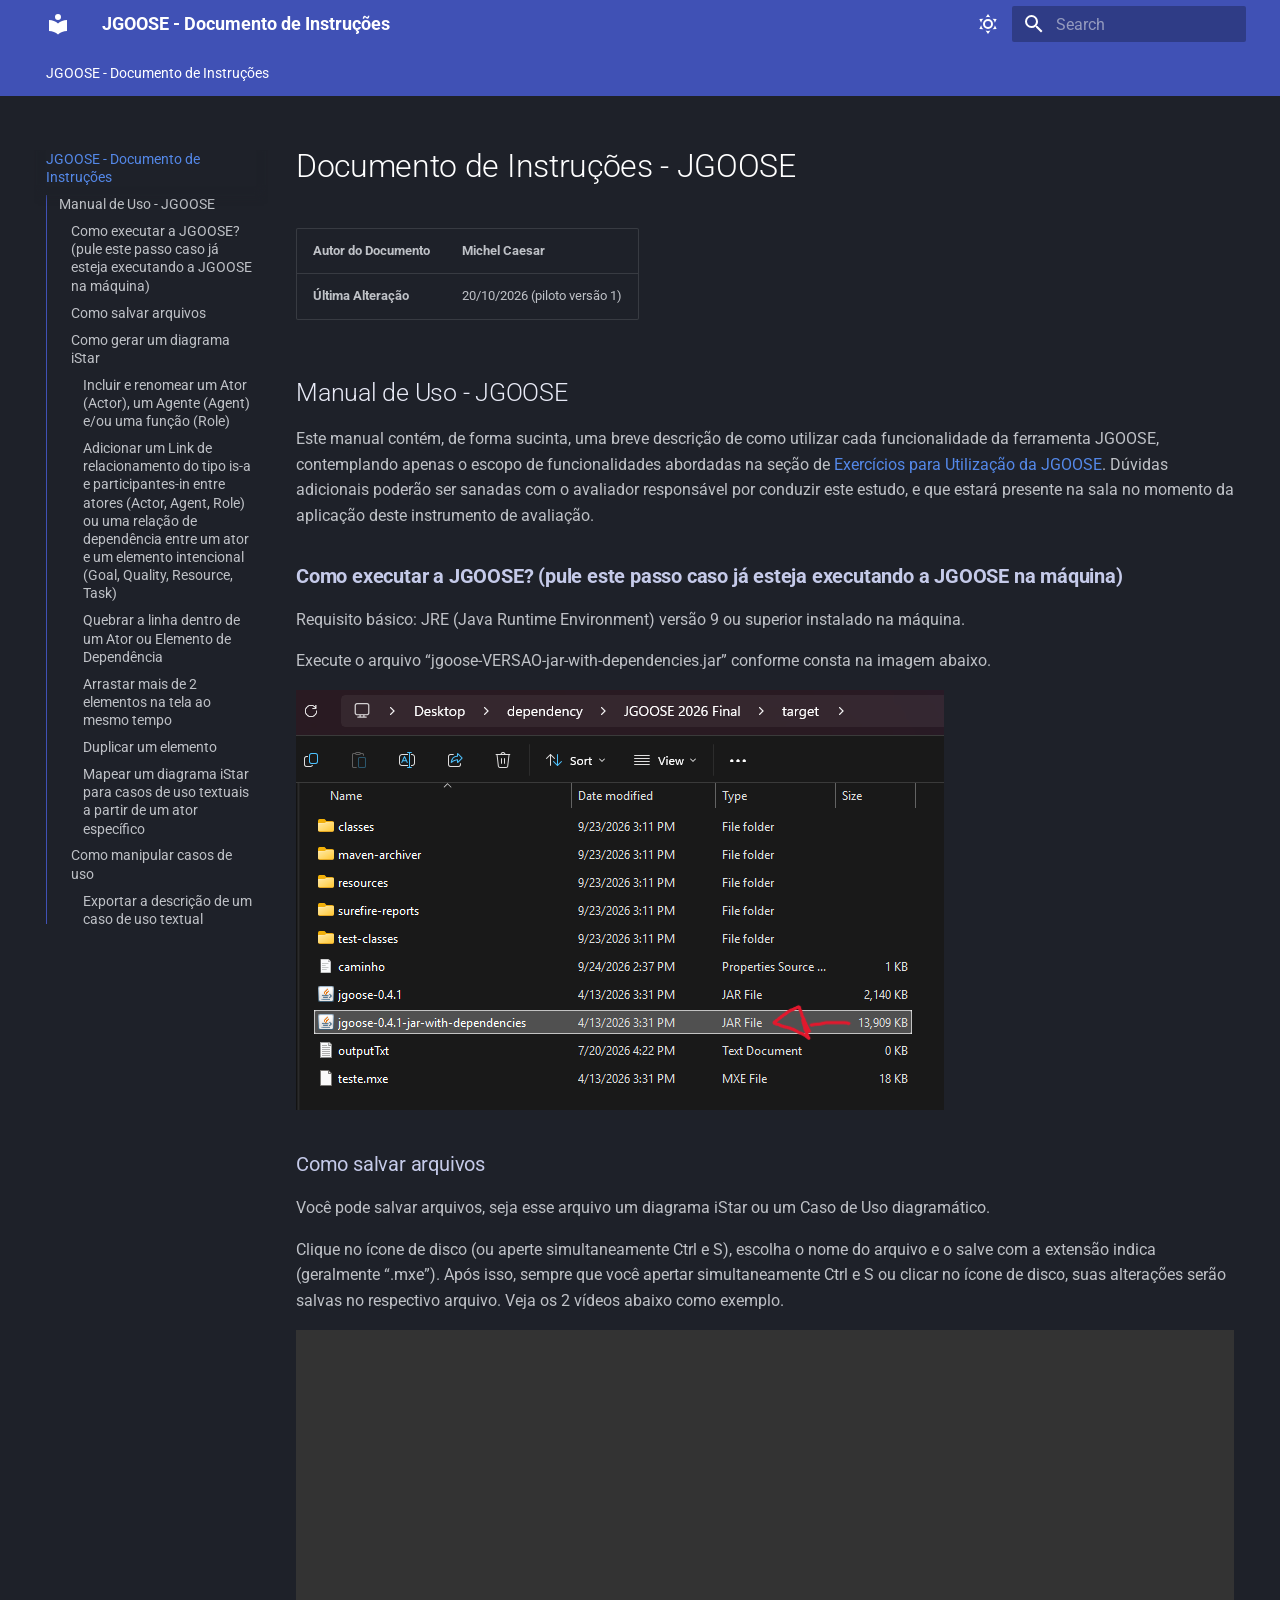
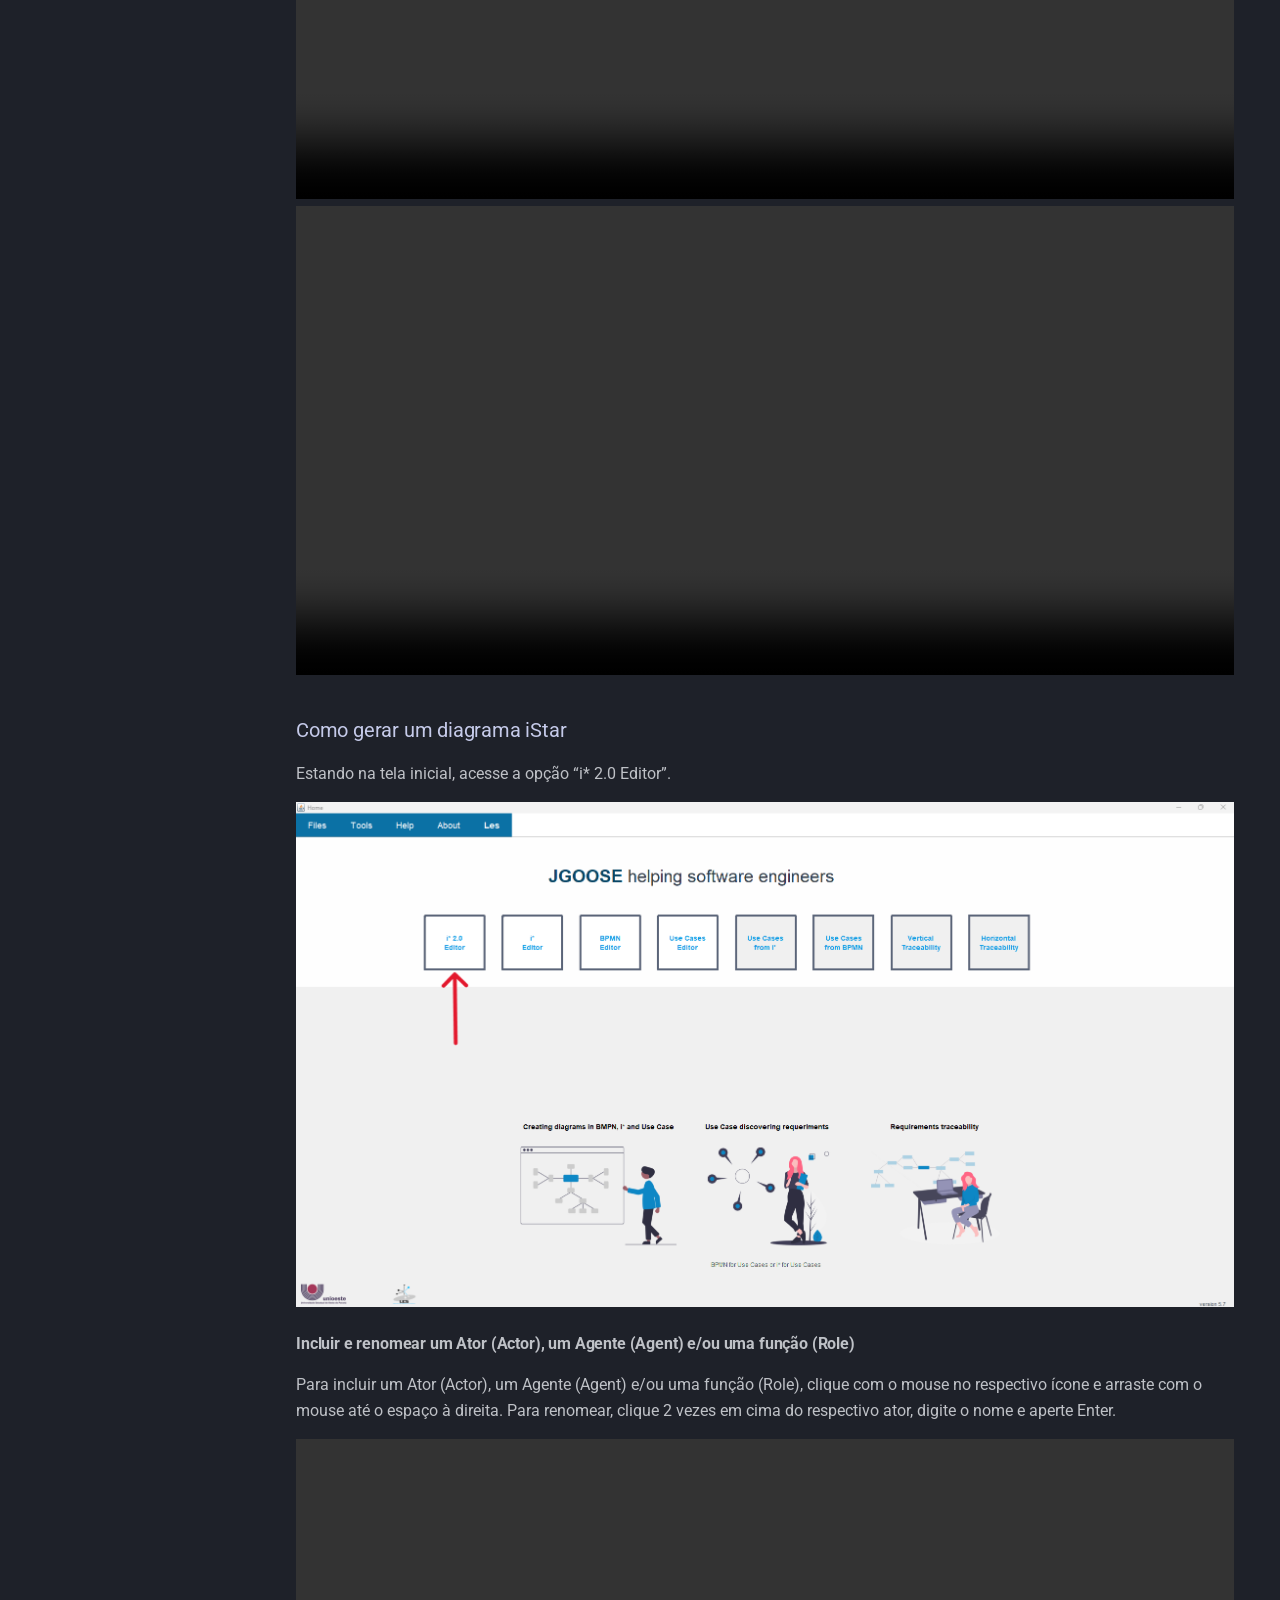
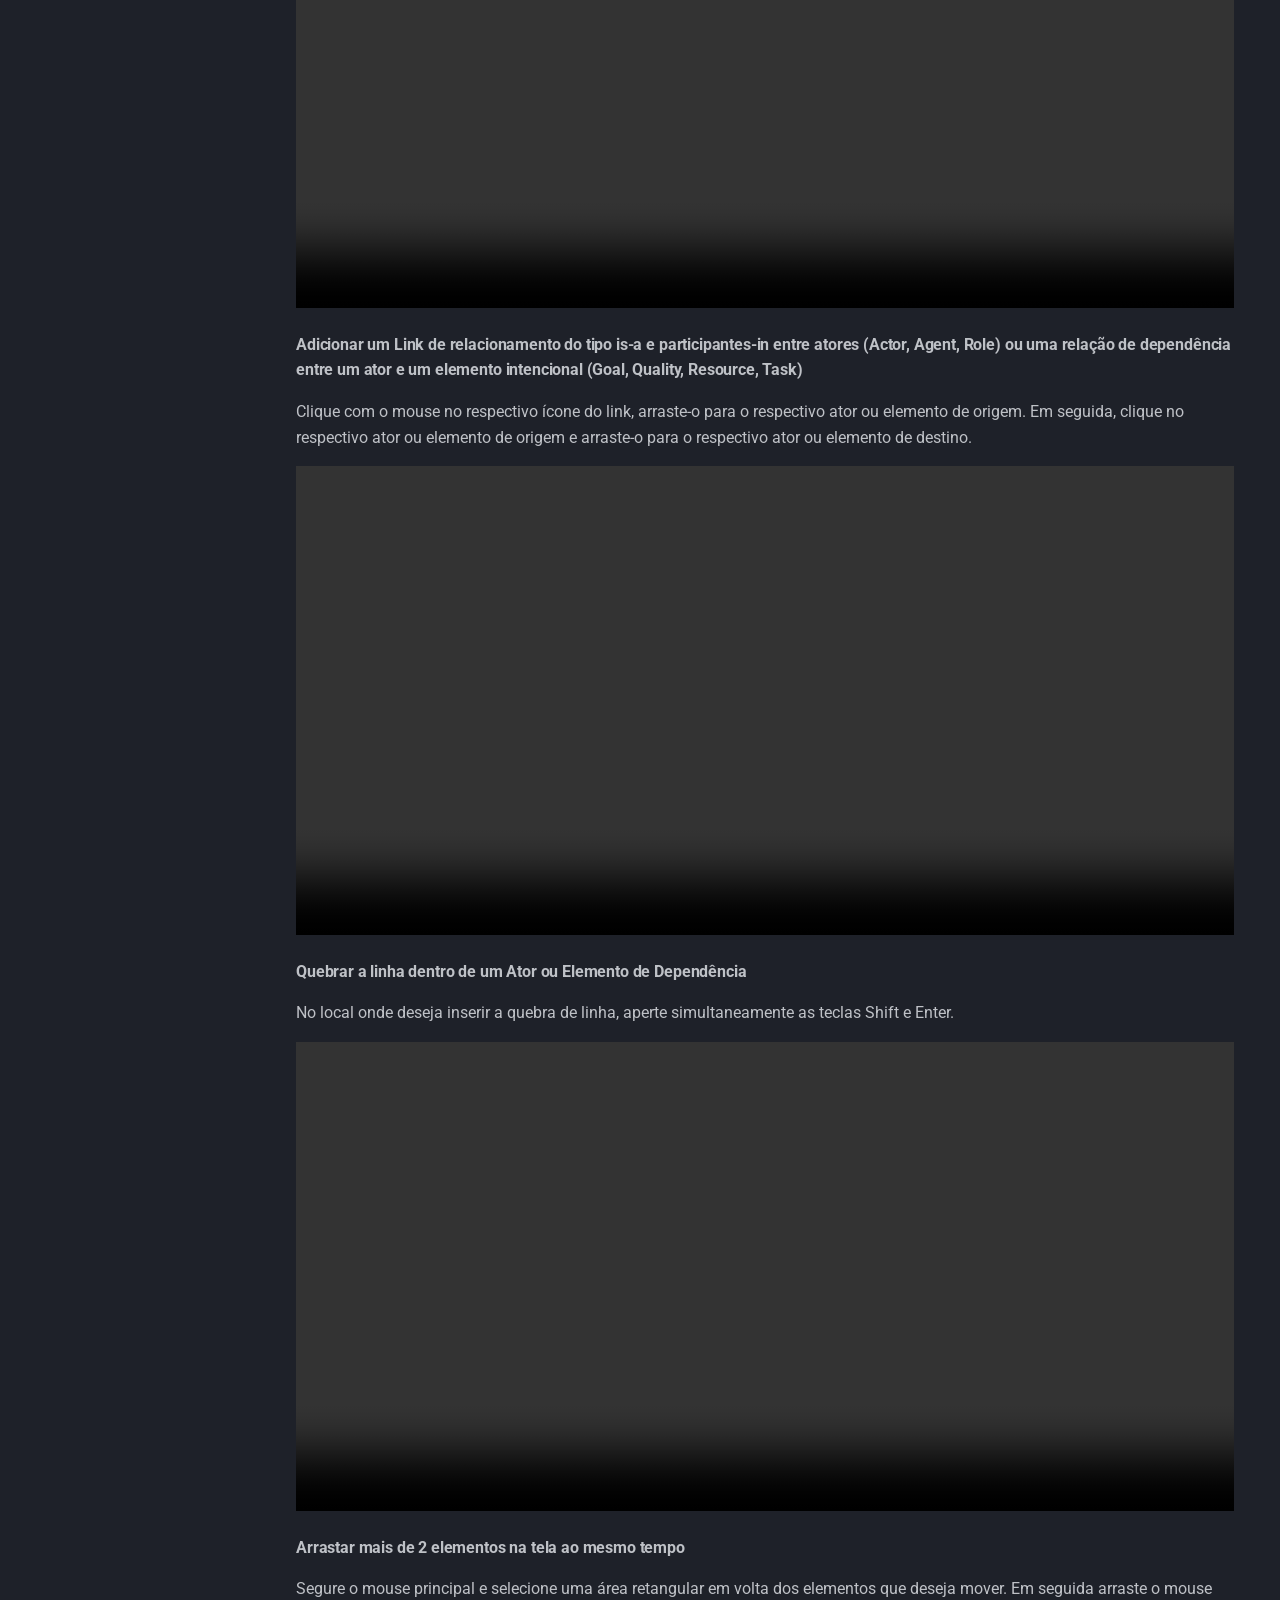
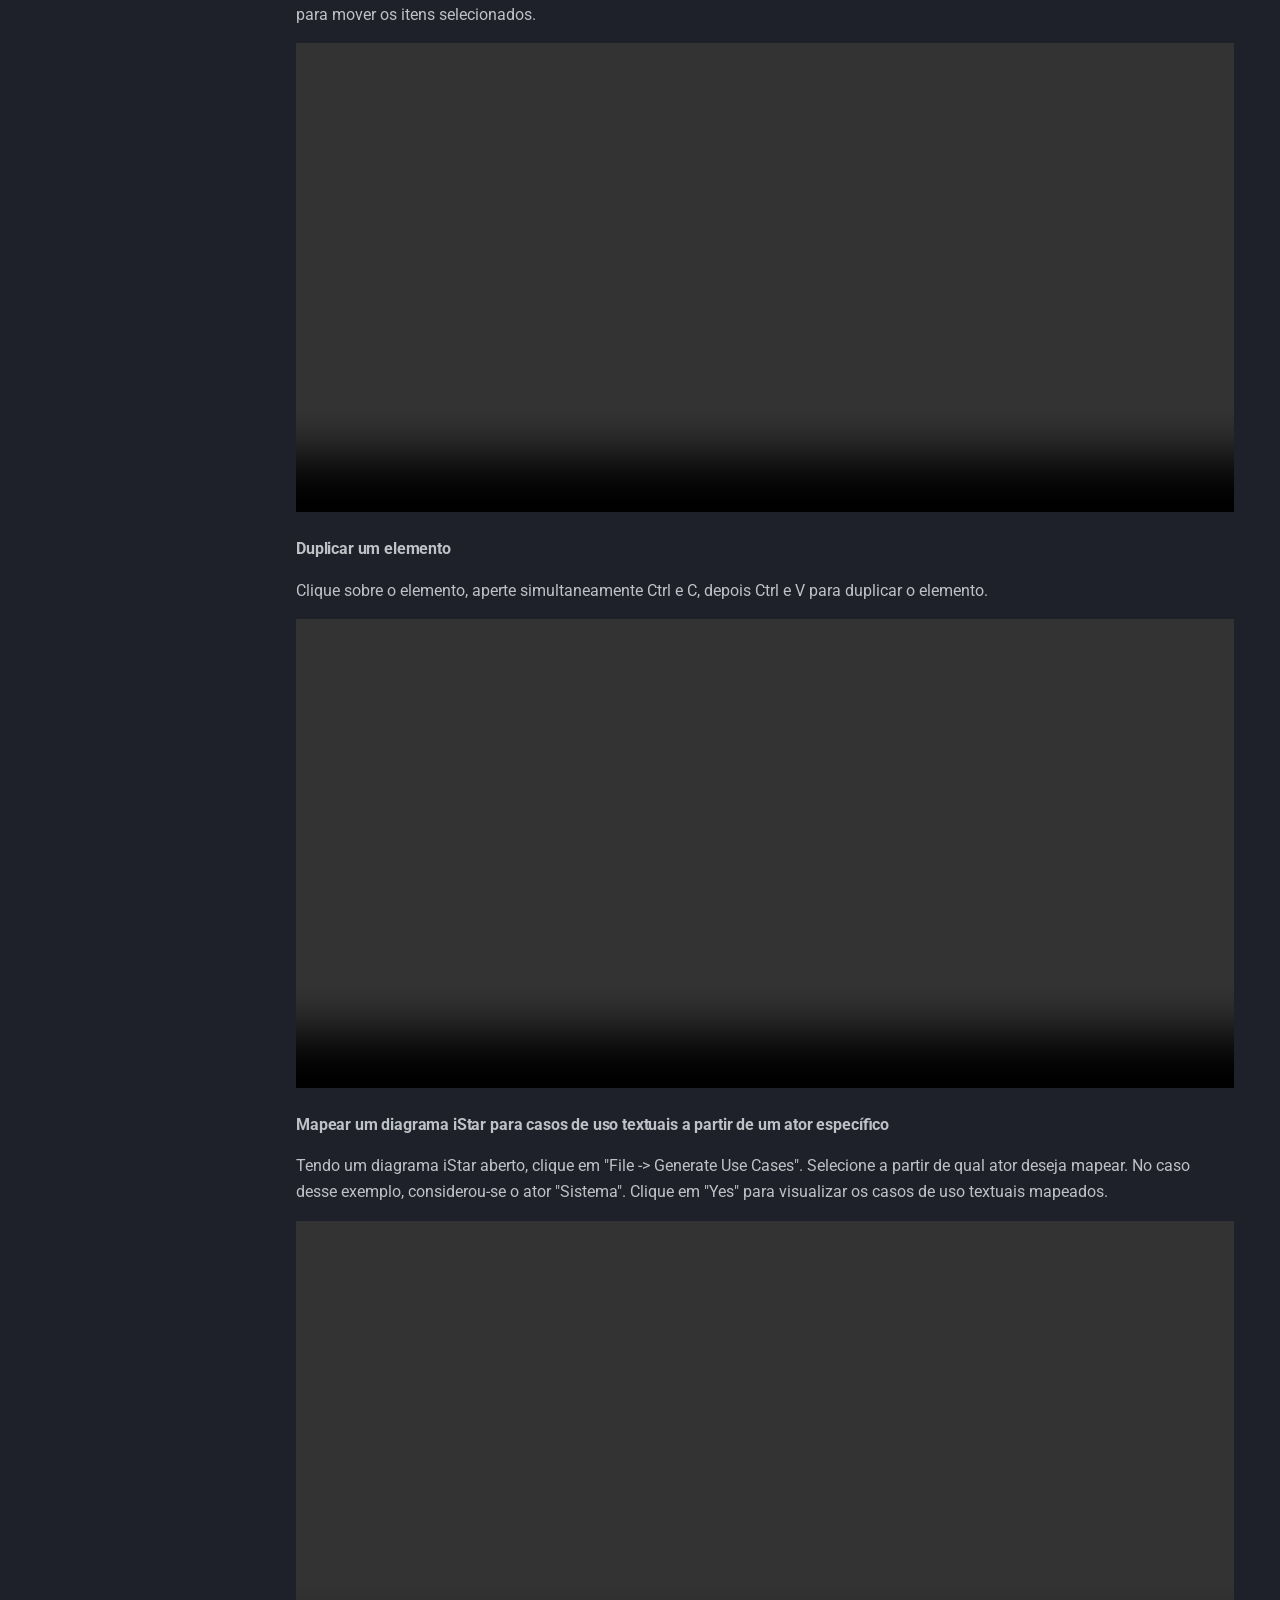
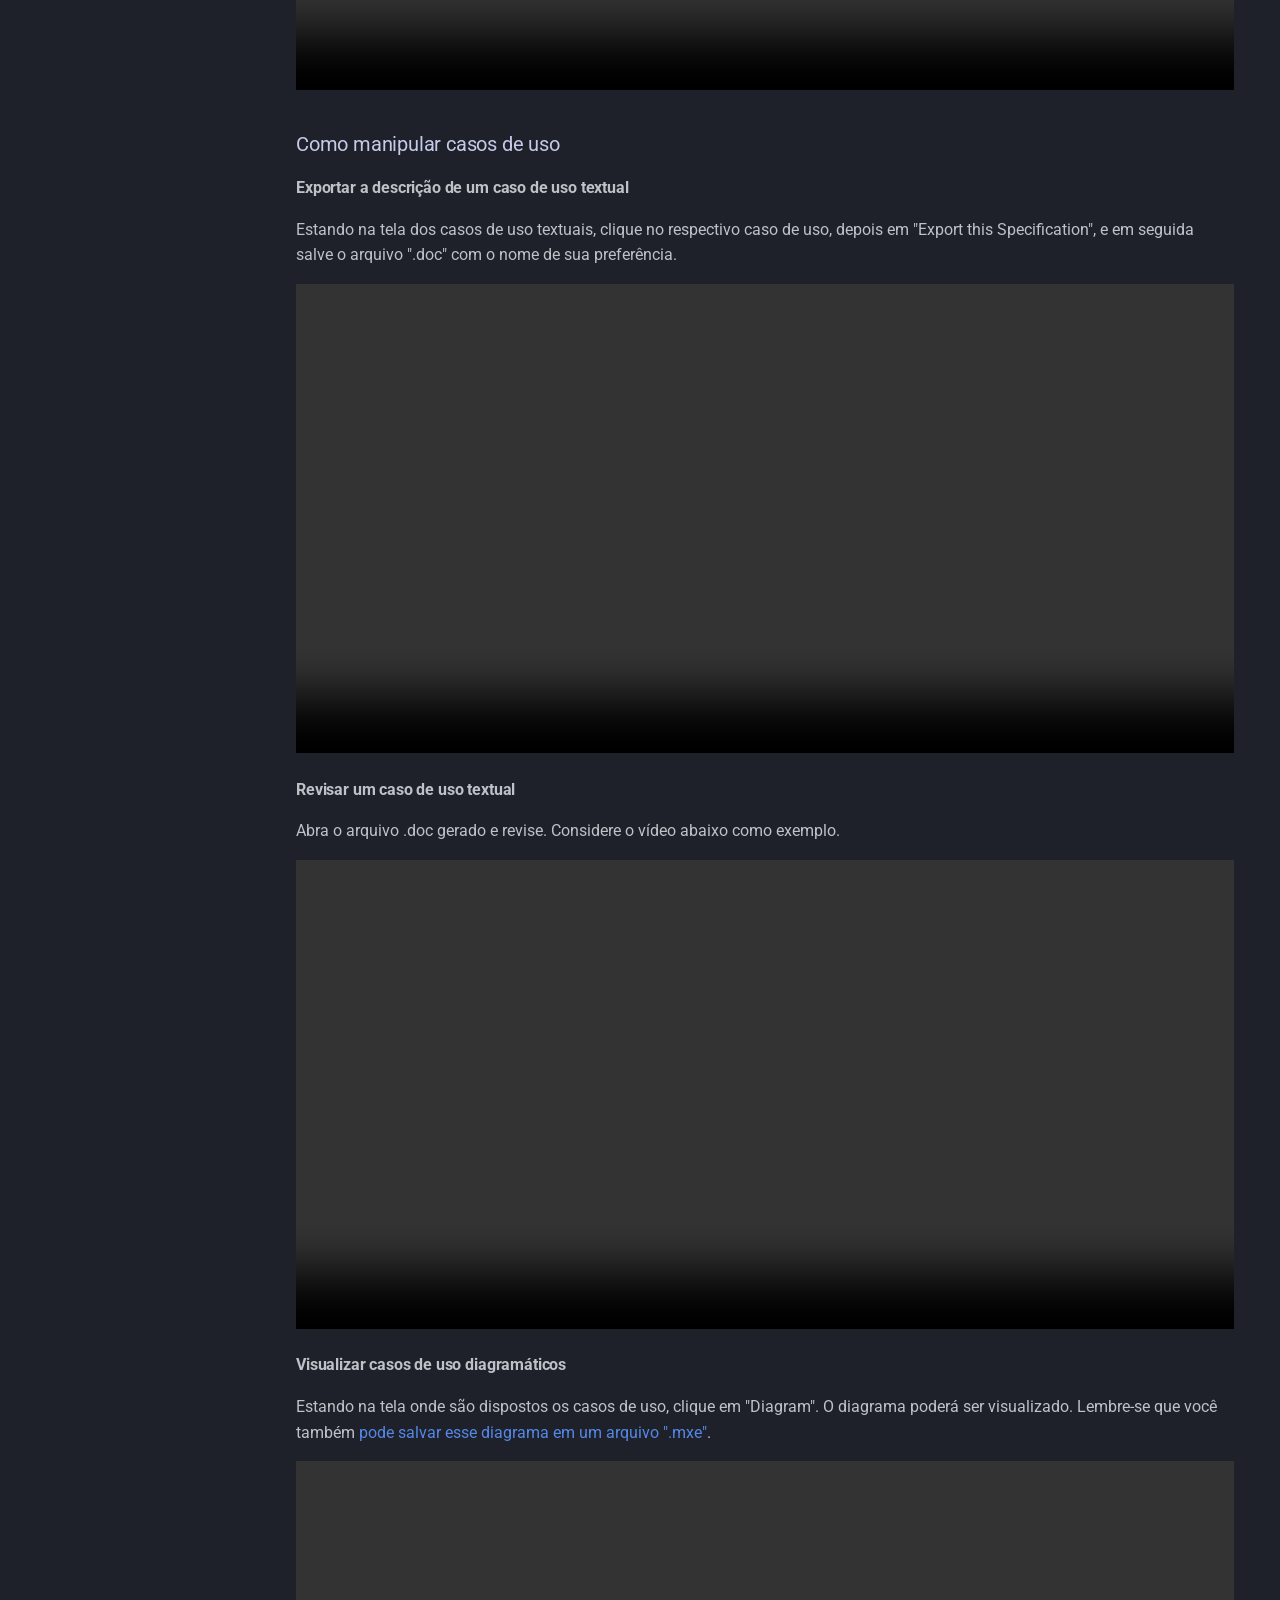
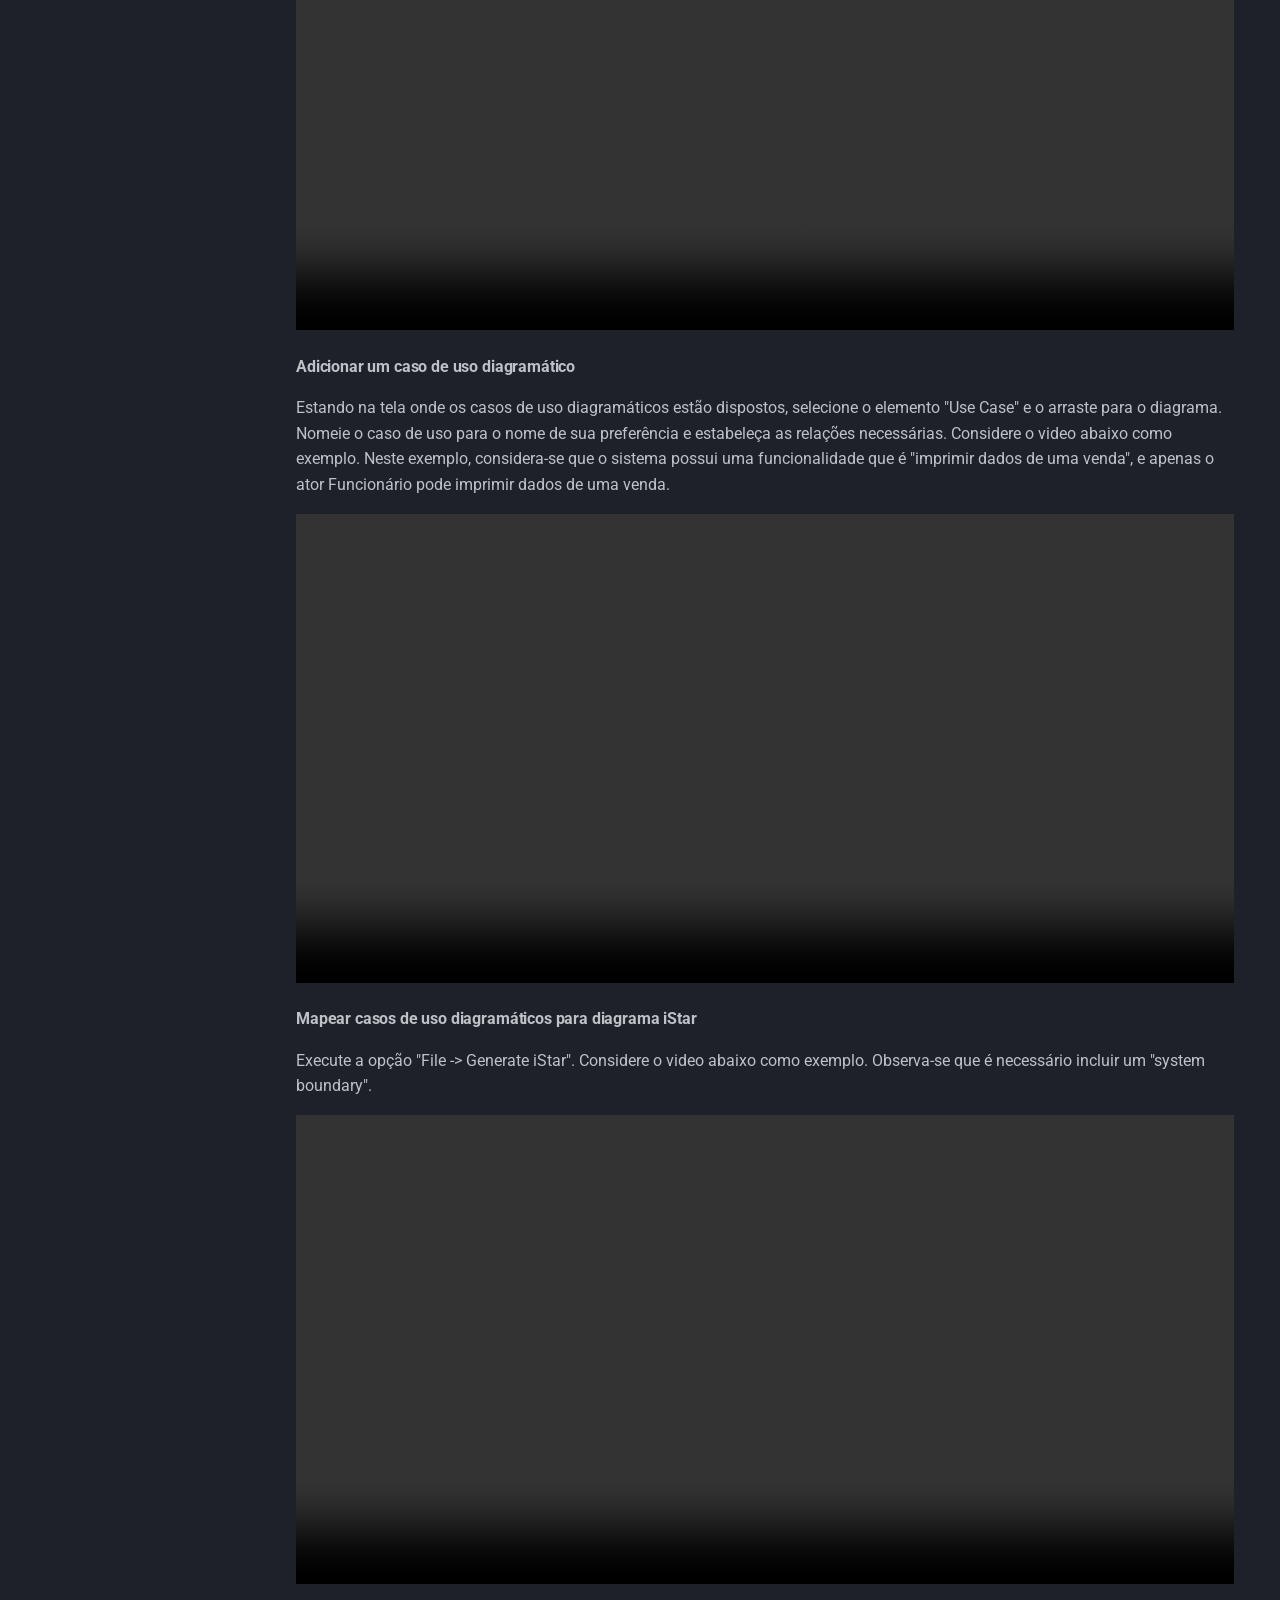
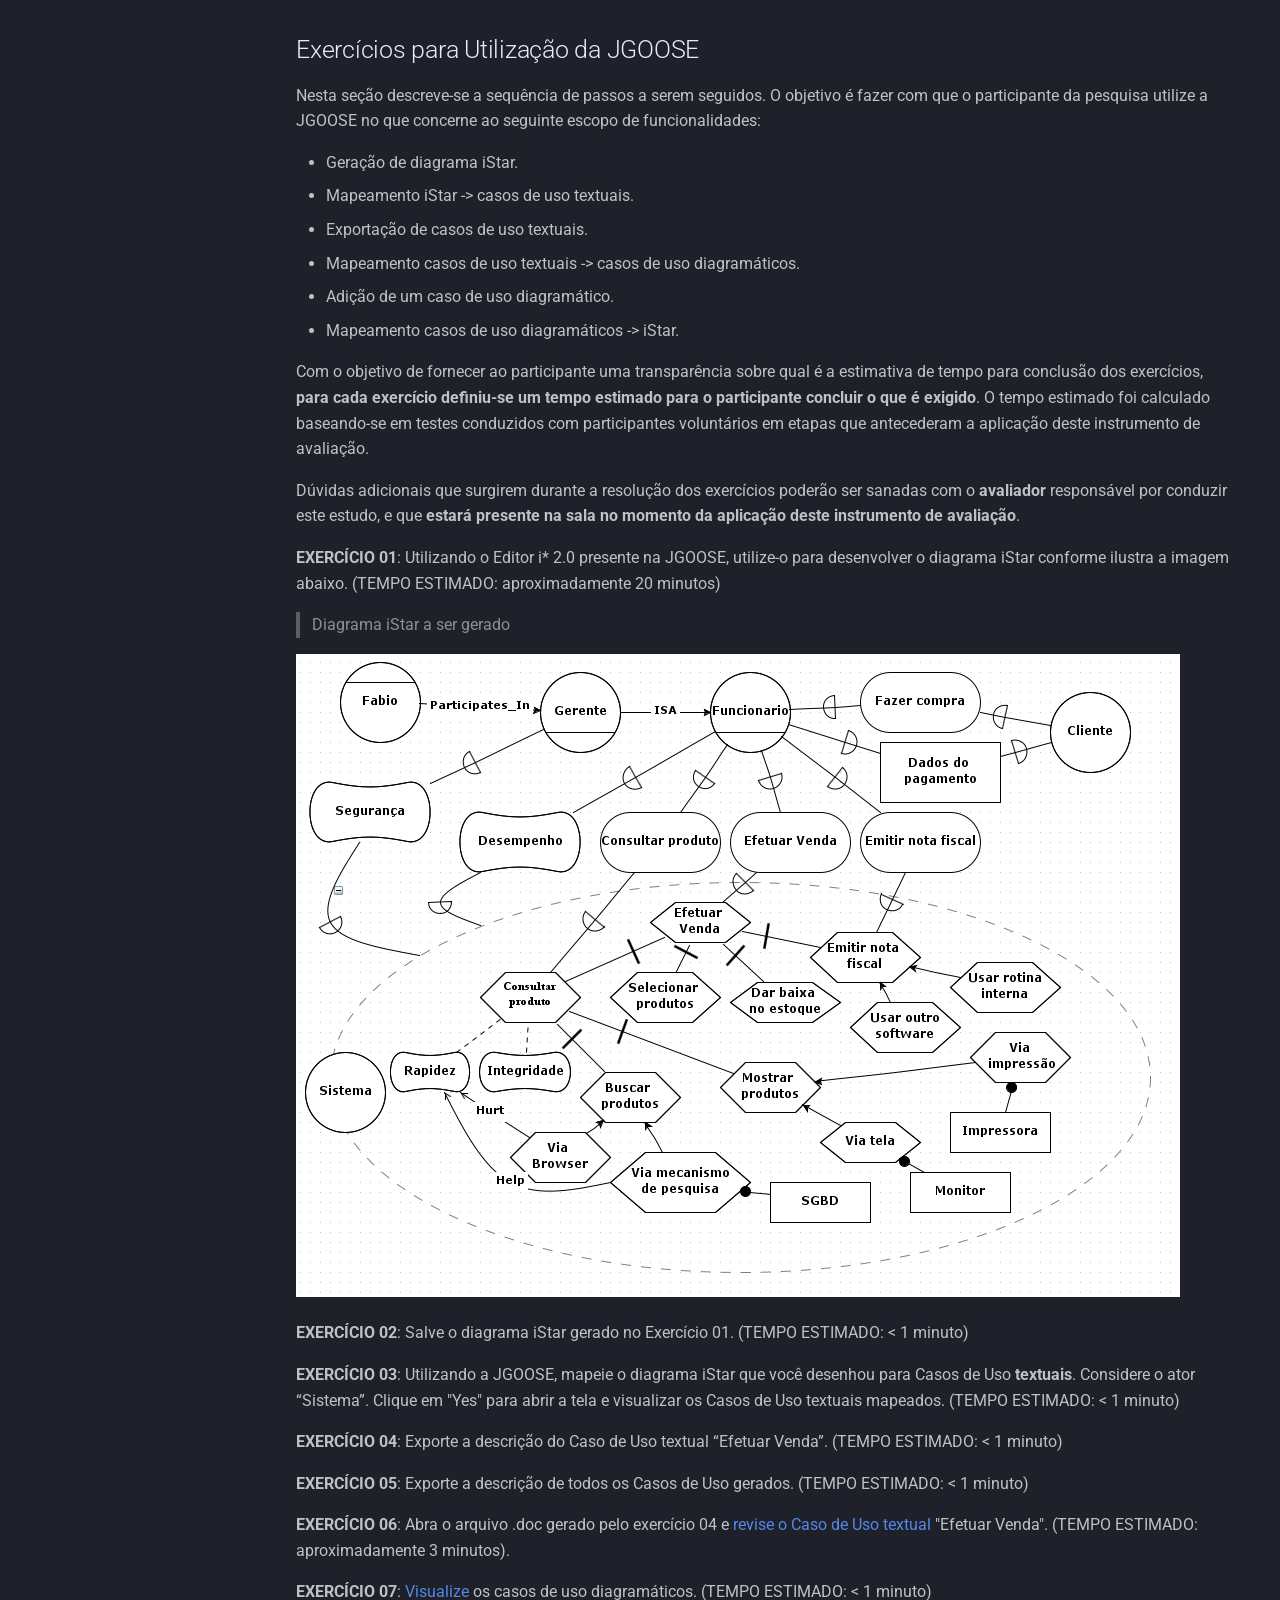
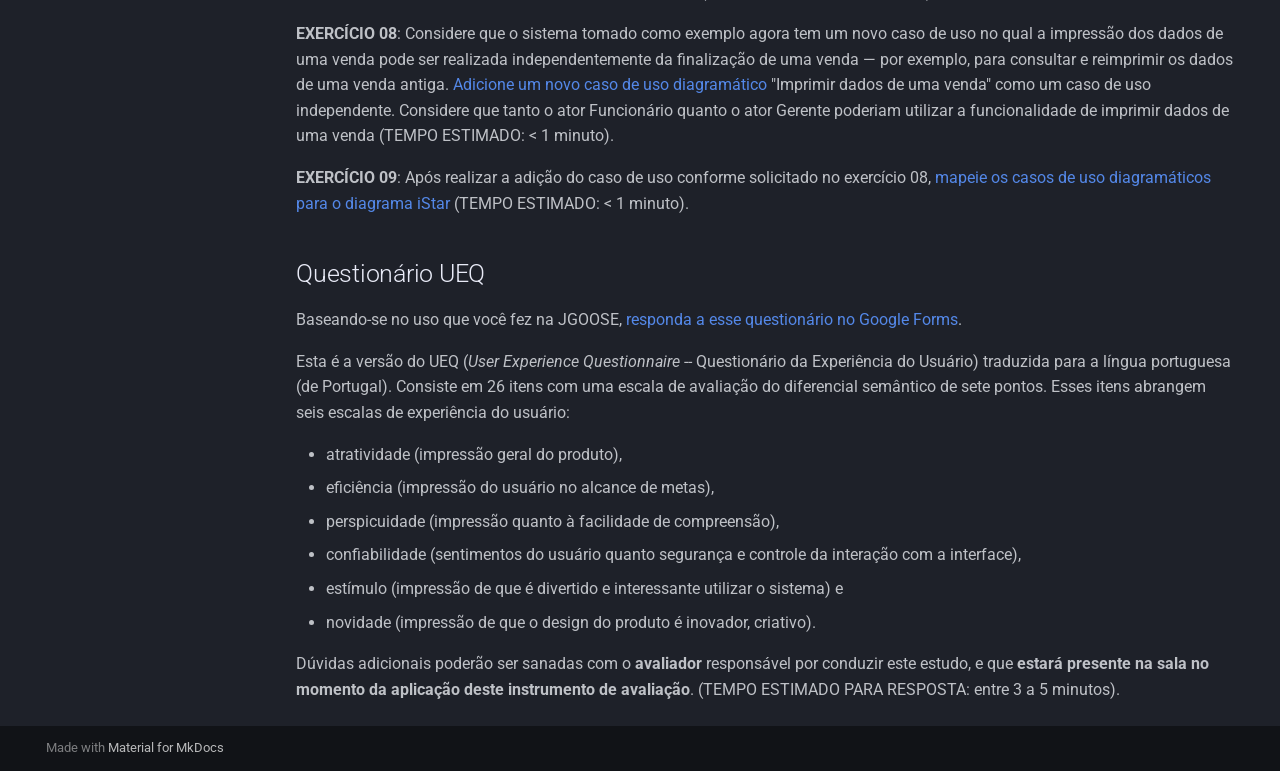
==== doc-instrucoes/index.html @ d8782385 "Deployed fa9f1da with MkDocs version: 1.6.1" ====
<!doctype html>
<html lang="en" class="no-js">
  <head>
    
      <meta charset="utf-8">
      <meta name="viewport" content="width=device-width,initial-scale=1">
      
      
      
        <link rel="canonical" href="https://michelc345business.github.io/jgoose-docs/doc-instrucoes/">
      
      
      
      
        
      
      
      <link rel="icon" href="../assets/images/favicon.png">
      <meta name="generator" content="mkdocs-1.6.1, mkdocs-material-9.7.7">
    
    
      
        <title>JGOOSE - Documento de Instruções - JGOOSE - Documento de Instruções</title>
      
    
    
      <link rel="stylesheet" href="../assets/stylesheets/main.ec1eaa64.min.css">
      
        
        <link rel="stylesheet" href="../assets/stylesheets/palette.ab4e12ef.min.css">
      
      


    
    
      
    
    
      
        
        
        <link rel="preconnect" href="https://fonts.gstatic.com" crossorigin>
        <link rel="stylesheet" href="https://fonts.googleapis.com/css?family=Roboto:300,300i,400,400i,700,700i%7CRoboto+Mono:400,400i,700,700i&display=fallback">
        <style>:root{--md-text-font:"Roboto";--md-code-font:"Roboto Mono"}</style>
      
    
    
      <link rel="stylesheet" href="../stylesheets/style.css">
    
    <script>__md_scope=new URL("..",location),__md_hash=e=>[...e].reduce(((e,_)=>(e<<5)-e+_.charCodeAt(0)),0),__md_get=(e,_=localStorage,t=__md_scope)=>JSON.parse(_.getItem(t.pathname+"."+e)),__md_set=(e,_,t=localStorage,a=__md_scope)=>{try{t.setItem(a.pathname+"."+e,JSON.stringify(_))}catch(e){}}</script>
    
      

    
    
  </head>
  
  
    
    
      
    
    
    
    
    <body dir="ltr" data-md-color-scheme="slate" data-md-color-primary="indigo" data-md-color-accent="blue">
  
    
    <input class="md-toggle" data-md-toggle="drawer" type="checkbox" id="__drawer" autocomplete="off">
    <input class="md-toggle" data-md-toggle="search" type="checkbox" id="__search" autocomplete="off">
    <label class="md-overlay" for="__drawer"></label>
    <div data-md-component="skip">
      
        
        <a href="#documento-de-instrucoes-jgoose" class="md-skip">
          Skip to content
        </a>
      
    </div>
    <div data-md-component="announce">
      
    </div>
    
    
      

<header class="md-header" data-md-component="header">
  <nav class="md-header__inner md-grid" aria-label="Header">
    <a href=".." title="JGOOSE - Documento de Instruções" class="md-header__button md-logo" aria-label="JGOOSE - Documento de Instruções" data-md-component="logo">
      
  
  <svg xmlns="http://www.w3.org/2000/svg" viewBox="0 0 24 24"><path d="M12 8a3 3 0 0 0 3-3 3 3 0 0 0-3-3 3 3 0 0 0-3 3 3 3 0 0 0 3 3m0 3.54C9.64 9.35 6.5 8 3 8v11c3.5 0 6.64 1.35 9 3.54 2.36-2.19 5.5-3.54 9-3.54V8c-3.5 0-6.64 1.35-9 3.54"/></svg>

    </a>
    <label class="md-header__button md-icon" for="__drawer">
      
      <svg xmlns="http://www.w3.org/2000/svg" viewBox="0 0 24 24"><path d="M3 6h18v2H3zm0 5h18v2H3zm0 5h18v2H3z"/></svg>
    </label>
    <div class="md-header__title" data-md-component="header-title">
      <div class="md-header__ellipsis">
        <div class="md-header__topic">
          <span class="md-ellipsis">
            JGOOSE - Documento de Instruções
          </span>
        </div>
        <div class="md-header__topic" data-md-component="header-topic">
          <span class="md-ellipsis">
            
              JGOOSE - Documento de Instruções
            
          </span>
        </div>
      </div>
    </div>
    
      
        <form class="md-header__option" data-md-component="palette">
  
    
    
    
    <input class="md-option" data-md-color-media="" data-md-color-scheme="slate" data-md-color-primary="indigo" data-md-color-accent="blue"  aria-label="Modo claro"  type="radio" name="__palette" id="__palette_0">
    
      <label class="md-header__button md-icon" title="Modo claro" for="__palette_1" hidden>
        <svg xmlns="http://www.w3.org/2000/svg" viewBox="0 0 24 24"><path d="M12 7a5 5 0 0 1 5 5 5 5 0 0 1-5 5 5 5 0 0 1-5-5 5 5 0 0 1 5-5m0 2a3 3 0 0 0-3 3 3 3 0 0 0 3 3 3 3 0 0 0 3-3 3 3 0 0 0-3-3m0-7 2.39 3.42C13.65 5.15 12.84 5 12 5s-1.65.15-2.39.42zM3.34 7l4.16-.35A7.2 7.2 0 0 0 5.94 8.5c-.44.74-.69 1.5-.83 2.29zm.02 10 1.76-3.77a7.131 7.131 0 0 0 2.38 4.14zM20.65 7l-1.77 3.79a7.02 7.02 0 0 0-2.38-4.15zm-.01 10-4.14.36c.59-.51 1.12-1.14 1.54-1.86.42-.73.69-1.5.83-2.29zM12 22l-2.41-3.44c.74.27 1.55.44 2.41.44.82 0 1.63-.17 2.37-.44z"/></svg>
      </label>
    
  
    
    
    
    <input class="md-option" data-md-color-media="" data-md-color-scheme="default" data-md-color-primary="indigo" data-md-color-accent="blue"  aria-label="Modo escuro"  type="radio" name="__palette" id="__palette_1">
    
      <label class="md-header__button md-icon" title="Modo escuro" for="__palette_0" hidden>
        <svg xmlns="http://www.w3.org/2000/svg" viewBox="0 0 24 24"><path d="m17.75 4.09-2.53 1.94.91 3.06-2.63-1.81-2.63 1.81.91-3.06-2.53-1.94L12.44 4l1.06-3 1.06 3zm3.5 6.91-1.64 1.25.59 1.98-1.7-1.17-1.7 1.17.59-1.98L15.75 11l2.06-.05L18.5 9l.69 1.95zm-2.28 4.95c.83-.08 1.72 1.1 1.19 1.85-.32.45-.66.87-1.08 1.27C15.17 23 8.84 23 4.94 19.07c-3.91-3.9-3.91-10.24 0-14.14.4-.4.82-.76 1.27-1.08.75-.53 1.93.36 1.85 1.19-.27 2.86.69 5.83 2.89 8.02a9.96 9.96 0 0 0 8.02 2.89m-1.64 2.02a12.08 12.08 0 0 1-7.8-3.47c-2.17-2.19-3.33-5-3.49-7.82-2.81 3.14-2.7 7.96.31 10.98 3.02 3.01 7.84 3.12 10.98.31"/></svg>
      </label>
    
  
</form>
      
    
    
      <script>var palette=__md_get("__palette");if(palette&&palette.color){if("(prefers-color-scheme)"===palette.color.media){var media=matchMedia("(prefers-color-scheme: light)"),input=document.querySelector(media.matches?"[data-md-color-media='(prefers-color-scheme: light)']":"[data-md-color-media='(prefers-color-scheme: dark)']");palette.color.media=input.getAttribute("data-md-color-media"),palette.color.scheme=input.getAttribute("data-md-color-scheme"),palette.color.primary=input.getAttribute("data-md-color-primary"),palette.color.accent=input.getAttribute("data-md-color-accent")}for(var[key,value]of Object.entries(palette.color))document.body.setAttribute("data-md-color-"+key,value)}</script>
    
    
    
      
      
        <label class="md-header__button md-icon" for="__search">
          
          <svg xmlns="http://www.w3.org/2000/svg" viewBox="0 0 24 24"><path d="M9.5 3A6.5 6.5 0 0 1 16 9.5c0 1.61-.59 3.09-1.56 4.23l.27.27h.79l5 5-1.5 1.5-5-5v-.79l-.27-.27A6.52 6.52 0 0 1 9.5 16 6.5 6.5 0 0 1 3 9.5 6.5 6.5 0 0 1 9.5 3m0 2C7 5 5 7 5 9.5S7 14 9.5 14 14 12 14 9.5 12 5 9.5 5"/></svg>
        </label>
        <div class="md-search" data-md-component="search" role="dialog">
  <label class="md-search__overlay" for="__search"></label>
  <div class="md-search__inner" role="search">
    <form class="md-search__form" name="search">
      <input type="text" class="md-search__input" name="query" aria-label="Search" placeholder="Search" autocapitalize="off" autocorrect="off" autocomplete="off" spellcheck="false" data-md-component="search-query" required>
      <label class="md-search__icon md-icon" for="__search">
        
        <svg xmlns="http://www.w3.org/2000/svg" viewBox="0 0 24 24"><path d="M9.5 3A6.5 6.5 0 0 1 16 9.5c0 1.61-.59 3.09-1.56 4.23l.27.27h.79l5 5-1.5 1.5-5-5v-.79l-.27-.27A6.52 6.52 0 0 1 9.5 16 6.5 6.5 0 0 1 3 9.5 6.5 6.5 0 0 1 9.5 3m0 2C7 5 5 7 5 9.5S7 14 9.5 14 14 12 14 9.5 12 5 9.5 5"/></svg>
        
        <svg xmlns="http://www.w3.org/2000/svg" viewBox="0 0 24 24"><path d="M20 11v2H8l5.5 5.5-1.42 1.42L4.16 12l7.92-7.92L13.5 5.5 8 11z"/></svg>
      </label>
      <nav class="md-search__options" aria-label="Search">
        
        <button type="reset" class="md-search__icon md-icon" title="Clear" aria-label="Clear" tabindex="-1">
          
          <svg xmlns="http://www.w3.org/2000/svg" viewBox="0 0 24 24"><path d="M19 6.41 17.59 5 12 10.59 6.41 5 5 6.41 10.59 12 5 17.59 6.41 19 12 13.41 17.59 19 19 17.59 13.41 12z"/></svg>
        </button>
      </nav>
      
    </form>
    <div class="md-search__output">
      <div class="md-search__scrollwrap" tabindex="0" data-md-scrollfix>
        <div class="md-search-result" data-md-component="search-result">
          <div class="md-search-result__meta">
            Initializing search
          </div>
          <ol class="md-search-result__list" role="presentation"></ol>
        </div>
      </div>
    </div>
  </div>
</div>
      
    
    
  </nav>
  
</header>
    
    <div class="md-container" data-md-component="container">
      
      
        
          
            
<nav class="md-tabs" aria-label="Tabs" data-md-component="tabs">
  <div class="md-grid">
    <ul class="md-tabs__list">
      
        
  
  
  
    
  
  
    <li class="md-tabs__item md-tabs__item--active">
      <a href="./" class="md-tabs__link">
        
  
  
    
  
  JGOOSE - Documento de Instruções

      </a>
    </li>
  

      
    </ul>
  </div>
</nav>
          
        
      
      <main class="md-main" data-md-component="main">
        <div class="md-main__inner md-grid">
          
            
              
              <div class="md-sidebar md-sidebar--primary" data-md-component="sidebar" data-md-type="navigation" >
                <div class="md-sidebar__scrollwrap">
                  <div class="md-sidebar__inner">
                    


  


  

<nav class="md-nav md-nav--primary md-nav--lifted md-nav--integrated" aria-label="Navigation" data-md-level="0">
  <label class="md-nav__title" for="__drawer">
    <a href=".." title="JGOOSE - Documento de Instruções" class="md-nav__button md-logo" aria-label="JGOOSE - Documento de Instruções" data-md-component="logo">
      
  
  <svg xmlns="http://www.w3.org/2000/svg" viewBox="0 0 24 24"><path d="M12 8a3 3 0 0 0 3-3 3 3 0 0 0-3-3 3 3 0 0 0-3 3 3 3 0 0 0 3 3m0 3.54C9.64 9.35 6.5 8 3 8v11c3.5 0 6.64 1.35 9 3.54 2.36-2.19 5.5-3.54 9-3.54V8c-3.5 0-6.64 1.35-9 3.54"/></svg>

    </a>
    JGOOSE - Documento de Instruções
  </label>
  
  <ul class="md-nav__list" data-md-scrollfix>
    
      
      
  
  
    
  
  
  
    <li class="md-nav__item md-nav__item--active">
      
      <input class="md-nav__toggle md-toggle" type="checkbox" id="__toc">
      
      
        
      
      
        <label class="md-nav__link md-nav__link--active" for="__toc">
          
  
  
  <span class="md-ellipsis">
    
  
    JGOOSE - Documento de Instruções
  

    
  </span>
  
  

          <span class="md-nav__icon md-icon"></span>
        </label>
      
      <a href="./" class="md-nav__link md-nav__link--active">
        
  
  
  <span class="md-ellipsis">
    
  
    JGOOSE - Documento de Instruções
  

    
  </span>
  
  

      </a>
      
        

<nav class="md-nav md-nav--secondary" aria-label="Table of contents">
  
  
  
    
  
  
    <label class="md-nav__title" for="__toc">
      <span class="md-nav__icon md-icon"></span>
      Table of contents
    </label>
    <ul class="md-nav__list" data-md-component="toc" data-md-scrollfix>
      
        <li class="md-nav__item">
  <a href="#manual-de-uso-jgoose" class="md-nav__link">
    <span class="md-ellipsis">
      
        Manual de Uso - JGOOSE
      
    </span>
  </a>
  
    <nav class="md-nav" aria-label="Manual de Uso - JGOOSE">
      <ul class="md-nav__list">
        
          <li class="md-nav__item">
  <a href="#como-executar-a-jgoose-pule-este-passo-caso-ja-esteja-executando-a-jgoose-na-maquina" class="md-nav__link">
    <span class="md-ellipsis">
      
        Como executar a JGOOSE? (pule este passo caso já esteja executando a JGOOSE na máquina)
      
    </span>
  </a>
  
</li>
        
          <li class="md-nav__item">
  <a href="#como-salvar-arquivos" class="md-nav__link">
    <span class="md-ellipsis">
      
        Como salvar arquivos
      
    </span>
  </a>
  
</li>
        
          <li class="md-nav__item">
  <a href="#como-gerar-um-diagrama-istar" class="md-nav__link">
    <span class="md-ellipsis">
      
        Como gerar um diagrama iStar
      
    </span>
  </a>
  
    <nav class="md-nav" aria-label="Como gerar um diagrama iStar">
      <ul class="md-nav__list">
        
          <li class="md-nav__item">
  <a href="#incluir-e-renomear-um-ator-actor-um-agente-agent-eou-uma-funcao-role" class="md-nav__link">
    <span class="md-ellipsis">
      
        Incluir e renomear um Ator (Actor), um Agente (Agent) e/ou uma função (Role)
      
    </span>
  </a>
  
</li>
        
          <li class="md-nav__item">
  <a href="#adicionar-um-link-de-relacionamento-do-tipo-is-a-e-participantes-in-entre-atores-actor-agent-role-ou-uma-relacao-de-dependencia-entre-um-ator-e-um-elemento-intencional-goal-quality-resource-task" class="md-nav__link">
    <span class="md-ellipsis">
      
        Adicionar um Link de relacionamento do tipo is-a e participantes-in entre atores (Actor, Agent, Role) ou uma relação de dependência entre um ator e um elemento intencional (Goal, Quality, Resource, Task)
      
    </span>
  </a>
  
</li>
        
          <li class="md-nav__item">
  <a href="#quebrar-a-linha-dentro-de-um-ator-ou-elemento-de-dependencia" class="md-nav__link">
    <span class="md-ellipsis">
      
        Quebrar a linha dentro de um Ator ou Elemento de Dependência
      
    </span>
  </a>
  
</li>
        
          <li class="md-nav__item">
  <a href="#arrastar-mais-de-2-elementos-na-tela-ao-mesmo-tempo" class="md-nav__link">
    <span class="md-ellipsis">
      
        Arrastar mais de 2 elementos na tela ao mesmo tempo
      
    </span>
  </a>
  
</li>
        
          <li class="md-nav__item">
  <a href="#duplicar-um-elemento" class="md-nav__link">
    <span class="md-ellipsis">
      
        Duplicar um elemento
      
    </span>
  </a>
  
</li>
        
          <li class="md-nav__item">
  <a href="#mapear-um-diagrama-istar-para-casos-de-uso-textuais-a-partir-de-um-ator-especifico" class="md-nav__link">
    <span class="md-ellipsis">
      
        Mapear um diagrama iStar para casos de uso textuais a partir de um ator específico
      
    </span>
  </a>
  
</li>
        
      </ul>
    </nav>
  
</li>
        
          <li class="md-nav__item">
  <a href="#como-manipular-casos-de-uso" class="md-nav__link">
    <span class="md-ellipsis">
      
        Como manipular casos de uso
      
    </span>
  </a>
  
    <nav class="md-nav" aria-label="Como manipular casos de uso">
      <ul class="md-nav__list">
        
          <li class="md-nav__item">
  <a href="#exportar-a-descricao-de-um-caso-de-uso-textual" class="md-nav__link">
    <span class="md-ellipsis">
      
        Exportar a descrição de um caso de uso textual
      
    </span>
  </a>
  
</li>
        
          <li class="md-nav__item">
  <a href="#revisar-casodeuso-manual" class="md-nav__link">
    <span class="md-ellipsis">
      
        Revisar um caso de uso textual
      
    </span>
  </a>
  
</li>
        
          <li class="md-nav__item">
  <a href="#visualizar-casosdeuso-diagramaticos" class="md-nav__link">
    <span class="md-ellipsis">
      
        Visualizar casos de uso diagramáticos
      
    </span>
  </a>
  
</li>
        
          <li class="md-nav__item">
  <a href="#adicionar-casodeuso-diagramatico" class="md-nav__link">
    <span class="md-ellipsis">
      
        Adicionar um caso de uso diagramático
      
    </span>
  </a>
  
</li>
        
          <li class="md-nav__item">
  <a href="#mapear-casodeuso-diagramatico-istar" class="md-nav__link">
    <span class="md-ellipsis">
      
        Mapear casos de uso diagramáticos para diagrama iStar
      
    </span>
  </a>
  
</li>
        
      </ul>
    </nav>
  
</li>
        
      </ul>
    </nav>
  
</li>
      
        <li class="md-nav__item">
  <a href="#exercicios" class="md-nav__link">
    <span class="md-ellipsis">
      
        Exercícios para Utilização da JGOOSE
      
    </span>
  </a>
  
</li>
      
        <li class="md-nav__item">
  <a href="#questionario-ueq" class="md-nav__link">
    <span class="md-ellipsis">
      
        Questionário UEQ
      
    </span>
  </a>
  
</li>
      
    </ul>
  
</nav>
      
    </li>
  

    
  </ul>
</nav>
                  </div>
                </div>
              </div>
            
            
          
          
            <div class="md-content" data-md-component="content">
              
              <article class="md-content__inner md-typeset">
                
                  



<h1 id="documento-de-instrucoes-jgoose">Documento de Instruções - JGOOSE<a class="headerlink" href="#documento-de-instrucoes-jgoose" title="Permanent link">&para;</a></h1>
<table>
<thead>
<tr>
<th><strong>Autor do Documento</strong></th>
<th>Michel Caesar</th>
</tr>
</thead>
<tbody>
<tr>
<td><strong>Última Alteração</strong></td>
<td>20/10/2026 (piloto versão 1)</td>
</tr>
</tbody>
</table>
<h2 id="manual-de-uso-jgoose">Manual de Uso - JGOOSE<a class="headerlink" href="#manual-de-uso-jgoose" title="Permanent link">&para;</a></h2>
<p>Este manual contém, de forma sucinta, uma breve descrição de como utilizar cada funcionalidade da ferramenta JGOOSE, contemplando apenas o escopo de funcionalidades abordadas na seção de <a href="#exercicios">Exercícios para Utilização da JGOOSE</a>. Dúvidas adicionais poderão ser sanadas com o avaliador responsável por conduzir este estudo, e que estará presente na sala no momento da aplicação deste instrumento de avaliação.</p>
<h3 id="como-executar-a-jgoose-pule-este-passo-caso-ja-esteja-executando-a-jgoose-na-maquina"><strong>Como executar a JGOOSE? (pule este passo caso já esteja executando a JGOOSE na máquina)</strong><a class="headerlink" href="#como-executar-a-jgoose-pule-este-passo-caso-ja-esteja-executando-a-jgoose-na-maquina" title="Permanent link">&para;</a></h3>
<p>Requisito básico: JRE (Java Runtime Environment) versão 9 ou superior instalado na máquina.</p>
<p>Execute o arquivo “jgoose-VERSAO-jar-with-dependencies.jar” conforme consta na imagem abaixo.</p>
<p><img alt="Screenshot 2026-09-24 172340.png" src="../assets/images/Screenshot_2026-09-24_172340.png" /></p>
<h3 id="como-salvar-arquivos">Como salvar arquivos<a class="headerlink" href="#como-salvar-arquivos" title="Permanent link">&para;</a></h3>
<p>Você pode salvar arquivos, seja esse arquivo um diagrama iStar ou um Caso de Uso diagramático.</p>
<p>Clique no ícone de disco (ou aperte simultaneamente Ctrl e S), escolha o nome do arquivo e o salve com a extensão indica (geralmente “.mxe”). Após isso, sempre que você apertar simultaneamente Ctrl e S ou clicar no ícone de disco, suas alterações serão salvas no respectivo arquivo. Veja os 2 vídeos abaixo como exemplo.</p>
<video width="100%" controls>
  <source src="../assets/videos/salvar-istar-edit.mp4" type="video/mp4">
</video>

<video width="100%" controls>
  <source src="../assets/videos/salvar-casodeuso-diagramatico.mp4" type="video/mp4">
</video>

<h3 id="como-gerar-um-diagrama-istar">Como gerar um diagrama iStar<a class="headerlink" href="#como-gerar-um-diagrama-istar" title="Permanent link">&para;</a></h3>
<p>Estando na tela inicial, acesse a opção “i* 2.0 Editor”.</p>
<p><img alt="Screenshot 2026-09-24 190854.png" src="../assets/images/Screenshot_2026-09-24_190854.png" /></p>
<h4 id="incluir-e-renomear-um-ator-actor-um-agente-agent-eou-uma-funcao-role">Incluir e renomear um Ator (Actor), um Agente (Agent) e/ou uma função (Role)<a class="headerlink" href="#incluir-e-renomear-um-ator-actor-um-agente-agent-eou-uma-funcao-role" title="Permanent link">&para;</a></h4>
<p>Para incluir um Ator (Actor), um Agente (Agent) e/ou uma função (Role), clique com o mouse no respectivo ícone e arraste com o mouse até o espaço à direita. Para renomear, clique 2 vezes em cima do respectivo ator, digite o nome e aperte Enter.</p>
<video width="100%" controls>
  <source src="../assets/videos/Recording_2026-09-28_150814.mp4" type="video/mp4">
  Seu navegador não suporta vídeo HTML5.
</video>

<h4 id="adicionar-um-link-de-relacionamento-do-tipo-is-a-e-participantes-in-entre-atores-actor-agent-role-ou-uma-relacao-de-dependencia-entre-um-ator-e-um-elemento-intencional-goal-quality-resource-task">Adicionar um Link de relacionamento do tipo is-a e participantes-in entre atores (Actor, Agent, Role) ou uma relação de dependência entre um ator e um elemento intencional (Goal, Quality, Resource, Task)<a class="headerlink" href="#adicionar-um-link-de-relacionamento-do-tipo-is-a-e-participantes-in-entre-atores-actor-agent-role-ou-uma-relacao-de-dependencia-entre-um-ator-e-um-elemento-intencional-goal-quality-resource-task" title="Permanent link">&para;</a></h4>
<p>Clique com o mouse no respectivo ícone do link, arraste-o para o respectivo ator ou elemento de origem. Em seguida, clique no respectivo ator ou elemento de origem e arraste-o para o respectivo ator ou elemento de destino.  </p>
<video width="100%" controls>
  <source src="../assets/videos/links-jgoose.mp4" type="video/mp4">
</video>

<h4 id="quebrar-a-linha-dentro-de-um-ator-ou-elemento-de-dependencia">Quebrar a linha dentro de um Ator ou Elemento de Dependência<a class="headerlink" href="#quebrar-a-linha-dentro-de-um-ator-ou-elemento-de-dependencia" title="Permanent link">&para;</a></h4>
<p>No local onde deseja inserir a quebra de linha, aperte simultaneamente as teclas Shift e Enter.</p>
<video width="100%" controls>
  <source src="../assets/videos/quebra-linha-jgoose-edit.mp4" type="video/mp4">
</video>

<h4 id="arrastar-mais-de-2-elementos-na-tela-ao-mesmo-tempo">Arrastar mais de 2 elementos na tela ao mesmo tempo<a class="headerlink" href="#arrastar-mais-de-2-elementos-na-tela-ao-mesmo-tempo" title="Permanent link">&para;</a></h4>
<p>Segure o mouse principal e selecione uma área retangular em volta dos elementos que deseja mover. Em seguida arraste o mouse para mover os itens selecionados.</p>
<video width="100%" controls>
  <source src="../assets/videos/Recording_2026-09-28_140833.mp4" type="video/mp4">
</video>

<h4 id="duplicar-um-elemento">Duplicar um elemento<a class="headerlink" href="#duplicar-um-elemento" title="Permanent link">&para;</a></h4>
<p>Clique sobre o elemento, aperte simultaneamente Ctrl e C, depois Ctrl e V para duplicar o elemento.</p>
<video width="100%" controls>
  <source src="../assets/videos/duplicar-elemento-jgoose.mp4" type="video/mp4">
</video>

<h4 id="mapear-um-diagrama-istar-para-casos-de-uso-textuais-a-partir-de-um-ator-especifico">Mapear um diagrama iStar para casos de uso textuais a partir de um ator específico<a class="headerlink" href="#mapear-um-diagrama-istar-para-casos-de-uso-textuais-a-partir-de-um-ator-especifico" title="Permanent link">&para;</a></h4>
<p>Tendo um diagrama iStar aberto, clique em "File -&gt; Generate Use Cases". Selecione a partir de qual ator deseja mapear. No caso desse exemplo, considerou-se o ator "Sistema". Clique em "Yes" para visualizar os casos de uso textuais mapeados.</p>
<video width="100%" controls>
  <source src="../assets/videos/mapear-istar-casodeuso.mp4" type="video/mp4">
</video>

<h3 id="como-manipular-casos-de-uso">Como manipular casos de uso<a class="headerlink" href="#como-manipular-casos-de-uso" title="Permanent link">&para;</a></h3>
<h4 id="exportar-a-descricao-de-um-caso-de-uso-textual">Exportar a descrição de um caso de uso textual<a class="headerlink" href="#exportar-a-descricao-de-um-caso-de-uso-textual" title="Permanent link">&para;</a></h4>
<p>Estando na tela dos casos de uso textuais, clique no respectivo caso de uso, depois em "Export this Specification", e em seguida salve o arquivo ".doc" com o nome de sua preferência.</p>
<video width="100%" controls>
  <source src="../assets/videos/exportar-casodeuso-textual.mp4" type="video/mp4">
</video>

<h4 id="revisar-casodeuso-manual">Revisar um caso de uso textual<a class="headerlink" href="#revisar-casodeuso-manual" title="Permanent link">&para;</a></h4>
<p>Abra o arquivo .doc gerado e revise. Considere o vídeo abaixo como exemplo.</p>
<video width="100%" controls>
  <source src="../assets/videos/revisar-casodeuso-manual.mp4" type="video/mp4">
</video>

<h4 id="visualizar-casosdeuso-diagramaticos">Visualizar casos de uso diagramáticos<a class="headerlink" href="#visualizar-casosdeuso-diagramaticos" title="Permanent link">&para;</a></h4>
<p>Estando na tela onde são dispostos os casos de uso, clique em "Diagram". O diagrama poderá ser visualizado. Lembre-se que você também <a href="#como-salvar-arquivos">pode salvar esse diagrama em um arquivo ".mxe"</a>.</p>
<video width="100%" controls>
  <source src="../assets/videos/mapear-casodeuso-diagrama.mp4" type="video/mp4">
</video>

<h4 id="adicionar-casodeuso-diagramatico">Adicionar um caso de uso diagramático<a class="headerlink" href="#adicionar-casodeuso-diagramatico" title="Permanent link">&para;</a></h4>
<p>Estando na tela onde os casos de uso diagramáticos estão dispostos, selecione o elemento "Use Case" e o arraste para o diagrama. Nomeie o caso de uso para o nome de sua preferência e estabeleça as relações necessárias. Considere o video abaixo como exemplo. Neste exemplo, considera-se que o sistema possui uma funcionalidade que é "imprimir dados de uma venda", e apenas o ator Funcionário pode imprimir dados de uma venda.</p>
<video width="100%" controls>
  <source src="../assets/videos/adicionar-casodeuso-diagramatico.mp4" type="video/mp4">
</video>

<h4 id="mapear-casodeuso-diagramatico-istar">Mapear casos de uso diagramáticos para diagrama iStar<a class="headerlink" href="#mapear-casodeuso-diagramatico-istar" title="Permanent link">&para;</a></h4>
<p>Execute a opção "File -&gt; Generate iStar". Considere o video abaixo como exemplo. Observa-se que é necessário incluir um "system boundary".</p>
<video width="100%" controls>
  <source src="../assets/videos/mapear-casodeuso-diagramatico-istar.mp4" type="video/mp4">
</video>

<h2 id="exercicios">Exercícios para Utilização da JGOOSE<a class="headerlink" href="#exercicios" title="Permanent link">&para;</a></h2>
<p>Nesta seção descreve-se a sequência de passos a serem seguidos. O objetivo é fazer com que o participante da pesquisa utilize a JGOOSE no que concerne ao seguinte escopo de funcionalidades:</p>
<ul>
<li>Geração de diagrama iStar.</li>
<li>Mapeamento iStar -&gt; casos de uso textuais.</li>
<li>Exportação de casos de uso textuais.</li>
<li>Mapeamento casos de uso textuais -&gt; casos de uso diagramáticos.</li>
<li>Adição de um caso de uso diagramático.</li>
<li>Mapeamento casos de uso diagramáticos -&gt; iStar.</li>
</ul>
<p>Com o objetivo de fornecer ao participante uma transparência sobre qual é a estimativa de tempo para conclusão dos exercícios, <strong>para cada exercício definiu-se um tempo estimado para o participante concluir o que é exigido</strong>. O tempo estimado foi calculado baseando-se em testes conduzidos com participantes voluntários em etapas que antecederam a aplicação deste instrumento de avaliação.</p>
<p>Dúvidas adicionais que surgirem durante a resolução dos exercícios poderão ser sanadas com o <strong>avaliador</strong> responsável por conduzir este estudo, e que <strong>estará presente na sala no momento da aplicação deste instrumento de avaliação</strong>.</p>
<p><strong>EXERCÍCIO 01</strong>: Utilizando o Editor i* 2.0 presente na JGOOSE, utilize-o para desenvolver o diagrama iStar conforme ilustra a imagem abaixo. (TEMPO ESTIMADO: aproximadamente 20 minutos)</p>
<blockquote>
<p>Diagrama iStar a ser gerado</p>
</blockquote>
<p><img alt="Screenshot 2026-09-24 142433.png" src="../assets/images/Screenshot_2026-09-24_142433.png" /></p>
<p><strong>EXERCÍCIO 02</strong>: Salve o diagrama iStar gerado no Exercício 01. (TEMPO ESTIMADO: &lt; 1 minuto)</p>
<p><strong>EXERCÍCIO 03</strong>: Utilizando a JGOOSE, mapeie o diagrama iStar que você desenhou para Casos de Uso <strong>textuais</strong>. Considere o ator “Sistema”. Clique em "Yes" para abrir a tela e visualizar os Casos de Uso textuais mapeados. (TEMPO ESTIMADO: &lt; 1 minuto)</p>
<p><strong>EXERCÍCIO 04</strong>: Exporte a descrição do Caso de Uso textual “Efetuar Venda”. (TEMPO ESTIMADO: &lt; 1 minuto)</p>
<p><strong>EXERCÍCIO 05</strong>: Exporte a descrição de todos os Casos de Uso gerados. (TEMPO ESTIMADO: &lt; 1 minuto)</p>
<p><strong>EXERCÍCIO 06</strong>: Abra o arquivo .doc gerado pelo exercício 04 e <a href="#revisar-casodeuso-manual">revise o Caso de Uso textual</a> "Efetuar Venda". (TEMPO ESTIMADO: aproximadamente 3 minutos).</p>
<p><strong>EXERCÍCIO 07</strong>: <a href="#visualizar-casosdeuso-diagramaticos">Visualize</a> os casos de uso diagramáticos. (TEMPO ESTIMADO: &lt; 1 minuto)</p>
<p><strong>EXERCÍCIO 08</strong>: Considere que o sistema tomado como exemplo agora tem um novo caso de uso no qual a impressão dos dados de uma venda pode ser realizada independentemente da finalização de uma venda — por exemplo, para consultar e reimprimir os dados de uma venda antiga. <a href="#adicionar-casodeuso-diagramatico">Adicione um novo caso de uso diagramático</a> "Imprimir dados de uma venda" como um caso de uso independente. Considere que tanto o ator Funcionário quanto o ator Gerente poderiam utilizar a funcionalidade de imprimir dados de uma venda (TEMPO ESTIMADO: &lt; 1 minuto).</p>
<p><strong>EXERCÍCIO 09</strong>: Após realizar a adição do caso de uso conforme solicitado no exercício 08, <a href="#mapear-casodeuso-diagramatico-istar">mapeie os casos de uso diagramáticos para o diagrama iStar</a> (TEMPO ESTIMADO: &lt; 1 minuto).</p>
<h2 id="questionario-ueq">Questionário UEQ<a class="headerlink" href="#questionario-ueq" title="Permanent link">&para;</a></h2>
<p>Baseando-se no uso que você fez na JGOOSE, <a href="https://forms.gle/ww6ZWWwDq4SCMQV5A">responda a esse questionário no Google Forms</a>.</p>
<p>Esta é a versão do UEQ (<em>User Experience Questionnaire</em> -- Questionário da Experiência do Usuário) traduzida para a língua portuguesa (de Portugal). Consiste em 26 itens com uma escala de avaliação do diferencial semântico de sete pontos. Esses itens abrangem seis escalas de experiência do usuário: </p>
<ul>
<li>atratividade (impressão geral do produto), </li>
<li>eficiência (impressão do usuário no alcance de metas), </li>
<li>perspicuidade (impressão quanto à facilidade de compreensão), </li>
<li>confiabilidade (sentimentos do usuário quanto segurança e controle da interação com a interface), </li>
<li>estímulo (impressão de que é divertido e interessante utilizar o sistema) e </li>
<li>novidade (impressão de que o design do produto é inovador, criativo). </li>
</ul>
<p>Dúvidas adicionais poderão ser sanadas com o <strong>avaliador</strong> responsável por conduzir este estudo, e que <strong>estará presente na sala no momento da aplicação deste instrumento de avaliação</strong>. (TEMPO ESTIMADO PARA RESPOSTA: entre 3 a 5 minutos).</p>












                
              </article>
            </div>
          
          
<script>var target=document.getElementById(location.hash.slice(1));target&&target.name&&(target.checked=target.name.startsWith("__tabbed_"))</script>
        </div>
        
          <button type="button" class="md-top md-icon" data-md-component="top" hidden>
  
  <svg xmlns="http://www.w3.org/2000/svg" viewBox="0 0 24 24"><path d="M13 20h-2V8l-5.5 5.5-1.42-1.42L12 4.16l7.92 7.92-1.42 1.42L13 8z"/></svg>
  Back to top
</button>
        
      </main>
      
        <footer class="md-footer">
  
  <div class="md-footer-meta md-typeset">
    <div class="md-footer-meta__inner md-grid">
      <div class="md-copyright">
  
  
    Made with
    <a href="https://squidfunk.github.io/mkdocs-material/" target="_blank" rel="noopener">
      Material for MkDocs
    </a>
  
</div>
      
    </div>
  </div>
</footer>
      
    </div>
    <div class="md-dialog" data-md-component="dialog">
      <div class="md-dialog__inner md-typeset"></div>
    </div>
    
    
    
      
      
      <script id="__config" type="application/json">{"annotate": null, "base": "..", "features": ["navigation.tabs", "navigation.sections", "toc.integrate", "navigation.top"], "search": "../assets/javascripts/workers/search.2c215733.min.js", "tags": null, "translations": {"clipboard.copied": "Copied to clipboard", "clipboard.copy": "Copy to clipboard", "search.result.more.one": "1 more on this page", "search.result.more.other": "# more on this page", "search.result.none": "No matching documents", "search.result.one": "1 matching document", "search.result.other": "# matching documents", "search.result.placeholder": "Type to start searching", "search.result.term.missing": "Missing", "select.version": "Select version"}, "version": null}</script>
    
    
      <script src="../assets/javascripts/bundle.d7400e89.min.js"></script>
      
    
  </body>
</html>
---- assets/stylesheets/main.ec1eaa64.min.css ----
@charset "UTF-8";html{-webkit-text-size-adjust:none;-moz-text-size-adjust:none;text-size-adjust:none;box-sizing:border-box}*,:after,:before{box-sizing:inherit}@media (prefers-reduced-motion){*,:after,:before{transition:none!important}}body{margin:0}a,button,input,label{-webkit-tap-highlight-color:transparent}a{color:inherit;text-decoration:none}hr{border:0;box-sizing:initial;display:block;height:.05rem;overflow:visible;padding:0}small{font-size:80%}sub,sup{line-height:1em}img{border-style:none}table{border-collapse:initial;border-spacing:0}td,th{font-weight:400;vertical-align:top}button{background:#0000;border:0;font-family:inherit;font-size:inherit;margin:0;padding:0}input{border:0;outline:none}:root{--md-primary-fg-color:#4051b5;--md-primary-fg-color--light:#5d6cc0;--md-primary-fg-color--dark:#303fa1;--md-primary-bg-color:#fff;--md-primary-bg-color--light:#ffffffb3;--md-accent-fg-color:#526cfe;--md-accent-fg-color--transparent:#526cfe1a;--md-accent-bg-color:#fff;--md-accent-bg-color--light:#ffffffb3}[data-md-color-scheme=default]{color-scheme:light}[data-md-color-scheme=default] img[src$="#gh-dark-mode-only"],[data-md-color-scheme=default] img[src$="#only-dark"]{display:none}:root,[data-md-color-scheme=default]{--md-hue:225deg;--md-default-fg-color:#000000de;--md-default-fg-color--light:#0000008a;--md-default-fg-color--lighter:#00000052;--md-default-fg-color--lightest:#00000012;--md-default-bg-color:#fff;--md-default-bg-color--light:#ffffffb3;--md-default-bg-color--lighter:#ffffff4d;--md-default-bg-color--lightest:#ffffff1f;--md-code-fg-color:#36464e;--md-code-bg-color:#f5f5f5;--md-code-bg-color--light:#f5f5f5b3;--md-code-bg-color--lighter:#f5f5f54d;--md-code-hl-color:#4287ff;--md-code-hl-color--light:#4287ff1a;--md-code-hl-number-color:#d52a2a;--md-code-hl-special-color:#db1457;--md-code-hl-function-color:#a846b9;--md-code-hl-constant-color:#6e59d9;--md-code-hl-keyword-color:#3f6ec6;--md-code-hl-string-color:#1c7d4d;--md-code-hl-name-color:var(--md-code-fg-color);--md-code-hl-operator-color:var(--md-default-fg-color--light);--md-code-hl-punctuation-color:var(--md-default-fg-color--light);--md-code-hl-comment-color:var(--md-default-fg-color--light);--md-code-hl-generic-color:var(--md-default-fg-color--light);--md-code-hl-variable-color:var(--md-default-fg-color--light);--md-typeset-color:var(--md-default-fg-color);--md-typeset-a-color:var(--md-primary-fg-color);--md-typeset-del-color:#f5503d26;--md-typeset-ins-color:#0bd57026;--md-typeset-kbd-color:#fafafa;--md-typeset-kbd-accent-color:#fff;--md-typeset-kbd-border-color:#b8b8b8;--md-typeset-mark-color:#ffff0080;--md-typeset-table-color:#0000001f;--md-typeset-table-color--light:rgba(0,0,0,.035);--md-admonition-fg-color:var(--md-default-fg-color);--md-admonition-bg-color:var(--md-default-bg-color);--md-warning-fg-color:#000000de;--md-warning-bg-color:#ff9;--md-footer-fg-color:#fff;--md-footer-fg-color--light:#ffffffb3;--md-footer-fg-color--lighter:#ffffff73;--md-footer-bg-color:#000000de;--md-footer-bg-color--dark:#00000052;--md-shadow-z1:0 0.2rem 0.5rem #0000000d,0 0 0.05rem #0000001a;--md-shadow-z2:0 0.2rem 0.5rem #0000001a,0 0 0.05rem #00000040;--md-shadow-z3:0 0.2rem 0.5rem #0003,0 0 0.05rem #00000059}.md-icon svg{fill:currentcolor;display:block;height:1.2rem;width:1.2rem}body{-webkit-font-smoothing:antialiased;-moz-osx-font-smoothing:grayscale;--md-text-font-family:var(--md-text-font,_),-apple-system,BlinkMacSystemFont,Helvetica,Arial,sans-serif;--md-code-font-family:var(--md-code-font,_),SFMono-Regular,Consolas,Menlo,monospace}aside,body,input{font-feature-settings:"kern","liga";color:var(--md-typeset-color);font-family:var(--md-text-font-family)}code,kbd,pre{font-feature-settings:"kern";font-family:var(--md-code-font-family)}:root{--md-typeset-table-sort-icon:url('data:image/svg+xml;charset=utf-8,<svg xmlns="http://www.w3.org/2000/svg" viewBox="0 0 24 24"><path d="m18 21-4-4h3V7h-3l4-4 4 4h-3v10h3M2 19v-2h10v2M2 13v-2h7v2M2 7V5h4v2z"/></svg>');--md-typeset-table-sort-icon--asc:url('data:image/svg+xml;charset=utf-8,<svg xmlns="http://www.w3.org/2000/svg" viewBox="0 0 24 24"><path d="M19 17h3l-4 4-4-4h3V3h2M2 17h10v2H2M6 5v2H2V5m0 6h7v2H2z"/></svg>');--md-typeset-table-sort-icon--desc:url('data:image/svg+xml;charset=utf-8,<svg xmlns="http://www.w3.org/2000/svg" viewBox="0 0 24 24"><path d="M19 7h3l-4-4-4 4h3v14h2M2 17h10v2H2M6 5v2H2V5m0 6h7v2H2z"/></svg>')}.md-typeset{-webkit-print-color-adjust:exact;color-adjust:exact;font-size:.8rem;line-height:1.6;overflow-wrap:break-word}@media print{.md-typeset{font-size:.68rem}}.md-typeset blockquote,.md-typeset dl,.md-typeset figure,.md-typeset ol,.md-typeset pre,.md-typeset ul{margin-bottom:1em;margin-top:1em}.md-typeset h1{color:var(--md-default-fg-color--light);font-size:2em;line-height:1.3;margin:0 0 1.25em}.md-typeset h1,.md-typeset h2{font-weight:300;letter-spacing:-.01em}.md-typeset h2{font-size:1.5625em;line-height:1.4;margin:1.6em 0 .64em}.md-typeset h3{font-size:1.25em;font-weight:400;letter-spacing:-.01em;line-height:1.5;margin:1.6em 0 .8em}.md-typeset h2+h3{margin-top:.8em}.md-typeset h4{font-weight:700;letter-spacing:-.01em;margin:1em 0}.md-typeset h5,.md-typeset h6{color:var(--md-default-fg-color--light);font-size:.8em;font-weight:700;letter-spacing:-.01em;margin:1.25em 0}.md-typeset h5{text-transform:uppercase}.md-typeset h5 code{text-transform:none}.md-typeset hr{border-bottom:.05rem solid var(--md-default-fg-color--lightest);display:flow-root;margin:1.5em 0}.md-typeset a{color:var(--md-typeset-a-color);word-break:break-word}.md-typeset a,.md-typeset a:before{transition:color 125ms}.md-typeset a:focus,.md-typeset a:hover{color:var(--md-accent-fg-color)}.md-typeset a:focus code,.md-typeset a:hover code{background-color:var(--md-accent-fg-color--transparent);color:var(--md-accent-fg-color)}.md-typeset a code{color:var(--md-typeset-a-color)}.md-typeset a.focus-visible{outline-color:var(--md-accent-fg-color);outline-offset:.2rem}.md-typeset code,.md-typeset kbd,.md-typeset pre{color:var(--md-code-fg-color);direction:ltr;font-variant-ligatures:none;transition:background-color 125ms}@media print{.md-typeset code,.md-typeset kbd,.md-typeset pre{white-space:pre-wrap}}.md-typeset code{background-color:var(--md-code-bg-color);border-radius:.1rem;-webkit-box-decoration-break:clone;box-decoration-break:clone;font-size:.85em;padding:0 .2941176471em;transition:color 125ms,background-color 125ms;word-break:break-word}.md-typeset code:not(.focus-visible){-webkit-tap-highlight-color:transparent;outline:none}.md-typeset pre{display:flow-root;line-height:1.4;position:relative}.md-typeset pre>code{-webkit-box-decoration-break:slice;box-decoration-break:slice;box-shadow:none;display:block;margin:0;outline-color:var(--md-accent-fg-color);overflow:auto;padding:.7720588235em 1.1764705882em;scrollbar-color:var(--md-default-fg-color--lighter) #0000;scrollbar-width:thin;touch-action:auto;word-break:normal}.md-typeset pre>code:hover{scrollbar-color:var(--md-accent-fg-color) #0000}.md-typeset pre>code::-webkit-scrollbar{height:.2rem;width:.2rem}.md-typeset pre>code::-webkit-scrollbar-thumb{background-color:var(--md-default-fg-color--lighter)}.md-typeset pre>code::-webkit-scrollbar-thumb:hover{background-color:var(--md-accent-fg-color)}.md-typeset kbd{background-color:var(--md-typeset-kbd-color);border-radius:.1rem;box-shadow:0 .1rem 0 .05rem var(--md-typeset-kbd-border-color),0 .1rem 0 var(--md-typeset-kbd-border-color),0 -.1rem .2rem var(--md-typeset-kbd-accent-color) inset;color:var(--md-default-fg-color);display:inline-block;font-size:.75em;padding:0 .6666666667em;vertical-align:text-top;word-break:break-word}.md-typeset mark{background-color:var(--md-typeset-mark-color);-webkit-box-decoration-break:clone;box-decoration-break:clone;color:inherit;word-break:break-word}.md-typeset abbr{cursor:help;text-decoration:none}.md-typeset [data-preview],.md-typeset abbr{border-bottom:.05rem dotted var(--md-default-fg-color--light)}.md-typeset small{opacity:.75}[dir=ltr] .md-typeset sub,[dir=ltr] .md-typeset sup{margin-left:.078125em}[dir=rtl] .md-typeset sub,[dir=rtl] .md-typeset sup{margin-right:.078125em}[dir=ltr] .md-typeset blockquote{padding-left:.6rem}[dir=rtl] .md-typeset blockquote{padding-right:.6rem}[dir=ltr] .md-typeset blockquote{border-left:.2rem solid var(--md-default-fg-color--lighter)}[dir=rtl] .md-typeset blockquote{border-right:.2rem solid var(--md-default-fg-color--lighter)}.md-typeset blockquote{color:var(--md-default-fg-color--light);margin-left:0;margin-right:0}.md-typeset ul{list-style-type:disc}.md-typeset ul[type]{list-style-type:revert-layer}[dir=ltr] .md-typeset ol,[dir=ltr] .md-typeset ul{margin-left:.625em}[dir=rtl] .md-typeset ol,[dir=rtl] .md-typeset ul{margin-right:.625em}.md-typeset ol,.md-typeset ul{padding:0}.md-typeset ol:not([hidden]),.md-typeset ul:not([hidden]){display:flow-root}.md-typeset ol ol,.md-typeset ul ol{list-style-type:lower-alpha}.md-typeset ol ol ol,.md-typeset ul ol ol{list-style-type:lower-roman}.md-typeset ol ol ol ol,.md-typeset ul ol ol ol{list-style-type:upper-alpha}.md-typeset ol ol ol ol ol,.md-typeset ul ol ol ol ol{list-style-type:upper-roman}.md-typeset ol[type],.md-typeset ul[type]{list-style-type:revert-layer}[dir=ltr] .md-typeset ol li,[dir=ltr] .md-typeset ul li{margin-left:1.25em}[dir=rtl] .md-typeset ol li,[dir=rtl] .md-typeset ul li{margin-right:1.25em}.md-typeset ol li,.md-typeset ul li{margin-bottom:.5em}.md-typeset ol li blockquote,.md-typeset ol li p,.md-typeset ul li blockquote,.md-typeset ul li p{margin:.5em 0}.md-typeset ol li:last-child,.md-typeset ul li:last-child{margin-bottom:0}[dir=ltr] .md-typeset ol li ol,[dir=ltr] .md-typeset ol li ul,[dir=ltr] .md-typeset ul li ol,[dir=ltr] .md-typeset ul li ul{margin-left:.625em}[dir=rtl] .md-typeset ol li ol,[dir=rtl] .md-typeset ol li ul,[dir=rtl] .md-typeset ul li ol,[dir=rtl] .md-typeset ul li ul{margin-right:.625em}.md-typeset ol li ol,.md-typeset ol li ul,.md-typeset ul li ol,.md-typeset ul li ul{margin-bottom:.5em;margin-top:.5em}[dir=ltr] .md-typeset dd{margin-left:1.875em}[dir=rtl] .md-typeset dd{margin-right:1.875em}.md-typeset dd{margin-bottom:1.5em;margin-top:1em}.md-typeset img,.md-typeset svg,.md-typeset video{height:auto;max-width:100%}.md-typeset img[align=left]{margin:1em 1em 1em 0}.md-typeset img[align=right]{margin:1em 0 1em 1em}.md-typeset img[align]:only-child{margin-top:0}.md-typeset figure{display:flow-root;margin:1em auto;max-width:100%;text-align:center;width:fit-content}.md-typeset figure img{display:block;margin:0 auto}.md-typeset figcaption{font-style:italic;margin:1em auto;max-width:24rem}.md-typeset iframe{max-width:100%}.md-typeset table:not([class]){background-color:var(--md-default-bg-color);border:.05rem solid var(--md-typeset-table-color);border-radius:.1rem;display:inline-block;font-size:.64rem;max-width:100%;overflow:auto;touch-action:auto}@media print{.md-typeset table:not([class]){display:table}}.md-typeset table:not([class])+*{margin-top:1.5em}.md-typeset table:not([class]) td>:first-child,.md-typeset table:not([class]) th>:first-child{margin-top:0}.md-typeset table:not([class]) td>:last-child,.md-typeset table:not([class]) th>:last-child{margin-bottom:0}.md-typeset table:not([class]) td:not([align]),.md-typeset table:not([class]) th:not([align]){text-align:left}[dir=rtl] .md-typeset table:not([class]) td:not([align]),[dir=rtl] .md-typeset table:not([class]) th:not([align]){text-align:right}.md-typeset table:not([class]) th{font-weight:700;min-width:5rem;padding:.9375em 1.25em;vertical-align:top}.md-typeset table:not([class]) td{border-top:.05rem solid var(--md-typeset-table-color);padding:.9375em 1.25em;vertical-align:top}.md-typeset table:not([class]) tbody tr{transition:background-color 125ms}.md-typeset table:not([class]) tbody tr:hover{background-color:var(--md-typeset-table-color--light);box-shadow:0 .05rem 0 var(--md-default-bg-color) inset}.md-typeset table:not([class]) a{word-break:normal}.md-typeset table th[role=columnheader]{cursor:pointer}[dir=ltr] .md-typeset table th[role=columnheader]:after{margin-left:.5em}[dir=rtl] .md-typeset table th[role=columnheader]:after{margin-right:.5em}.md-typeset table th[role=columnheader]:after{content:"";display:inline-block;height:1.2em;-webkit-mask-image:var(--md-typeset-table-sort-icon);mask-image:var(--md-typeset-table-sort-icon);-webkit-mask-repeat:no-repeat;mask-repeat:no-repeat;-webkit-mask-size:contain;mask-size:contain;transition:background-color 125ms;vertical-align:text-bottom;width:1.2em}.md-typeset table th[role=columnheader]:hover:after{background-color:var(--md-default-fg-color--lighter)}.md-typeset table th[role=columnheader][aria-sort=ascending]:after{background-color:var(--md-default-fg-color--light);-webkit-mask-image:var(--md-typeset-table-sort-icon--asc);mask-image:var(--md-typeset-table-sort-icon--asc)}.md-typeset table th[role=columnheader][aria-sort=descending]:after{background-color:var(--md-default-fg-color--light);-webkit-mask-image:var(--md-typeset-table-sort-icon--desc);mask-image:var(--md-typeset-table-sort-icon--desc)}.md-typeset__scrollwrap{margin:1em -.8rem;overflow-x:auto;touch-action:auto}.md-typeset__table{display:inline-block;margin-bottom:.5em;padding:0 .8rem}@media print{.md-typeset__table{display:block}}html .md-typeset__table table{display:table;margin:0;overflow:hidden;width:100%}@media screen and (max-width:44.984375em){.md-content__inner>pre{margin:1em -.8rem}.md-content__inner>pre code{border-radius:0}}.md-typeset .md-author{border-radius:100%;display:block;flex-shrink:0;height:1.6rem;overflow:hidden;position:relative;transition:color 125ms,transform 125ms;width:1.6rem}.md-typeset .md-author img{display:block}.md-typeset .md-author--more{background:var(--md-default-fg-color--lightest);color:var(--md-default-fg-color--lighter);font-size:.6rem;font-weight:700;line-height:1.6rem;text-align:center}.md-typeset .md-author--long{height:2.4rem;width:2.4rem}.md-typeset a.md-author{transform:scale(1)}.md-typeset a.md-author img{border-radius:100%;filter:grayscale(100%) opacity(75%);transition:filter 125ms}.md-typeset a.md-author:focus,.md-typeset a.md-author:hover{transform:scale(1.1);z-index:1}.md-typeset a.md-author:focus img,.md-typeset a.md-author:hover img{filter:grayscale(0)}.md-banner{background-color:var(--md-footer-bg-color);color:var(--md-footer-fg-color);overflow:auto}@media print{.md-banner{display:none}}.md-banner--warning{background-color:var(--md-warning-bg-color);color:var(--md-warning-fg-color)}.md-banner__inner{font-size:.7rem;margin:.6rem auto;padding:0 .8rem}[dir=ltr] .md-banner__button{float:right}[dir=rtl] .md-banner__button{float:left}.md-banner__button{color:inherit;cursor:pointer;transition:opacity .25s}.no-js .md-banner__button{display:none}.md-banner__button:hover{opacity:.7}html{font-size:125%;height:100%;overflow-x:hidden}@media screen and (min-width:100em){html{font-size:137.5%}}@media screen and (min-width:125em){html{font-size:150%}}body{background-color:var(--md-default-bg-color);display:flex;flex-direction:column;font-size:.5rem;min-height:100%;position:relative;width:100%}@media print{body{display:block}}@media screen and (max-width:59.984375em){body[data-md-scrolllock]{position:fixed}}.md-grid{margin-left:auto;margin-right:auto;max-width:61rem}.md-container{display:flex;flex-direction:column;flex-grow:1}@media print{.md-container{display:block}}.md-main{flex-grow:1}.md-main__inner{display:flex;height:100%;margin-top:1.5rem}.md-ellipsis{overflow:hidden;text-overflow:ellipsis}.md-toggle{display:none}.md-option{height:0;opacity:0;position:absolute;width:0}.md-option:checked+label:not([hidden]){display:block}.md-option.focus-visible+label{outline-color:var(--md-accent-fg-color);outline-style:auto}.md-skip{background-color:var(--md-default-fg-color);border-radius:.1rem;color:var(--md-default-bg-color);font-size:.64rem;margin:.5rem;opacity:0;outline-color:var(--md-accent-fg-color);padding:.3rem .5rem;position:fixed;transform:translateY(.4rem);z-index:-1}.md-skip:focus{opacity:1;transform:translateY(0);transition:transform .25s cubic-bezier(.4,0,.2,1),opacity 175ms 75ms;z-index:10}@page{margin:25mm}:root{--md-clipboard-icon:url('data:image/svg+xml;charset=utf-8,<svg xmlns="http://www.w3.org/2000/svg" viewBox="0 0 24 24"><path d="M19 21H8V7h11m0-2H8a2 2 0 0 0-2 2v14a2 2 0 0 0 2 2h11a2 2 0 0 0 2-2V7a2 2 0 0 0-2-2m-3-4H4a2 2 0 0 0-2 2v14h2V3h12z"/></svg>')}.md-clipboard{border-radius:.1rem;color:var(--md-default-fg-color--lightest);cursor:pointer;height:1.5em;outline-color:var(--md-accent-fg-color);outline-offset:.1rem;transition:color .25s;width:1.5em;z-index:1}@media print{.md-clipboard{display:none}}.md-clipboard:not(.focus-visible){-webkit-tap-highlight-color:transparent;outline:none}:hover>.md-clipboard{color:var(--md-default-fg-color--light)}.md-clipboard:focus,.md-clipboard:hover{color:var(--md-accent-fg-color)}.md-clipboard:after{background-color:currentcolor;content:"";display:block;height:1.125em;margin:0 auto;-webkit-mask-image:var(--md-clipboard-icon);mask-image:var(--md-clipboard-icon);-webkit-mask-position:center;mask-position:center;-webkit-mask-repeat:no-repeat;mask-repeat:no-repeat;-webkit-mask-size:contain;mask-size:contain;width:1.125em}.md-clipboard--inline{cursor:pointer}.md-clipboard--inline code{transition:color .25s,background-color .25s}.md-clipboard--inline:focus code,.md-clipboard--inline:hover code{background-color:var(--md-accent-fg-color--transparent);color:var(--md-accent-fg-color)}:root{--md-code-select-icon:url('data:image/svg+xml;charset=utf-8,<svg xmlns="http://www.w3.org/2000/svg" viewBox="0 0 24 24"><path d="M19 19h-4v2h4c1.1 0 2-.9 2-2v-4h-2m0-12h-4v2h4v4h2V5c0-1.1-.9-2-2-2M5 5h4V3H5c-1.1 0-2 .9-2 2v4h2m0 6H3v4c0 1.1.9 2 2 2h4v-2H5zm2-4h2v2H7zm4 0h2v2h-2zm4 0h2v2h-2zM7 7h2v2H7zm4 0h2v2h-2zm4 0h2v2h-2zm-8 8h2v2H7zm4 0h2v2h-2zm4 0h2v2h-2z"/></svg>');--md-code-copy-icon:url('data:image/svg+xml;charset=utf-8,<svg xmlns="http://www.w3.org/2000/svg" viewBox="0 0 24 24"><path d="M19 21H8V7h11m0-2H8a2 2 0 0 0-2 2v14a2 2 0 0 0 2 2h11a2 2 0 0 0 2-2V7a2 2 0 0 0-2-2m-3-4H4a2 2 0 0 0-2 2v14h2V3h12z"/></svg>')}.md-typeset .md-code__content{display:grid}.md-code__nav{background-color:var(--md-code-bg-color--lighter);border-radius:.1rem;display:flex;gap:.2rem;padding:.2rem;position:absolute;right:.25em;top:.25em;transition:background-color .25s;z-index:1}:hover>.md-code__nav{background-color:var(--md-code-bg-color--light)}.md-code__button{color:var(--md-default-fg-color--lightest);cursor:pointer;display:block;height:1.5em;outline-color:var(--md-accent-fg-color);outline-offset:.1rem;transition:color .25s;width:1.5em}:hover>*>.md-code__button{color:var(--md-default-fg-color--light)}.md-code__button.focus-visible,.md-code__button:hover{color:var(--md-accent-fg-color)}.md-code__button--active{color:var(--md-default-fg-color)!important}.md-code__button:after{background-color:currentcolor;content:"";display:block;height:1.125em;margin:0 auto;-webkit-mask-position:center;mask-position:center;-webkit-mask-repeat:no-repeat;mask-repeat:no-repeat;-webkit-mask-size:contain;mask-size:contain;width:1.125em}.md-code__button[data-md-type=select]:after{-webkit-mask-image:var(--md-code-select-icon);mask-image:var(--md-code-select-icon)}.md-code__button[data-md-type=copy]:after{-webkit-mask-image:var(--md-code-copy-icon);mask-image:var(--md-code-copy-icon)}@keyframes consent{0%{opacity:0;transform:translateY(100%)}to{opacity:1;transform:translateY(0)}}@keyframes overlay{0%{opacity:0}to{opacity:1}}.md-consent__overlay{animation:overlay .25s both;-webkit-backdrop-filter:blur(.1rem);backdrop-filter:blur(.1rem);background-color:#0000008a;height:100%;opacity:1;position:fixed;top:0;width:100%;z-index:5}.md-consent__inner{animation:consent .5s cubic-bezier(.1,.7,.1,1) both;background-color:var(--md-default-bg-color);border:0;border-radius:.1rem;bottom:0;box-shadow:0 0 .2rem #0000001a,0 .2rem .4rem #0003;max-height:100%;overflow:auto;padding:0;position:fixed;width:100%;z-index:5}.md-consent__form{padding:.8rem}.md-consent__settings{display:none;margin:1em 0}input:checked+.md-consent__settings{display:block}.md-consent__controls{margin-bottom:.8rem}.md-typeset .md-consent__controls .md-button{display:inline}@media screen and (max-width:44.984375em){.md-typeset .md-consent__controls .md-button{display:block;margin-top:.4rem;text-align:center;width:100%}}.md-consent label{cursor:pointer}.md-content{flex-grow:1;min-width:0}.md-content__inner{margin:0 .8rem 1.2rem;padding-top:.6rem}@media screen and (min-width:76.25em){[dir=ltr] .md-sidebar--primary:not([hidden])~.md-content>.md-content__inner{margin-left:1.2rem}[dir=ltr] .md-sidebar--secondary:not([hidden])~.md-content>.md-content__inner,[dir=rtl] .md-sidebar--primary:not([hidden])~.md-content>.md-content__inner{margin-right:1.2rem}[dir=rtl] .md-sidebar--secondary:not([hidden])~.md-content>.md-content__inner{margin-left:1.2rem}}.md-content__inner:before{content:"";display:block;height:.4rem}.md-content__inner>:last-child{margin-bottom:0}[dir=ltr] .md-content__button{float:right}[dir=rtl] .md-content__button{float:left}[dir=ltr] .md-content__button{margin-left:.4rem}[dir=rtl] .md-content__button{margin-right:.4rem}.md-content__button{margin:.4rem 0;padding:0}@media print{.md-content__button{display:none}}.md-typeset .md-content__button{color:var(--md-default-fg-color--lighter)}.md-content__button svg{display:inline;vertical-align:top}[dir=rtl] .md-content__button svg{transform:scaleX(-1)}[dir=ltr] .md-dialog{right:.8rem}[dir=rtl] .md-dialog{left:.8rem}.md-dialog{background-color:var(--md-default-fg-color);border-radius:.1rem;bottom:.8rem;box-shadow:var(--md-shadow-z3);min-width:11.1rem;opacity:0;padding:.4rem .6rem;pointer-events:none;position:fixed;transform:translateY(100%);transition:transform 0ms .4s,opacity .4s;z-index:4}@media print{.md-dialog{display:none}}.md-dialog--active{opacity:1;pointer-events:auto;transform:translateY(0);transition:transform .4s cubic-bezier(.075,.85,.175,1),opacity .4s}.md-dialog__inner{color:var(--md-default-bg-color);font-size:.7rem}.md-feedback{margin:2em 0 1em;text-align:center}.md-feedback fieldset{border:none;margin:0;padding:0}.md-feedback__title{font-weight:700;margin:1em auto}.md-feedback__inner{position:relative}.md-feedback__list{display:flex;flex-wrap:wrap;place-content:baseline center;position:relative}.md-feedback__list:hover .md-icon:not(:disabled){color:var(--md-default-fg-color--lighter)}:disabled .md-feedback__list{min-height:1.8rem}.md-feedback__icon{color:var(--md-default-fg-color--light);cursor:pointer;flex-shrink:0;margin:0 .1rem;transition:color 125ms}.md-feedback__icon:not(:disabled).md-icon:hover{color:var(--md-accent-fg-color)}.md-feedback__icon:disabled{color:var(--md-default-fg-color--lightest);pointer-events:none}.md-feedback__note{opacity:0;position:relative;transform:translateY(.4rem);transition:transform .4s cubic-bezier(.1,.7,.1,1),opacity .15s}.md-feedback__note>*{margin:0 auto;max-width:16rem}:disabled .md-feedback__note{opacity:1;transform:translateY(0)}@media print{.md-feedback{display:none}}.md-footer{background-color:var(--md-footer-bg-color);color:var(--md-footer-fg-color)}@media print{.md-footer{display:none}}.md-footer__inner{justify-content:space-between;overflow:auto;padding:.2rem}.md-footer__inner:not([hidden]){display:flex}.md-footer__link{align-items:end;display:flex;flex-grow:0.01;margin-bottom:.4rem;margin-top:1rem;max-width:100%;outline-color:var(--md-accent-fg-color);overflow:hidden;transition:opacity .25s}.md-footer__link:focus,.md-footer__link:hover{opacity:.7}[dir=rtl] .md-footer__link svg{transform:scaleX(-1)}@media screen and (max-width:44.984375em){.md-footer__link--prev{flex-shrink:0}.md-footer__link--prev .md-footer__title{display:none}}[dir=ltr] .md-footer__link--next{margin-left:auto}[dir=rtl] .md-footer__link--next{margin-right:auto}.md-footer__link--next{text-align:right}[dir=rtl] .md-footer__link--next{text-align:left}.md-footer__title{flex-grow:1;font-size:.9rem;margin-bottom:.7rem;max-width:calc(100% - 2.4rem);padding:0 1rem;white-space:nowrap}.md-footer__button{margin:.2rem;padding:.4rem}.md-footer__direction{font-size:.64rem;opacity:.7}.md-footer-meta{background-color:var(--md-footer-bg-color--dark)}.md-footer-meta__inner{display:flex;flex-wrap:wrap;justify-content:space-between;padding:.2rem}html .md-footer-meta.md-typeset a{color:var(--md-footer-fg-color--light)}html .md-footer-meta.md-typeset a:focus,html .md-footer-meta.md-typeset a:hover{color:var(--md-footer-fg-color)}.md-copyright{color:var(--md-footer-fg-color--lighter);font-size:.64rem;margin:auto .6rem;padding:.4rem 0;width:100%}@media screen and (min-width:45em){.md-copyright{width:auto}}.md-copyright__highlight{color:var(--md-footer-fg-color--light)}.md-social{display:inline-flex;gap:.2rem;margin:0 .4rem;padding:.2rem 0 .6rem}@media screen and (min-width:45em){.md-social{padding:.6rem 0}}.md-social__link{display:inline-block;height:1.6rem;text-align:center;width:1.6rem}.md-social__link:before{line-height:1.9}.md-social__link svg{fill:currentcolor;max-height:.8rem;vertical-align:-25%}.md-typeset .md-button{border:.1rem solid;border-radius:.1rem;color:var(--md-primary-fg-color);cursor:pointer;display:inline-block;font-weight:700;padding:.625em 2em;transition:color 125ms,background-color 125ms,border-color 125ms}.md-typeset .md-button--primary{background-color:var(--md-primary-fg-color);border-color:var(--md-primary-fg-color);color:var(--md-primary-bg-color)}.md-typeset .md-button:focus,.md-typeset .md-button:hover{background-color:var(--md-accent-fg-color);border-color:var(--md-accent-fg-color);color:var(--md-accent-bg-color)}[dir=ltr] .md-typeset .md-input{border-top-left-radius:.1rem}[dir=ltr] .md-typeset .md-input,[dir=rtl] .md-typeset .md-input{border-top-right-radius:.1rem}[dir=rtl] .md-typeset .md-input{border-top-left-radius:.1rem}.md-typeset .md-input{border-bottom:.1rem solid var(--md-default-fg-color--lighter);box-shadow:var(--md-shadow-z1);font-size:.8rem;height:1.8rem;padding:0 .6rem;transition:border .25s,box-shadow .25s}.md-typeset .md-input:focus,.md-typeset .md-input:hover{border-bottom-color:var(--md-accent-fg-color);box-shadow:var(--md-shadow-z2)}.md-typeset .md-input--stretch{width:100%}.md-header{background-color:var(--md-primary-fg-color);box-shadow:0 0 .2rem #0000,0 .2rem .4rem #0000;color:var(--md-primary-bg-color);display:block;left:0;position:sticky;right:0;top:0;z-index:4}@media print{.md-header{display:none}}.md-header[hidden]{transform:translateY(-100%);transition:transform .25s cubic-bezier(.8,0,.6,1),box-shadow .25s}.md-header--shadow{box-shadow:0 0 .2rem #0000001a,0 .2rem .4rem #0003;transition:transform .25s cubic-bezier(.1,.7,.1,1),box-shadow .25s}.md-header__inner{align-items:center;display:flex;padding:0 .2rem}.md-header__button{color:currentcolor;cursor:pointer;margin:.2rem;outline-color:var(--md-accent-fg-color);padding:.4rem;position:relative;transition:opacity .25s;vertical-align:middle;z-index:1}.md-header__button:hover{opacity:.7}.md-header__button:not([hidden]){display:inline-block}.md-header__button:not(.focus-visible){-webkit-tap-highlight-color:transparent;outline:none}.md-header__button.md-logo{margin:.2rem;padding:.4rem}@media screen and (max-width:76.234375em){.md-header__button.md-logo{display:none}}.md-header__button.md-logo img,.md-header__button.md-logo svg{fill:currentcolor;display:block;height:1.2rem;width:auto}@media screen and (min-width:60em){.md-header__button[for=__search]{display:none}}.no-js .md-header__button[for=__search]{display:none}[dir=rtl] .md-header__button[for=__search] svg{transform:scaleX(-1)}@media screen and (min-width:76.25em){.md-header__button[for=__drawer]{display:none}}.md-header__topic{display:flex;max-width:100%;position:absolute;transition:transform .4s cubic-bezier(.1,.7,.1,1),opacity .15s;white-space:nowrap}.md-header__topic+.md-header__topic{opacity:0;pointer-events:none;transform:translateX(1.25rem);transition:transform .4s cubic-bezier(1,.7,.1,.1),opacity .15s;z-index:-1}[dir=rtl] .md-header__topic+.md-header__topic{transform:translateX(-1.25rem)}.md-header__topic:first-child{font-weight:700}[dir=ltr] .md-header__title{margin-left:1rem;margin-right:.4rem}[dir=rtl] .md-header__title{margin-left:.4rem;margin-right:1rem}.md-header__title{flex-grow:1;font-size:.9rem;height:2.4rem;line-height:2.4rem}.md-header__title--active .md-header__topic{opacity:0;pointer-events:none;transform:translateX(-1.25rem);transition:transform .4s cubic-bezier(1,.7,.1,.1),opacity .15s;z-index:-1}[dir=rtl] .md-header__title--active .md-header__topic{transform:translateX(1.25rem)}.md-header__title--active .md-header__topic+.md-header__topic{opacity:1;pointer-events:auto;transform:translateX(0);transition:transform .4s cubic-bezier(.1,.7,.1,1),opacity .15s;z-index:0}.md-header__title>.md-header__ellipsis{height:100%;position:relative;width:100%}.md-header__option{display:flex;flex-shrink:0;max-width:100%;transition:max-width 0ms .25s,opacity .25s .25s;white-space:nowrap}[data-md-toggle=search]:checked~.md-header .md-header__option{max-width:0;opacity:0;transition:max-width 0ms,opacity 0ms}.md-header__option>input{bottom:0}.md-header__source{display:none}@media screen and (min-width:60em){[dir=ltr] .md-header__source{margin-left:1rem}[dir=rtl] .md-header__source{margin-right:1rem}.md-header__source{display:block;max-width:11.7rem;width:11.7rem}}@media screen and (min-width:76.25em){[dir=ltr] .md-header__source{margin-left:1.4rem}[dir=rtl] .md-header__source{margin-right:1.4rem}}.md-meta{color:var(--md-default-fg-color--light);font-size:.7rem;line-height:1.3}.md-meta__list{display:inline-flex;flex-wrap:wrap;list-style:none;margin:0;padding:0}.md-meta__item:not(:last-child):after{content:"·";margin-left:.2rem;margin-right:.2rem}.md-meta__link{color:var(--md-typeset-a-color)}.md-meta__link:focus,.md-meta__link:hover{color:var(--md-accent-fg-color)}.md-draft{background-color:#ff1744;border-radius:.125em;color:#fff;display:inline-block;font-weight:700;padding-left:.5714285714em;padding-right:.5714285714em}:root{--md-nav-icon--prev:url('data:image/svg+xml;charset=utf-8,<svg xmlns="http://www.w3.org/2000/svg" viewBox="0 0 24 24"><path d="M20 11v2H8l5.5 5.5-1.42 1.42L4.16 12l7.92-7.92L13.5 5.5 8 11z"/></svg>');--md-nav-icon--next:url('data:image/svg+xml;charset=utf-8,<svg xmlns="http://www.w3.org/2000/svg" viewBox="0 0 24 24"><path d="M8.59 16.58 13.17 12 8.59 7.41 10 6l6 6-6 6z"/></svg>');--md-toc-icon:url('data:image/svg+xml;charset=utf-8,<svg xmlns="http://www.w3.org/2000/svg" viewBox="0 0 24 24"><path d="M3 9h14V7H3zm0 4h14v-2H3zm0 4h14v-2H3zm16 0h2v-2h-2zm0-10v2h2V7zm0 6h2v-2h-2z"/></svg>')}.md-nav{font-size:.7rem;line-height:1.3}.md-nav__title{color:var(--md-default-fg-color--light);display:block;font-weight:700;overflow:hidden;padding:0 .6rem;text-overflow:ellipsis}.md-nav__title .md-nav__button{display:none}.md-nav__title .md-nav__button img{height:100%;width:auto}.md-nav__title .md-nav__button.md-logo img,.md-nav__title .md-nav__button.md-logo svg{fill:currentcolor;display:block;height:2.4rem;max-width:100%;object-fit:contain;width:auto}.md-nav__list{list-style:none;margin:0;padding:0}.md-nav__link{align-items:flex-start;display:flex;gap:.4rem;margin-top:.625em;scroll-snap-align:start;transition:color 125ms}.md-nav__link--passed,.md-nav__link--passed code{color:var(--md-default-fg-color--light)}.md-nav__item .md-nav__link--active,.md-nav__item .md-nav__link--active code{color:var(--md-typeset-a-color)}.md-nav__link .md-ellipsis{position:relative}.md-nav__link .md-ellipsis code{word-break:normal}[dir=ltr] .md-nav__link .md-icon:last-child{margin-left:auto}[dir=rtl] .md-nav__link .md-icon:last-child{margin-right:auto}.md-nav__link .md-typeset{font-size:.7rem;line-height:1.3}.md-nav__link svg{fill:currentcolor;flex-shrink:0;height:1.3em;position:relative}.md-nav__link[for]:focus,.md-nav__link[for]:hover,.md-nav__link[href]:focus,.md-nav__link[href]:hover{color:var(--md-accent-fg-color);cursor:pointer}.md-nav__link[for]:focus code,.md-nav__link[for]:hover code,.md-nav__link[href]:focus code,.md-nav__link[href]:hover code{background-color:var(--md-accent-fg-color--transparent);color:var(--md-accent-fg-color)}.md-nav__link.focus-visible{outline-color:var(--md-accent-fg-color);outline-offset:.2rem}.md-nav--primary .md-nav__link[for=__toc]{display:none}.md-nav--primary .md-nav__link[for=__toc] .md-icon:after{background-color:currentcolor;display:block;height:100%;-webkit-mask-image:var(--md-toc-icon);mask-image:var(--md-toc-icon);width:100%}.md-nav--primary .md-nav__link[for=__toc]~.md-nav{display:none}.md-nav__container>.md-nav__link{margin-top:0}.md-nav__container>.md-nav__link:first-child{flex-grow:1;min-width:0}.md-nav__icon{flex-shrink:0}.md-nav__source{display:none}@media screen and (max-width:76.234375em){.md-nav--primary,.md-nav--primary .md-nav{background-color:var(--md-default-bg-color);display:flex;flex-direction:column;height:100%;left:0;position:absolute;right:0;top:0;z-index:1}.md-nav--primary .md-nav__item,.md-nav--primary .md-nav__title{font-size:.8rem;line-height:1.5}.md-nav--primary .md-nav__title{background-color:var(--md-default-fg-color--lightest);color:var(--md-default-fg-color--light);cursor:pointer;height:5.6rem;line-height:2.4rem;padding:3rem .8rem .2rem;position:relative;white-space:nowrap}[dir=ltr] .md-nav--primary .md-nav__title .md-nav__icon{left:.4rem}[dir=rtl] .md-nav--primary .md-nav__title .md-nav__icon{right:.4rem}.md-nav--primary .md-nav__title .md-nav__icon{display:block;height:1.2rem;margin:.2rem;position:absolute;top:.4rem;width:1.2rem}.md-nav--primary .md-nav__title .md-nav__icon:after{background-color:currentcolor;content:"";display:block;height:100%;-webkit-mask-image:var(--md-nav-icon--prev);mask-image:var(--md-nav-icon--prev);-webkit-mask-position:center;mask-position:center;-webkit-mask-repeat:no-repeat;mask-repeat:no-repeat;-webkit-mask-size:contain;mask-size:contain;width:100%}.md-nav--primary .md-nav__title~.md-nav__list{background-color:var(--md-default-bg-color);box-shadow:0 .05rem 0 var(--md-default-fg-color--lightest) inset;overflow-y:auto;scroll-snap-type:y mandatory;touch-action:pan-y}.md-nav--primary .md-nav__title~.md-nav__list>:first-child{border-top:0}.md-nav--primary .md-nav__title[for=__drawer]{background-color:var(--md-primary-fg-color);color:var(--md-primary-bg-color);font-weight:700}.md-nav--primary .md-nav__title .md-logo{display:block;left:.2rem;margin:.2rem;padding:.4rem;position:absolute;right:.2rem;top:.2rem}.md-nav--primary .md-nav__list{flex:1}.md-nav--primary .md-nav__item{border-top:.05rem solid var(--md-default-fg-color--lightest)}.md-nav--primary .md-nav__item--active>.md-nav__link{color:var(--md-typeset-a-color)}.md-nav--primary .md-nav__item--active>.md-nav__link:focus,.md-nav--primary .md-nav__item--active>.md-nav__link:hover{color:var(--md-accent-fg-color)}.md-nav--primary .md-nav__link{margin-top:0;padding:.6rem .8rem}.md-nav--primary .md-nav__link svg{margin-top:.1em}.md-nav--primary .md-nav__link>.md-nav__link{padding:0}[dir=ltr] .md-nav--primary .md-nav__link .md-nav__icon{margin-right:-.2rem}[dir=rtl] .md-nav--primary .md-nav__link .md-nav__icon{margin-left:-.2rem}.md-nav--primary .md-nav__link .md-nav__icon{font-size:1.2rem;height:1.2rem;width:1.2rem}.md-nav--primary .md-nav__link .md-nav__icon:after{background-color:currentcolor;content:"";display:block;height:100%;-webkit-mask-image:var(--md-nav-icon--next);mask-image:var(--md-nav-icon--next);-webkit-mask-position:center;mask-position:center;-webkit-mask-repeat:no-repeat;mask-repeat:no-repeat;-webkit-mask-size:contain;mask-size:contain;width:100%}[dir=rtl] .md-nav--primary .md-nav__icon:after{transform:scale(-1)}.md-nav--primary .md-nav--secondary .md-nav{background-color:initial;position:static}[dir=ltr] .md-nav--primary .md-nav--secondary .md-nav .md-nav__link{padding-left:1.4rem}[dir=rtl] .md-nav--primary .md-nav--secondary .md-nav .md-nav__link{padding-right:1.4rem}[dir=ltr] .md-nav--primary .md-nav--secondary .md-nav .md-nav .md-nav__link{padding-left:2rem}[dir=rtl] .md-nav--primary .md-nav--secondary .md-nav .md-nav .md-nav__link{padding-right:2rem}[dir=ltr] .md-nav--primary .md-nav--secondary .md-nav .md-nav .md-nav .md-nav__link{padding-left:2.6rem}[dir=rtl] .md-nav--primary .md-nav--secondary .md-nav .md-nav .md-nav .md-nav__link{padding-right:2.6rem}[dir=ltr] .md-nav--primary .md-nav--secondary .md-nav .md-nav .md-nav .md-nav .md-nav__link{padding-left:3.2rem}[dir=rtl] .md-nav--primary .md-nav--secondary .md-nav .md-nav .md-nav .md-nav .md-nav__link{padding-right:3.2rem}.md-nav--secondary{background-color:initial}.md-nav__toggle~.md-nav{display:flex;opacity:0;transform:translateX(100%);transition:transform .25s cubic-bezier(.8,0,.6,1),opacity 125ms 50ms}[dir=rtl] .md-nav__toggle~.md-nav{transform:translateX(-100%)}.md-nav__toggle:checked~.md-nav{opacity:1;transform:translateX(0);transition:transform .25s cubic-bezier(.4,0,.2,1),opacity 125ms 125ms}.md-nav__toggle:checked~.md-nav>.md-nav__list{backface-visibility:hidden}}@media screen and (max-width:59.984375em){.md-nav--primary .md-nav__link[for=__toc]{display:flex}.md-nav--primary .md-nav__link[for=__toc] .md-icon:after{content:""}.md-nav--primary .md-nav__link[for=__toc]+.md-nav__link{display:none}.md-nav--primary .md-nav__link[for=__toc]~.md-nav{display:flex}.md-nav__source{background-color:var(--md-primary-fg-color--dark);color:var(--md-primary-bg-color);display:block;padding:0 .2rem}}@media screen and (min-width:60em) and (max-width:76.234375em){.md-nav--integrated .md-nav__link[for=__toc]{display:flex}.md-nav--integrated .md-nav__link[for=__toc] .md-icon:after{content:""}.md-nav--integrated .md-nav__link[for=__toc]+.md-nav__link{display:none}.md-nav--integrated .md-nav__link[for=__toc]~.md-nav{display:flex}}@media screen and (min-width:60em){.md-nav{margin-bottom:-.4rem}.md-nav--secondary .md-nav__title{background:var(--md-default-bg-color);box-shadow:0 0 .4rem .4rem var(--md-default-bg-color);position:sticky;top:0;z-index:1}.md-nav--secondary .md-nav__title[for=__toc]{scroll-snap-align:start}.md-nav--secondary .md-nav__title .md-nav__icon{display:none}[dir=ltr] .md-nav--secondary .md-nav__list{padding-left:.6rem}[dir=rtl] .md-nav--secondary .md-nav__list{padding-right:.6rem}.md-nav--secondary .md-nav__list{padding-bottom:.4rem}[dir=ltr] .md-nav--secondary .md-nav__item>.md-nav__link{margin-right:.4rem}[dir=rtl] .md-nav--secondary .md-nav__item>.md-nav__link{margin-left:.4rem}}@media screen and (min-width:76.25em){.md-nav{margin-bottom:-.4rem;transition:max-height .25s cubic-bezier(.86,0,.07,1)}.md-nav--primary .md-nav__title{background:var(--md-default-bg-color);box-shadow:0 0 .4rem .4rem var(--md-default-bg-color);position:sticky;top:0;z-index:1}.md-nav--primary .md-nav__title[for=__drawer]{scroll-snap-align:start}.md-nav--primary .md-nav__title .md-nav__icon{display:none}[dir=ltr] .md-nav--primary .md-nav__list{padding-left:.6rem}[dir=rtl] .md-nav--primary .md-nav__list{padding-right:.6rem}.md-nav--primary .md-nav__list{padding-bottom:.4rem}[dir=ltr] .md-nav--primary .md-nav__item>.md-nav__link{margin-right:.4rem}[dir=rtl] .md-nav--primary .md-nav__item>.md-nav__link{margin-left:.4rem}.md-nav__toggle~.md-nav{display:grid;grid-template-rows:minmax(.4rem,0fr);opacity:0;transition:grid-template-rows .25s cubic-bezier(.86,0,.07,1),opacity .25s,visibility 0ms .25s;visibility:collapse}.md-nav__toggle~.md-nav>.md-nav__list{overflow:hidden}.md-nav__toggle.md-toggle--indeterminate~.md-nav,.md-nav__toggle:checked~.md-nav{grid-template-rows:minmax(.4rem,1fr);opacity:1;transition:grid-template-rows .25s cubic-bezier(.86,0,.07,1),opacity .15s .1s,visibility 0ms;visibility:visible}.md-nav__toggle.md-toggle--indeterminate~.md-nav{transition:none}.md-nav__item--nested>.md-nav>.md-nav__title{display:none}.md-nav__item--section{display:block;margin:1.25em 0}.md-nav__item--section:last-child{margin-bottom:0}.md-nav__item--section>.md-nav__link{font-weight:700}.md-nav__item--section>.md-nav__link[for]{color:var(--md-default-fg-color--light)}.md-nav__item--section>.md-nav__link:not(.md-nav__container){pointer-events:none}.md-nav__item--section>.md-nav__link .md-icon,.md-nav__item--section>.md-nav__link>[for]{display:none}[dir=ltr] .md-nav__item--section>.md-nav{margin-left:-.6rem}[dir=rtl] .md-nav__item--section>.md-nav{margin-right:-.6rem}.md-nav__item--section>.md-nav{display:block;opacity:1;visibility:visible}.md-nav__item--section>.md-nav>.md-nav__list>.md-nav__item{padding:0}.md-nav__icon{border-radius:100%;height:.9rem;transition:background-color .25s;width:.9rem}.md-nav__icon:hover{background-color:var(--md-accent-fg-color--transparent)}.md-nav__icon:after{background-color:currentcolor;border-radius:100%;content:"";display:inline-block;height:100%;-webkit-mask-image:var(--md-nav-icon--next);mask-image:var(--md-nav-icon--next);-webkit-mask-position:center;mask-position:center;-webkit-mask-repeat:no-repeat;mask-repeat:no-repeat;-webkit-mask-size:contain;mask-size:contain;transition:transform .25s;vertical-align:-.1rem;width:100%}[dir=rtl] .md-nav__icon:after{transform:rotate(180deg)}.md-nav__item--nested .md-nav__toggle:checked~.md-nav__link .md-nav__icon:after,.md-nav__item--nested .md-toggle--indeterminate~.md-nav__link .md-nav__icon:after{transform:rotate(90deg)}.md-nav--lifted>.md-nav__list>.md-nav__item,.md-nav--lifted>.md-nav__title{display:none}.md-nav--lifted>.md-nav__list>.md-nav__item--active{display:block}.md-nav--lifted>.md-nav__list>.md-nav__item--active>.md-nav__link{background:var(--md-default-bg-color);box-shadow:0 0 .4rem .4rem var(--md-default-bg-color);margin-top:0;position:sticky;top:0;z-index:1}.md-nav--lifted>.md-nav__list>.md-nav__item--active>.md-nav__link:not(.md-nav__container){pointer-events:none}.md-nav--lifted>.md-nav__list>.md-nav__item--active.md-nav__item--section{margin:0}[dir=ltr] .md-nav--lifted>.md-nav__list>.md-nav__item>.md-nav:not(.md-nav--secondary){margin-left:-.6rem}[dir=rtl] .md-nav--lifted>.md-nav__list>.md-nav__item>.md-nav:not(.md-nav--secondary){margin-right:-.6rem}.md-nav--lifted>.md-nav__list>.md-nav__item>[for]{color:var(--md-default-fg-color--light)}.md-nav--lifted .md-nav[data-md-level="1"]{grid-template-rows:minmax(.4rem,1fr);opacity:1;visibility:visible}[dir=ltr] .md-nav--integrated>.md-nav__list>.md-nav__item--active .md-nav--secondary{border-left:.05rem solid var(--md-primary-fg-color)}[dir=rtl] .md-nav--integrated>.md-nav__list>.md-nav__item--active .md-nav--secondary{border-right:.05rem solid var(--md-primary-fg-color)}.md-nav--integrated>.md-nav__list>.md-nav__item--active .md-nav--secondary{display:block;margin-bottom:1.25em;opacity:1;visibility:visible}.md-nav--integrated>.md-nav__list>.md-nav__item--active .md-nav--secondary>.md-nav__list{overflow:visible;padding-bottom:0}.md-nav--integrated>.md-nav__list>.md-nav__item--active .md-nav--secondary>.md-nav__title{display:none}}.md-pagination{font-size:.8rem;font-weight:700;gap:.4rem}.md-pagination,.md-pagination>*{align-items:center;display:flex;justify-content:center}.md-pagination>*{border-radius:.2rem;height:1.8rem;min-width:1.8rem;text-align:center}.md-pagination__current{background-color:var(--md-default-fg-color--lightest);color:var(--md-default-fg-color--light)}.md-pagination__link{transition:color 125ms,background-color 125ms}.md-pagination__link:focus,.md-pagination__link:hover{background-color:var(--md-accent-fg-color--transparent);color:var(--md-accent-fg-color)}.md-pagination__link:focus svg,.md-pagination__link:hover svg{color:var(--md-accent-fg-color)}.md-pagination__link.focus-visible{outline-color:var(--md-accent-fg-color);outline-offset:.2rem}.md-pagination__link svg{fill:currentcolor;color:var(--md-default-fg-color--lighter);display:block;max-height:100%;width:1.2rem}:root{--md-path-icon:url('data:image/svg+xml;charset=utf-8,<svg xmlns="http://www.w3.org/2000/svg" viewBox="0 0 24 24"><path d="M8.59 16.58 13.17 12 8.59 7.41 10 6l6 6-6 6z"/></svg>')}.md-path{font-size:.7rem;margin:0 .8rem;overflow:auto;padding-top:1.2rem}.md-path:not([hidden]){display:block}@media screen and (min-width:76.25em){.md-path{margin:0 1.2rem}}.md-path__list{align-items:center;display:flex;gap:.2rem;list-style:none;margin:0;padding:0}.md-path__item:not(:first-child){display:inline-flex;gap:.2rem;white-space:nowrap}.md-path__item:not(:first-child):before{background-color:var(--md-default-fg-color--lighter);content:"";display:inline;height:.8rem;-webkit-mask-image:var(--md-path-icon);mask-image:var(--md-path-icon);width:.8rem}.md-path__link{align-items:center;color:var(--md-default-fg-color--light);display:flex}.md-path__link:focus,.md-path__link:hover{color:var(--md-accent-fg-color)}:root{--md-post-pin-icon:url('data:image/svg+xml;charset=utf-8,<svg xmlns="http://www.w3.org/2000/svg" viewBox="0 0 24 24"><path d="M16 12V4h1V2H7v2h1v8l-2 2v2h5.2v6h1.6v-6H18v-2z"/></svg>')}.md-post__back{border-bottom:.05rem solid var(--md-default-fg-color--lightest);margin-bottom:1.2rem;padding-bottom:1.2rem}@media screen and (max-width:76.234375em){.md-post__back{display:none}}[dir=rtl] .md-post__back svg{transform:scaleX(-1)}.md-post__authors{display:flex;flex-direction:column;gap:.6rem;margin:0 .6rem 1.2rem}.md-post .md-post__meta a{transition:color 125ms}.md-post .md-post__meta a:focus,.md-post .md-post__meta a:hover{color:var(--md-accent-fg-color)}.md-post__title{color:var(--md-default-fg-color--light);font-weight:700}.md-post--excerpt{margin-bottom:3.2rem}.md-post--excerpt .md-post__header{align-items:center;display:flex;gap:.6rem;min-height:1.6rem}.md-post--excerpt .md-post__authors{align-items:center;display:inline-flex;flex-direction:row;gap:.2rem;margin:0;min-height:2.4rem}[dir=ltr] .md-post--excerpt .md-post__meta .md-meta__list{margin-right:.4rem}[dir=rtl] .md-post--excerpt .md-post__meta .md-meta__list{margin-left:.4rem}.md-post--excerpt .md-post__content>:first-child{--md-scroll-margin:6rem;margin-top:0}.md-post>.md-nav--secondary{margin:1em 0}.md-pin{background:var(--md-default-fg-color--lightest);border-radius:1rem;margin-top:-.05rem;padding:.2rem}.md-pin:after{background-color:currentcolor;content:"";display:block;height:.6rem;margin:0 auto;-webkit-mask-image:var(--md-post-pin-icon);mask-image:var(--md-post-pin-icon);-webkit-mask-position:center;mask-position:center;-webkit-mask-repeat:no-repeat;mask-repeat:no-repeat;-webkit-mask-size:contain;mask-size:contain;width:.6rem}.md-profile{align-items:center;display:flex;font-size:.7rem;gap:.6rem;line-height:1.4;width:100%}.md-profile__description{flex-grow:1}.md-content--post{display:flex}@media screen and (max-width:76.234375em){.md-content--post{flex-flow:column-reverse}}.md-content--post>.md-content__inner{flex-grow:1;min-width:0}@media screen and (min-width:76.25em){[dir=ltr] .md-content--post>.md-content__inner{margin-left:1.2rem}[dir=rtl] .md-content--post>.md-content__inner{margin-right:1.2rem}}@media screen and (max-width:76.234375em){.md-sidebar.md-sidebar--post{padding:0;position:static;width:100%}.md-sidebar.md-sidebar--post .md-sidebar__scrollwrap{overflow:visible}.md-sidebar.md-sidebar--post .md-sidebar__inner{padding:0}.md-sidebar.md-sidebar--post .md-post__meta{margin-left:.6rem;margin-right:.6rem}.md-sidebar.md-sidebar--post .md-nav__item{border:none;display:inline}.md-sidebar.md-sidebar--post .md-nav__list{display:inline-flex;flex-wrap:wrap;gap:.6rem;padding-bottom:.6rem;padding-top:.6rem}.md-sidebar.md-sidebar--post .md-nav__link{padding:0}.md-sidebar.md-sidebar--post .md-nav{height:auto;margin-bottom:0;position:static}}:root{--md-progress-value:0;--md-progress-delay:400ms}.md-progress{background:var(--md-primary-bg-color);height:.075rem;opacity:min(clamp(0,var(--md-progress-value),1),clamp(0,100 - var(--md-progress-value),1));position:fixed;top:0;transform:scaleX(calc(var(--md-progress-value)*1%));transform-origin:left;transition:transform .5s cubic-bezier(.19,1,.22,1),opacity .25s var(--md-progress-delay);width:100%;z-index:4}:root{--md-search-result-icon:url('data:image/svg+xml;charset=utf-8,<svg xmlns="http://www.w3.org/2000/svg" viewBox="0 0 24 24"><path d="M14 2H6a2 2 0 0 0-2 2v16a2 2 0 0 0 2 2h7c-.41-.25-.8-.56-1.14-.9-.33-.33-.61-.7-.86-1.1H6V4h7v5h5v1.18c.71.16 1.39.43 2 .82V8zm6.31 16.9c1.33-2.11.69-4.9-1.4-6.22-2.11-1.33-4.91-.68-6.22 1.4-1.34 2.11-.69 4.89 1.4 6.22 1.46.93 3.32.93 4.79.02L22 23.39 23.39 22zm-3.81.1a2.5 2.5 0 0 1-2.5-2.5 2.5 2.5 0 0 1 2.5-2.5 2.5 2.5 0 0 1 2.5 2.5 2.5 2.5 0 0 1-2.5 2.5"/></svg>')}.md-search{position:relative}@media screen and (min-width:60em){.md-search{padding:.2rem 0}}.no-js .md-search{display:none}.md-search__overlay{opacity:0;z-index:1}@media screen and (max-width:59.984375em){[dir=ltr] .md-search__overlay{left:-2.2rem}[dir=rtl] .md-search__overlay{right:-2.2rem}.md-search__overlay{background-color:var(--md-default-bg-color);border-radius:1rem;height:2rem;overflow:hidden;pointer-events:none;position:absolute;top:-1rem;transform-origin:center;transition:transform .3s .1s,opacity .2s .2s;width:2rem}[data-md-toggle=search]:checked~.md-header .md-search__overlay{opacity:1;transition:transform .4s,opacity .1s}}@media screen and (min-width:60em){[dir=ltr] .md-search__overlay{left:0}[dir=rtl] .md-search__overlay{right:0}.md-search__overlay{background-color:#0000008a;cursor:pointer;height:0;position:fixed;top:0;transition:width 0ms .25s,height 0ms .25s,opacity .25s;width:0}[data-md-toggle=search]:checked~.md-header .md-search__overlay{height:200vh;opacity:1;transition:width 0ms,height 0ms,opacity .25s;width:100%}}@media screen and (max-width:29.984375em){[data-md-toggle=search]:checked~.md-header .md-search__overlay{transform:scale(45)}}@media screen and (min-width:30em) and (max-width:44.984375em){[data-md-toggle=search]:checked~.md-header .md-search__overlay{transform:scale(60)}}@media screen and (min-width:45em) and (max-width:59.984375em){[data-md-toggle=search]:checked~.md-header .md-search__overlay{transform:scale(75)}}.md-search__inner{backface-visibility:hidden}@media screen and (max-width:59.984375em){[dir=ltr] .md-search__inner{left:0}[dir=rtl] .md-search__inner{right:0}.md-search__inner{height:0;opacity:0;overflow:hidden;position:fixed;top:0;transform:translateX(5%);transition:width 0ms .3s,height 0ms .3s,transform .15s cubic-bezier(.4,0,.2,1) .15s,opacity .15s .15s;width:0;z-index:2}[dir=rtl] .md-search__inner{transform:translateX(-5%)}[data-md-toggle=search]:checked~.md-header .md-search__inner{height:100%;opacity:1;transform:translateX(0);transition:width 0ms 0ms,height 0ms 0ms,transform .15s cubic-bezier(.1,.7,.1,1) .15s,opacity .15s .15s;width:100%}}@media screen and (min-width:60em){[dir=ltr] .md-search__inner{float:right}[dir=rtl] .md-search__inner{float:left}.md-search__inner{padding:.1rem 0;position:relative;transition:width .25s cubic-bezier(.1,.7,.1,1);width:11.7rem}}@media screen and (min-width:60em) and (max-width:76.234375em){[data-md-toggle=search]:checked~.md-header .md-search__inner{width:23.4rem}}@media screen and (min-width:76.25em){[data-md-toggle=search]:checked~.md-header .md-search__inner{width:34.4rem}}.md-search__form{background-color:var(--md-default-bg-color);box-shadow:0 0 .6rem #0000;height:2.4rem;position:relative;transition:color .25s,background-color .25s;z-index:2}@media screen and (min-width:60em){.md-search__form{background-color:#00000042;border-radius:.1rem;height:1.8rem}.md-search__form:hover{background-color:#ffffff1f}}[data-md-toggle=search]:checked~.md-header .md-search__form{background-color:var(--md-default-bg-color);border-radius:.1rem .1rem 0 0;box-shadow:0 0 .6rem #00000012;color:var(--md-default-fg-color)}[dir=ltr] .md-search__input{padding-left:3.6rem;padding-right:2.2rem}[dir=rtl] .md-search__input{padding-left:2.2rem;padding-right:3.6rem}.md-search__input{background:#0000;font-size:.9rem;height:100%;position:relative;text-overflow:ellipsis;width:100%;z-index:2}.md-search__input::placeholder{transition:color .25s}.md-search__input::placeholder,.md-search__input~.md-search__icon{color:var(--md-default-fg-color--light)}.md-search__input::-ms-clear{display:none}@media screen and (max-width:59.984375em){.md-search__input{font-size:.9rem;height:2.4rem;width:100%}}@media screen and (min-width:60em){[dir=ltr] .md-search__input{padding-left:2.2rem}[dir=rtl] .md-search__input{padding-right:2.2rem}.md-search__input{color:inherit;font-size:.8rem}.md-search__input::placeholder{color:var(--md-primary-bg-color--light)}.md-search__input+.md-search__icon{color:var(--md-primary-bg-color)}[data-md-toggle=search]:checked~.md-header .md-search__input{text-overflow:clip}[data-md-toggle=search]:checked~.md-header .md-search__input+.md-search__icon{color:var(--md-default-fg-color--light)}[data-md-toggle=search]:checked~.md-header .md-search__input::placeholder{color:#0000}}.md-search__icon{cursor:pointer;display:inline-block;height:1.2rem;transition:color .25s,opacity .25s;width:1.2rem}.md-search__icon:hover{opacity:.7}[dir=ltr] .md-search__icon[for=__search]{left:.5rem}[dir=rtl] .md-search__icon[for=__search]{right:.5rem}.md-search__icon[for=__search]{position:absolute;top:.3rem;z-index:2}[dir=rtl] .md-search__icon[for=__search] svg{transform:scaleX(-1)}@media screen and (max-width:59.984375em){[dir=ltr] .md-search__icon[for=__search]{left:.8rem}[dir=rtl] .md-search__icon[for=__search]{right:.8rem}.md-search__icon[for=__search]{top:.6rem}.md-search__icon[for=__search] svg:first-child{display:none}}@media screen and (min-width:60em){.md-search__icon[for=__search]{pointer-events:none}.md-search__icon[for=__search] svg:last-child{display:none}}[dir=ltr] .md-search__options{right:.5rem}[dir=rtl] .md-search__options{left:.5rem}.md-search__options{pointer-events:none;position:absolute;top:.3rem;z-index:2}@media screen and (max-width:59.984375em){[dir=ltr] .md-search__options{right:.8rem}[dir=rtl] .md-search__options{left:.8rem}.md-search__options{top:.6rem}}[dir=ltr] .md-search__options>.md-icon{margin-left:.2rem}[dir=rtl] .md-search__options>.md-icon{margin-right:.2rem}.md-search__options>.md-icon{color:var(--md-default-fg-color--light);opacity:0;transform:scale(.75);transition:transform .15s cubic-bezier(.1,.7,.1,1),opacity .15s}.md-search__options>.md-icon:not(.focus-visible){-webkit-tap-highlight-color:transparent;outline:none}[data-md-toggle=search]:checked~.md-header .md-search__input:valid~.md-search__options>.md-icon{opacity:1;pointer-events:auto;transform:scale(1)}[data-md-toggle=search]:checked~.md-header .md-search__input:valid~.md-search__options>.md-icon:hover{opacity:.7}[dir=ltr] .md-search__suggest{padding-left:3.6rem;padding-right:2.2rem}[dir=rtl] .md-search__suggest{padding-left:2.2rem;padding-right:3.6rem}.md-search__suggest{align-items:center;color:var(--md-default-fg-color--lighter);display:flex;font-size:.9rem;height:100%;opacity:0;position:absolute;top:0;transition:opacity 50ms;white-space:pre;width:100%}@media screen and (min-width:60em){[dir=ltr] .md-search__suggest{padding-left:2.2rem}[dir=rtl] .md-search__suggest{padding-right:2.2rem}.md-search__suggest{font-size:.8rem}}[data-md-toggle=search]:checked~.md-header .md-search__suggest{opacity:1;transition:opacity .3s .1s}[dir=ltr] .md-search__output{border-bottom-left-radius:.1rem}[dir=ltr] .md-search__output,[dir=rtl] .md-search__output{border-bottom-right-radius:.1rem}[dir=rtl] .md-search__output{border-bottom-left-radius:.1rem}.md-search__output{overflow:hidden;position:absolute;width:100%;z-index:1}@media screen and (max-width:59.984375em){.md-search__output{bottom:0;top:2.4rem}}@media screen and (min-width:60em){.md-search__output{opacity:0;top:1.9rem;transition:opacity .4s}[data-md-toggle=search]:checked~.md-header .md-search__output{box-shadow:var(--md-shadow-z3);opacity:1}}.md-search__scrollwrap{backface-visibility:hidden;background-color:var(--md-default-bg-color);height:100%;overflow-y:auto;touch-action:pan-y}@media (-webkit-max-device-pixel-ratio:1),(max-resolution:1dppx){.md-search__scrollwrap{transform:translateZ(0)}}@media screen and (min-width:60em) and (max-width:76.234375em){.md-search__scrollwrap{width:23.4rem}}@media screen and (min-width:76.25em){.md-search__scrollwrap{width:34.4rem}}@media screen and (min-width:60em){.md-search__scrollwrap{max-height:0;scrollbar-color:var(--md-default-fg-color--lighter) #0000;scrollbar-width:thin}[data-md-toggle=search]:checked~.md-header .md-search__scrollwrap{max-height:75vh}.md-search__scrollwrap:hover{scrollbar-color:var(--md-accent-fg-color) #0000}.md-search__scrollwrap::-webkit-scrollbar{height:.2rem;width:.2rem}.md-search__scrollwrap::-webkit-scrollbar-thumb{background-color:var(--md-default-fg-color--lighter)}.md-search__scrollwrap::-webkit-scrollbar-thumb:hover{background-color:var(--md-accent-fg-color)}}.md-search-result{color:var(--md-default-fg-color);word-break:break-word}.md-search-result__meta{background-color:var(--md-default-fg-color--lightest);color:var(--md-default-fg-color--light);font-size:.64rem;line-height:1.8rem;padding:0 .8rem;scroll-snap-align:start}@media screen and (min-width:60em){[dir=ltr] .md-search-result__meta{padding-left:2.2rem}[dir=rtl] .md-search-result__meta{padding-right:2.2rem}}.md-search-result__list{list-style:none;margin:0;padding:0;-webkit-user-select:none;user-select:none}.md-search-result__item{box-shadow:0 -.05rem var(--md-default-fg-color--lightest)}.md-search-result__item:first-child{box-shadow:none}.md-search-result__link{display:block;outline:none;scroll-snap-align:start;transition:background-color .25s}.md-search-result__link:focus,.md-search-result__link:hover{background-color:var(--md-accent-fg-color--transparent)}.md-search-result__link:last-child p:last-child{margin-bottom:.6rem}.md-search-result__more>summary{cursor:pointer;display:block;outline:none;position:sticky;scroll-snap-align:start;top:0;z-index:1}.md-search-result__more>summary::marker{display:none}.md-search-result__more>summary::-webkit-details-marker{display:none}.md-search-result__more>summary>div{color:var(--md-typeset-a-color);font-size:.64rem;padding:.75em .8rem;transition:color .25s,background-color .25s}@media screen and (min-width:60em){[dir=ltr] .md-search-result__more>summary>div{padding-left:2.2rem}[dir=rtl] .md-search-result__more>summary>div{padding-right:2.2rem}}.md-search-result__more>summary:focus>div,.md-search-result__more>summary:hover>div{background-color:var(--md-accent-fg-color--transparent);color:var(--md-accent-fg-color)}.md-search-result__more[open]>summary{background-color:var(--md-default-bg-color)}.md-search-result__article{overflow:hidden;padding:0 .8rem;position:relative}@media screen and (min-width:60em){[dir=ltr] .md-search-result__article{padding-left:2.2rem}[dir=rtl] .md-search-result__article{padding-right:2.2rem}}[dir=ltr] .md-search-result__icon{left:0}[dir=rtl] .md-search-result__icon{right:0}.md-search-result__icon{color:var(--md-default-fg-color--light);height:1.2rem;margin:.5rem;position:absolute;width:1.2rem}@media screen and (max-width:59.984375em){.md-search-result__icon{display:none}}.md-search-result__icon:after{background-color:currentcolor;content:"";display:inline-block;height:100%;-webkit-mask-image:var(--md-search-result-icon);mask-image:var(--md-search-result-icon);-webkit-mask-position:center;mask-position:center;-webkit-mask-repeat:no-repeat;mask-repeat:no-repeat;-webkit-mask-size:contain;mask-size:contain;width:100%}[dir=rtl] .md-search-result__icon:after{transform:scaleX(-1)}.md-search-result .md-typeset{color:var(--md-default-fg-color--light);font-size:.64rem;line-height:1.6}.md-search-result .md-typeset h1{color:var(--md-default-fg-color);font-size:.8rem;font-weight:400;line-height:1.4;margin:.55rem 0}.md-search-result .md-typeset h1 mark{text-decoration:none}.md-search-result .md-typeset h2{color:var(--md-default-fg-color);font-size:.64rem;font-weight:700;line-height:1.6;margin:.5em 0}.md-search-result .md-typeset h2 mark{text-decoration:none}.md-search-result__terms{color:var(--md-default-fg-color);display:block;font-size:.64rem;font-style:italic;margin:.5em 0}.md-search-result mark{background-color:initial;color:var(--md-accent-fg-color);text-decoration:underline}.md-select{position:relative;z-index:1}.md-select__inner{background-color:var(--md-default-bg-color);border-radius:.1rem;box-shadow:var(--md-shadow-z2);color:var(--md-default-fg-color);left:50%;margin-top:.2rem;max-height:0;opacity:0;position:absolute;top:calc(100% - .2rem);transform:translate3d(-50%,.3rem,0);transition:transform .25s 375ms,opacity .25s .25s,max-height 0ms .5s}.md-select:focus-within .md-select__inner,.md-select:hover .md-select__inner{max-height:10rem;opacity:1;transform:translate3d(-50%,0,0);transition:transform .25s cubic-bezier(.1,.7,.1,1),opacity .25s,max-height 0ms}.md-select__inner:after{border-bottom:.2rem solid #0000;border-bottom-color:var(--md-default-bg-color);border-left:.2rem solid #0000;border-right:.2rem solid #0000;border-top:0;content:"";height:0;left:50%;margin-left:-.2rem;margin-top:-.2rem;position:absolute;top:0;width:0}.md-select__list{border-radius:.1rem;font-size:.8rem;list-style-type:none;margin:0;max-height:inherit;overflow:auto;padding:0}.md-select__item{line-height:1.8rem}[dir=ltr] .md-select__link{padding-left:.6rem;padding-right:1.2rem}[dir=rtl] .md-select__link{padding-left:1.2rem;padding-right:.6rem}.md-select__link{cursor:pointer;display:block;outline:none;scroll-snap-align:start;transition:background-color .25s,color .25s;width:100%}.md-select__link:focus,.md-select__link:hover{color:var(--md-accent-fg-color)}.md-select__link:focus{background-color:var(--md-default-fg-color--lightest)}.md-sidebar{align-self:flex-start;flex-shrink:0;padding:1.2rem 0;position:sticky;top:2.4rem;width:12.1rem}@media print{.md-sidebar{display:none}}@media screen and (max-width:76.234375em){[dir=ltr] .md-sidebar--primary{left:-12.1rem}[dir=rtl] .md-sidebar--primary{right:-12.1rem}.md-sidebar--primary{background-color:var(--md-default-bg-color);display:block;height:100%;position:fixed;top:0;transform:translateX(0);transition:transform .25s cubic-bezier(.4,0,.2,1),box-shadow .25s;width:12.1rem;z-index:5}[data-md-toggle=drawer]:checked~.md-container .md-sidebar--primary{box-shadow:var(--md-shadow-z3);transform:translateX(12.1rem)}[dir=rtl] [data-md-toggle=drawer]:checked~.md-container .md-sidebar--primary{transform:translateX(-12.1rem)}.md-sidebar--primary .md-sidebar__scrollwrap{bottom:0;left:0;margin:0;overflow:hidden;position:absolute;right:0;scroll-snap-type:none;top:0}}@media screen and (min-width:76.25em){.md-sidebar{height:0}.no-js .md-sidebar{height:auto}.md-header--lifted~.md-container .md-sidebar{top:4.8rem}}.md-sidebar--secondary{display:none;order:2}@media screen and (min-width:60em){.md-sidebar--secondary{height:0}.no-js .md-sidebar--secondary{height:auto}.md-sidebar--secondary:not([hidden]){display:block}.md-sidebar--secondary .md-sidebar__scrollwrap{touch-action:pan-y}}.md-sidebar__scrollwrap{backface-visibility:hidden;margin:0 .2rem;overflow-y:auto;scrollbar-color:var(--md-default-fg-color--lighter) #0000}@media screen and (min-width:60em){.md-sidebar__scrollwrap{scrollbar-gutter:stable;scrollbar-width:thin}}.md-sidebar__scrollwrap::-webkit-scrollbar{height:.2rem;width:.2rem}.md-sidebar__scrollwrap:focus-within,.md-sidebar__scrollwrap:hover{scrollbar-color:var(--md-accent-fg-color) #0000}.md-sidebar__scrollwrap:focus-within::-webkit-scrollbar-thumb,.md-sidebar__scrollwrap:hover::-webkit-scrollbar-thumb{background-color:var(--md-default-fg-color--lighter)}.md-sidebar__scrollwrap:focus-within::-webkit-scrollbar-thumb:hover,.md-sidebar__scrollwrap:hover::-webkit-scrollbar-thumb:hover{background-color:var(--md-accent-fg-color)}@supports selector(::-webkit-scrollbar){.md-sidebar__scrollwrap{scrollbar-gutter:auto}[dir=ltr] .md-sidebar__inner{padding-right:calc(100% - 11.5rem)}[dir=rtl] .md-sidebar__inner{padding-left:calc(100% - 11.5rem)}}@media screen and (max-width:76.234375em){.md-overlay{background-color:#0000008a;height:0;opacity:0;position:fixed;top:0;transition:width 0ms .25s,height 0ms .25s,opacity .25s;width:0;z-index:5}[data-md-toggle=drawer]:checked~.md-overlay{height:100%;opacity:1;transition:width 0ms,height 0ms,opacity .25s;width:100%}}@keyframes facts{0%{height:0}to{height:.65rem}}@keyframes fact{0%{opacity:0;transform:translateY(100%)}50%{opacity:0}to{opacity:1;transform:translateY(0)}}:root{--md-source-forks-icon:url('data:image/svg+xml;charset=utf-8,<svg xmlns="http://www.w3.org/2000/svg" viewBox="0 0 16 16"><path d="M5 5.372v.878c0 .414.336.75.75.75h4.5a.75.75 0 0 0 .75-.75v-.878a2.25 2.25 0 1 1 1.5 0v.878a2.25 2.25 0 0 1-2.25 2.25h-1.5v2.128a2.251 2.251 0 1 1-1.5 0V8.5h-1.5A2.25 2.25 0 0 1 3.5 6.25v-.878a2.25 2.25 0 1 1 1.5 0M5 3.25a.75.75 0 1 0-1.5 0 .75.75 0 0 0 1.5 0m6.75.75a.75.75 0 1 0 0-1.5.75.75 0 0 0 0 1.5m-3 8.75a.75.75 0 1 0-1.5 0 .75.75 0 0 0 1.5 0"/></svg>');--md-source-repositories-icon:url('data:image/svg+xml;charset=utf-8,<svg xmlns="http://www.w3.org/2000/svg" viewBox="0 0 16 16"><path d="M2 2.5A2.5 2.5 0 0 1 4.5 0h8.75a.75.75 0 0 1 .75.75v12.5a.75.75 0 0 1-.75.75h-2.5a.75.75 0 0 1 0-1.5h1.75v-2h-8a1 1 0 0 0-.714 1.7.75.75 0 1 1-1.072 1.05A2.5 2.5 0 0 1 2 11.5Zm10.5-1h-8a1 1 0 0 0-1 1v6.708A2.5 2.5 0 0 1 4.5 9h8ZM5 12.25a.25.25 0 0 1 .25-.25h3.5a.25.25 0 0 1 .25.25v3.25a.25.25 0 0 1-.4.2l-1.45-1.087a.25.25 0 0 0-.3 0L5.4 15.7a.25.25 0 0 1-.4-.2Z"/></svg>');--md-source-stars-icon:url('data:image/svg+xml;charset=utf-8,<svg xmlns="http://www.w3.org/2000/svg" viewBox="0 0 16 16"><path d="M8 .25a.75.75 0 0 1 .673.418l1.882 3.815 4.21.612a.75.75 0 0 1 .416 1.279l-3.046 2.97.719 4.192a.751.751 0 0 1-1.088.791L8 12.347l-3.766 1.98a.75.75 0 0 1-1.088-.79l.72-4.194L.818 6.374a.75.75 0 0 1 .416-1.28l4.21-.611L7.327.668A.75.75 0 0 1 8 .25m0 2.445L6.615 5.5a.75.75 0 0 1-.564.41l-3.097.45 2.24 2.184a.75.75 0 0 1 .216.664l-.528 3.084 2.769-1.456a.75.75 0 0 1 .698 0l2.77 1.456-.53-3.084a.75.75 0 0 1 .216-.664l2.24-2.183-3.096-.45a.75.75 0 0 1-.564-.41z"/></svg>');--md-source-version-icon:url('data:image/svg+xml;charset=utf-8,<svg xmlns="http://www.w3.org/2000/svg" viewBox="0 0 16 16"><path d="M1 7.775V2.75C1 1.784 1.784 1 2.75 1h5.025c.464 0 .91.184 1.238.513l6.25 6.25a1.75 1.75 0 0 1 0 2.474l-5.026 5.026a1.75 1.75 0 0 1-2.474 0l-6.25-6.25A1.75 1.75 0 0 1 1 7.775m1.5 0c0 .066.026.13.073.177l6.25 6.25a.25.25 0 0 0 .354 0l5.025-5.025a.25.25 0 0 0 0-.354l-6.25-6.25a.25.25 0 0 0-.177-.073H2.75a.25.25 0 0 0-.25.25ZM6 5a1 1 0 1 1 0 2 1 1 0 0 1 0-2"/></svg>')}.md-source{backface-visibility:hidden;display:block;font-size:.65rem;line-height:1.2;outline-color:var(--md-accent-fg-color);transition:opacity .25s;white-space:nowrap}.md-source:hover{opacity:.7}.md-source__icon{display:inline-block;height:2.4rem;vertical-align:middle;width:2rem}[dir=ltr] .md-source__icon svg{margin-left:.6rem}[dir=rtl] .md-source__icon svg{margin-right:.6rem}.md-source__icon svg{margin-top:.6rem}[dir=ltr] .md-source__icon+.md-source__repository{padding-left:2rem}[dir=rtl] .md-source__icon+.md-source__repository{padding-right:2rem}[dir=ltr] .md-source__icon+.md-source__repository{margin-left:-2rem}[dir=rtl] .md-source__icon+.md-source__repository{margin-right:-2rem}[dir=ltr] .md-source__repository{margin-left:.6rem}[dir=rtl] .md-source__repository{margin-right:.6rem}.md-source__repository{display:inline-block;max-width:calc(100% - 1.2rem);overflow:hidden;text-overflow:ellipsis;vertical-align:middle}.md-source__facts{display:flex;font-size:.55rem;gap:.4rem;list-style-type:none;margin:.1rem 0 0;opacity:.75;overflow:hidden;padding:0;width:100%}.md-source__repository--active .md-source__facts{animation:facts .25s ease-in}.md-source__fact{overflow:hidden;text-overflow:ellipsis}.md-source__repository--active .md-source__fact{animation:fact .4s ease-out}[dir=ltr] .md-source__fact:before{margin-right:.1rem}[dir=rtl] .md-source__fact:before{margin-left:.1rem}.md-source__fact:before{background-color:currentcolor;content:"";display:inline-block;height:.6rem;-webkit-mask-position:center;mask-position:center;-webkit-mask-repeat:no-repeat;mask-repeat:no-repeat;-webkit-mask-size:contain;mask-size:contain;vertical-align:text-top;width:.6rem}.md-source__fact:nth-child(1n+2){flex-shrink:0}.md-source__fact--version:before{-webkit-mask-image:var(--md-source-version-icon);mask-image:var(--md-source-version-icon)}.md-source__fact--stars:before{-webkit-mask-image:var(--md-source-stars-icon);mask-image:var(--md-source-stars-icon)}.md-source__fact--forks:before{-webkit-mask-image:var(--md-source-forks-icon);mask-image:var(--md-source-forks-icon)}.md-source__fact--repositories:before{-webkit-mask-image:var(--md-source-repositories-icon);mask-image:var(--md-source-repositories-icon)}.md-source-file{margin:1em 0}[dir=ltr] .md-source-file__fact{margin-right:.6rem}[dir=rtl] .md-source-file__fact{margin-left:.6rem}.md-source-file__fact{align-items:center;color:var(--md-default-fg-color--light);display:inline-flex;font-size:.68rem;gap:.3rem}.md-source-file__fact .md-icon{flex-shrink:0;margin-bottom:.05rem}[dir=ltr] .md-source-file__fact .md-author{float:left}[dir=rtl] .md-source-file__fact .md-author{float:right}.md-source-file__fact .md-author{margin-right:.2rem}.md-source-file__fact svg{width:.9rem}:root{--md-status:url('data:image/svg+xml;charset=utf-8,<svg xmlns="http://www.w3.org/2000/svg" viewBox="0 0 24 24"><path d="M11 9h2V7h-2m1 13c-4.41 0-8-3.59-8-8s3.59-8 8-8 8 3.59 8 8-3.59 8-8 8m0-18A10 10 0 0 0 2 12a10 10 0 0 0 10 10 10 10 0 0 0 10-10A10 10 0 0 0 12 2m-1 15h2v-6h-2z"/></svg>');--md-status--new:url('data:image/svg+xml;charset=utf-8,<svg xmlns="http://www.w3.org/2000/svg" viewBox="0 0 24 24"><path d="m23 12-2.44-2.78.34-3.68-3.61-.82-1.89-3.18L12 3 8.6 1.54 6.71 4.72l-3.61.81.34 3.68L1 12l2.44 2.78-.34 3.69 3.61.82 1.89 3.18L12 21l3.4 1.46 1.89-3.18 3.61-.82-.34-3.68zm-10 5h-2v-2h2zm0-4h-2V7h2z"/></svg>');--md-status--deprecated:url('data:image/svg+xml;charset=utf-8,<svg xmlns="http://www.w3.org/2000/svg" viewBox="0 0 24 24"><path d="M9 3v1H4v2h1v13a2 2 0 0 0 2 2h10a2 2 0 0 0 2-2V6h1V4h-5V3zm0 5h2v9H9zm4 0h2v9h-2z"/></svg>');--md-status--encrypted:url('data:image/svg+xml;charset=utf-8,<svg xmlns="http://www.w3.org/2000/svg" viewBox="0 0 24 24"><path d="M12 1 3 5v6c0 5.55 3.84 10.74 9 12 5.16-1.26 9-6.45 9-12V5zm0 6c1.4 0 2.8 1.1 2.8 2.5V11c.6 0 1.2.6 1.2 1.3v3.5c0 .6-.6 1.2-1.3 1.2H9.2c-.6 0-1.2-.6-1.2-1.3v-3.5c0-.6.6-1.2 1.2-1.2V9.5C9.2 8.1 10.6 7 12 7m0 1.2c-.8 0-1.5.5-1.5 1.3V11h3V9.5c0-.8-.7-1.3-1.5-1.3"/></svg>')}.md-status:after{background-color:var(--md-default-fg-color--light);content:"";display:inline-block;height:1.125em;-webkit-mask-image:var(--md-status);mask-image:var(--md-status);-webkit-mask-position:center;mask-position:center;-webkit-mask-repeat:no-repeat;mask-repeat:no-repeat;-webkit-mask-size:contain;mask-size:contain;vertical-align:text-bottom;width:1.125em}.md-status:hover:after{background-color:currentcolor}.md-status--new:after{-webkit-mask-image:var(--md-status--new);mask-image:var(--md-status--new)}.md-status--deprecated:after{-webkit-mask-image:var(--md-status--deprecated);mask-image:var(--md-status--deprecated)}.md-status--encrypted:after{-webkit-mask-image:var(--md-status--encrypted);mask-image:var(--md-status--encrypted)}.md-tabs{background-color:var(--md-primary-fg-color);color:var(--md-primary-bg-color);display:block;line-height:1.3;overflow:auto;width:100%;z-index:3}@media print{.md-tabs{display:none}}@media screen and (max-width:76.234375em){.md-tabs{display:none}}.md-tabs[hidden]{pointer-events:none}[dir=ltr] .md-tabs__list{margin-left:.2rem}[dir=rtl] .md-tabs__list{margin-right:.2rem}.md-tabs__list{contain:content;display:flex;list-style:none;margin:0;overflow:auto;padding:0;scrollbar-width:none;white-space:nowrap}.md-tabs__list::-webkit-scrollbar{display:none}.md-tabs__item{height:2.4rem;padding-left:.6rem;padding-right:.6rem}.md-tabs__item--active .md-tabs__link{color:inherit;opacity:1}.md-tabs__link{backface-visibility:hidden;display:flex;font-size:.7rem;margin-top:.8rem;opacity:.7;outline-color:var(--md-accent-fg-color);outline-offset:.2rem;transition:transform .4s cubic-bezier(.1,.7,.1,1),opacity .25s}.md-tabs__link:focus,.md-tabs__link:hover{color:inherit;opacity:1}[dir=ltr] .md-tabs__link svg{margin-right:.4rem}[dir=rtl] .md-tabs__link svg{margin-left:.4rem}.md-tabs__link svg{fill:currentcolor;height:1.3em}.md-tabs__item:nth-child(2) .md-tabs__link{transition-delay:20ms}.md-tabs__item:nth-child(3) .md-tabs__link{transition-delay:40ms}.md-tabs__item:nth-child(4) .md-tabs__link{transition-delay:60ms}.md-tabs__item:nth-child(5) .md-tabs__link{transition-delay:80ms}.md-tabs__item:nth-child(6) .md-tabs__link{transition-delay:.1s}.md-tabs__item:nth-child(7) .md-tabs__link{transition-delay:.12s}.md-tabs__item:nth-child(8) .md-tabs__link{transition-delay:.14s}.md-tabs__item:nth-child(9) .md-tabs__link{transition-delay:.16s}.md-tabs__item:nth-child(10) .md-tabs__link{transition-delay:.18s}.md-tabs__item:nth-child(11) .md-tabs__link{transition-delay:.2s}.md-tabs__item:nth-child(12) .md-tabs__link{transition-delay:.22s}.md-tabs__item:nth-child(13) .md-tabs__link{transition-delay:.24s}.md-tabs__item:nth-child(14) .md-tabs__link{transition-delay:.26s}.md-tabs__item:nth-child(15) .md-tabs__link{transition-delay:.28s}.md-tabs__item:nth-child(16) .md-tabs__link{transition-delay:.3s}.md-tabs[hidden] .md-tabs__link{opacity:0;transform:translateY(50%);transition:transform 0ms .1s,opacity .1s}:root{--md-tag-icon:url('data:image/svg+xml;charset=utf-8,<svg xmlns="http://www.w3.org/2000/svg" viewBox="0 0 24 24"><path d="m5.41 21 .71-4h-4l.35-2h4l1.06-6h-4l.35-2h4l.71-4h2l-.71 4h6l.71-4h2l-.71 4h4l-.35 2h-4l-1.06 6h4l-.35 2h-4l-.71 4h-2l.71-4h-6l-.71 4zM9.53 9l-1.06 6h6l1.06-6z"/></svg>')}.md-typeset .md-tags:not([hidden]){display:inline-flex;flex-wrap:wrap;gap:.5em;margin-bottom:.75em;margin-top:-.125em}.md-typeset .md-tag{align-items:center;background:var(--md-default-fg-color--lightest);border-radius:2.4rem;display:inline-flex;font-size:.64rem;font-size:min(.8em,.64rem);font-weight:700;gap:.5em;letter-spacing:normal;line-height:1.6;padding:.3125em .78125em}.md-typeset .md-tag[href]{-webkit-tap-highlight-color:transparent;color:inherit;outline:none;transition:color 125ms,background-color 125ms}.md-typeset .md-tag[href]:focus,.md-typeset .md-tag[href]:hover{background-color:var(--md-accent-fg-color);color:var(--md-accent-bg-color)}[id]>.md-typeset .md-tag{vertical-align:text-top}.md-typeset .md-tag-shadow{opacity:.5}.md-typeset .md-tag-icon:before{background-color:var(--md-default-fg-color--lighter);content:"";display:inline-block;height:1.2em;-webkit-mask-image:var(--md-tag-icon);mask-image:var(--md-tag-icon);-webkit-mask-position:center;mask-position:center;-webkit-mask-repeat:no-repeat;mask-repeat:no-repeat;-webkit-mask-size:contain;mask-size:contain;transition:background-color 125ms;vertical-align:text-bottom;width:1.2em}.md-typeset .md-tag-icon[href]:focus:before,.md-typeset .md-tag-icon[href]:hover:before{background-color:var(--md-accent-bg-color)}@keyframes pulse{0%{transform:scale(.95)}75%{transform:scale(1)}to{transform:scale(.95)}}:root{--md-annotation-bg-icon:url('data:image/svg+xml;charset=utf-8,<svg xmlns="http://www.w3.org/2000/svg" viewBox="0 0 24 24"><path d="M12 2A10 10 0 0 0 2 12a10 10 0 0 0 10 10 10 10 0 0 0 10-10A10 10 0 0 0 12 2"/></svg>');--md-annotation-icon:url('data:image/svg+xml;charset=utf-8,<svg xmlns="http://www.w3.org/2000/svg" viewBox="0 0 24 24"><path d="M17 13h-4v4h-2v-4H7v-2h4V7h2v4h4m-5-9A10 10 0 0 0 2 12a10 10 0 0 0 10 10 10 10 0 0 0 10-10A10 10 0 0 0 12 2"/></svg>')}.md-tooltip{backface-visibility:hidden;background-color:var(--md-default-bg-color);border-radius:.1rem;box-shadow:var(--md-shadow-z2);color:var(--md-default-fg-color);font-family:var(--md-text-font-family);left:clamp(var(--md-tooltip-0,0rem) + .8rem,var(--md-tooltip-x),100vw + var(--md-tooltip-0,0rem) + .8rem - var(--md-tooltip-width) - 2 * .8rem);max-width:calc(100vw - 1.6rem);opacity:0;position:absolute;top:var(--md-tooltip-y);transform:translateY(-.4rem);transition:transform 0ms .25s,opacity .25s,z-index .25s;width:var(--md-tooltip-width);z-index:0}.md-tooltip--active{opacity:1;transform:translateY(0);transition:transform .25s cubic-bezier(.1,.7,.1,1),opacity .25s,z-index 0ms;z-index:2}.md-tooltip--inline{font-weight:700;-webkit-user-select:none;user-select:none;width:auto}.md-tooltip--inline:not(.md-tooltip--active){transform:translateY(.2rem) scale(.9)}.md-tooltip--inline .md-tooltip__inner{font-size:.5rem;padding:.2rem .4rem}[hidden]+.md-tooltip--inline{display:none}.focus-visible>.md-tooltip,.md-tooltip:target{outline:var(--md-accent-fg-color) auto}.md-tooltip__inner{font-size:.64rem;padding:.8rem}.md-tooltip__inner.md-typeset>:first-child{margin-top:0}.md-tooltip__inner.md-typeset>:last-child{margin-bottom:0}.md-annotation{font-style:normal;font-weight:400;outline:none;text-align:initial;vertical-align:text-bottom;white-space:normal}[dir=rtl] .md-annotation{direction:rtl}code .md-annotation{font-family:var(--md-code-font-family);font-size:inherit}.md-annotation:not([hidden]){display:inline-block;line-height:1.25}.md-annotation__index{border-radius:.01px;cursor:pointer;display:inline-block;margin-left:.4ch;margin-right:.4ch;outline:none;overflow:hidden;position:relative;-webkit-user-select:none;user-select:none;vertical-align:text-top;z-index:0}.md-annotation .md-annotation__index{transition:z-index .25s}@media screen{.md-annotation__index{width:2.2ch}[data-md-visible]>.md-annotation__index{animation:pulse 2s infinite}.md-annotation__index:before{background:var(--md-default-bg-color);-webkit-mask-image:var(--md-annotation-bg-icon);mask-image:var(--md-annotation-bg-icon)}.md-annotation__index:after,.md-annotation__index:before{content:"";height:2.2ch;-webkit-mask-position:center;mask-position:center;-webkit-mask-repeat:no-repeat;mask-repeat:no-repeat;-webkit-mask-size:contain;mask-size:contain;position:absolute;top:-.1ch;width:2.2ch;z-index:-1}.md-annotation__index:after{background-color:var(--md-default-fg-color--lighter);-webkit-mask-image:var(--md-annotation-icon);mask-image:var(--md-annotation-icon);transform:scale(1.0001);transition:background-color .25s,transform .25s}.md-tooltip--active+.md-annotation__index:after{transform:rotate(45deg)}.md-tooltip--active+.md-annotation__index:after,:hover>.md-annotation__index:after{background-color:var(--md-accent-fg-color)}}.md-tooltip--active+.md-annotation__index{animation-play-state:paused;transition-duration:0ms;z-index:2}.md-annotation__index [data-md-annotation-id]{display:inline-block}@media print{.md-annotation__index [data-md-annotation-id]{background:var(--md-default-fg-color--lighter);border-radius:2ch;color:var(--md-default-bg-color);font-weight:700;padding:0 .6ch;white-space:nowrap}.md-annotation__index [data-md-annotation-id]:after{content:attr(data-md-annotation-id)}}.md-typeset .md-annotation-list{counter-reset:annotation;list-style:none!important}.md-typeset .md-annotation-list li{position:relative}[dir=ltr] .md-typeset .md-annotation-list li:before{left:-2.125em}[dir=rtl] .md-typeset .md-annotation-list li:before{right:-2.125em}.md-typeset .md-annotation-list li:before{background:var(--md-default-fg-color--lighter);border-radius:2ch;color:var(--md-default-bg-color);content:counter(annotation);counter-increment:annotation;font-size:.8875em;font-weight:700;height:2ch;line-height:1.25;min-width:2ch;padding:0 .6ch;position:absolute;text-align:center;top:.25em}:root{--md-tooltip-width:20rem;--md-tooltip-tail:0.3rem}.md-tooltip2{backface-visibility:hidden;color:var(--md-default-fg-color);font-family:var(--md-text-font-family);opacity:0;pointer-events:none;position:absolute;top:calc(var(--md-tooltip-host-y) + var(--md-tooltip-y));transform:translateY(-.4rem);transform-origin:calc(var(--md-tooltip-host-x) + var(--md-tooltip-x)) 0;transition:transform 0ms .25s,opacity .25s,z-index .25s;width:100%;z-index:0}.md-tooltip2:before{border-left:var(--md-tooltip-tail) solid #0000;border-right:var(--md-tooltip-tail) solid #0000;content:"";display:block;left:clamp(1.5 * .8rem,var(--md-tooltip-host-x) + var(--md-tooltip-x) - var(--md-tooltip-tail),100vw - 2 * var(--md-tooltip-tail) - 1.5 * .8rem);position:absolute;z-index:1}.md-tooltip2--top:before{border-top:var(--md-tooltip-tail) solid var(--md-default-bg-color);bottom:calc(var(--md-tooltip-tail)*-1 + .025rem);filter:drop-shadow(0 1px 0 hsla(0,0%,0%,.05))}.md-tooltip2--bottom:before{border-bottom:var(--md-tooltip-tail) solid var(--md-default-bg-color);filter:drop-shadow(0 -1px 0 hsla(0,0%,0%,.05));top:calc(var(--md-tooltip-tail)*-1 + .025rem)}.md-tooltip2--active{opacity:1;transform:translateY(0);transition:transform .4s cubic-bezier(0,1,.5,1),opacity .25s,z-index 0ms;z-index:2}.md-tooltip2__inner{scrollbar-gutter:stable;background-color:var(--md-default-bg-color);border-radius:.1rem;box-shadow:var(--md-shadow-z2);left:clamp(.8rem,var(--md-tooltip-host-x) - .8rem,100vw - var(--md-tooltip-width) - .8rem);max-height:40vh;max-width:calc(100vw - 1.6rem);position:relative;scrollbar-width:thin}.md-tooltip2__inner::-webkit-scrollbar{height:.2rem;width:.2rem}.md-tooltip2__inner::-webkit-scrollbar-thumb{background-color:var(--md-default-fg-color--lighter)}.md-tooltip2__inner::-webkit-scrollbar-thumb:hover{background-color:var(--md-accent-fg-color)}[role=dialog]>.md-tooltip2__inner{font-size:.64rem;overflow:auto;padding:0 .8rem;pointer-events:auto;width:var(--md-tooltip-width)}[role=dialog]>.md-tooltip2__inner:after,[role=dialog]>.md-tooltip2__inner:before{content:"";display:block;height:.8rem;position:sticky;width:100%;z-index:10}[role=dialog]>.md-tooltip2__inner:before{background:linear-gradient(var(--md-default-bg-color),#0000 75%);top:0}[role=dialog]>.md-tooltip2__inner:after{background:linear-gradient(#0000,var(--md-default-bg-color) 75%);bottom:0}[role=tooltip]>.md-tooltip2__inner{font-size:.5rem;font-weight:700;left:clamp(.8rem,var(--md-tooltip-host-x) + var(--md-tooltip-x) - var(--md-tooltip-width)/2,100vw - var(--md-tooltip-width) - .8rem);max-width:min(100vw - 2 * .8rem,400px);padding:.2rem .4rem;-webkit-user-select:none;user-select:none;width:fit-content}.md-tooltip2__inner.md-typeset>:first-child{margin-top:0}.md-tooltip2__inner.md-typeset>:last-child{margin-bottom:0}[dir=ltr] .md-top{margin-left:50%}[dir=rtl] .md-top{margin-right:50%}.md-top{background-color:var(--md-default-bg-color);border-radius:1.6rem;box-shadow:var(--md-shadow-z2);color:var(--md-default-fg-color--light);cursor:pointer;display:block;font-size:.7rem;outline:none;padding:.4rem .8rem;position:fixed;top:3.2rem;transform:translate(-50%);transition:color 125ms,background-color 125ms,transform 125ms cubic-bezier(.4,0,.2,1),opacity 125ms;z-index:2}@media print{.md-top{display:none}}[dir=rtl] .md-top{transform:translate(50%)}.md-top[hidden]{opacity:0;pointer-events:none;transform:translate(-50%,.2rem);transition-duration:0ms}[dir=rtl] .md-top[hidden]{transform:translate(50%,.2rem)}.md-top:focus,.md-top:hover{background-color:var(--md-accent-fg-color);color:var(--md-accent-bg-color)}.md-top svg{display:inline-block;vertical-align:-.5em}@keyframes hoverfix{0%{pointer-events:none}}:root{--md-version-icon:url('data:image/svg+xml;charset=utf-8,<svg xmlns="http://www.w3.org/2000/svg" viewBox="0 0 320 512"><!--! Font Awesome Free 7.1.0 by @fontawesome - https://fontawesome.com License - https://fontawesome.com/license/free (Icons: CC BY 4.0, Fonts: SIL OFL 1.1, Code: MIT License) Copyright 2025 Fonticons, Inc.--><path d="M140.3 376.8c12.6 10.2 31.1 9.5 42.8-2.2l128-128c9.2-9.2 11.9-22.9 6.9-34.9S301.4 192 288.5 192h-256c-12.9 0-24.6 7.8-29.6 19.8s-2.2 25.7 7 34.8l128 128z"/></svg>')}.md-version{flex-shrink:0;font-size:.8rem;height:2.4rem}[dir=ltr] .md-version__current{margin-left:1.4rem;margin-right:.4rem}[dir=rtl] .md-version__current{margin-left:.4rem;margin-right:1.4rem}.md-version__current{color:inherit;cursor:pointer;outline:none;position:relative;top:.05rem}[dir=ltr] .md-version__current:after{margin-left:.4rem}[dir=rtl] .md-version__current:after{margin-right:.4rem}.md-version__current:after{background-color:currentcolor;content:"";display:inline-block;height:.6rem;-webkit-mask-image:var(--md-version-icon);mask-image:var(--md-version-icon);-webkit-mask-position:center;mask-position:center;-webkit-mask-repeat:no-repeat;mask-repeat:no-repeat;-webkit-mask-size:contain;mask-size:contain;width:.4rem}.md-version__alias{margin-left:.3rem;opacity:.7}.md-version__list{background-color:var(--md-default-bg-color);border-radius:.1rem;box-shadow:var(--md-shadow-z2);color:var(--md-default-fg-color);list-style-type:none;margin:.2rem .8rem;max-height:0;opacity:0;overflow:auto;padding:0;position:absolute;scroll-snap-type:y mandatory;top:.15rem;transition:max-height 0ms .5s,opacity .25s .25s;z-index:3}.md-version:focus-within .md-version__list,.md-version:hover .md-version__list{max-height:10rem;opacity:1;transition:max-height 0ms,opacity .25s}@media (hover:none),(pointer:coarse){.md-version:hover .md-version__list{animation:hoverfix .25s forwards}.md-version:focus-within .md-version__list{animation:none}}.md-version__item{line-height:1.8rem}[dir=ltr] .md-version__link{padding-left:.6rem;padding-right:1.2rem}[dir=rtl] .md-version__link{padding-left:1.2rem;padding-right:.6rem}.md-version__link{cursor:pointer;display:block;outline:none;scroll-snap-align:start;transition:color .25s,background-color .25s;white-space:nowrap;width:100%}.md-version__link:focus,.md-version__link:hover{color:var(--md-accent-fg-color)}.md-version__link:focus{background-color:var(--md-default-fg-color--lightest)}:root{--md-admonition-icon--note:url('data:image/svg+xml;charset=utf-8,<svg xmlns="http://www.w3.org/2000/svg" viewBox="0 0 24 24"><path d="M12 2C6.47 2 2 6.47 2 12s4.47 10 10 10 10-4.47 10-10S17.53 2 12 2m3.1 5.07c.14 0 .28.05.4.16l1.27 1.27c.23.22.23.57 0 .78l-1 1-2.05-2.05 1-1c.1-.11.24-.16.38-.16m-1.97 1.74 2.06 2.06-6.06 6.06H7.07v-2.06z"/></svg>');--md-admonition-icon--abstract:url('data:image/svg+xml;charset=utf-8,<svg xmlns="http://www.w3.org/2000/svg" viewBox="0 0 24 24"><path d="M17 9H7V7h10m0 6H7v-2h10m-3 6H7v-2h7M12 3a1 1 0 0 1 1 1 1 1 0 0 1-1 1 1 1 0 0 1-1-1 1 1 0 0 1 1-1m7 0h-4.18C14.4 1.84 13.3 1 12 1s-2.4.84-2.82 2H5a2 2 0 0 0-2 2v14a2 2 0 0 0 2 2h14a2 2 0 0 0 2-2V5a2 2 0 0 0-2-2"/></svg>');--md-admonition-icon--info:url('data:image/svg+xml;charset=utf-8,<svg xmlns="http://www.w3.org/2000/svg" viewBox="0 0 24 24"><path d="M13 9h-2V7h2m0 10h-2v-6h2m-1-9A10 10 0 0 0 2 12a10 10 0 0 0 10 10 10 10 0 0 0 10-10A10 10 0 0 0 12 2"/></svg>');--md-admonition-icon--tip:url('data:image/svg+xml;charset=utf-8,<svg xmlns="http://www.w3.org/2000/svg" viewBox="0 0 24 24"><path d="M17.66 11.2c-.23-.3-.51-.56-.77-.82-.67-.6-1.43-1.03-2.07-1.66C13.33 7.26 13 4.85 13.95 3c-.95.23-1.78.75-2.49 1.32-2.59 2.08-3.61 5.75-2.39 8.9.04.1.08.2.08.33 0 .22-.15.42-.35.5-.23.1-.47.04-.66-.12a.6.6 0 0 1-.14-.17c-1.13-1.43-1.31-3.48-.55-5.12C5.78 10 4.87 12.3 5 14.47c.06.5.12 1 .29 1.5.14.6.41 1.2.71 1.73 1.08 1.73 2.95 2.97 4.96 3.22 2.14.27 4.43-.12 6.07-1.6 1.83-1.66 2.47-4.32 1.53-6.6l-.13-.26c-.21-.46-.77-1.26-.77-1.26m-3.16 6.3c-.28.24-.74.5-1.1.6-1.12.4-2.24-.16-2.9-.82 1.19-.28 1.9-1.16 2.11-2.05.17-.8-.15-1.46-.28-2.23-.12-.74-.1-1.37.17-2.06.19.38.39.76.63 1.06.77 1 1.98 1.44 2.24 2.8.04.14.06.28.06.43.03.82-.33 1.72-.93 2.27"/></svg>');--md-admonition-icon--success:url('data:image/svg+xml;charset=utf-8,<svg xmlns="http://www.w3.org/2000/svg" viewBox="0 0 24 24"><path d="M21 7 9 19l-5.5-5.5 1.41-1.41L9 16.17 19.59 5.59z"/></svg>');--md-admonition-icon--question:url('data:image/svg+xml;charset=utf-8,<svg xmlns="http://www.w3.org/2000/svg" viewBox="0 0 24 24"><path d="m15.07 11.25-.9.92C13.45 12.89 13 13.5 13 15h-2v-.5c0-1.11.45-2.11 1.17-2.83l1.24-1.26c.37-.36.59-.86.59-1.41a2 2 0 0 0-2-2 2 2 0 0 0-2 2H8a4 4 0 0 1 4-4 4 4 0 0 1 4 4 3.2 3.2 0 0 1-.93 2.25M13 19h-2v-2h2M12 2A10 10 0 0 0 2 12a10 10 0 0 0 10 10 10 10 0 0 0 10-10c0-5.53-4.5-10-10-10"/></svg>');--md-admonition-icon--warning:url('data:image/svg+xml;charset=utf-8,<svg xmlns="http://www.w3.org/2000/svg" viewBox="0 0 24 24"><path d="M13 14h-2V9h2m0 9h-2v-2h2M1 21h22L12 2z"/></svg>');--md-admonition-icon--failure:url('data:image/svg+xml;charset=utf-8,<svg xmlns="http://www.w3.org/2000/svg" viewBox="0 0 24 24"><path d="M19 6.41 17.59 5 12 10.59 6.41 5 5 6.41 10.59 12 5 17.59 6.41 19 12 13.41 17.59 19 19 17.59 13.41 12z"/></svg>');--md-admonition-icon--danger:url('data:image/svg+xml;charset=utf-8,<svg xmlns="http://www.w3.org/2000/svg" viewBox="0 0 24 24"><path d="m11.5 20 4.86-9.73H13V4l-5 9.73h3.5zM12 2c2.75 0 5.1 1 7.05 2.95S22 9.25 22 12s-1 5.1-2.95 7.05S14.75 22 12 22s-5.1-1-7.05-2.95S2 14.75 2 12s1-5.1 2.95-7.05S9.25 2 12 2"/></svg>');--md-admonition-icon--bug:url('data:image/svg+xml;charset=utf-8,<svg xmlns="http://www.w3.org/2000/svg" viewBox="0 0 24 24"><path d="M11 13h2v1h-2zm10-8v6c0 5.5-3.8 10.7-9 12-5.2-1.3-9-6.5-9-12V5l9-4zm-4 5h-2.2c-.2-.6-.6-1.1-1.1-1.5l1.2-1.2-.7-.7L12.8 8H12c-.2 0-.5 0-.7.1L9.9 6.6l-.8.8 1.2 1.2c-.5.3-.9.8-1.1 1.4H7v1h2v1H7v1h2v1H7v1h2.2c.4 1.2 1.5 2 2.8 2s2.4-.8 2.8-2H17v-1h-2v-1h2v-1h-2v-1h2zm-6 2h2v-1h-2z"/></svg>');--md-admonition-icon--example:url('data:image/svg+xml;charset=utf-8,<svg xmlns="http://www.w3.org/2000/svg" viewBox="0 0 24 24"><path d="M7 2v2h1v14a4 4 0 0 0 4 4 4 4 0 0 0 4-4V4h1V2zm4 14c-.6 0-1-.4-1-1s.4-1 1-1 1 .4 1 1-.4 1-1 1m2-4c-.6 0-1-.4-1-1s.4-1 1-1 1 .4 1 1-.4 1-1 1m1-5h-4V4h4z"/></svg>');--md-admonition-icon--quote:url('data:image/svg+xml;charset=utf-8,<svg xmlns="http://www.w3.org/2000/svg" viewBox="0 0 24 24"><path d="M14 17h3l2-4V7h-6v6h3M6 17h3l2-4V7H5v6h3z"/></svg>')}.md-typeset .admonition,.md-typeset details{background-color:var(--md-admonition-bg-color);border:.075rem solid #448aff;border-radius:.2rem;box-shadow:var(--md-shadow-z1);color:var(--md-admonition-fg-color);display:flow-root;font-size:.64rem;margin:1.5625em 0;padding:0 .6rem;page-break-inside:avoid;transition:box-shadow 125ms}@media print{.md-typeset .admonition,.md-typeset details{box-shadow:none}}.md-typeset .admonition:focus-within,.md-typeset details:focus-within{box-shadow:0 0 0 .2rem #448aff1a}.md-typeset .admonition>*,.md-typeset details>*{box-sizing:border-box}.md-typeset .admonition .admonition,.md-typeset .admonition details,.md-typeset details .admonition,.md-typeset details details{margin-bottom:1em;margin-top:1em}.md-typeset .admonition .md-typeset__scrollwrap,.md-typeset details .md-typeset__scrollwrap{margin:1em -.6rem}.md-typeset .admonition .md-typeset__table,.md-typeset details .md-typeset__table{padding:0 .6rem}.md-typeset .admonition>.tabbed-set:only-child,.md-typeset details>.tabbed-set:only-child{margin-top:0}html .md-typeset .admonition>:last-child,html .md-typeset details>:last-child{margin-bottom:.6rem}[dir=ltr] .md-typeset .admonition-title,[dir=ltr] .md-typeset summary{padding-left:2rem;padding-right:.6rem}[dir=rtl] .md-typeset .admonition-title,[dir=rtl] .md-typeset summary{padding-left:.6rem;padding-right:2rem}[dir=ltr] .md-typeset .admonition-title,[dir=ltr] .md-typeset summary{border-left-width:.2rem}[dir=rtl] .md-typeset .admonition-title,[dir=rtl] .md-typeset summary{border-right-width:.2rem}[dir=ltr] .md-typeset .admonition-title,[dir=ltr] .md-typeset summary{border-top-left-radius:.1rem}[dir=ltr] .md-typeset .admonition-title,[dir=ltr] .md-typeset summary,[dir=rtl] .md-typeset .admonition-title,[dir=rtl] .md-typeset summary{border-top-right-radius:.1rem}[dir=rtl] .md-typeset .admonition-title,[dir=rtl] .md-typeset summary{border-top-left-radius:.1rem}.md-typeset .admonition-title,.md-typeset summary{background-color:#448aff1a;border:none;font-weight:700;margin:0 -.6rem;padding-bottom:.4rem;padding-top:.4rem;position:relative}html .md-typeset .admonition-title:last-child,html .md-typeset summary:last-child{margin-bottom:0}[dir=ltr] .md-typeset .admonition-title:before,[dir=ltr] .md-typeset summary:before{left:.6rem}[dir=rtl] .md-typeset .admonition-title:before,[dir=rtl] .md-typeset summary:before{right:.6rem}.md-typeset .admonition-title:before,.md-typeset summary:before{background-color:#448aff;content:"";height:1rem;-webkit-mask-image:var(--md-admonition-icon--note);mask-image:var(--md-admonition-icon--note);-webkit-mask-position:center;mask-position:center;-webkit-mask-repeat:no-repeat;mask-repeat:no-repeat;-webkit-mask-size:contain;mask-size:contain;position:absolute;top:.625em;width:1rem}.md-typeset .admonition-title code,.md-typeset summary code{box-shadow:0 0 0 .05rem var(--md-default-fg-color--lightest)}.md-typeset .admonition.note,.md-typeset details.note{border-color:#448aff}.md-typeset .admonition.note:focus-within,.md-typeset details.note:focus-within{box-shadow:0 0 0 .2rem #448aff1a}.md-typeset .note>.admonition-title,.md-typeset .note>summary{background-color:#448aff1a}.md-typeset .note>.admonition-title:before,.md-typeset .note>summary:before{background-color:#448aff;-webkit-mask-image:var(--md-admonition-icon--note);mask-image:var(--md-admonition-icon--note)}.md-typeset .note>.admonition-title:after,.md-typeset .note>summary:after{color:#448aff}.md-typeset .admonition.abstract,.md-typeset details.abstract{border-color:#00b0ff}.md-typeset .admonition.abstract:focus-within,.md-typeset details.abstract:focus-within{box-shadow:0 0 0 .2rem #00b0ff1a}.md-typeset .abstract>.admonition-title,.md-typeset .abstract>summary{background-color:#00b0ff1a}.md-typeset .abstract>.admonition-title:before,.md-typeset .abstract>summary:before{background-color:#00b0ff;-webkit-mask-image:var(--md-admonition-icon--abstract);mask-image:var(--md-admonition-icon--abstract)}.md-typeset .abstract>.admonition-title:after,.md-typeset .abstract>summary:after{color:#00b0ff}.md-typeset .admonition.info,.md-typeset details.info{border-color:#00b8d4}.md-typeset .admonition.info:focus-within,.md-typeset details.info:focus-within{box-shadow:0 0 0 .2rem #00b8d41a}.md-typeset .info>.admonition-title,.md-typeset .info>summary{background-color:#00b8d41a}.md-typeset .info>.admonition-title:before,.md-typeset .info>summary:before{background-color:#00b8d4;-webkit-mask-image:var(--md-admonition-icon--info);mask-image:var(--md-admonition-icon--info)}.md-typeset .info>.admonition-title:after,.md-typeset .info>summary:after{color:#00b8d4}.md-typeset .admonition.tip,.md-typeset details.tip{border-color:#00bfa5}.md-typeset .admonition.tip:focus-within,.md-typeset details.tip:focus-within{box-shadow:0 0 0 .2rem #00bfa51a}.md-typeset .tip>.admonition-title,.md-typeset .tip>summary{background-color:#00bfa51a}.md-typeset .tip>.admonition-title:before,.md-typeset .tip>summary:before{background-color:#00bfa5;-webkit-mask-image:var(--md-admonition-icon--tip);mask-image:var(--md-admonition-icon--tip)}.md-typeset .tip>.admonition-title:after,.md-typeset .tip>summary:after{color:#00bfa5}.md-typeset .admonition.success,.md-typeset details.success{border-color:#00c853}.md-typeset .admonition.success:focus-within,.md-typeset details.success:focus-within{box-shadow:0 0 0 .2rem #00c8531a}.md-typeset .success>.admonition-title,.md-typeset .success>summary{background-color:#00c8531a}.md-typeset .success>.admonition-title:before,.md-typeset .success>summary:before{background-color:#00c853;-webkit-mask-image:var(--md-admonition-icon--success);mask-image:var(--md-admonition-icon--success)}.md-typeset .success>.admonition-title:after,.md-typeset .success>summary:after{color:#00c853}.md-typeset .admonition.question,.md-typeset details.question{border-color:#64dd17}.md-typeset .admonition.question:focus-within,.md-typeset details.question:focus-within{box-shadow:0 0 0 .2rem #64dd171a}.md-typeset .question>.admonition-title,.md-typeset .question>summary{background-color:#64dd171a}.md-typeset .question>.admonition-title:before,.md-typeset .question>summary:before{background-color:#64dd17;-webkit-mask-image:var(--md-admonition-icon--question);mask-image:var(--md-admonition-icon--question)}.md-typeset .question>.admonition-title:after,.md-typeset .question>summary:after{color:#64dd17}.md-typeset .admonition.warning,.md-typeset details.warning{border-color:#ff9100}.md-typeset .admonition.warning:focus-within,.md-typeset details.warning:focus-within{box-shadow:0 0 0 .2rem #ff91001a}.md-typeset .warning>.admonition-title,.md-typeset .warning>summary{background-color:#ff91001a}.md-typeset .warning>.admonition-title:before,.md-typeset .warning>summary:before{background-color:#ff9100;-webkit-mask-image:var(--md-admonition-icon--warning);mask-image:var(--md-admonition-icon--warning)}.md-typeset .warning>.admonition-title:after,.md-typeset .warning>summary:after{color:#ff9100}.md-typeset .admonition.failure,.md-typeset details.failure{border-color:#ff5252}.md-typeset .admonition.failure:focus-within,.md-typeset details.failure:focus-within{box-shadow:0 0 0 .2rem #ff52521a}.md-typeset .failure>.admonition-title,.md-typeset .failure>summary{background-color:#ff52521a}.md-typeset .failure>.admonition-title:before,.md-typeset .failure>summary:before{background-color:#ff5252;-webkit-mask-image:var(--md-admonition-icon--failure);mask-image:var(--md-admonition-icon--failure)}.md-typeset .failure>.admonition-title:after,.md-typeset .failure>summary:after{color:#ff5252}.md-typeset .admonition.danger,.md-typeset details.danger{border-color:#ff1744}.md-typeset .admonition.danger:focus-within,.md-typeset details.danger:focus-within{box-shadow:0 0 0 .2rem #ff17441a}.md-typeset .danger>.admonition-title,.md-typeset .danger>summary{background-color:#ff17441a}.md-typeset .danger>.admonition-title:before,.md-typeset .danger>summary:before{background-color:#ff1744;-webkit-mask-image:var(--md-admonition-icon--danger);mask-image:var(--md-admonition-icon--danger)}.md-typeset .danger>.admonition-title:after,.md-typeset .danger>summary:after{color:#ff1744}.md-typeset .admonition.bug,.md-typeset details.bug{border-color:#f50057}.md-typeset .admonition.bug:focus-within,.md-typeset details.bug:focus-within{box-shadow:0 0 0 .2rem #f500571a}.md-typeset .bug>.admonition-title,.md-typeset .bug>summary{background-color:#f500571a}.md-typeset .bug>.admonition-title:before,.md-typeset .bug>summary:before{background-color:#f50057;-webkit-mask-image:var(--md-admonition-icon--bug);mask-image:var(--md-admonition-icon--bug)}.md-typeset .bug>.admonition-title:after,.md-typeset .bug>summary:after{color:#f50057}.md-typeset .admonition.example,.md-typeset details.example{border-color:#7c4dff}.md-typeset .admonition.example:focus-within,.md-typeset details.example:focus-within{box-shadow:0 0 0 .2rem #7c4dff1a}.md-typeset .example>.admonition-title,.md-typeset .example>summary{background-color:#7c4dff1a}.md-typeset .example>.admonition-title:before,.md-typeset .example>summary:before{background-color:#7c4dff;-webkit-mask-image:var(--md-admonition-icon--example);mask-image:var(--md-admonition-icon--example)}.md-typeset .example>.admonition-title:after,.md-typeset .example>summary:after{color:#7c4dff}.md-typeset .admonition.quote,.md-typeset details.quote{border-color:#9e9e9e}.md-typeset .admonition.quote:focus-within,.md-typeset details.quote:focus-within{box-shadow:0 0 0 .2rem #9e9e9e1a}.md-typeset .quote>.admonition-title,.md-typeset .quote>summary{background-color:#9e9e9e1a}.md-typeset .quote>.admonition-title:before,.md-typeset .quote>summary:before{background-color:#9e9e9e;-webkit-mask-image:var(--md-admonition-icon--quote);mask-image:var(--md-admonition-icon--quote)}.md-typeset .quote>.admonition-title:after,.md-typeset .quote>summary:after{color:#9e9e9e}:root{--md-footnotes-icon:url('data:image/svg+xml;charset=utf-8,<svg xmlns="http://www.w3.org/2000/svg" viewBox="0 0 24 24"><path d="M19 7v4H5.83l3.58-3.59L8 6l-6 6 6 6 1.41-1.42L5.83 13H21V7z"/></svg>')}.md-typeset .footnote{color:var(--md-default-fg-color--light);font-size:.64rem}[dir=ltr] .md-typeset .footnote>ol{margin-left:0}[dir=rtl] .md-typeset .footnote>ol{margin-right:0}.md-typeset .footnote>ol>li{transition:color 125ms}.md-typeset .footnote>ol>li:target{color:var(--md-default-fg-color)}.md-typeset .footnote>ol>li:focus-within .footnote-backref{opacity:1;transform:translateX(0);transition:none}.md-typeset .footnote>ol>li:hover .footnote-backref,.md-typeset .footnote>ol>li:target .footnote-backref{opacity:1;transform:translateX(0)}.md-typeset .footnote>ol>li>:first-child{margin-top:0}.md-typeset .footnote-ref{font-size:.75em;font-weight:700}html .md-typeset .footnote-ref{outline-offset:.1rem}.md-typeset [id^="fnref:"]:target>.footnote-ref{outline:auto}.md-typeset .footnote-backref{color:var(--md-typeset-a-color);display:inline-block;font-size:0;opacity:0;transform:translateX(.25rem);transition:color .25s,transform .25s .25s,opacity 125ms .25s;vertical-align:text-bottom}@media print{.md-typeset .footnote-backref{color:var(--md-typeset-a-color);opacity:1;transform:translateX(0)}}[dir=rtl] .md-typeset .footnote-backref{transform:translateX(-.25rem)}.md-typeset .footnote-backref:hover{color:var(--md-accent-fg-color)}.md-typeset .footnote-backref:before{background-color:currentcolor;content:"";display:inline-block;height:.8rem;-webkit-mask-image:var(--md-footnotes-icon);mask-image:var(--md-footnotes-icon);-webkit-mask-position:center;mask-position:center;-webkit-mask-repeat:no-repeat;mask-repeat:no-repeat;-webkit-mask-size:contain;mask-size:contain;width:.8rem}[dir=rtl] .md-typeset .footnote-backref:before{transform:scaleX(-1)}[dir=ltr] .md-typeset .headerlink{margin-left:.5rem}[dir=rtl] .md-typeset .headerlink{margin-right:.5rem}.md-typeset .headerlink{color:var(--md-default-fg-color--lighter);display:inline-block;opacity:0;transition:color .25s,opacity 125ms}@media print{.md-typeset .headerlink{display:none}}.md-typeset .headerlink:focus,.md-typeset :hover>.headerlink,.md-typeset :target>.headerlink{opacity:1;transition:color .25s,opacity 125ms}.md-typeset .headerlink:focus,.md-typeset .headerlink:hover,.md-typeset :target>.headerlink{color:var(--md-accent-fg-color)}.md-typeset :target{--md-scroll-margin:3.6rem;--md-scroll-offset:0rem;scroll-margin-top:calc(var(--md-scroll-margin) - var(--md-scroll-offset))}@media screen and (min-width:76.25em){.md-header--lifted~.md-container .md-typeset :target{--md-scroll-margin:6rem}}.md-typeset h1:target,.md-typeset h2:target,.md-typeset h3:target{--md-scroll-offset:0.2rem}.md-typeset h4:target{--md-scroll-offset:0.15rem}.md-typeset div.arithmatex{overflow:auto}@media screen and (max-width:44.984375em){.md-typeset div.arithmatex{margin:0 -.8rem}.md-typeset div.arithmatex>*{width:min-content}}.md-typeset div.arithmatex>*{margin-left:auto!important;margin-right:auto!important;padding:0 .8rem;touch-action:auto}.md-typeset div.arithmatex>* mjx-container{margin:0!important}.md-typeset div.arithmatex mjx-assistive-mml{height:0}.md-typeset .katex-html svg{max-width:revert}.md-typeset del.critic{background-color:var(--md-typeset-del-color)}.md-typeset del.critic,.md-typeset ins.critic{-webkit-box-decoration-break:clone;box-decoration-break:clone}.md-typeset ins.critic{background-color:var(--md-typeset-ins-color)}.md-typeset .critic.comment{-webkit-box-decoration-break:clone;box-decoration-break:clone;color:var(--md-code-hl-comment-color)}.md-typeset .critic.comment:before{content:"/* "}.md-typeset .critic.comment:after{content:" */"}.md-typeset .critic.block{box-shadow:none;display:block;margin:1em 0;overflow:auto;padding-left:.8rem;padding-right:.8rem}.md-typeset .critic.block>:first-child{margin-top:.5em}.md-typeset .critic.block>:last-child{margin-bottom:.5em}:root{--md-details-icon:url('data:image/svg+xml;charset=utf-8,<svg xmlns="http://www.w3.org/2000/svg" viewBox="0 0 24 24"><path d="M8.59 16.58 13.17 12 8.59 7.41 10 6l6 6-6 6z"/></svg>')}.md-typeset details{display:flow-root;overflow:visible;padding-top:0}.md-typeset details[open]>summary:after{transform:rotate(90deg)}.md-typeset details:not([open]){box-shadow:none;padding-bottom:0}.md-typeset details:not([open])>summary{border-radius:.1rem}[dir=ltr] .md-typeset summary{padding-right:1.8rem}[dir=rtl] .md-typeset summary{padding-left:1.8rem}[dir=ltr] .md-typeset summary{border-top-left-radius:.1rem}[dir=ltr] .md-typeset summary,[dir=rtl] .md-typeset summary{border-top-right-radius:.1rem}[dir=rtl] .md-typeset summary{border-top-left-radius:.1rem}.md-typeset summary{cursor:pointer;display:block;min-height:1rem;overflow:hidden}.md-typeset summary.focus-visible{outline-color:var(--md-accent-fg-color);outline-offset:.2rem}.md-typeset summary:not(.focus-visible){-webkit-tap-highlight-color:transparent;outline:none}[dir=ltr] .md-typeset summary:after{right:.4rem}[dir=rtl] .md-typeset summary:after{left:.4rem}.md-typeset summary:after{background-color:currentcolor;content:"";height:1rem;-webkit-mask-image:var(--md-details-icon);mask-image:var(--md-details-icon);-webkit-mask-position:center;mask-position:center;-webkit-mask-repeat:no-repeat;mask-repeat:no-repeat;-webkit-mask-size:contain;mask-size:contain;position:absolute;top:.625em;transform:rotate(0deg);transition:transform .25s;width:1rem}[dir=rtl] .md-typeset summary:after{transform:rotate(180deg)}.md-typeset summary::marker{display:none}.md-typeset summary::-webkit-details-marker{display:none}.md-typeset .emojione,.md-typeset .gemoji,.md-typeset .twemoji{--md-icon-size:1.125em;display:inline-flex;height:var(--md-icon-size);vertical-align:text-top}.md-typeset .emojione svg,.md-typeset .gemoji svg,.md-typeset .twemoji svg{fill:currentcolor;max-height:100%;width:var(--md-icon-size)}.md-typeset .lg,.md-typeset .xl,.md-typeset .xxl,.md-typeset .xxxl{vertical-align:text-bottom}.md-typeset .middle{vertical-align:middle}.md-typeset .lg{--md-icon-size:1.5em}.md-typeset .xl{--md-icon-size:2.25em}.md-typeset .xxl{--md-icon-size:3em}.md-typeset .xxxl{--md-icon-size:4em}.highlight .o,.highlight .ow{color:var(--md-code-hl-operator-color)}.highlight .p{color:var(--md-code-hl-punctuation-color)}.highlight .cpf,.highlight .l,.highlight .s,.highlight .s1,.highlight .s2,.highlight .sb,.highlight .sc,.highlight .si,.highlight .ss{color:var(--md-code-hl-string-color)}.highlight .cp,.highlight .se,.highlight .sh,.highlight .sr,.highlight .sx{color:var(--md-code-hl-special-color)}.highlight .il,.highlight .m,.highlight .mb,.highlight .mf,.highlight .mh,.highlight .mi,.highlight .mo{color:var(--md-code-hl-number-color)}.highlight .k,.highlight .kd,.highlight .kn,.highlight .kp,.highlight .kr,.highlight .kt{color:var(--md-code-hl-keyword-color)}.highlight .kc,.highlight .n{color:var(--md-code-hl-name-color)}.highlight .bp,.highlight .nb,.highlight .no{color:var(--md-code-hl-constant-color)}.highlight .nc,.highlight .ne,.highlight .nf,.highlight .nn{color:var(--md-code-hl-function-color)}.highlight .nd,.highlight .ni,.highlight .nl,.highlight .nt{color:var(--md-code-hl-keyword-color)}.highlight .c,.highlight .c1,.highlight .ch,.highlight .cm,.highlight .cs,.highlight .sd{color:var(--md-code-hl-comment-color)}.highlight .na,.highlight .nv,.highlight .vc,.highlight .vg,.highlight .vi{color:var(--md-code-hl-variable-color)}.highlight .ge,.highlight .gh,.highlight .go,.highlight .gp,.highlight .gr,.highlight .gs,.highlight .gt,.highlight .gu{color:var(--md-code-hl-generic-color)}.highlight .gd,.highlight .gi{border-radius:.1rem;margin:0 -.125em;padding:0 .125em}.highlight .gd{background-color:var(--md-typeset-del-color)}.highlight .gi{background-color:var(--md-typeset-ins-color)}.highlight .hll{background-color:var(--md-code-hl-color--light);box-shadow:2px 0 0 0 var(--md-code-hl-color) inset;display:block;margin:0 -1.1764705882em;padding:0 1.1764705882em}.highlight span.filename{background-color:var(--md-code-bg-color);border-bottom:.05rem solid var(--md-default-fg-color--lightest);border-top-left-radius:.1rem;border-top-right-radius:.1rem;display:flow-root;font-size:.85em;font-weight:700;margin-top:1em;padding:.6617647059em 1.1764705882em;position:relative}.highlight span.filename+pre{margin-top:0}.highlight span.filename+pre>code{border-top-left-radius:0;border-top-right-radius:0}.highlight [data-linenos]:before{background-color:var(--md-code-bg-color);box-shadow:-.05rem 0 var(--md-default-fg-color--lightest) inset;color:var(--md-default-fg-color--light);content:attr(data-linenos);float:left;left:-1.1764705882em;margin-left:-1.1764705882em;margin-right:1.1764705882em;padding-left:1.1764705882em;position:sticky;-webkit-user-select:none;user-select:none;z-index:3}.highlight code a[id]{position:absolute;visibility:hidden}.highlight code[data-md-copying]{display:initial}.highlight code[data-md-copying] .hll{display:contents}.highlight code[data-md-copying] .md-annotation{display:none}.highlighttable{display:flow-root}.highlighttable tbody,.highlighttable td{display:block;padding:0}.highlighttable tr{display:flex}.highlighttable pre{margin:0}.highlighttable th.filename{flex-grow:1;padding:0;text-align:left}.highlighttable th.filename span.filename{margin-top:0}.highlighttable .linenos{background-color:var(--md-code-bg-color);border-bottom-left-radius:.1rem;border-top-left-radius:.1rem;font-size:.85em;padding:.7720588235em 0 .7720588235em 1.1764705882em;-webkit-user-select:none;user-select:none}.highlighttable .linenodiv{box-shadow:-.05rem 0 var(--md-default-fg-color--lightest) inset}.highlighttable .linenodiv pre{color:var(--md-default-fg-color--light);text-align:right}.highlighttable .linenodiv span[class]{padding-right:.5882352941em}.highlighttable .code{flex:1;min-width:0}.linenodiv a{color:inherit}.md-typeset .highlighttable{direction:ltr;margin:1em 0}.md-typeset .highlighttable>tbody>tr>.code>div>pre>code{border-bottom-left-radius:0;border-top-left-radius:0}.md-typeset .highlight+.result{border:.05rem solid var(--md-code-bg-color);border-bottom-left-radius:.1rem;border-bottom-right-radius:.1rem;border-top-width:.1rem;margin-top:-1.125em;overflow:visible;padding:0 1em}.md-typeset .highlight+.result:after{clear:both;content:"";display:block}@media screen and (max-width:44.984375em){.md-content__inner>.highlight{margin:1em -.8rem}.md-content__inner>.highlight>.filename,.md-content__inner>.highlight>.highlighttable>tbody>tr>.code>div>pre>code,.md-content__inner>.highlight>.highlighttable>tbody>tr>.filename span.filename,.md-content__inner>.highlight>.highlighttable>tbody>tr>.linenos,.md-content__inner>.highlight>pre>code{border-radius:0}.md-content__inner>.highlight+.result{border-left-width:0;border-radius:0;border-right-width:0;margin-left:-.8rem;margin-right:-.8rem}}.md-typeset .keys kbd:after,.md-typeset .keys kbd:before{-moz-osx-font-smoothing:initial;-webkit-font-smoothing:initial;color:inherit;margin:0;position:relative}.md-typeset .keys span{color:var(--md-default-fg-color--light);padding:0 .2em}.md-typeset .keys .key-alt:before,.md-typeset .keys .key-left-alt:before,.md-typeset .keys .key-right-alt:before{content:"⎇";padding-right:.4em}.md-typeset .keys .key-command:before,.md-typeset .keys .key-left-command:before,.md-typeset .keys .key-right-command:before{content:"⌘";padding-right:.4em}.md-typeset .keys .key-control:before,.md-typeset .keys .key-left-control:before,.md-typeset .keys .key-right-control:before{content:"⌃";padding-right:.4em}.md-typeset .keys .key-left-meta:before,.md-typeset .keys .key-meta:before,.md-typeset .keys .key-right-meta:before{content:"◆";padding-right:.4em}.md-typeset .keys .key-left-option:before,.md-typeset .keys .key-option:before,.md-typeset .keys .key-right-option:before{content:"⌥";padding-right:.4em}.md-typeset .keys .key-left-shift:before,.md-typeset .keys .key-right-shift:before,.md-typeset .keys .key-shift:before{content:"⇧";padding-right:.4em}.md-typeset .keys .key-left-super:before,.md-typeset .keys .key-right-super:before,.md-typeset .keys .key-super:before{content:"❖";padding-right:.4em}.md-typeset .keys .key-left-windows:before,.md-typeset .keys .key-right-windows:before,.md-typeset .keys .key-windows:before{content:"⊞";padding-right:.4em}.md-typeset .keys .key-arrow-down:before{content:"↓";padding-right:.4em}.md-typeset .keys .key-arrow-left:before{content:"←";padding-right:.4em}.md-typeset .keys .key-arrow-right:before{content:"→";padding-right:.4em}.md-typeset .keys .key-arrow-up:before{content:"↑";padding-right:.4em}.md-typeset .keys .key-backspace:before{content:"⌫";padding-right:.4em}.md-typeset .keys .key-backtab:before{content:"⇤";padding-right:.4em}.md-typeset .keys .key-caps-lock:before{content:"⇪";padding-right:.4em}.md-typeset .keys .key-clear:before{content:"⌧";padding-right:.4em}.md-typeset .keys .key-context-menu:before{content:"☰";padding-right:.4em}.md-typeset .keys .key-delete:before{content:"⌦";padding-right:.4em}.md-typeset .keys .key-eject:before{content:"⏏";padding-right:.4em}.md-typeset .keys .key-end:before{content:"⤓";padding-right:.4em}.md-typeset .keys .key-escape:before{content:"⎋";padding-right:.4em}.md-typeset .keys .key-home:before{content:"⤒";padding-right:.4em}.md-typeset .keys .key-insert:before{content:"⎀";padding-right:.4em}.md-typeset .keys .key-page-down:before{content:"⇟";padding-right:.4em}.md-typeset .keys .key-page-up:before{content:"⇞";padding-right:.4em}.md-typeset .keys .key-print-screen:before{content:"⎙";padding-right:.4em}.md-typeset .keys .key-tab:after{content:"⇥";padding-left:.4em}.md-typeset .keys .key-num-enter:after{content:"⌤";padding-left:.4em}.md-typeset .keys .key-enter:after{content:"⏎";padding-left:.4em}:root{--md-tabbed-icon--prev:url('data:image/svg+xml;charset=utf-8,<svg xmlns="http://www.w3.org/2000/svg" viewBox="0 0 24 24"><path d="M15.41 16.58 10.83 12l4.58-4.59L14 6l-6 6 6 6z"/></svg>');--md-tabbed-icon--next:url('data:image/svg+xml;charset=utf-8,<svg xmlns="http://www.w3.org/2000/svg" viewBox="0 0 24 24"><path d="M8.59 16.58 13.17 12 8.59 7.41 10 6l6 6-6 6z"/></svg>')}.md-typeset .tabbed-set{border-radius:.1rem;display:flex;flex-flow:column wrap;margin:1em 0;position:relative}.md-typeset .tabbed-set>input{height:0;opacity:0;position:absolute;width:0}.md-typeset .tabbed-set>input:target{--md-scroll-offset:0.625em}.md-typeset .tabbed-set>input.focus-visible~.tabbed-labels:before{background-color:var(--md-accent-fg-color)}.md-typeset .tabbed-labels{-ms-overflow-style:none;box-shadow:0 -.05rem var(--md-default-fg-color--lightest) inset;display:flex;max-width:100%;overflow:auto;scrollbar-width:none}@media print{.md-typeset .tabbed-labels{display:contents}}@media screen{.js .md-typeset .tabbed-labels{position:relative}.js .md-typeset .tabbed-labels:before{background:var(--md-default-fg-color);bottom:0;content:"";display:block;height:2px;left:0;position:absolute;transform:translateX(var(--md-indicator-x));transition:width 225ms,background-color .25s,transform .25s;transition-timing-function:cubic-bezier(.4,0,.2,1);width:var(--md-indicator-width)}}.md-typeset .tabbed-labels::-webkit-scrollbar{display:none}.md-typeset .tabbed-labels>label{border-bottom:.1rem solid #0000;border-radius:.1rem .1rem 0 0;color:var(--md-default-fg-color--light);cursor:pointer;flex-shrink:0;font-size:.64rem;font-weight:700;padding:.78125em 1.25em .625em;scroll-margin-inline-start:1rem;transition:background-color .25s,color .25s;white-space:nowrap;width:auto}@media print{.md-typeset .tabbed-labels>label:first-child{order:1}.md-typeset .tabbed-labels>label:nth-child(2){order:2}.md-typeset .tabbed-labels>label:nth-child(3){order:3}.md-typeset .tabbed-labels>label:nth-child(4){order:4}.md-typeset .tabbed-labels>label:nth-child(5){order:5}.md-typeset .tabbed-labels>label:nth-child(6){order:6}.md-typeset .tabbed-labels>label:nth-child(7){order:7}.md-typeset .tabbed-labels>label:nth-child(8){order:8}.md-typeset .tabbed-labels>label:nth-child(9){order:9}.md-typeset .tabbed-labels>label:nth-child(10){order:10}.md-typeset .tabbed-labels>label:nth-child(11){order:11}.md-typeset .tabbed-labels>label:nth-child(12){order:12}.md-typeset .tabbed-labels>label:nth-child(13){order:13}.md-typeset .tabbed-labels>label:nth-child(14){order:14}.md-typeset .tabbed-labels>label:nth-child(15){order:15}.md-typeset .tabbed-labels>label:nth-child(16){order:16}.md-typeset .tabbed-labels>label:nth-child(17){order:17}.md-typeset .tabbed-labels>label:nth-child(18){order:18}.md-typeset .tabbed-labels>label:nth-child(19){order:19}.md-typeset .tabbed-labels>label:nth-child(20){order:20}}.md-typeset .tabbed-labels>label:hover{color:var(--md-default-fg-color)}.md-typeset .tabbed-labels>label>[href]:first-child{color:inherit}.md-typeset .tabbed-labels--linked>label{padding:0}.md-typeset .tabbed-labels--linked>label>a{display:block;padding:.78125em 1.25em .625em}.md-typeset .tabbed-content{width:100%}@media print{.md-typeset .tabbed-content{display:contents}}.md-typeset .tabbed-block{display:none}@media print{.md-typeset .tabbed-block{display:block}.md-typeset .tabbed-block:first-child{order:1}.md-typeset .tabbed-block:nth-child(2){order:2}.md-typeset .tabbed-block:nth-child(3){order:3}.md-typeset .tabbed-block:nth-child(4){order:4}.md-typeset .tabbed-block:nth-child(5){order:5}.md-typeset .tabbed-block:nth-child(6){order:6}.md-typeset .tabbed-block:nth-child(7){order:7}.md-typeset .tabbed-block:nth-child(8){order:8}.md-typeset .tabbed-block:nth-child(9){order:9}.md-typeset .tabbed-block:nth-child(10){order:10}.md-typeset .tabbed-block:nth-child(11){order:11}.md-typeset .tabbed-block:nth-child(12){order:12}.md-typeset .tabbed-block:nth-child(13){order:13}.md-typeset .tabbed-block:nth-child(14){order:14}.md-typeset .tabbed-block:nth-child(15){order:15}.md-typeset .tabbed-block:nth-child(16){order:16}.md-typeset .tabbed-block:nth-child(17){order:17}.md-typeset .tabbed-block:nth-child(18){order:18}.md-typeset .tabbed-block:nth-child(19){order:19}.md-typeset .tabbed-block:nth-child(20){order:20}}.md-typeset .tabbed-block>.highlight:first-child>pre,.md-typeset .tabbed-block>pre:first-child{margin:0}.md-typeset .tabbed-block>.highlight:first-child>pre>code,.md-typeset .tabbed-block>pre:first-child>code{border-top-left-radius:0;border-top-right-radius:0}.md-typeset .tabbed-block>.highlight:first-child>.filename{border-top-left-radius:0;border-top-right-radius:0;margin:0}.md-typeset .tabbed-block>.highlight:first-child>.highlighttable{margin:0}.md-typeset .tabbed-block>.highlight:first-child>.highlighttable>tbody>tr>.filename span.filename,.md-typeset .tabbed-block>.highlight:first-child>.highlighttable>tbody>tr>.linenos{border-top-left-radius:0;border-top-right-radius:0;margin:0}.md-typeset .tabbed-block>.highlight:first-child>.highlighttable>tbody>tr>.code>div>pre>code{border-top-left-radius:0;border-top-right-radius:0}.md-typeset .tabbed-block>.highlight:first-child+.result{margin-top:-.125em}.md-typeset .tabbed-block>.tabbed-set{margin:0}.md-typeset .tabbed-button{align-self:center;border-radius:100%;color:var(--md-default-fg-color--light);cursor:pointer;display:block;height:.9rem;margin-top:.1rem;pointer-events:auto;transition:background-color .25s;width:.9rem}.md-typeset .tabbed-button:hover{background-color:var(--md-accent-fg-color--transparent);color:var(--md-accent-fg-color)}.md-typeset .tabbed-button:after{background-color:currentcolor;content:"";display:block;height:100%;-webkit-mask-image:var(--md-tabbed-icon--prev);mask-image:var(--md-tabbed-icon--prev);-webkit-mask-position:center;mask-position:center;-webkit-mask-repeat:no-repeat;mask-repeat:no-repeat;-webkit-mask-size:contain;mask-size:contain;transition:background-color .25s,transform .25s;width:100%}.md-typeset .tabbed-control{background:linear-gradient(to right,var(--md-default-bg-color) 60%,#0000);display:flex;height:1.9rem;justify-content:start;pointer-events:none;position:absolute;transition:opacity 125ms;width:1.2rem}[dir=rtl] .md-typeset .tabbed-control{transform:rotate(180deg)}.md-typeset .tabbed-control[hidden]{opacity:0}.md-typeset .tabbed-control--next{background:linear-gradient(to left,var(--md-default-bg-color) 60%,#0000);justify-content:end;right:0}.md-typeset .tabbed-control--next .tabbed-button:after{-webkit-mask-image:var(--md-tabbed-icon--next);mask-image:var(--md-tabbed-icon--next)}@media screen and (max-width:44.984375em){[dir=ltr] .md-content__inner>.tabbed-set .tabbed-labels{padding-left:.8rem}[dir=rtl] .md-content__inner>.tabbed-set .tabbed-labels{padding-right:.8rem}.md-content__inner>.tabbed-set .tabbed-labels{margin:0 -.8rem;max-width:100vw;scroll-padding-inline-start:.8rem}[dir=ltr] .md-content__inner>.tabbed-set .tabbed-labels:after{padding-right:.8rem}[dir=rtl] .md-content__inner>.tabbed-set .tabbed-labels:after{padding-left:.8rem}.md-content__inner>.tabbed-set .tabbed-labels:after{content:""}[dir=ltr] .md-content__inner>.tabbed-set .tabbed-labels~.tabbed-control--prev{padding-left:.8rem}[dir=rtl] .md-content__inner>.tabbed-set .tabbed-labels~.tabbed-control--prev{padding-right:.8rem}[dir=ltr] .md-content__inner>.tabbed-set .tabbed-labels~.tabbed-control--prev{margin-left:-.8rem}[dir=rtl] .md-content__inner>.tabbed-set .tabbed-labels~.tabbed-control--prev{margin-right:-.8rem}.md-content__inner>.tabbed-set .tabbed-labels~.tabbed-control--prev{width:2rem}[dir=ltr] .md-content__inner>.tabbed-set .tabbed-labels~.tabbed-control--next{padding-right:.8rem}[dir=rtl] .md-content__inner>.tabbed-set .tabbed-labels~.tabbed-control--next{padding-left:.8rem}[dir=ltr] .md-content__inner>.tabbed-set .tabbed-labels~.tabbed-control--next{margin-right:-.8rem}[dir=rtl] .md-content__inner>.tabbed-set .tabbed-labels~.tabbed-control--next{margin-left:-.8rem}.md-content__inner>.tabbed-set .tabbed-labels~.tabbed-control--next{width:2rem}}@media screen{.md-typeset .tabbed-set>input:first-child:checked~.tabbed-labels>:first-child,.md-typeset .tabbed-set>input:nth-child(10):checked~.tabbed-labels>:nth-child(10),.md-typeset .tabbed-set>input:nth-child(11):checked~.tabbed-labels>:nth-child(11),.md-typeset .tabbed-set>input:nth-child(12):checked~.tabbed-labels>:nth-child(12),.md-typeset .tabbed-set>input:nth-child(13):checked~.tabbed-labels>:nth-child(13),.md-typeset .tabbed-set>input:nth-child(14):checked~.tabbed-labels>:nth-child(14),.md-typeset .tabbed-set>input:nth-child(15):checked~.tabbed-labels>:nth-child(15),.md-typeset .tabbed-set>input:nth-child(16):checked~.tabbed-labels>:nth-child(16),.md-typeset .tabbed-set>input:nth-child(17):checked~.tabbed-labels>:nth-child(17),.md-typeset .tabbed-set>input:nth-child(18):checked~.tabbed-labels>:nth-child(18),.md-typeset .tabbed-set>input:nth-child(19):checked~.tabbed-labels>:nth-child(19),.md-typeset .tabbed-set>input:nth-child(2):checked~.tabbed-labels>:nth-child(2),.md-typeset .tabbed-set>input:nth-child(20):checked~.tabbed-labels>:nth-child(20),.md-typeset .tabbed-set>input:nth-child(3):checked~.tabbed-labels>:nth-child(3),.md-typeset .tabbed-set>input:nth-child(4):checked~.tabbed-labels>:nth-child(4),.md-typeset .tabbed-set>input:nth-child(5):checked~.tabbed-labels>:nth-child(5),.md-typeset .tabbed-set>input:nth-child(6):checked~.tabbed-labels>:nth-child(6),.md-typeset .tabbed-set>input:nth-child(7):checked~.tabbed-labels>:nth-child(7),.md-typeset .tabbed-set>input:nth-child(8):checked~.tabbed-labels>:nth-child(8),.md-typeset .tabbed-set>input:nth-child(9):checked~.tabbed-labels>:nth-child(9){color:var(--md-default-fg-color)}.md-typeset .no-js .tabbed-set>input:first-child:checked~.tabbed-labels>:first-child,.md-typeset .no-js .tabbed-set>input:nth-child(10):checked~.tabbed-labels>:nth-child(10),.md-typeset .no-js .tabbed-set>input:nth-child(11):checked~.tabbed-labels>:nth-child(11),.md-typeset .no-js .tabbed-set>input:nth-child(12):checked~.tabbed-labels>:nth-child(12),.md-typeset .no-js .tabbed-set>input:nth-child(13):checked~.tabbed-labels>:nth-child(13),.md-typeset .no-js .tabbed-set>input:nth-child(14):checked~.tabbed-labels>:nth-child(14),.md-typeset .no-js .tabbed-set>input:nth-child(15):checked~.tabbed-labels>:nth-child(15),.md-typeset .no-js .tabbed-set>input:nth-child(16):checked~.tabbed-labels>:nth-child(16),.md-typeset .no-js .tabbed-set>input:nth-child(17):checked~.tabbed-labels>:nth-child(17),.md-typeset .no-js .tabbed-set>input:nth-child(18):checked~.tabbed-labels>:nth-child(18),.md-typeset .no-js .tabbed-set>input:nth-child(19):checked~.tabbed-labels>:nth-child(19),.md-typeset .no-js .tabbed-set>input:nth-child(2):checked~.tabbed-labels>:nth-child(2),.md-typeset .no-js .tabbed-set>input:nth-child(20):checked~.tabbed-labels>:nth-child(20),.md-typeset .no-js .tabbed-set>input:nth-child(3):checked~.tabbed-labels>:nth-child(3),.md-typeset .no-js .tabbed-set>input:nth-child(4):checked~.tabbed-labels>:nth-child(4),.md-typeset .no-js .tabbed-set>input:nth-child(5):checked~.tabbed-labels>:nth-child(5),.md-typeset .no-js .tabbed-set>input:nth-child(6):checked~.tabbed-labels>:nth-child(6),.md-typeset .no-js .tabbed-set>input:nth-child(7):checked~.tabbed-labels>:nth-child(7),.md-typeset .no-js .tabbed-set>input:nth-child(8):checked~.tabbed-labels>:nth-child(8),.md-typeset .no-js .tabbed-set>input:nth-child(9):checked~.tabbed-labels>:nth-child(9),.md-typeset [role=dialog] .tabbed-set>input:first-child:checked~.tabbed-labels>:first-child,.md-typeset [role=dialog] .tabbed-set>input:nth-child(10):checked~.tabbed-labels>:nth-child(10),.md-typeset [role=dialog] .tabbed-set>input:nth-child(11):checked~.tabbed-labels>:nth-child(11),.md-typeset [role=dialog] .tabbed-set>input:nth-child(12):checked~.tabbed-labels>:nth-child(12),.md-typeset [role=dialog] .tabbed-set>input:nth-child(13):checked~.tabbed-labels>:nth-child(13),.md-typeset [role=dialog] .tabbed-set>input:nth-child(14):checked~.tabbed-labels>:nth-child(14),.md-typeset [role=dialog] .tabbed-set>input:nth-child(15):checked~.tabbed-labels>:nth-child(15),.md-typeset [role=dialog] .tabbed-set>input:nth-child(16):checked~.tabbed-labels>:nth-child(16),.md-typeset [role=dialog] .tabbed-set>input:nth-child(17):checked~.tabbed-labels>:nth-child(17),.md-typeset [role=dialog] .tabbed-set>input:nth-child(18):checked~.tabbed-labels>:nth-child(18),.md-typeset [role=dialog] .tabbed-set>input:nth-child(19):checked~.tabbed-labels>:nth-child(19),.md-typeset [role=dialog] .tabbed-set>input:nth-child(2):checked~.tabbed-labels>:nth-child(2),.md-typeset [role=dialog] .tabbed-set>input:nth-child(20):checked~.tabbed-labels>:nth-child(20),.md-typeset [role=dialog] .tabbed-set>input:nth-child(3):checked~.tabbed-labels>:nth-child(3),.md-typeset [role=dialog] .tabbed-set>input:nth-child(4):checked~.tabbed-labels>:nth-child(4),.md-typeset [role=dialog] .tabbed-set>input:nth-child(5):checked~.tabbed-labels>:nth-child(5),.md-typeset [role=dialog] .tabbed-set>input:nth-child(6):checked~.tabbed-labels>:nth-child(6),.md-typeset [role=dialog] .tabbed-set>input:nth-child(7):checked~.tabbed-labels>:nth-child(7),.md-typeset [role=dialog] .tabbed-set>input:nth-child(8):checked~.tabbed-labels>:nth-child(8),.md-typeset [role=dialog] .tabbed-set>input:nth-child(9):checked~.tabbed-labels>:nth-child(9),.no-js .md-typeset .tabbed-set>input:first-child:checked~.tabbed-labels>:first-child,.no-js .md-typeset .tabbed-set>input:nth-child(10):checked~.tabbed-labels>:nth-child(10),.no-js .md-typeset .tabbed-set>input:nth-child(11):checked~.tabbed-labels>:nth-child(11),.no-js .md-typeset .tabbed-set>input:nth-child(12):checked~.tabbed-labels>:nth-child(12),.no-js .md-typeset .tabbed-set>input:nth-child(13):checked~.tabbed-labels>:nth-child(13),.no-js .md-typeset .tabbed-set>input:nth-child(14):checked~.tabbed-labels>:nth-child(14),.no-js .md-typeset .tabbed-set>input:nth-child(15):checked~.tabbed-labels>:nth-child(15),.no-js .md-typeset .tabbed-set>input:nth-child(16):checked~.tabbed-labels>:nth-child(16),.no-js .md-typeset .tabbed-set>input:nth-child(17):checked~.tabbed-labels>:nth-child(17),.no-js .md-typeset .tabbed-set>input:nth-child(18):checked~.tabbed-labels>:nth-child(18),.no-js .md-typeset .tabbed-set>input:nth-child(19):checked~.tabbed-labels>:nth-child(19),.no-js .md-typeset .tabbed-set>input:nth-child(2):checked~.tabbed-labels>:nth-child(2),.no-js .md-typeset .tabbed-set>input:nth-child(20):checked~.tabbed-labels>:nth-child(20),.no-js .md-typeset .tabbed-set>input:nth-child(3):checked~.tabbed-labels>:nth-child(3),.no-js .md-typeset .tabbed-set>input:nth-child(4):checked~.tabbed-labels>:nth-child(4),.no-js .md-typeset .tabbed-set>input:nth-child(5):checked~.tabbed-labels>:nth-child(5),.no-js .md-typeset .tabbed-set>input:nth-child(6):checked~.tabbed-labels>:nth-child(6),.no-js .md-typeset .tabbed-set>input:nth-child(7):checked~.tabbed-labels>:nth-child(7),.no-js .md-typeset .tabbed-set>input:nth-child(8):checked~.tabbed-labels>:nth-child(8),.no-js .md-typeset .tabbed-set>input:nth-child(9):checked~.tabbed-labels>:nth-child(9),[role=dialog] .md-typeset .tabbed-set>input:first-child:checked~.tabbed-labels>:first-child,[role=dialog] .md-typeset .tabbed-set>input:nth-child(10):checked~.tabbed-labels>:nth-child(10),[role=dialog] .md-typeset .tabbed-set>input:nth-child(11):checked~.tabbed-labels>:nth-child(11),[role=dialog] .md-typeset .tabbed-set>input:nth-child(12):checked~.tabbed-labels>:nth-child(12),[role=dialog] .md-typeset .tabbed-set>input:nth-child(13):checked~.tabbed-labels>:nth-child(13),[role=dialog] .md-typeset .tabbed-set>input:nth-child(14):checked~.tabbed-labels>:nth-child(14),[role=dialog] .md-typeset .tabbed-set>input:nth-child(15):checked~.tabbed-labels>:nth-child(15),[role=dialog] .md-typeset .tabbed-set>input:nth-child(16):checked~.tabbed-labels>:nth-child(16),[role=dialog] .md-typeset .tabbed-set>input:nth-child(17):checked~.tabbed-labels>:nth-child(17),[role=dialog] .md-typeset .tabbed-set>input:nth-child(18):checked~.tabbed-labels>:nth-child(18),[role=dialog] .md-typeset .tabbed-set>input:nth-child(19):checked~.tabbed-labels>:nth-child(19),[role=dialog] .md-typeset .tabbed-set>input:nth-child(2):checked~.tabbed-labels>:nth-child(2),[role=dialog] .md-typeset .tabbed-set>input:nth-child(20):checked~.tabbed-labels>:nth-child(20),[role=dialog] .md-typeset .tabbed-set>input:nth-child(3):checked~.tabbed-labels>:nth-child(3),[role=dialog] .md-typeset .tabbed-set>input:nth-child(4):checked~.tabbed-labels>:nth-child(4),[role=dialog] .md-typeset .tabbed-set>input:nth-child(5):checked~.tabbed-labels>:nth-child(5),[role=dialog] .md-typeset .tabbed-set>input:nth-child(6):checked~.tabbed-labels>:nth-child(6),[role=dialog] .md-typeset .tabbed-set>input:nth-child(7):checked~.tabbed-labels>:nth-child(7),[role=dialog] .md-typeset .tabbed-set>input:nth-child(8):checked~.tabbed-labels>:nth-child(8),[role=dialog] .md-typeset .tabbed-set>input:nth-child(9):checked~.tabbed-labels>:nth-child(9){border-color:var(--md-default-fg-color)}}.md-typeset .tabbed-set>input:first-child.focus-visible~.tabbed-labels>:first-child,.md-typeset .tabbed-set>input:nth-child(10).focus-visible~.tabbed-labels>:nth-child(10),.md-typeset .tabbed-set>input:nth-child(11).focus-visible~.tabbed-labels>:nth-child(11),.md-typeset .tabbed-set>input:nth-child(12).focus-visible~.tabbed-labels>:nth-child(12),.md-typeset .tabbed-set>input:nth-child(13).focus-visible~.tabbed-labels>:nth-child(13),.md-typeset .tabbed-set>input:nth-child(14).focus-visible~.tabbed-labels>:nth-child(14),.md-typeset .tabbed-set>input:nth-child(15).focus-visible~.tabbed-labels>:nth-child(15),.md-typeset .tabbed-set>input:nth-child(16).focus-visible~.tabbed-labels>:nth-child(16),.md-typeset .tabbed-set>input:nth-child(17).focus-visible~.tabbed-labels>:nth-child(17),.md-typeset .tabbed-set>input:nth-child(18).focus-visible~.tabbed-labels>:nth-child(18),.md-typeset .tabbed-set>input:nth-child(19).focus-visible~.tabbed-labels>:nth-child(19),.md-typeset .tabbed-set>input:nth-child(2).focus-visible~.tabbed-labels>:nth-child(2),.md-typeset .tabbed-set>input:nth-child(20).focus-visible~.tabbed-labels>:nth-child(20),.md-typeset .tabbed-set>input:nth-child(3).focus-visible~.tabbed-labels>:nth-child(3),.md-typeset .tabbed-set>input:nth-child(4).focus-visible~.tabbed-labels>:nth-child(4),.md-typeset .tabbed-set>input:nth-child(5).focus-visible~.tabbed-labels>:nth-child(5),.md-typeset .tabbed-set>input:nth-child(6).focus-visible~.tabbed-labels>:nth-child(6),.md-typeset .tabbed-set>input:nth-child(7).focus-visible~.tabbed-labels>:nth-child(7),.md-typeset .tabbed-set>input:nth-child(8).focus-visible~.tabbed-labels>:nth-child(8),.md-typeset .tabbed-set>input:nth-child(9).focus-visible~.tabbed-labels>:nth-child(9){color:var(--md-accent-fg-color)}.md-typeset .tabbed-set>input:first-child:checked~.tabbed-content>:first-child,.md-typeset .tabbed-set>input:nth-child(10):checked~.tabbed-content>:nth-child(10),.md-typeset .tabbed-set>input:nth-child(11):checked~.tabbed-content>:nth-child(11),.md-typeset .tabbed-set>input:nth-child(12):checked~.tabbed-content>:nth-child(12),.md-typeset .tabbed-set>input:nth-child(13):checked~.tabbed-content>:nth-child(13),.md-typeset .tabbed-set>input:nth-child(14):checked~.tabbed-content>:nth-child(14),.md-typeset .tabbed-set>input:nth-child(15):checked~.tabbed-content>:nth-child(15),.md-typeset .tabbed-set>input:nth-child(16):checked~.tabbed-content>:nth-child(16),.md-typeset .tabbed-set>input:nth-child(17):checked~.tabbed-content>:nth-child(17),.md-typeset .tabbed-set>input:nth-child(18):checked~.tabbed-content>:nth-child(18),.md-typeset .tabbed-set>input:nth-child(19):checked~.tabbed-content>:nth-child(19),.md-typeset .tabbed-set>input:nth-child(2):checked~.tabbed-content>:nth-child(2),.md-typeset .tabbed-set>input:nth-child(20):checked~.tabbed-content>:nth-child(20),.md-typeset .tabbed-set>input:nth-child(3):checked~.tabbed-content>:nth-child(3),.md-typeset .tabbed-set>input:nth-child(4):checked~.tabbed-content>:nth-child(4),.md-typeset .tabbed-set>input:nth-child(5):checked~.tabbed-content>:nth-child(5),.md-typeset .tabbed-set>input:nth-child(6):checked~.tabbed-content>:nth-child(6),.md-typeset .tabbed-set>input:nth-child(7):checked~.tabbed-content>:nth-child(7),.md-typeset .tabbed-set>input:nth-child(8):checked~.tabbed-content>:nth-child(8),.md-typeset .tabbed-set>input:nth-child(9):checked~.tabbed-content>:nth-child(9){display:block}:root{--md-tasklist-icon:url('data:image/svg+xml;charset=utf-8,<svg xmlns="http://www.w3.org/2000/svg" viewBox="0 0 24 24"><path d="M1 12C1 5.925 5.925 1 12 1s11 4.925 11 11-4.925 11-11 11S1 18.075 1 12m16.28-2.72a.75.75 0 0 0-.018-1.042.75.75 0 0 0-1.042-.018l-5.97 5.97-2.47-2.47a.75.75 0 0 0-1.042.018.75.75 0 0 0-.018 1.042l3 3a.75.75 0 0 0 1.06 0Z"/></svg>');--md-tasklist-icon--checked:url('data:image/svg+xml;charset=utf-8,<svg xmlns="http://www.w3.org/2000/svg" viewBox="0 0 24 24"><path d="M1 12C1 5.925 5.925 1 12 1s11 4.925 11 11-4.925 11-11 11S1 18.075 1 12m16.28-2.72a.75.75 0 0 0-.018-1.042.75.75 0 0 0-1.042-.018l-5.97 5.97-2.47-2.47a.75.75 0 0 0-1.042.018.75.75 0 0 0-.018 1.042l3 3a.75.75 0 0 0 1.06 0Z"/></svg>')}.md-typeset .task-list-item{list-style-type:none;position:relative}[dir=ltr] .md-typeset .task-list-item [type=checkbox]{left:-2em}[dir=rtl] .md-typeset .task-list-item [type=checkbox]{right:-2em}.md-typeset .task-list-item [type=checkbox]{position:absolute;top:.45em}.md-typeset .task-list-control [type=checkbox]{opacity:0;z-index:-1}[dir=ltr] .md-typeset .task-list-indicator:before{left:-1.5em}[dir=rtl] .md-typeset .task-list-indicator:before{right:-1.5em}.md-typeset .task-list-indicator:before{background-color:var(--md-default-fg-color--lightest);content:"";height:1.25em;-webkit-mask-image:var(--md-tasklist-icon);mask-image:var(--md-tasklist-icon);-webkit-mask-position:center;mask-position:center;-webkit-mask-repeat:no-repeat;mask-repeat:no-repeat;-webkit-mask-size:contain;mask-size:contain;position:absolute;top:.15em;width:1.25em}.md-typeset [type=checkbox]:checked+.task-list-indicator:before{background-color:#00e676;-webkit-mask-image:var(--md-tasklist-icon--checked);mask-image:var(--md-tasklist-icon--checked)}@media print{.giscus,[id=__comments]{display:none}}:root>*{--md-mermaid-font-family:var(--md-text-font-family),sans-serif;--md-mermaid-edge-color:var(--md-code-fg-color);--md-mermaid-node-bg-color:var(--md-accent-fg-color--transparent);--md-mermaid-node-fg-color:var(--md-accent-fg-color);--md-mermaid-label-bg-color:var(--md-default-bg-color);--md-mermaid-label-fg-color:var(--md-code-fg-color);--md-mermaid-sequence-actor-bg-color:var(--md-mermaid-label-bg-color);--md-mermaid-sequence-actor-fg-color:var(--md-mermaid-label-fg-color);--md-mermaid-sequence-actor-border-color:var(--md-mermaid-node-fg-color);--md-mermaid-sequence-actor-line-color:var(--md-default-fg-color--lighter);--md-mermaid-sequence-actorman-bg-color:var(--md-mermaid-label-bg-color);--md-mermaid-sequence-actorman-line-color:var(--md-mermaid-node-fg-color);--md-mermaid-sequence-box-bg-color:var(--md-mermaid-node-bg-color);--md-mermaid-sequence-box-fg-color:var(--md-mermaid-edge-color);--md-mermaid-sequence-label-bg-color:var(--md-mermaid-node-bg-color);--md-mermaid-sequence-label-fg-color:var(--md-mermaid-node-fg-color);--md-mermaid-sequence-loop-bg-color:var(--md-mermaid-node-bg-color);--md-mermaid-sequence-loop-fg-color:var(--md-mermaid-edge-color);--md-mermaid-sequence-loop-border-color:var(--md-mermaid-node-fg-color);--md-mermaid-sequence-message-fg-color:var(--md-mermaid-edge-color);--md-mermaid-sequence-message-line-color:var(--md-mermaid-edge-color);--md-mermaid-sequence-note-bg-color:var(--md-mermaid-label-bg-color);--md-mermaid-sequence-note-fg-color:var(--md-mermaid-edge-color);--md-mermaid-sequence-note-border-color:var(--md-mermaid-label-fg-color);--md-mermaid-sequence-number-bg-color:var(--md-mermaid-node-fg-color);--md-mermaid-sequence-number-fg-color:var(--md-accent-bg-color)}.mermaid{line-height:normal;margin:1em 0}.md-typeset .grid{grid-gap:.4rem;display:grid;grid-template-columns:repeat(auto-fit,minmax(min(100%,16rem),1fr));margin:1em 0}.md-typeset .grid.cards>ol,.md-typeset .grid.cards>ul{display:contents}.md-typeset .grid.cards>ol>li,.md-typeset .grid.cards>ul>li,.md-typeset .grid>.card{border:.05rem solid var(--md-default-fg-color--lightest);border-radius:.1rem;display:block;margin:0;padding:.8rem;transition:border .25s,box-shadow .25s}.md-typeset .grid.cards>ol>li:focus-within,.md-typeset .grid.cards>ol>li:hover,.md-typeset .grid.cards>ul>li:focus-within,.md-typeset .grid.cards>ul>li:hover,.md-typeset .grid>.card:focus-within,.md-typeset .grid>.card:hover{border-color:#0000;box-shadow:var(--md-shadow-z2)}.md-typeset .grid.cards>ol>li>hr,.md-typeset .grid.cards>ul>li>hr,.md-typeset .grid>.card>hr{margin-bottom:1em;margin-top:1em}.md-typeset .grid.cards>ol>li>:first-child,.md-typeset .grid.cards>ul>li>:first-child,.md-typeset .grid>.card>:first-child{margin-top:0}.md-typeset .grid.cards>ol>li>:last-child,.md-typeset .grid.cards>ul>li>:last-child,.md-typeset .grid>.card>:last-child{margin-bottom:0}.md-typeset .grid>*,.md-typeset .grid>.admonition,.md-typeset .grid>.highlight>*,.md-typeset .grid>.highlighttable,.md-typeset .grid>.md-typeset details,.md-typeset .grid>details,.md-typeset .grid>pre{margin-bottom:0;margin-top:0}.md-typeset .grid>.highlight>pre:only-child,.md-typeset .grid>.highlight>pre>code,.md-typeset .grid>.highlighttable,.md-typeset .grid>.highlighttable>tbody,.md-typeset .grid>.highlighttable>tbody>tr,.md-typeset .grid>.highlighttable>tbody>tr>.code,.md-typeset .grid>.highlighttable>tbody>tr>.code>.highlight,.md-typeset .grid>.highlighttable>tbody>tr>.code>.highlight>pre,.md-typeset .grid>.highlighttable>tbody>tr>.code>.highlight>pre>code{height:100%}.md-typeset .grid>.tabbed-set{margin-bottom:0;margin-top:0}@media screen and (min-width:45em){[dir=ltr] .md-typeset .inline{float:left}[dir=rtl] .md-typeset .inline{float:right}[dir=ltr] .md-typeset .inline{margin-right:.8rem}[dir=rtl] .md-typeset .inline{margin-left:.8rem}.md-typeset .inline{margin-bottom:.8rem;margin-top:0;width:11.7rem}[dir=ltr] .md-typeset .inline.end{float:right}[dir=rtl] .md-typeset .inline.end{float:left}[dir=ltr] .md-typeset .inline.end{margin-left:.8rem;margin-right:0}[dir=rtl] .md-typeset .inline.end{margin-left:0;margin-right:.8rem}}
---- assets/stylesheets/palette.ab4e12ef.min.css ----
@media screen{[data-md-color-scheme=slate]{--md-default-fg-color:hsla(var(--md-hue),15%,90%,0.82);--md-default-fg-color--light:hsla(var(--md-hue),15%,90%,0.56);--md-default-fg-color--lighter:hsla(var(--md-hue),15%,90%,0.32);--md-default-fg-color--lightest:hsla(var(--md-hue),15%,90%,0.12);--md-default-bg-color:hsla(var(--md-hue),15%,14%,1);--md-default-bg-color--light:hsla(var(--md-hue),15%,14%,0.54);--md-default-bg-color--lighter:hsla(var(--md-hue),15%,14%,0.26);--md-default-bg-color--lightest:hsla(var(--md-hue),15%,14%,0.07);--md-code-fg-color:hsla(var(--md-hue),18%,86%,0.82);--md-code-bg-color:hsla(var(--md-hue),15%,18%,1);--md-code-bg-color--light:hsla(var(--md-hue),15%,18%,0.9);--md-code-bg-color--lighter:hsla(var(--md-hue),15%,18%,0.54);--md-code-hl-color:#2977ff;--md-code-hl-color--light:#2977ff1a;--md-code-hl-number-color:#e6695b;--md-code-hl-special-color:#f06090;--md-code-hl-function-color:#c973d9;--md-code-hl-constant-color:#9383e2;--md-code-hl-keyword-color:#6791e0;--md-code-hl-string-color:#2fb170;--md-code-hl-name-color:var(--md-code-fg-color);--md-code-hl-operator-color:var(--md-default-fg-color--light);--md-code-hl-punctuation-color:var(--md-default-fg-color--light);--md-code-hl-comment-color:var(--md-default-fg-color--light);--md-code-hl-generic-color:var(--md-default-fg-color--light);--md-code-hl-variable-color:var(--md-default-fg-color--light);--md-typeset-color:var(--md-default-fg-color);--md-typeset-a-color:var(--md-primary-fg-color);--md-typeset-kbd-color:hsla(var(--md-hue),15%,90%,0.12);--md-typeset-kbd-accent-color:hsla(var(--md-hue),15%,90%,0.2);--md-typeset-kbd-border-color:hsla(var(--md-hue),15%,14%,1);--md-typeset-mark-color:#4287ff4d;--md-typeset-table-color:hsla(var(--md-hue),15%,95%,0.12);--md-typeset-table-color--light:hsla(var(--md-hue),15%,95%,0.035);--md-admonition-fg-color:var(--md-default-fg-color);--md-admonition-bg-color:var(--md-default-bg-color);--md-footer-bg-color:hsla(var(--md-hue),15%,10%,0.87);--md-footer-bg-color--dark:hsla(var(--md-hue),15%,8%,1);--md-shadow-z1:0 0.2rem 0.5rem #0000000d,0 0 0.05rem #0000001a;--md-shadow-z2:0 0.2rem 0.5rem #00000040,0 0 0.05rem #00000040;--md-shadow-z3:0 0.2rem 0.5rem #0006,0 0 0.05rem #00000059;color-scheme:dark}[data-md-color-scheme=slate] img[src$="#gh-light-mode-only"],[data-md-color-scheme=slate] img[src$="#only-light"]{display:none}[data-md-color-scheme=slate][data-md-color-primary=pink]{--md-typeset-a-color:#ed5487}[data-md-color-scheme=slate][data-md-color-primary=purple]{--md-typeset-a-color:#c46fd3}[data-md-color-scheme=slate][data-md-color-primary=deep-purple]{--md-typeset-a-color:#a47bea}[data-md-color-scheme=slate][data-md-color-primary=indigo]{--md-typeset-a-color:#5488e8}[data-md-color-scheme=slate][data-md-color-primary=teal]{--md-typeset-a-color:#00ccb8}[data-md-color-scheme=slate][data-md-color-primary=green]{--md-typeset-a-color:#71c174}[data-md-color-scheme=slate][data-md-color-primary=deep-orange]{--md-typeset-a-color:#ff764d}[data-md-color-scheme=slate][data-md-color-primary=brown]{--md-typeset-a-color:#c1775c}[data-md-color-scheme=slate][data-md-color-primary=black],[data-md-color-scheme=slate][data-md-color-primary=blue-grey],[data-md-color-scheme=slate][data-md-color-primary=grey],[data-md-color-scheme=slate][data-md-color-primary=white]{--md-typeset-a-color:#5e8bde}[data-md-color-switching] *,[data-md-color-switching] :after,[data-md-color-switching] :before{transition-duration:0ms!important}}[data-md-color-accent=red]{--md-accent-fg-color:#ff1947;--md-accent-fg-color--transparent:#ff19471a;--md-accent-bg-color:#fff;--md-accent-bg-color--light:#ffffffb3}[data-md-color-accent=pink]{--md-accent-fg-color:#f50056;--md-accent-fg-color--transparent:#f500561a;--md-accent-bg-color:#fff;--md-accent-bg-color--light:#ffffffb3}[data-md-color-accent=purple]{--md-accent-fg-color:#df41fb;--md-accent-fg-color--transparent:#df41fb1a;--md-accent-bg-color:#fff;--md-accent-bg-color--light:#ffffffb3}[data-md-color-accent=deep-purple]{--md-accent-fg-color:#7c4dff;--md-accent-fg-color--transparent:#7c4dff1a;--md-accent-bg-color:#fff;--md-accent-bg-color--light:#ffffffb3}[data-md-color-accent=indigo]{--md-accent-fg-color:#526cfe;--md-accent-fg-color--transparent:#526cfe1a;--md-accent-bg-color:#fff;--md-accent-bg-color--light:#ffffffb3}[data-md-color-accent=blue]{--md-accent-fg-color:#4287ff;--md-accent-fg-color--transparent:#4287ff1a;--md-accent-bg-color:#fff;--md-accent-bg-color--light:#ffffffb3}[data-md-color-accent=light-blue]{--md-accent-fg-color:#0091eb;--md-accent-fg-color--transparent:#0091eb1a;--md-accent-bg-color:#fff;--md-accent-bg-color--light:#ffffffb3}[data-md-color-accent=cyan]{--md-accent-fg-color:#00bad6;--md-accent-fg-color--transparent:#00bad61a;--md-accent-bg-color:#fff;--md-accent-bg-color--light:#ffffffb3}[data-md-color-accent=teal]{--md-accent-fg-color:#00bda4;--md-accent-fg-color--transparent:#00bda41a;--md-accent-bg-color:#fff;--md-accent-bg-color--light:#ffffffb3}[data-md-color-accent=green]{--md-accent-fg-color:#00c753;--md-accent-fg-color--transparent:#00c7531a;--md-accent-bg-color:#fff;--md-accent-bg-color--light:#ffffffb3}[data-md-color-accent=light-green]{--md-accent-fg-color:#63de17;--md-accent-fg-color--transparent:#63de171a;--md-accent-bg-color:#fff;--md-accent-bg-color--light:#ffffffb3}[data-md-color-accent=lime]{--md-accent-fg-color:#b0eb00;--md-accent-fg-color--transparent:#b0eb001a;--md-accent-bg-color:#000000de;--md-accent-bg-color--light:#0000008a}[data-md-color-accent=yellow]{--md-accent-fg-color:#ffd500;--md-accent-fg-color--transparent:#ffd5001a;--md-accent-bg-color:#000000de;--md-accent-bg-color--light:#0000008a}[data-md-color-accent=amber]{--md-accent-fg-color:#fa0;--md-accent-fg-color--transparent:#ffaa001a;--md-accent-bg-color:#000000de;--md-accent-bg-color--light:#0000008a}[data-md-color-accent=orange]{--md-accent-fg-color:#ff9100;--md-accent-fg-color--transparent:#ff91001a;--md-accent-bg-color:#000000de;--md-accent-bg-color--light:#0000008a}[data-md-color-accent=deep-orange]{--md-accent-fg-color:#ff6e42;--md-accent-fg-color--transparent:#ff6e421a;--md-accent-bg-color:#fff;--md-accent-bg-color--light:#ffffffb3}[data-md-color-primary=red]{--md-primary-fg-color:#ef5552;--md-primary-fg-color--light:#e57171;--md-primary-fg-color--dark:#e53734;--md-primary-bg-color:#fff;--md-primary-bg-color--light:#ffffffb3}[data-md-color-primary=pink]{--md-primary-fg-color:#e92063;--md-primary-fg-color--light:#ec417a;--md-primary-fg-color--dark:#c3185d;--md-primary-bg-color:#fff;--md-primary-bg-color--light:#ffffffb3}[data-md-color-primary=purple]{--md-primary-fg-color:#ab47bd;--md-primary-fg-color--light:#bb69c9;--md-primary-fg-color--dark:#8c24a8;--md-primary-bg-color:#fff;--md-primary-bg-color--light:#ffffffb3}[data-md-color-primary=deep-purple]{--md-primary-fg-color:#7e56c2;--md-primary-fg-color--light:#9574cd;--md-primary-fg-color--dark:#673ab6;--md-primary-bg-color:#fff;--md-primary-bg-color--light:#ffffffb3}[data-md-color-primary=indigo]{--md-primary-fg-color:#4051b5;--md-primary-fg-color--light:#5d6cc0;--md-primary-fg-color--dark:#303fa1;--md-primary-bg-color:#fff;--md-primary-bg-color--light:#ffffffb3}[data-md-color-primary=blue]{--md-primary-fg-color:#2094f3;--md-primary-fg-color--light:#42a5f5;--md-primary-fg-color--dark:#1975d2;--md-primary-bg-color:#fff;--md-primary-bg-color--light:#ffffffb3}[data-md-color-primary=light-blue]{--md-primary-fg-color:#02a6f2;--md-primary-fg-color--light:#28b5f6;--md-primary-fg-color--dark:#0287cf;--md-primary-bg-color:#fff;--md-primary-bg-color--light:#ffffffb3}[data-md-color-primary=cyan]{--md-primary-fg-color:#00bdd6;--md-primary-fg-color--light:#25c5da;--md-primary-fg-color--dark:#0097a8;--md-primary-bg-color:#fff;--md-primary-bg-color--light:#ffffffb3}[data-md-color-primary=teal]{--md-primary-fg-color:#009485;--md-primary-fg-color--light:#26a699;--md-primary-fg-color--dark:#007a6c;--md-primary-bg-color:#fff;--md-primary-bg-color--light:#ffffffb3}[data-md-color-primary=green]{--md-primary-fg-color:#4cae4f;--md-primary-fg-color--light:#68bb6c;--md-primary-fg-color--dark:#398e3d;--md-primary-bg-color:#fff;--md-primary-bg-color--light:#ffffffb3}[data-md-color-primary=light-green]{--md-primary-fg-color:#8bc34b;--md-primary-fg-color--light:#9ccc66;--md-primary-fg-color--dark:#689f38;--md-primary-bg-color:#fff;--md-primary-bg-color--light:#ffffffb3}[data-md-color-primary=lime]{--md-primary-fg-color:#cbdc38;--md-primary-fg-color--light:#d3e156;--md-primary-fg-color--dark:#b0b52c;--md-primary-bg-color:#000000de;--md-primary-bg-color--light:#0000008a}[data-md-color-primary=yellow]{--md-primary-fg-color:#ffec3d;--md-primary-fg-color--light:#ffee57;--md-primary-fg-color--dark:#fbc02d;--md-primary-bg-color:#000000de;--md-primary-bg-color--light:#0000008a}[data-md-color-primary=amber]{--md-primary-fg-color:#ffc105;--md-primary-fg-color--light:#ffc929;--md-primary-fg-color--dark:#ffa200;--md-primary-bg-color:#000000de;--md-primary-bg-color--light:#0000008a}[data-md-color-primary=orange]{--md-primary-fg-color:#ffa724;--md-primary-fg-color--light:#ffa724;--md-primary-fg-color--dark:#fa8900;--md-primary-bg-color:#000000de;--md-primary-bg-color--light:#0000008a}[data-md-color-primary=deep-orange]{--md-primary-fg-color:#ff6e42;--md-primary-fg-color--light:#ff8a66;--md-primary-fg-color--dark:#f4511f;--md-primary-bg-color:#fff;--md-primary-bg-color--light:#ffffffb3}[data-md-color-primary=brown]{--md-primary-fg-color:#795649;--md-primary-fg-color--light:#8d6e62;--md-primary-fg-color--dark:#5d4037;--md-primary-bg-color:#fff;--md-primary-bg-color--light:#ffffffb3}[data-md-color-primary=grey]{--md-primary-fg-color:#757575;--md-primary-fg-color--light:#9e9e9e;--md-primary-fg-color--dark:#616161;--md-primary-bg-color:#fff;--md-primary-bg-color--light:#ffffffb3;--md-typeset-a-color:#4051b5}[data-md-color-primary=blue-grey]{--md-primary-fg-color:#546d78;--md-primary-fg-color--light:#607c8a;--md-primary-fg-color--dark:#455a63;--md-primary-bg-color:#fff;--md-primary-bg-color--light:#ffffffb3;--md-typeset-a-color:#4051b5}[data-md-color-primary=light-green]:not([data-md-color-scheme=slate]){--md-typeset-a-color:#72ad2e}[data-md-color-primary=lime]:not([data-md-color-scheme=slate]){--md-typeset-a-color:#8b990a}[data-md-color-primary=yellow]:not([data-md-color-scheme=slate]){--md-typeset-a-color:#b8a500}[data-md-color-primary=amber]:not([data-md-color-scheme=slate]){--md-typeset-a-color:#d19d00}[data-md-color-primary=orange]:not([data-md-color-scheme=slate]){--md-typeset-a-color:#e68a00}[data-md-color-primary=white]{--md-primary-fg-color:hsla(var(--md-hue),0%,100%,1);--md-primary-fg-color--light:hsla(var(--md-hue),0%,100%,0.7);--md-primary-fg-color--dark:hsla(var(--md-hue),0%,0%,0.07);--md-primary-bg-color:hsla(var(--md-hue),0%,0%,0.87);--md-primary-bg-color--light:hsla(var(--md-hue),0%,0%,0.54);--md-typeset-a-color:#4051b5}[data-md-color-primary=white] .md-button{color:var(--md-typeset-a-color)}[data-md-color-primary=white] .md-button--primary{background-color:var(--md-typeset-a-color);border-color:var(--md-typeset-a-color);color:hsla(var(--md-hue),0%,100%,1)}@media screen and (min-width:60em){[data-md-color-primary=white] .md-search__form{background-color:hsla(var(--md-hue),0%,0%,.07)}[data-md-color-primary=white] .md-search__form:hover{background-color:hsla(var(--md-hue),0%,0%,.32)}[data-md-color-primary=white] .md-search__input+.md-search__icon{color:hsla(var(--md-hue),0%,0%,.87)}}@media screen and (min-width:76.25em){[data-md-color-primary=white] .md-tabs{border-bottom:.05rem solid #00000012}}[data-md-color-primary=black]{--md-primary-fg-color:hsla(var(--md-hue),15%,9%,1);--md-primary-fg-color--light:hsla(var(--md-hue),15%,9%,0.54);--md-primary-fg-color--dark:hsla(var(--md-hue),15%,9%,1);--md-primary-bg-color:hsla(var(--md-hue),15%,100%,1);--md-primary-bg-color--light:hsla(var(--md-hue),15%,100%,0.7);--md-typeset-a-color:#4051b5}[data-md-color-primary=black] .md-button{color:var(--md-typeset-a-color)}[data-md-color-primary=black] .md-button--primary{background-color:var(--md-typeset-a-color);border-color:var(--md-typeset-a-color);color:hsla(var(--md-hue),0%,100%,1)}[data-md-color-primary=black] .md-header{background-color:hsla(var(--md-hue),15%,9%,1)}@media screen and (max-width:59.984375em){[data-md-color-primary=black] .md-nav__source{background-color:hsla(var(--md-hue),15%,11%,.87)}}@media screen and (max-width:76.234375em){html [data-md-color-primary=black] .md-nav--primary .md-nav__title[for=__drawer]{background-color:hsla(var(--md-hue),15%,9%,1)}}@media screen and (min-width:76.25em){[data-md-color-primary=black] .md-tabs{background-color:hsla(var(--md-hue),15%,9%,1)}}
---- stylesheets/style.css ----
/*.md-typeset h1 {
    color: #ffffff;
    font-weight: 700;
}

.md-typeset h2 {
    color: #e8eaf6;
    font-weight: 600;
}

.md-typeset h3 {
    color: #f1f3ff;
}*/

/*.md-typeset h1 {
    color: var(--md-default-fg-color);
    font-weight: 700;
}

.md-typeset h2 {
    color: var(--md-default-fg-color);
    font-weight: 600;
}

.md-typeset h3 {
    color: var(--md-default-fg-color);
}*/

/* Tema claro */
[data-md-color-scheme="default"] .md-typeset h1,
[data-md-color-scheme="default"] .md-typeset h2,
[data-md-color-scheme="default"] .md-typeset h3 {
    color: #212121;
}

/* Tema escuro */
[data-md-color-scheme="slate"] .md-typeset h1 {
    color: #ffffff;
}

[data-md-color-scheme="slate"] .md-typeset h2 {
    color: #e8eaf6;
}

[data-md-color-scheme="slate"] .md-typeset h3 {
    color: #c5cae9;
}
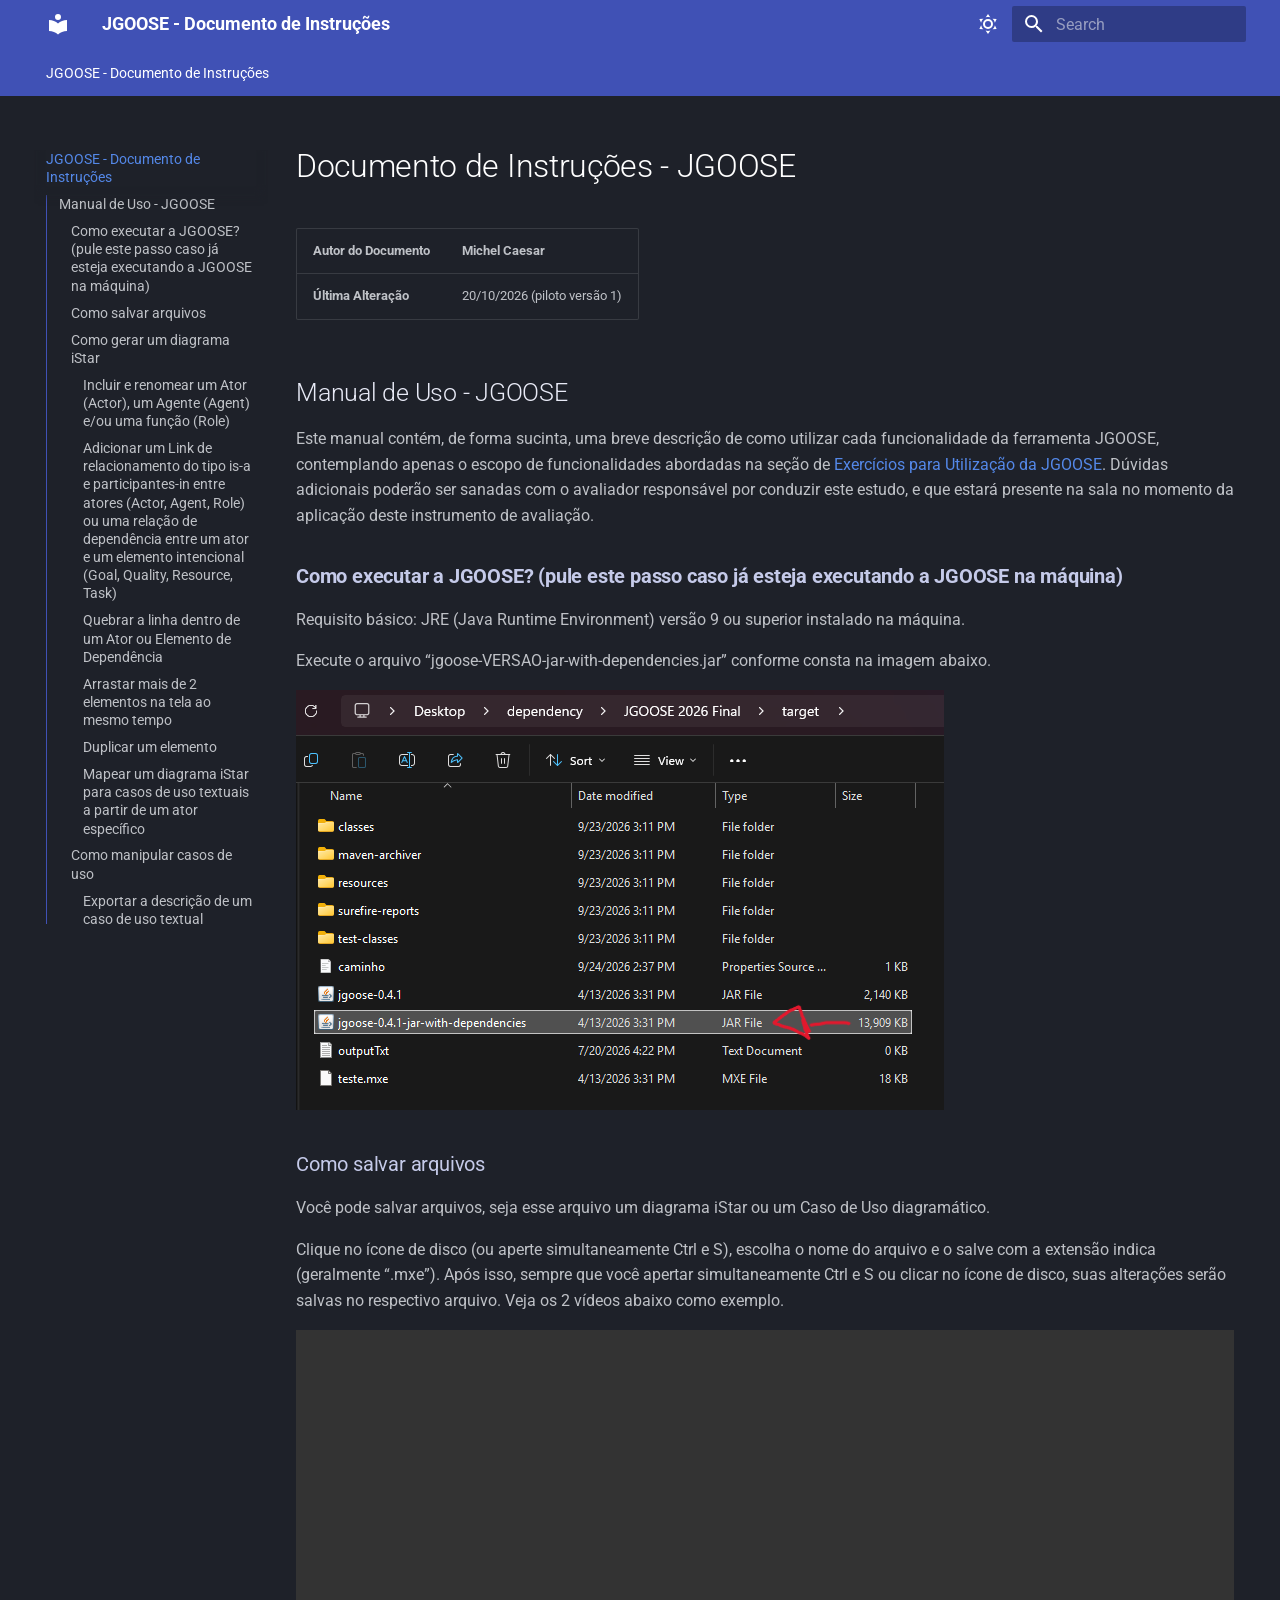
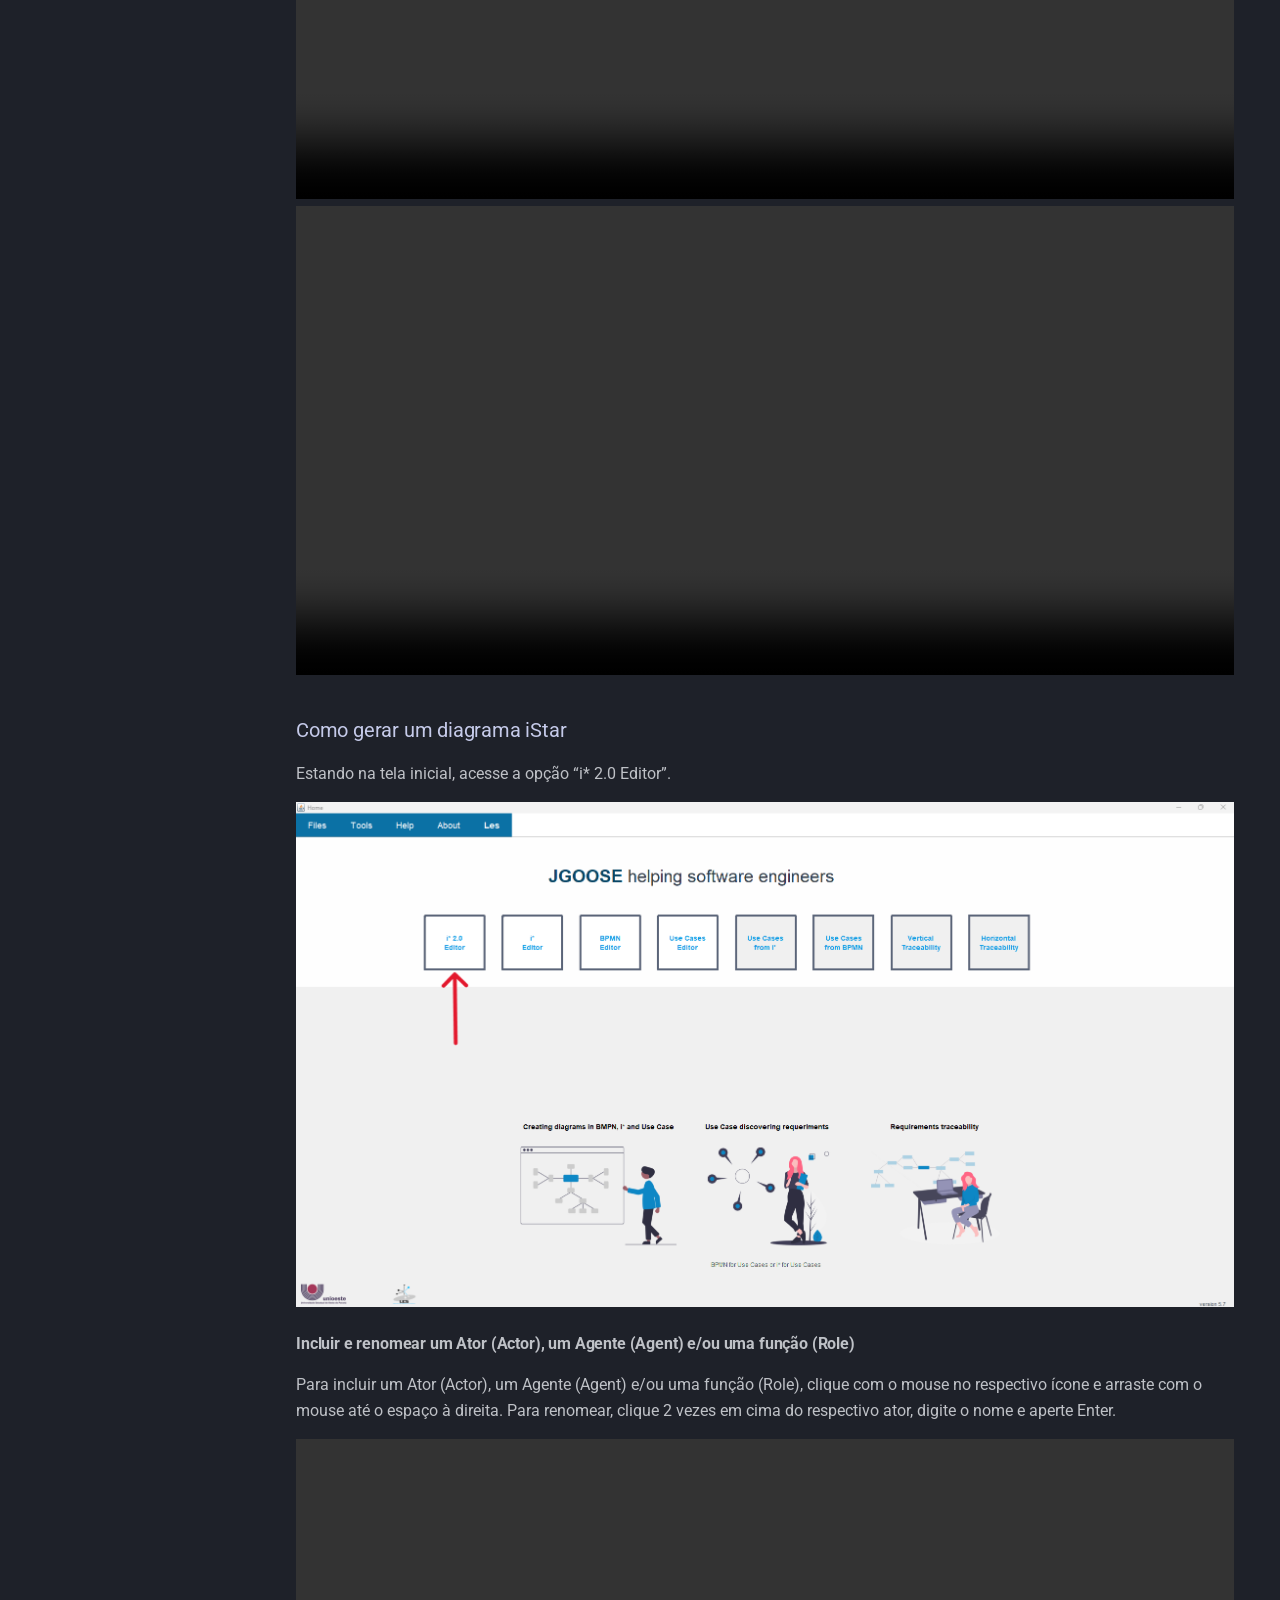
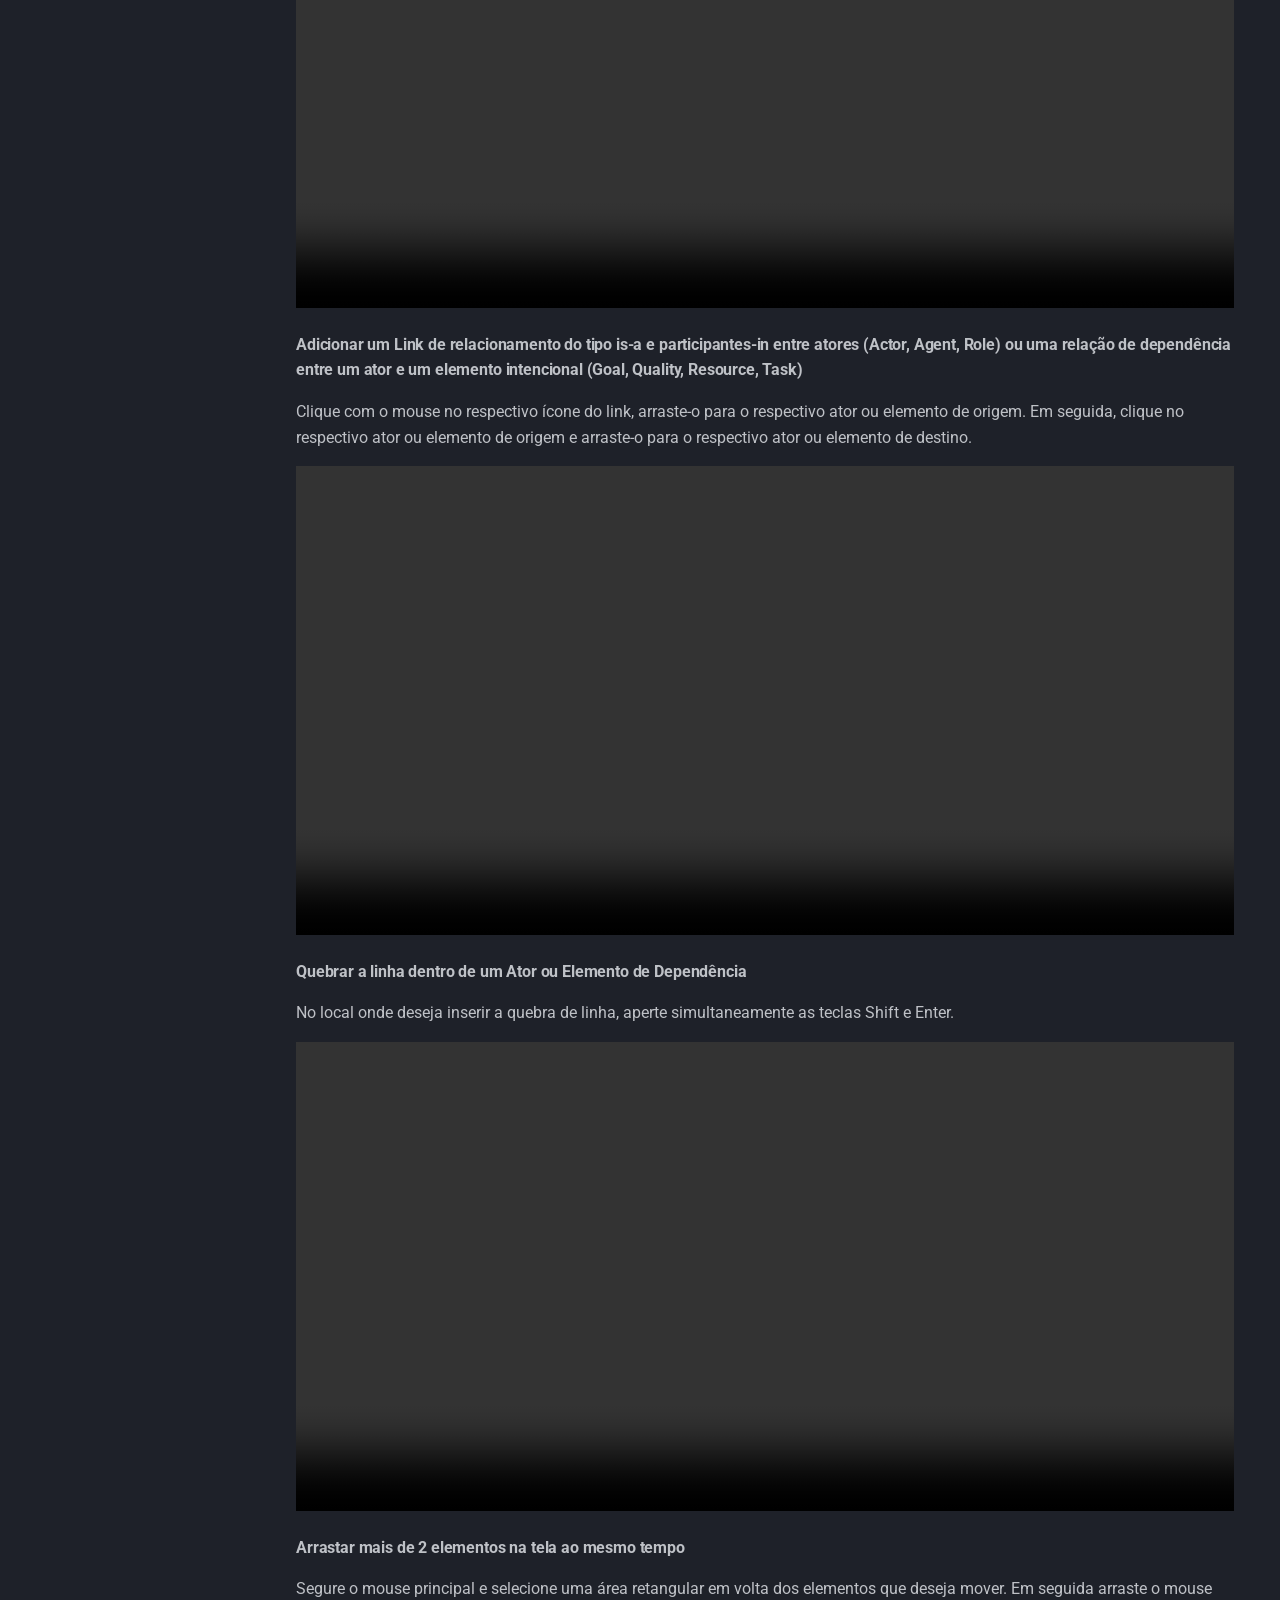
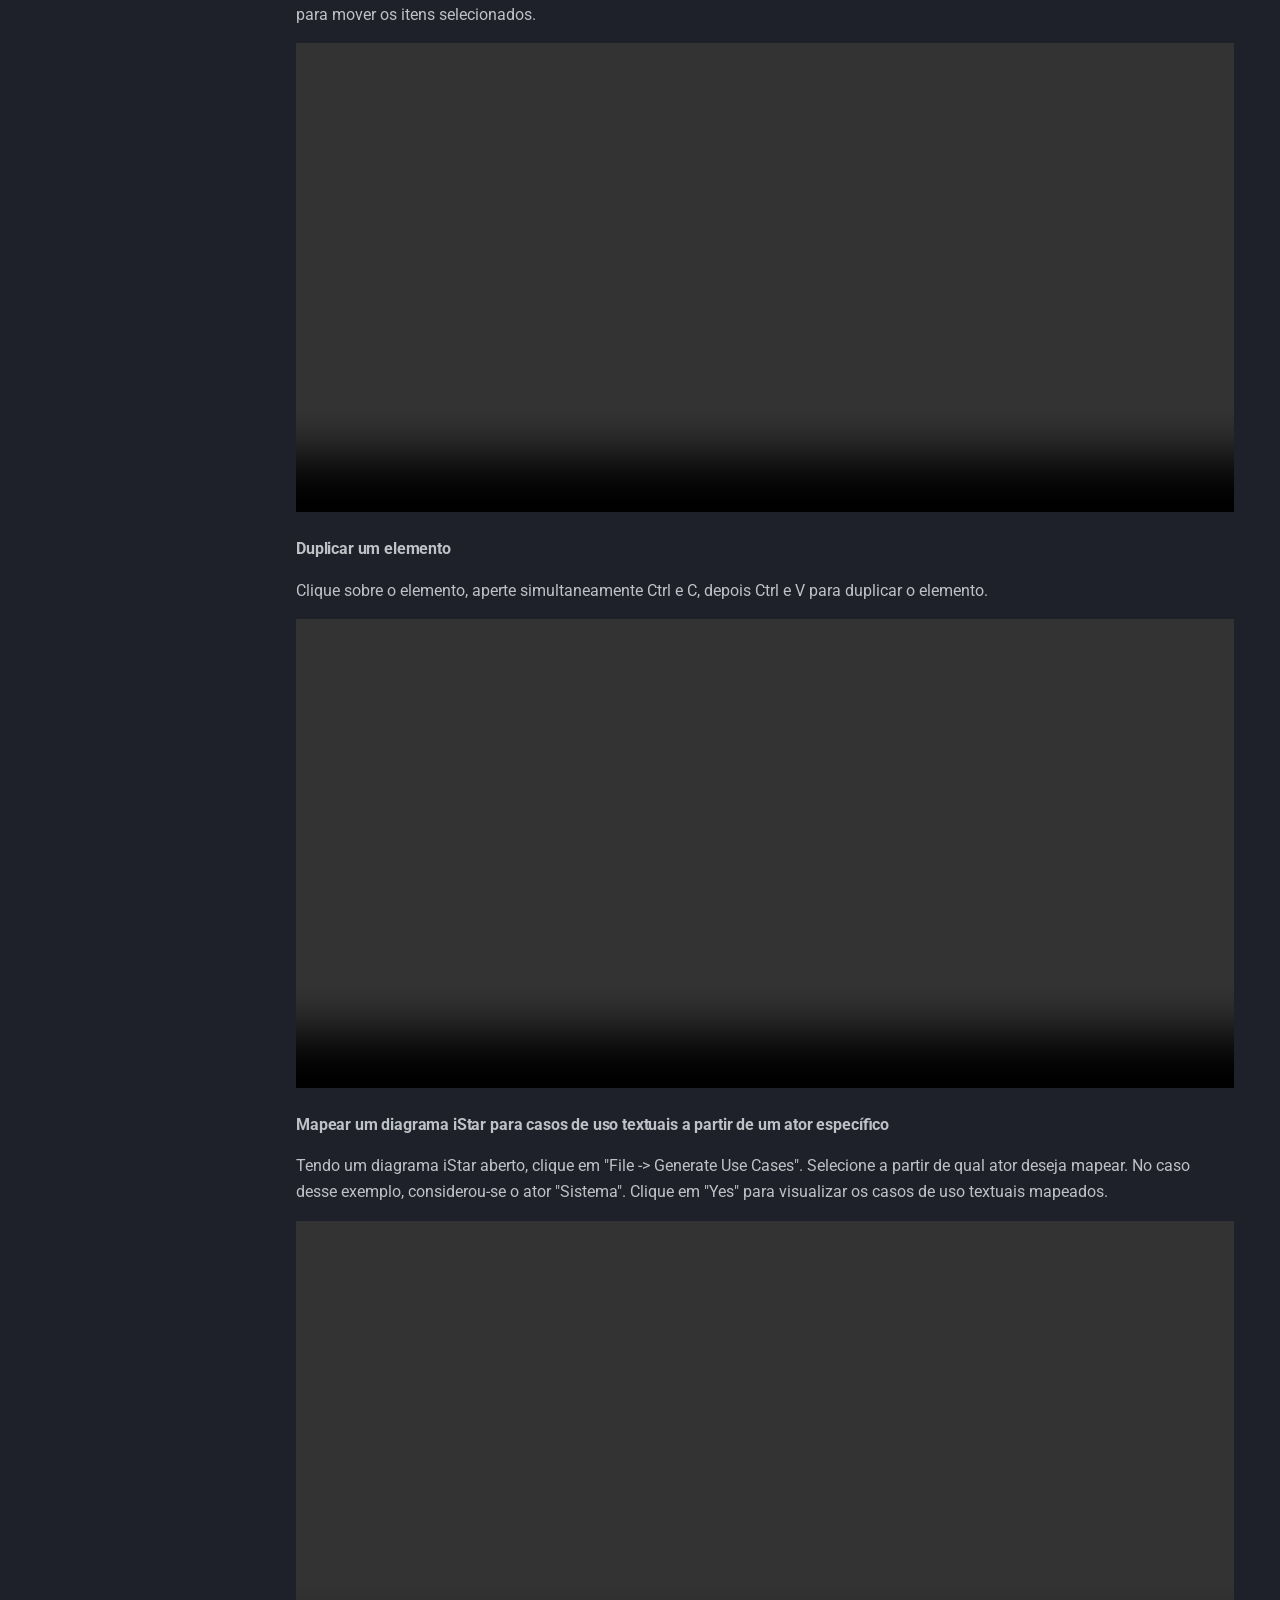
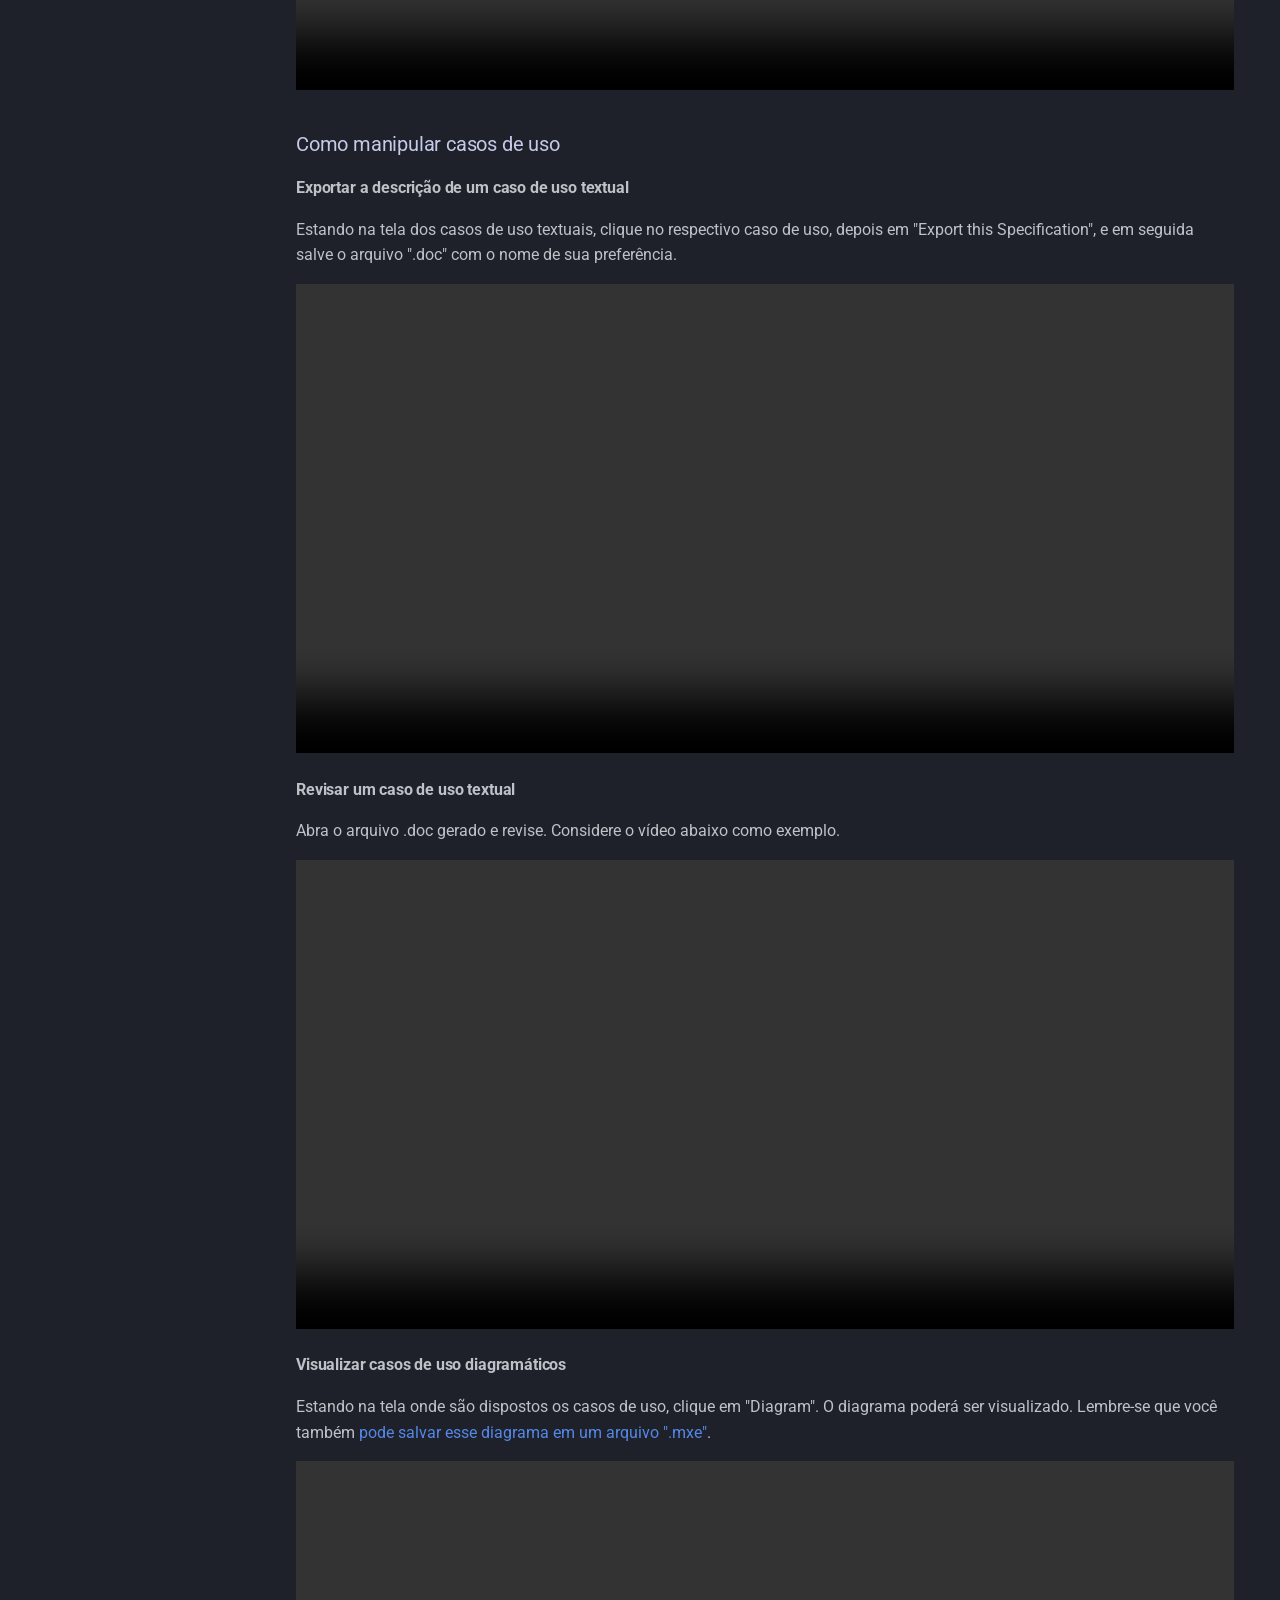
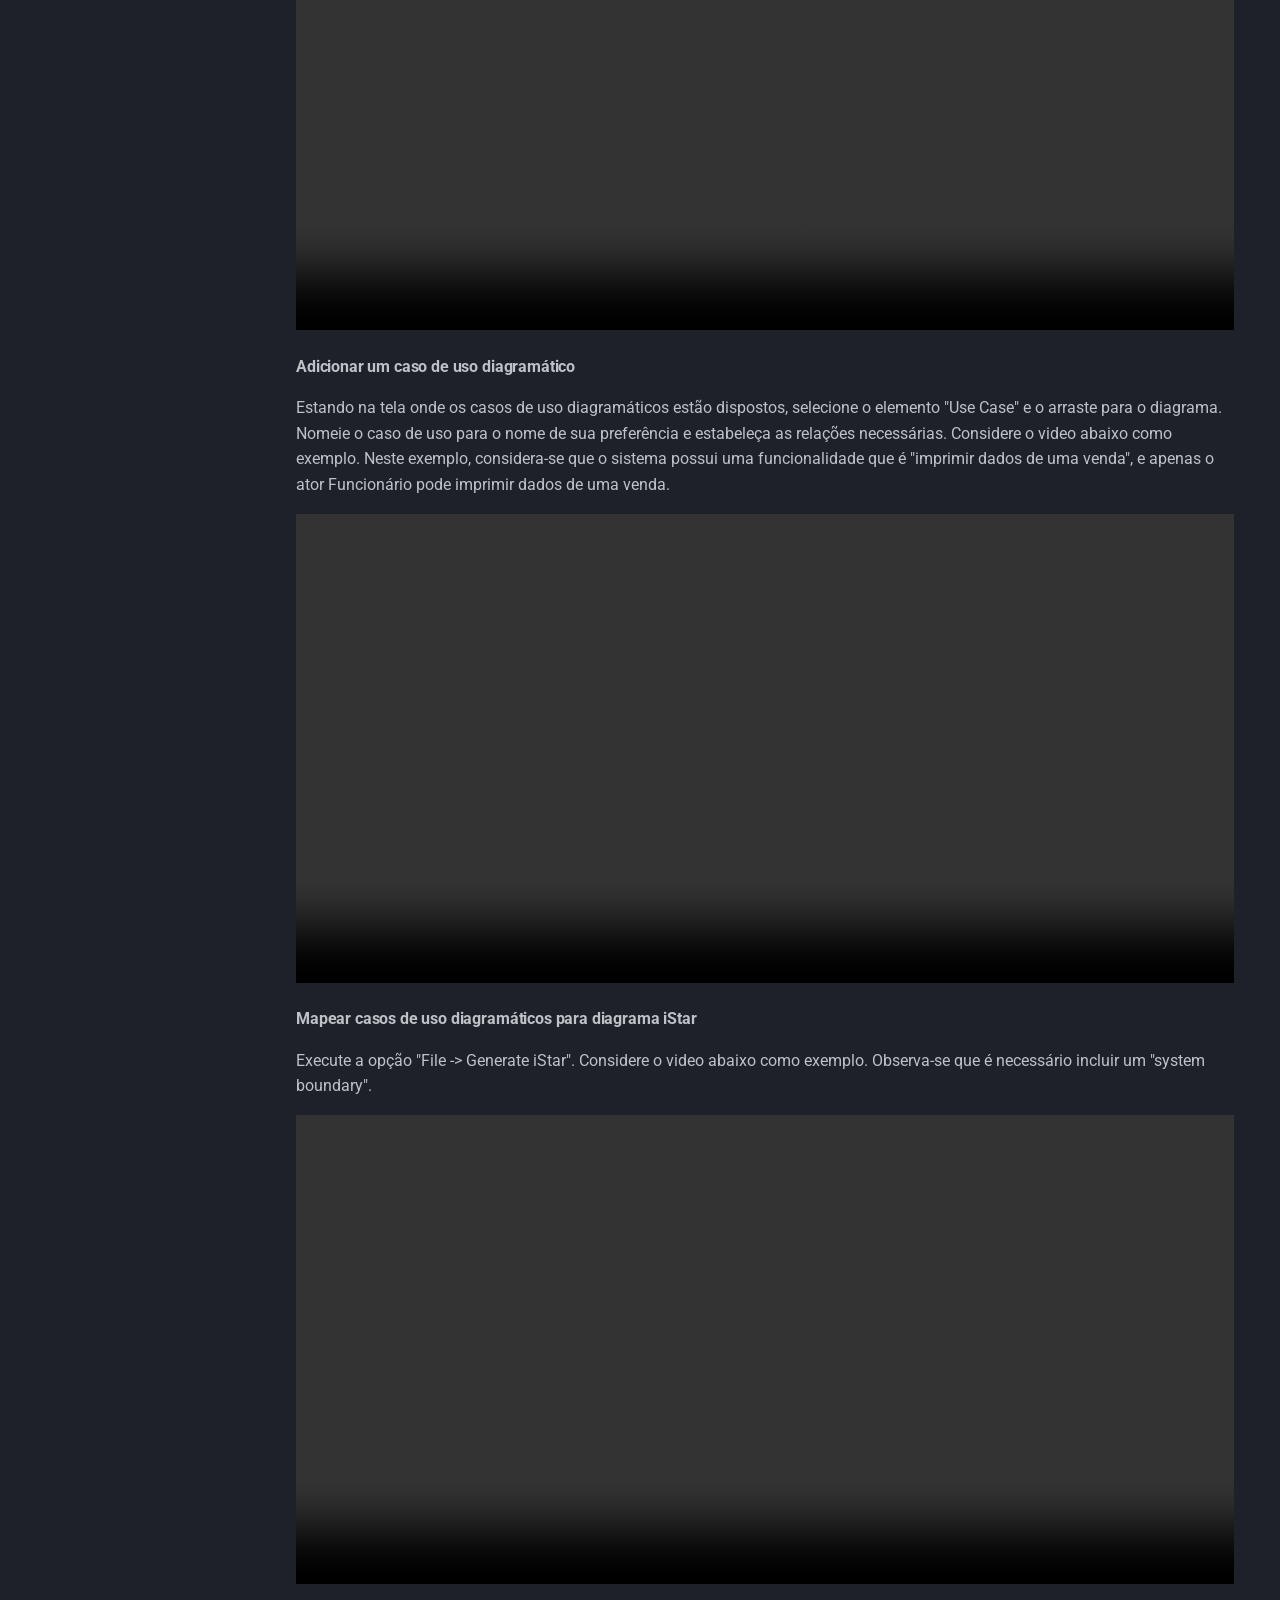
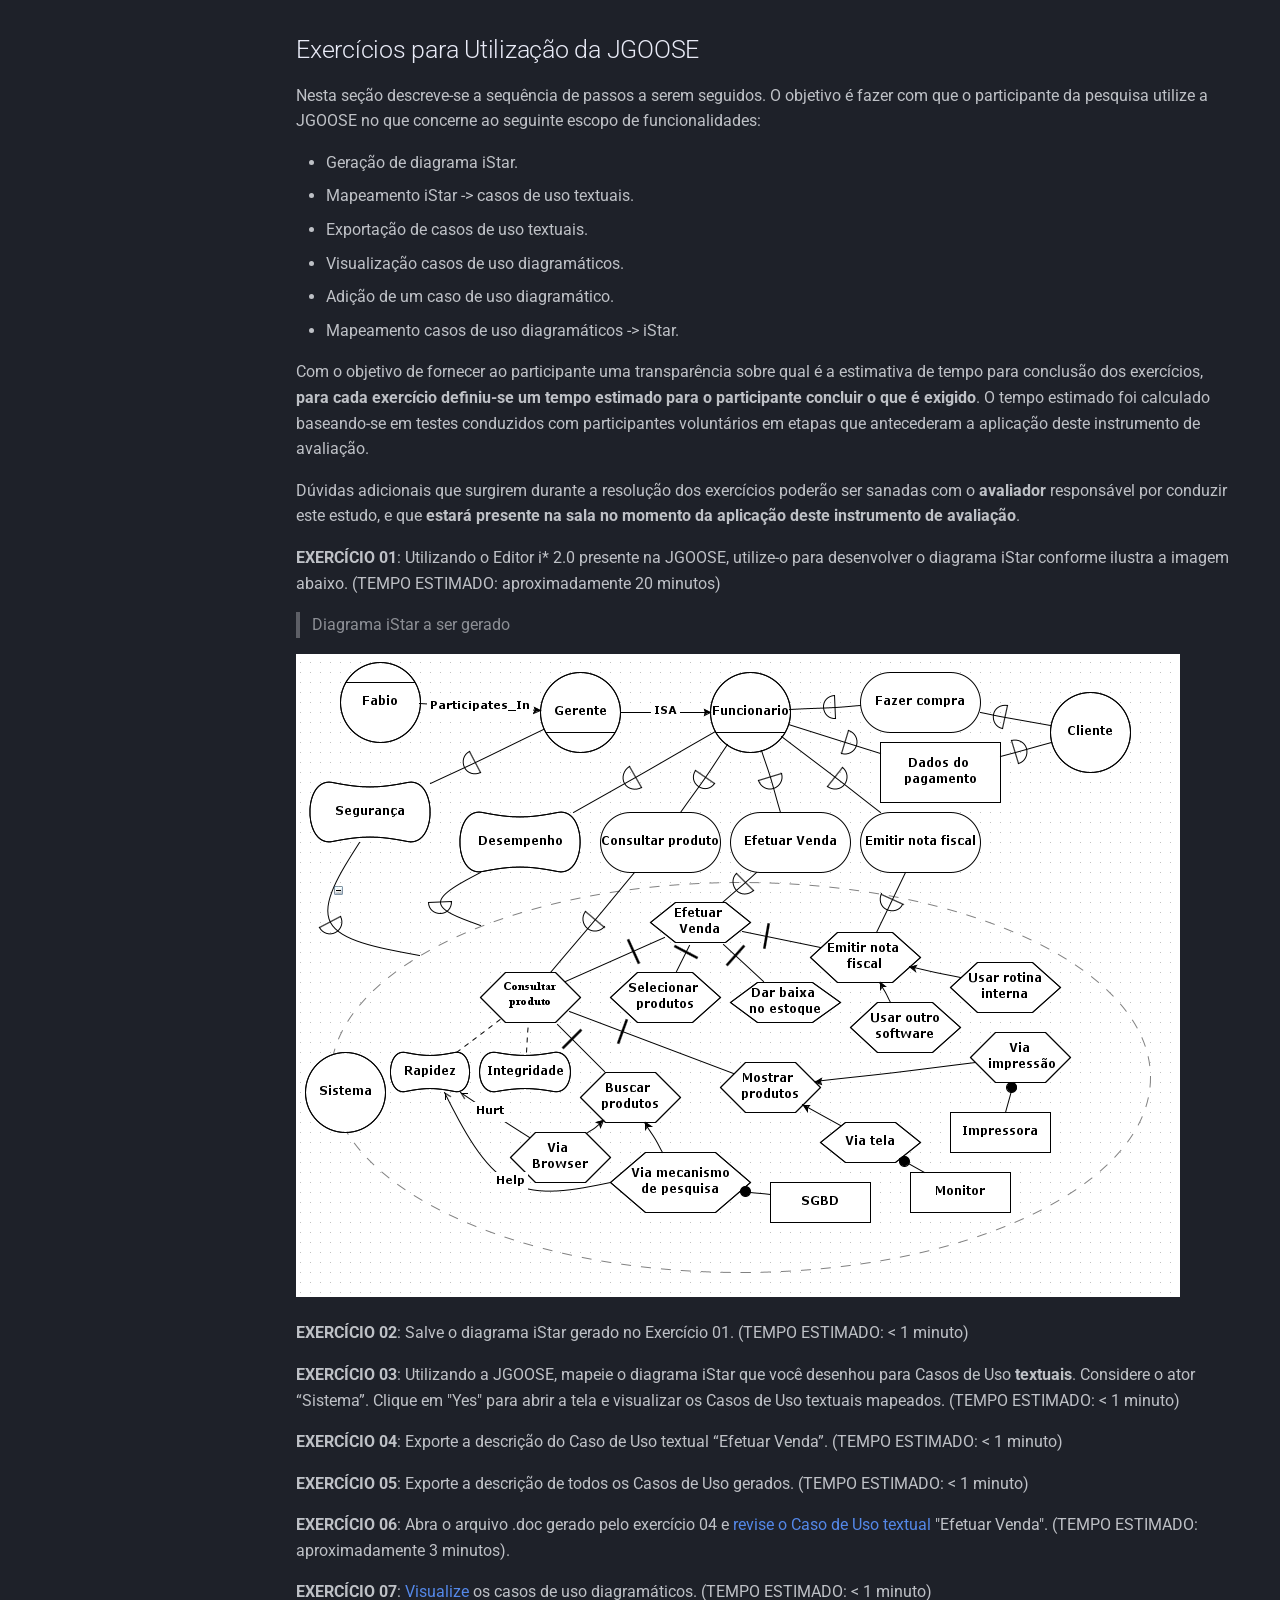
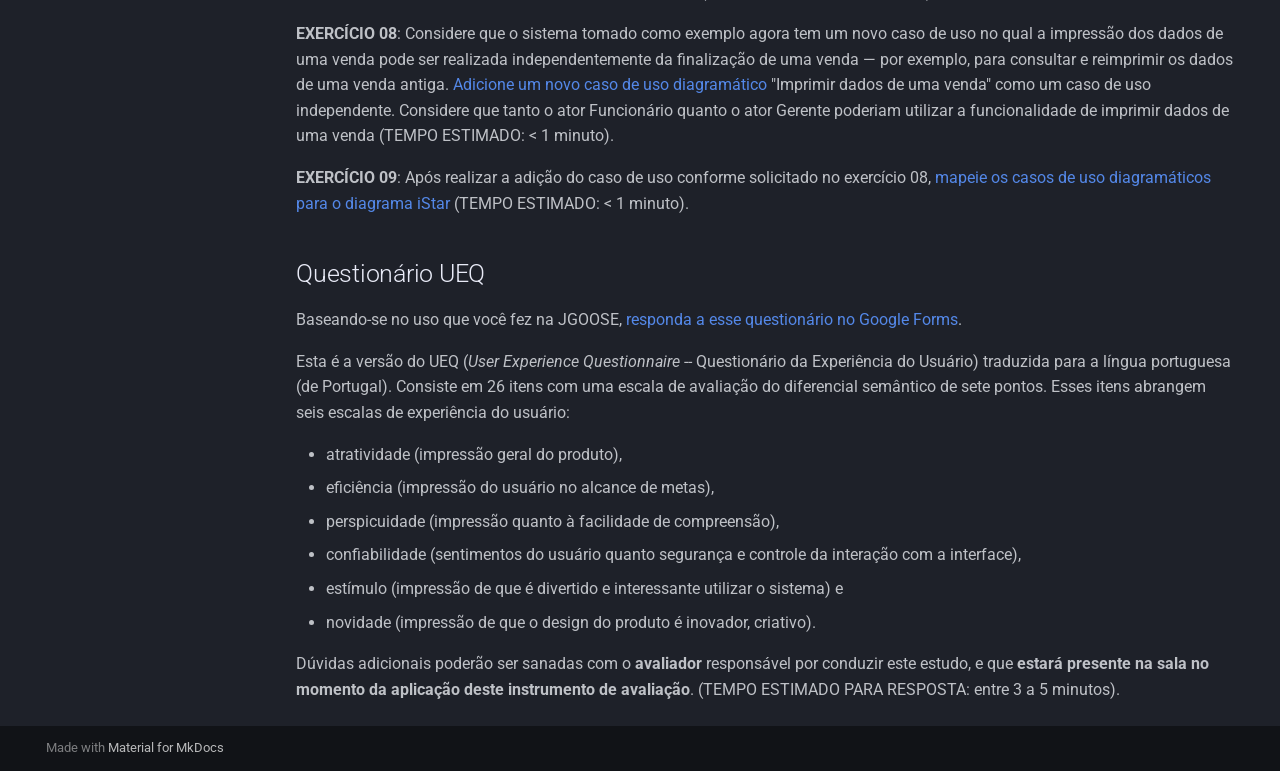
==== commit d913abfc: "Deployed fa9f1da with MkDocs version: 1.6.1" ====
--- a/doc-instrucoes/index.html
+++ b/doc-instrucoes/index.html
@@ -673,7 +673,7 @@
 <li>Geração de diagrama iStar.</li>
 <li>Mapeamento iStar -&gt; casos de uso textuais.</li>
 <li>Exportação de casos de uso textuais.</li>
-<li>Mapeamento casos de uso textuais -&gt; casos de uso diagramáticos.</li>
+<li>Visualização casos de uso diagramáticos.</li>
 <li>Adição de um caso de uso diagramático.</li>
 <li>Mapeamento casos de uso diagramáticos -&gt; iStar.</li>
 </ul>
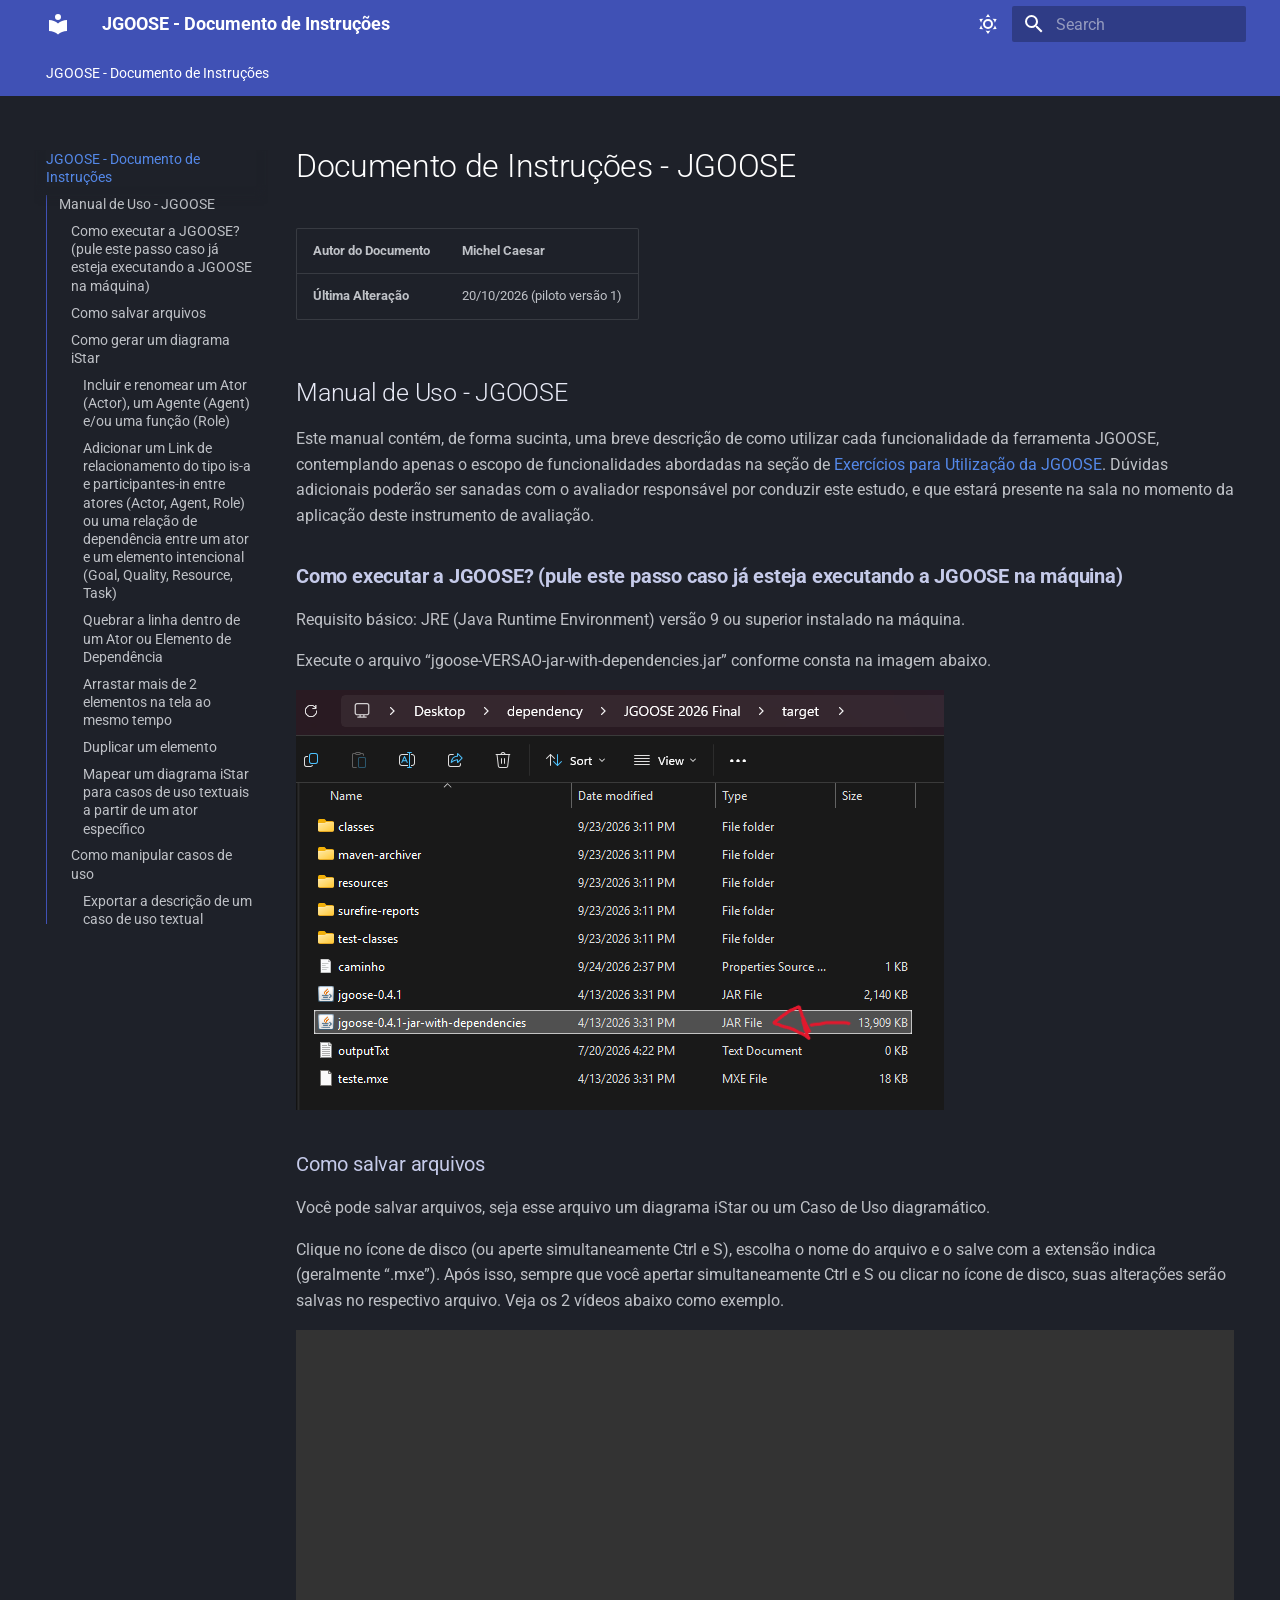
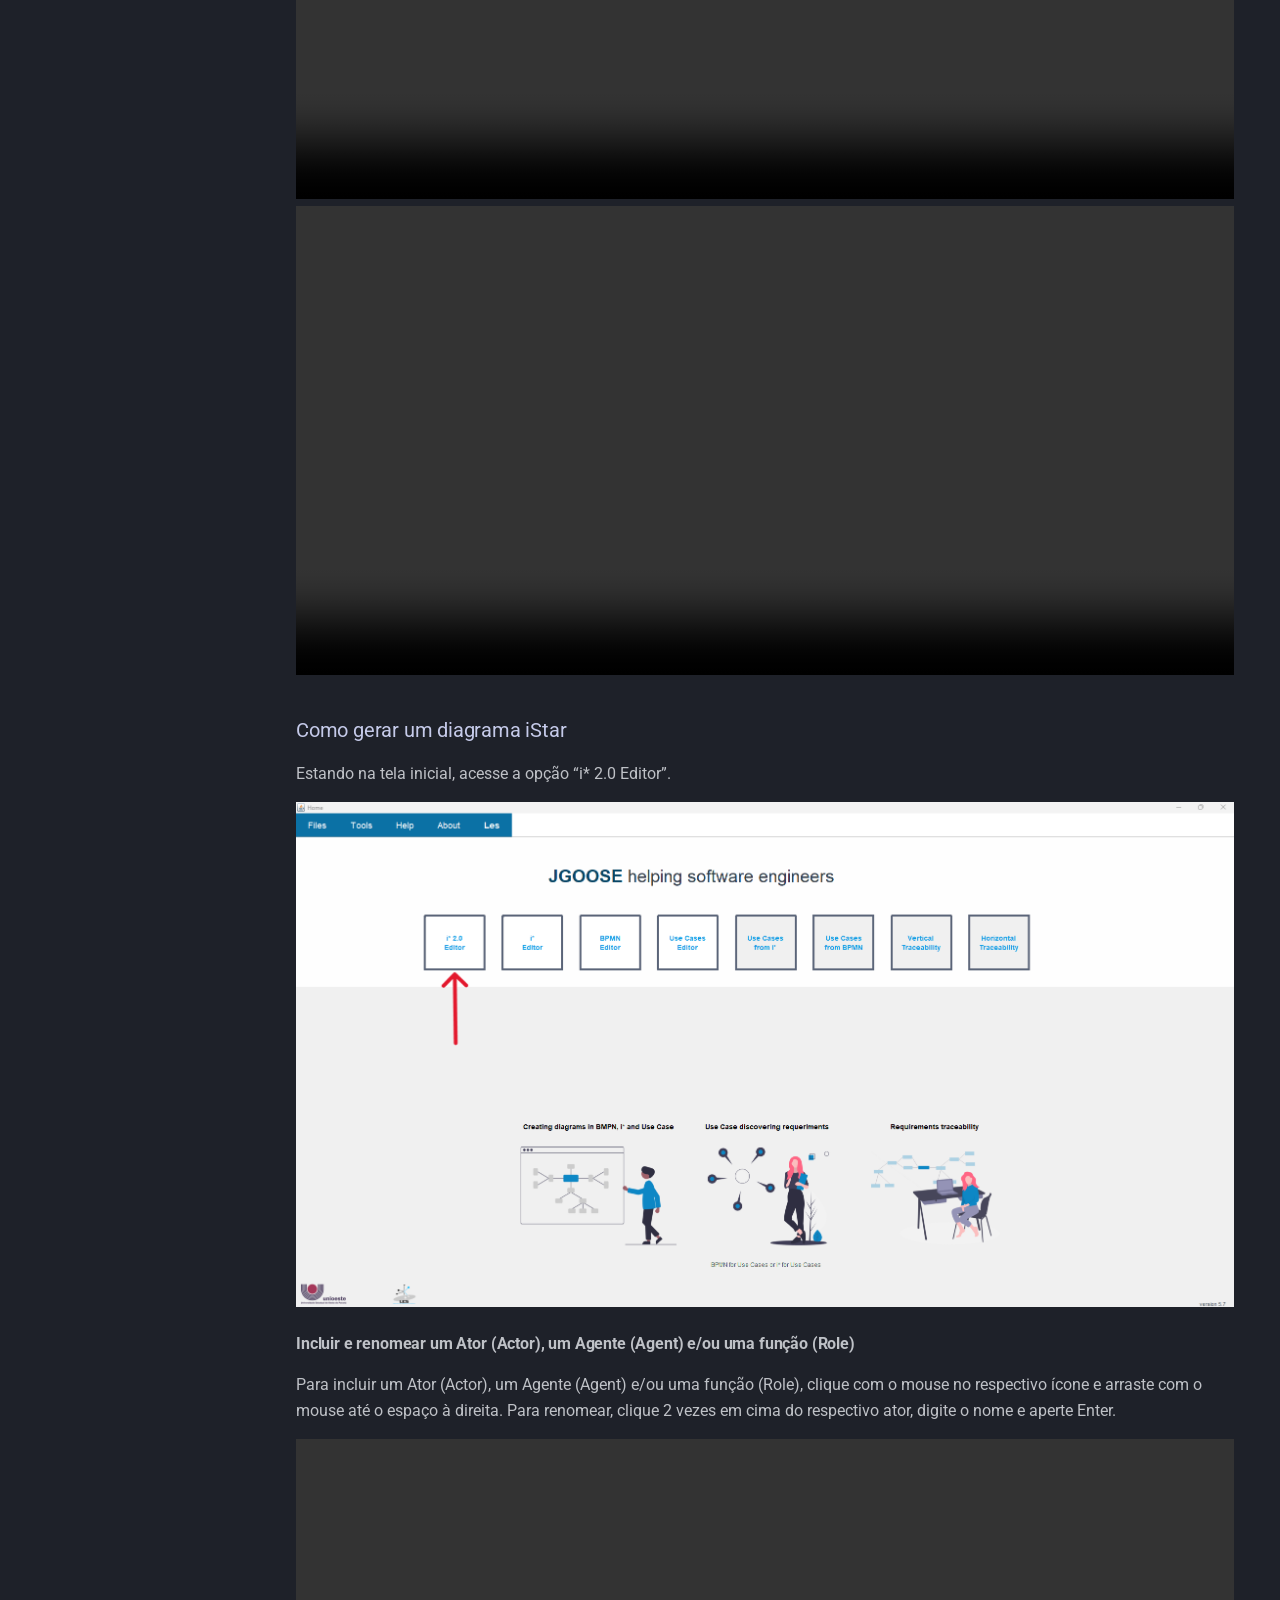
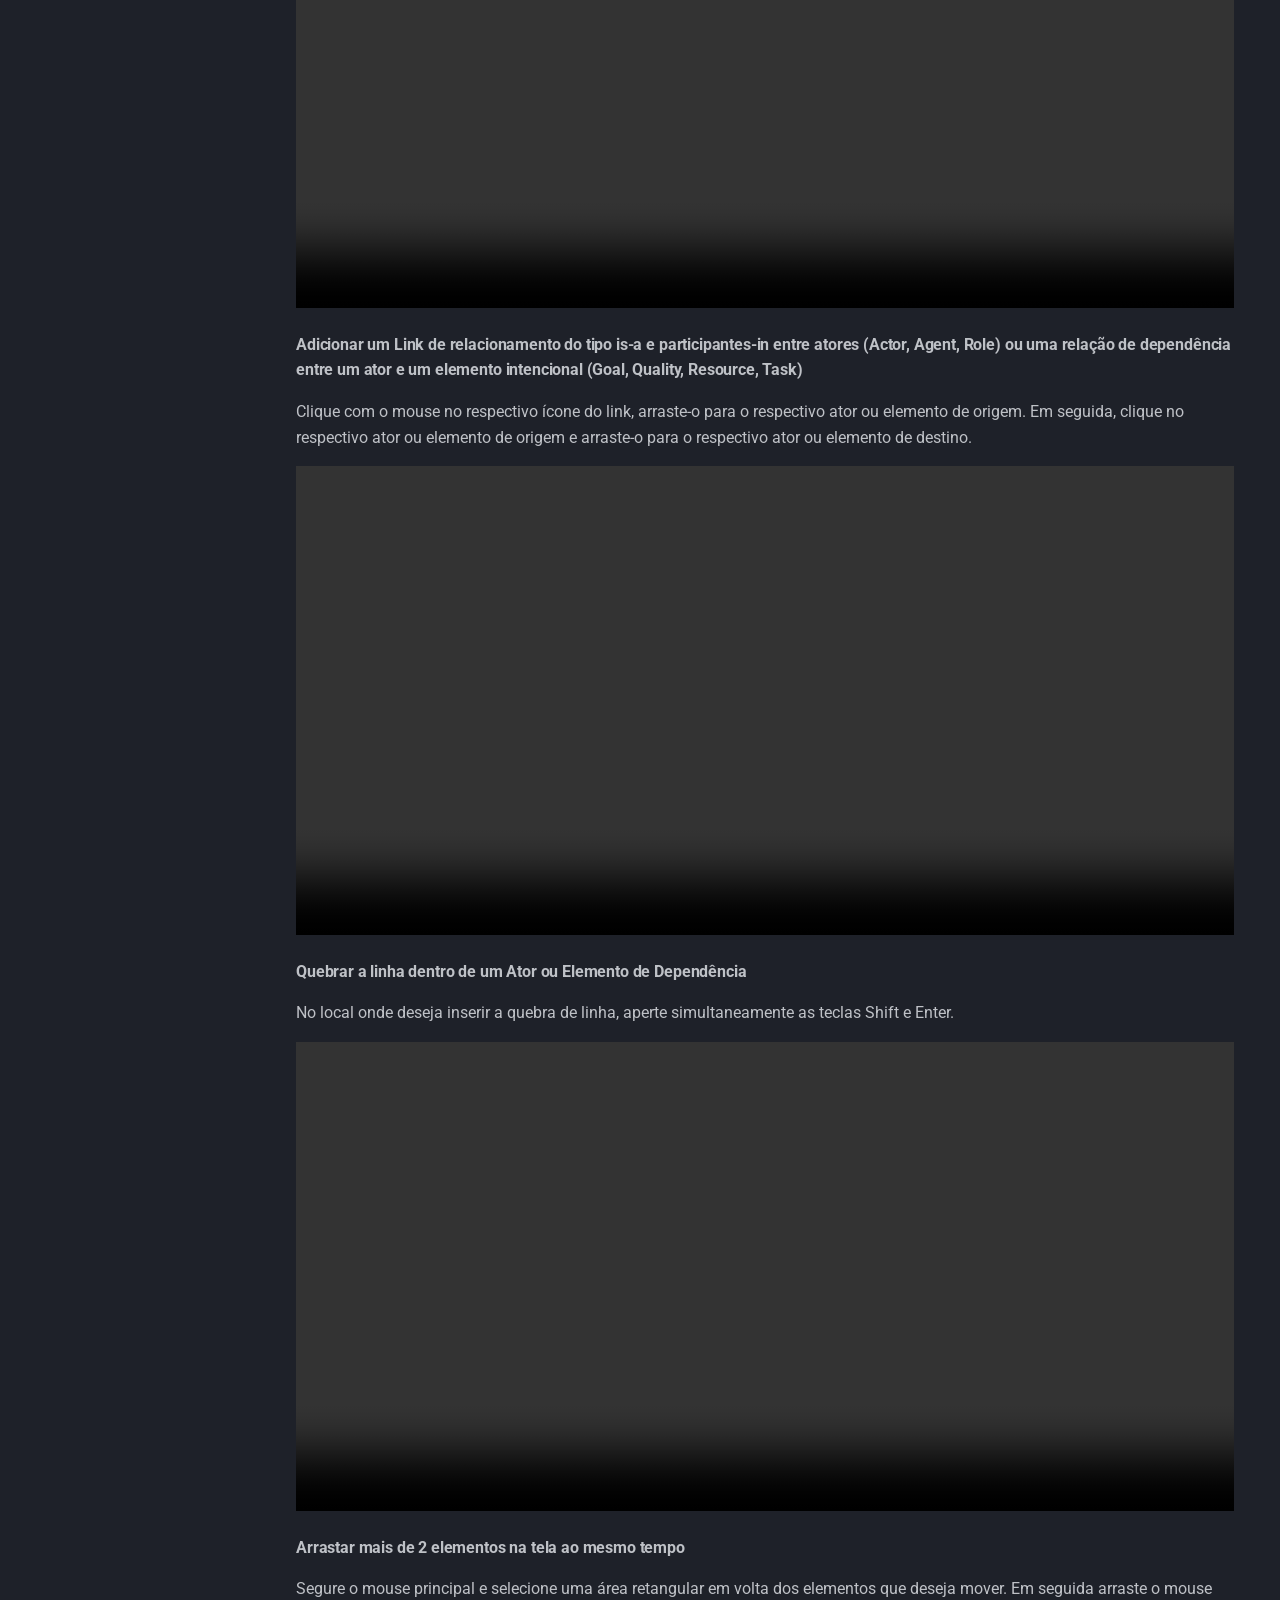
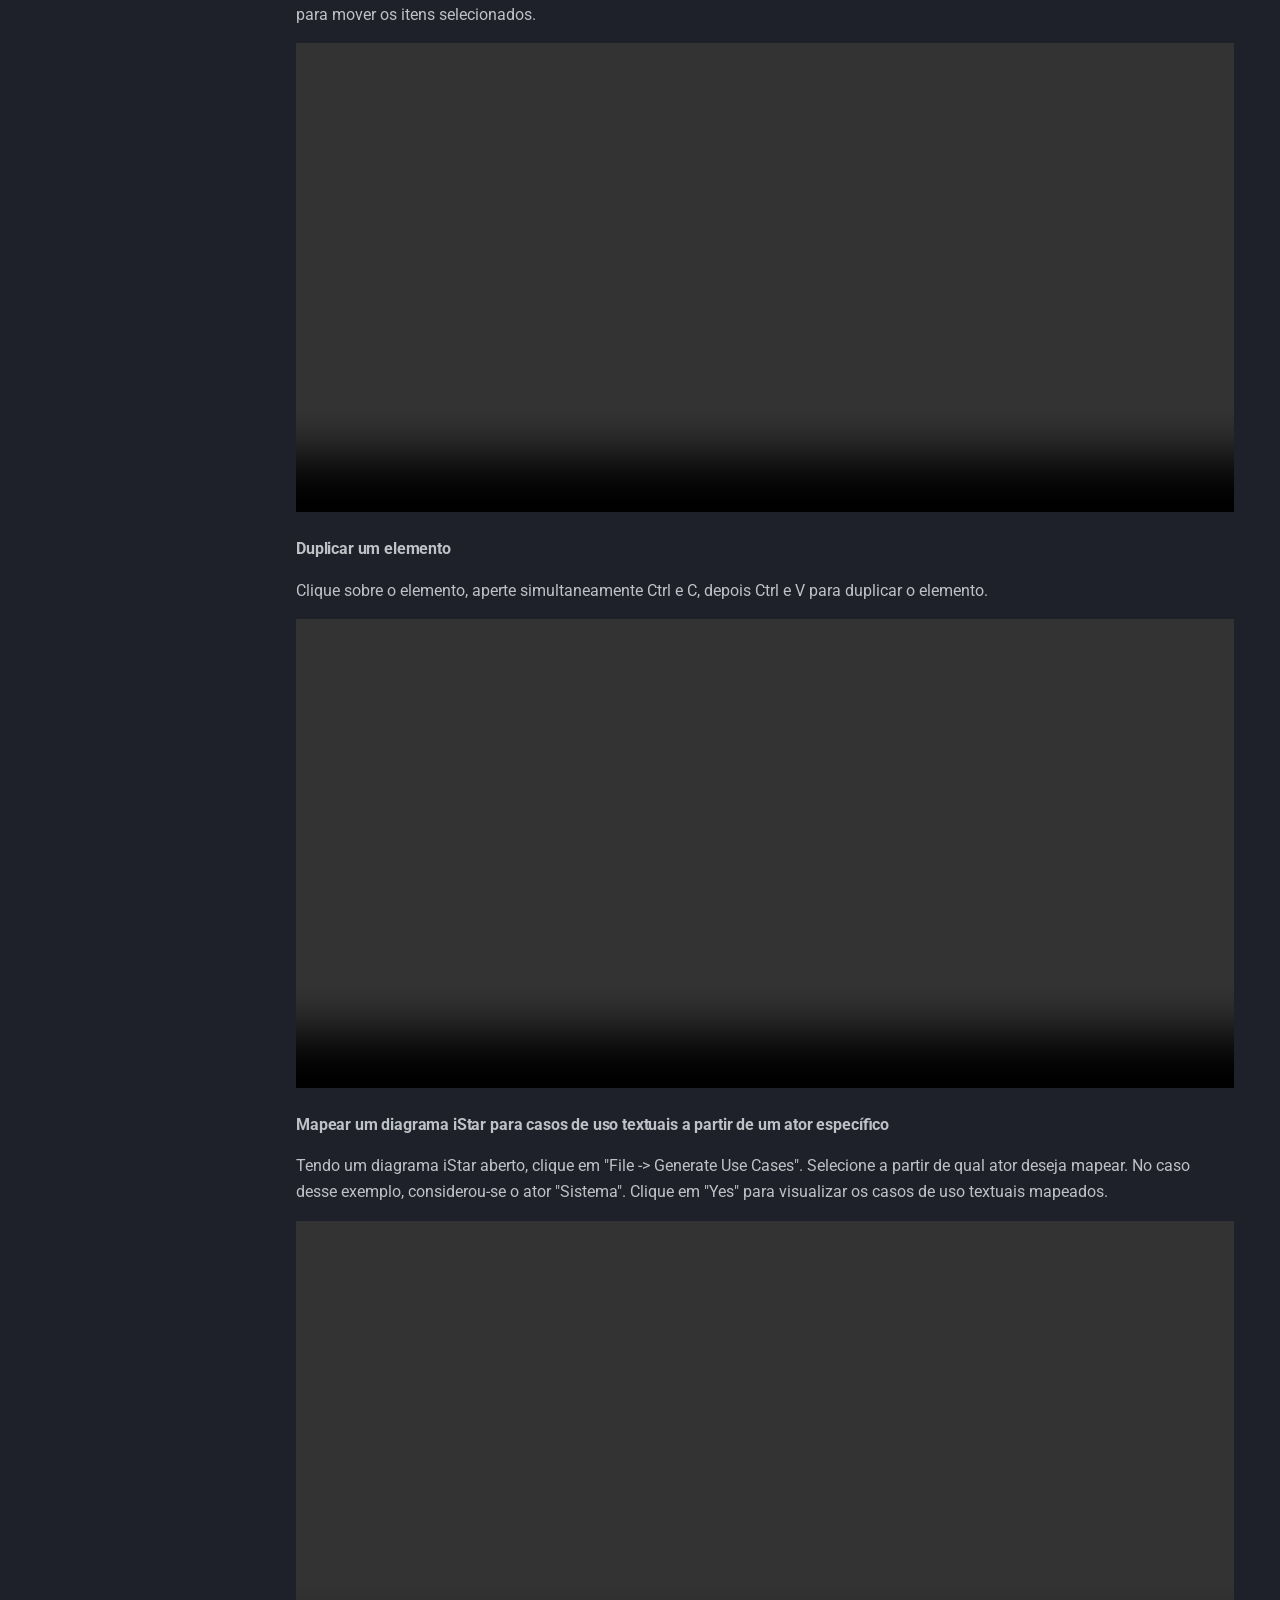
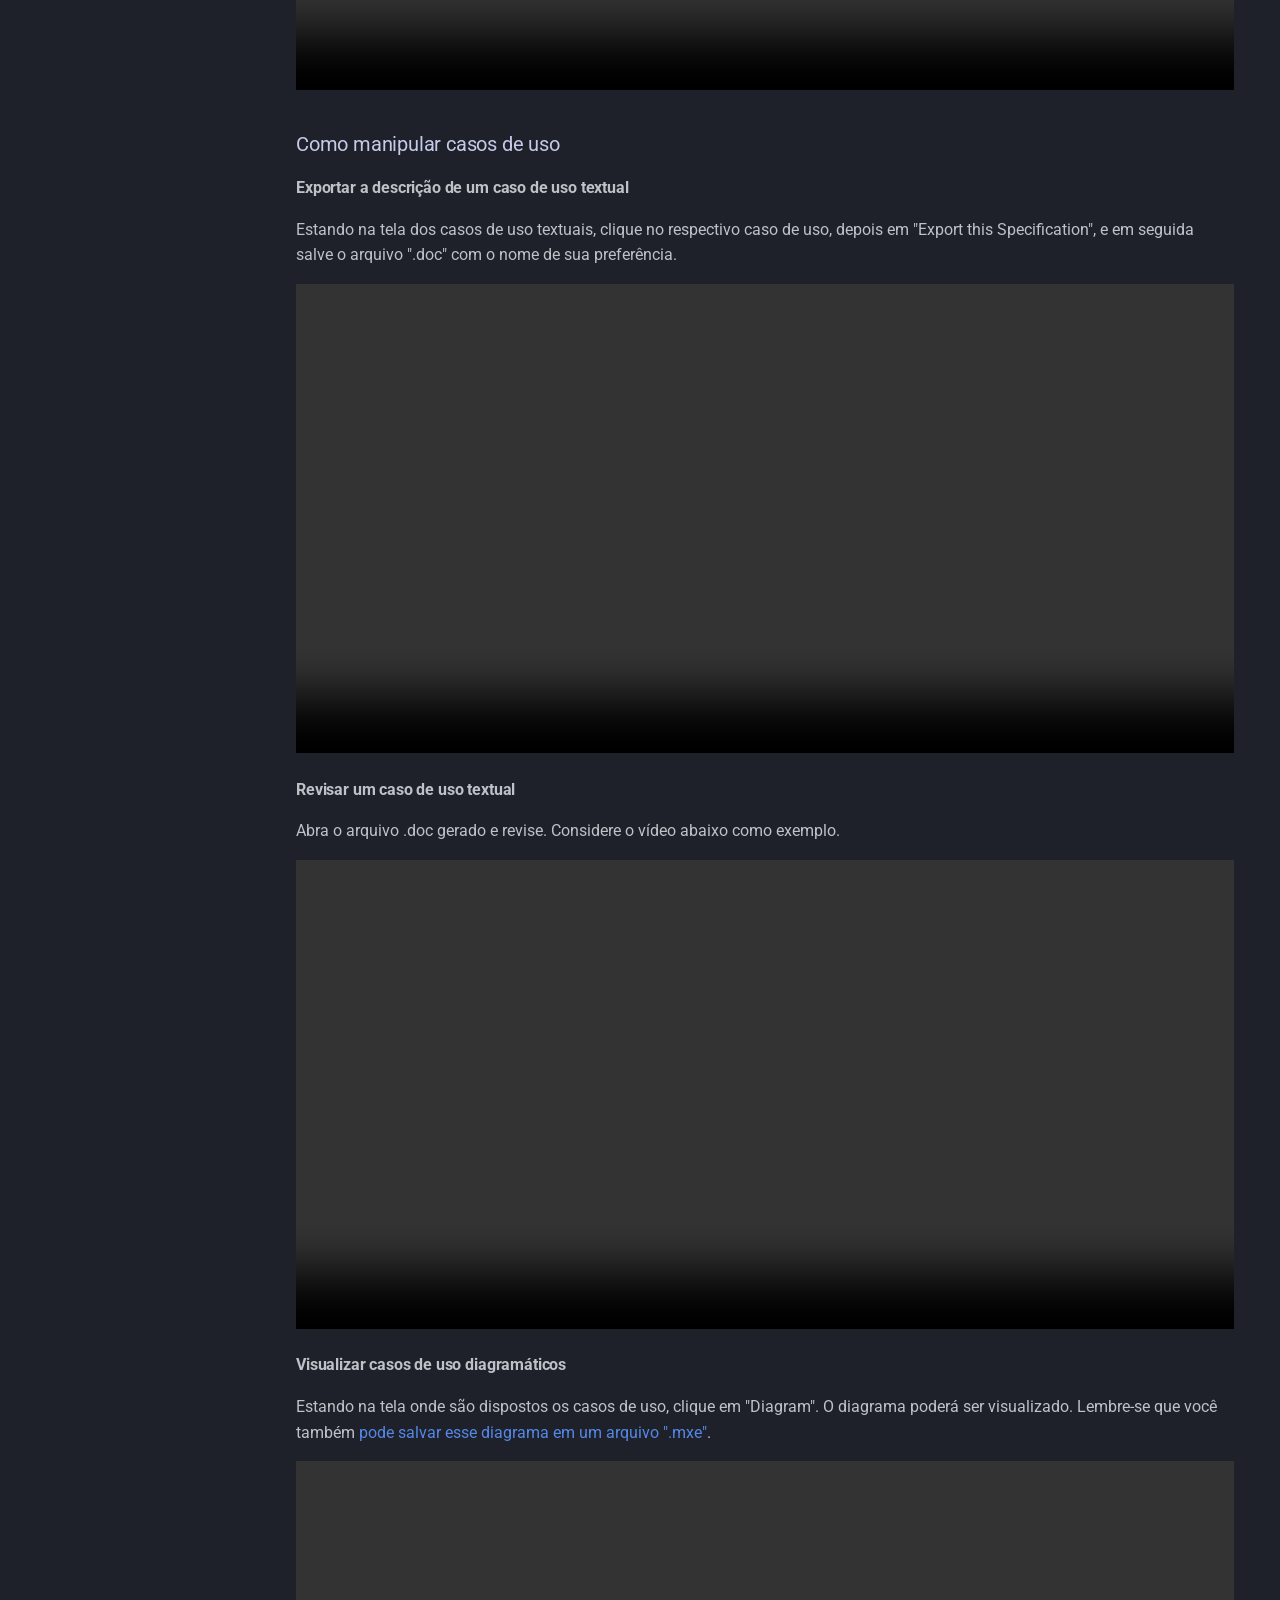
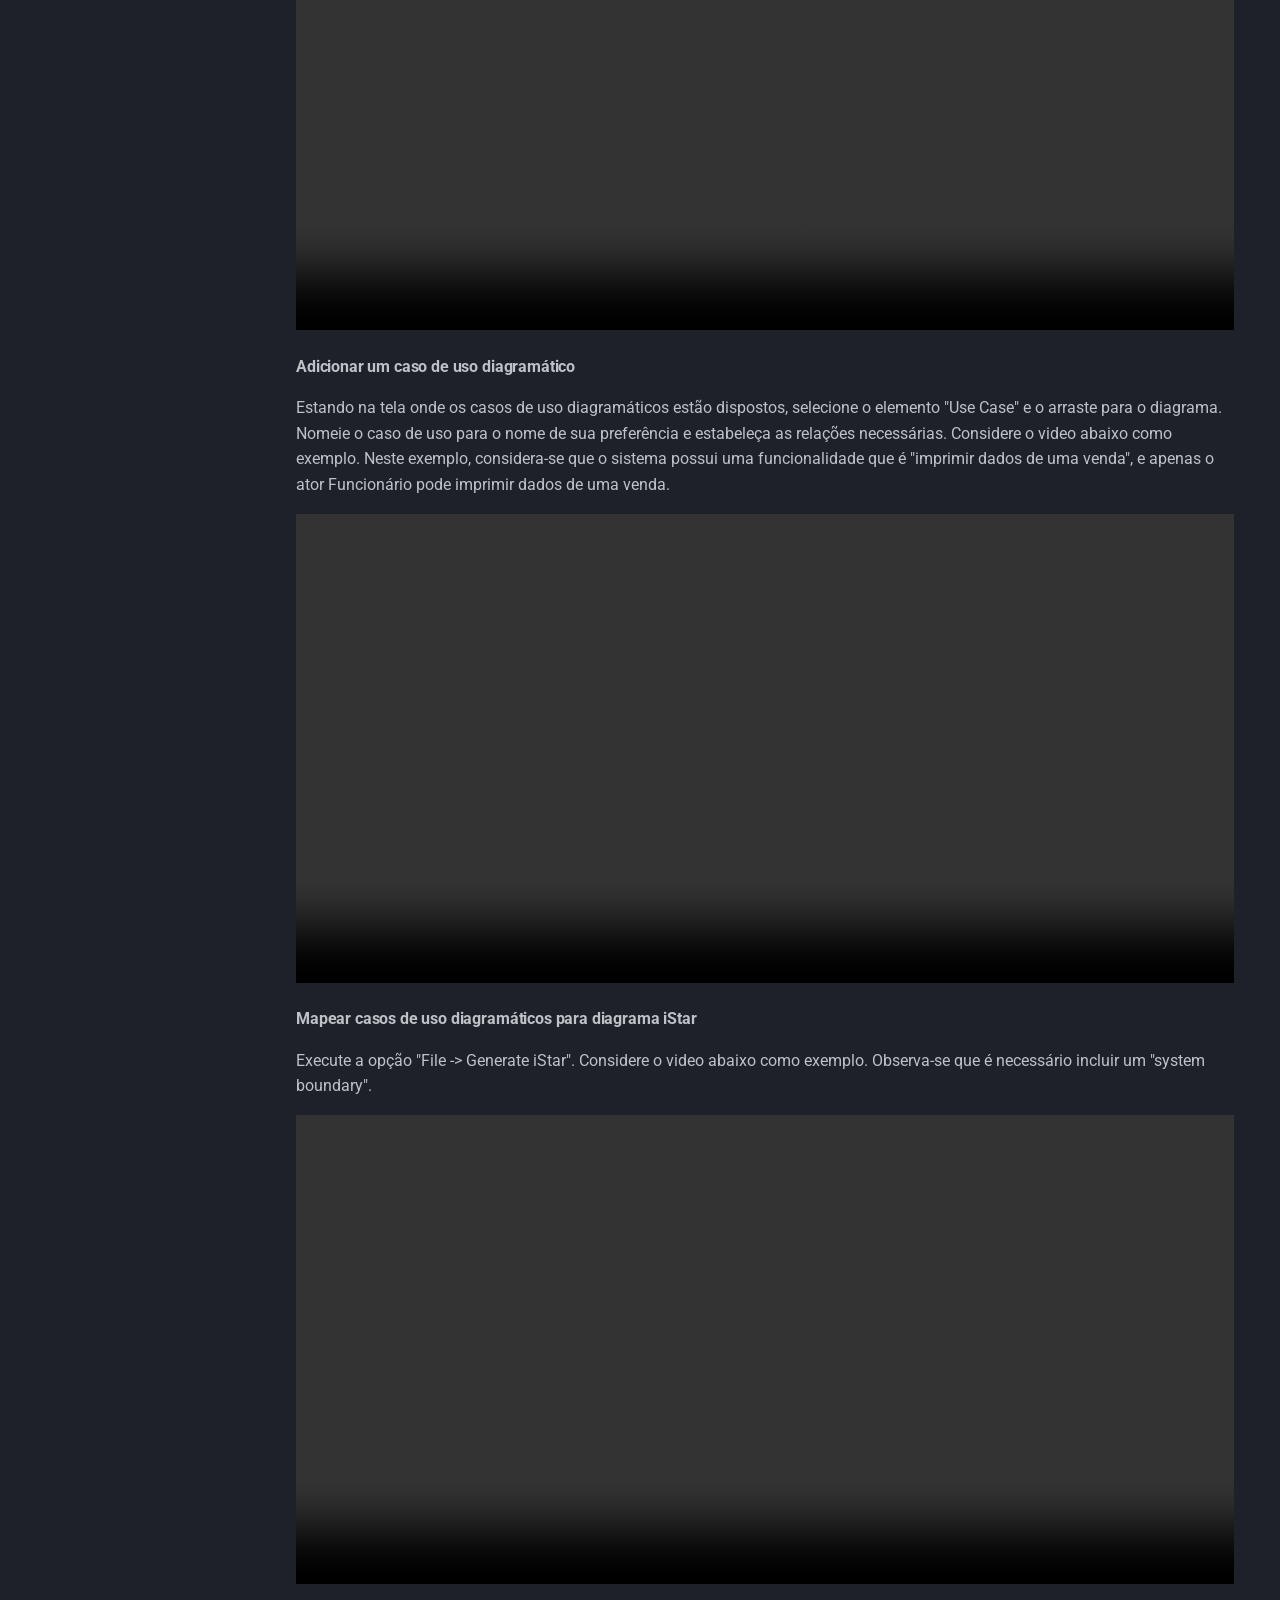
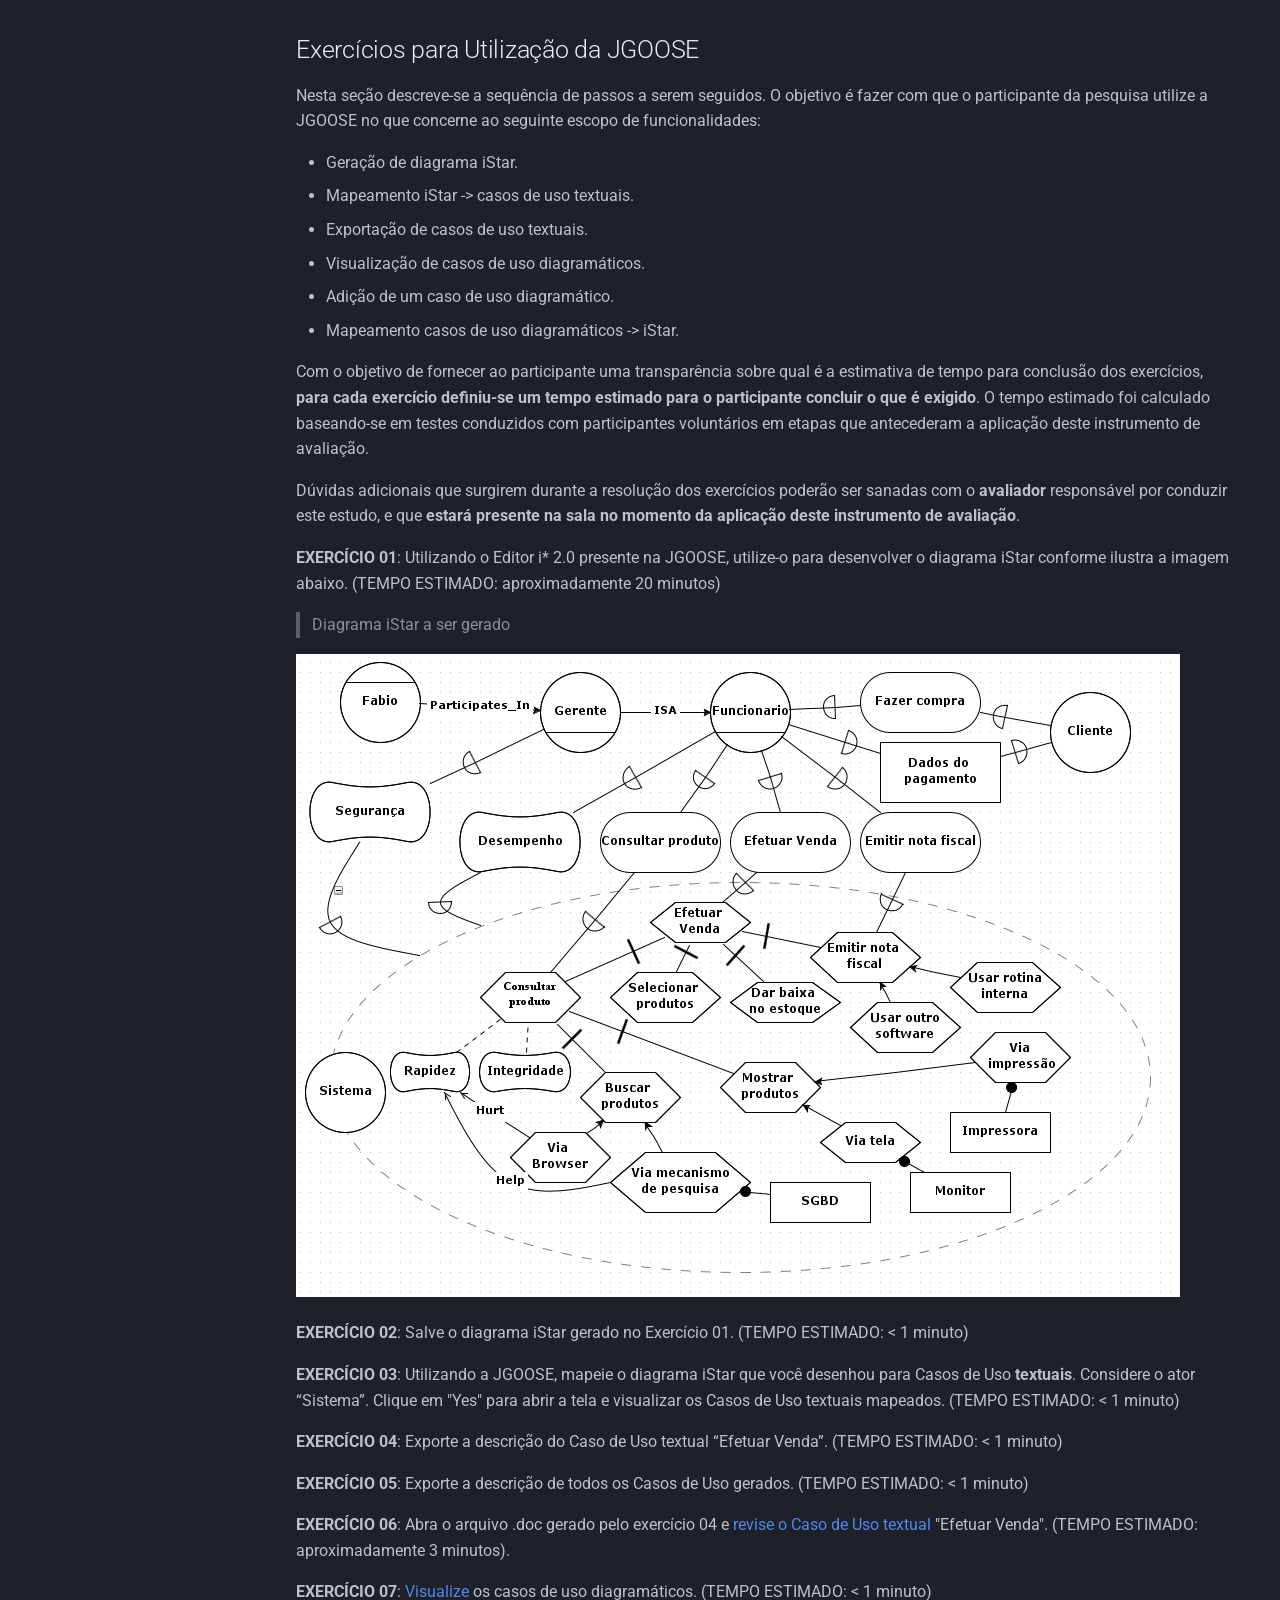
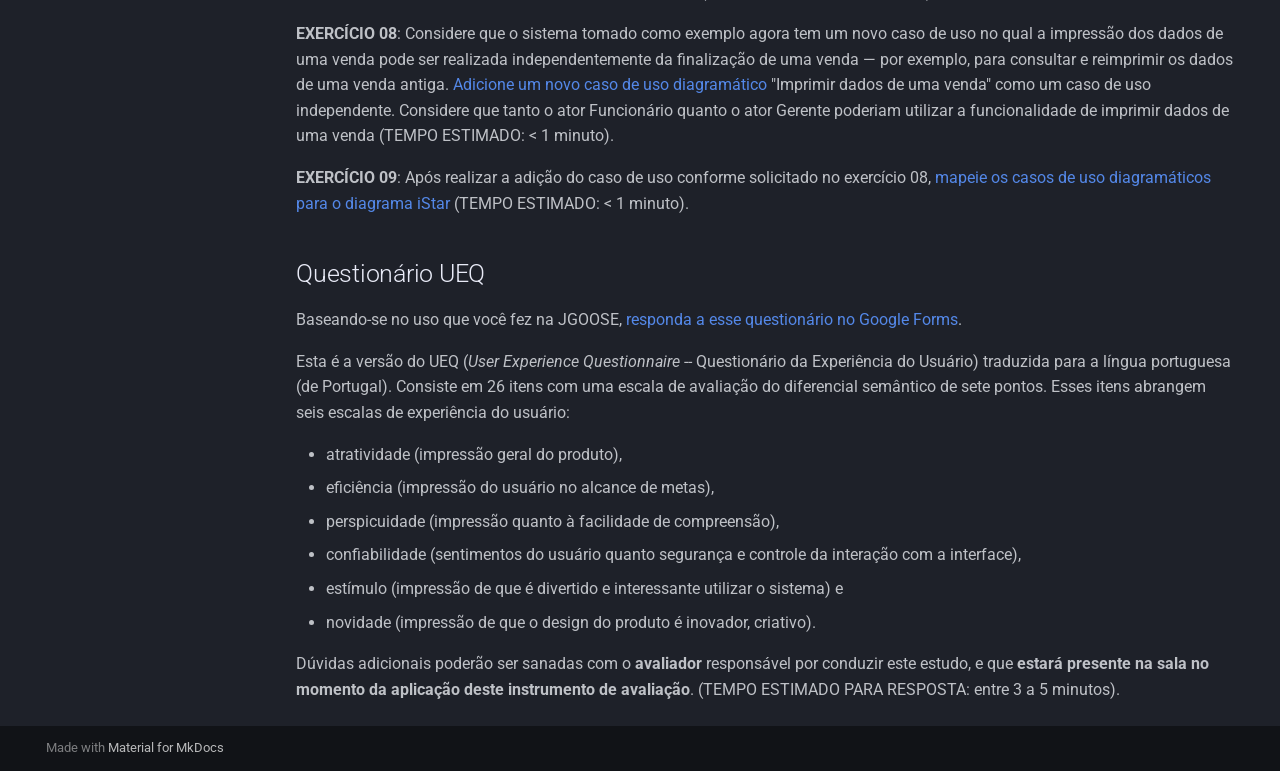
==== commit 7cdd6875: "Deployed fa9f1da with MkDocs version: 1.6.1" ====
--- a/doc-instrucoes/index.html
+++ b/doc-instrucoes/index.html
@@ -673,7 +673,7 @@
 <li>Geração de diagrama iStar.</li>
 <li>Mapeamento iStar -&gt; casos de uso textuais.</li>
 <li>Exportação de casos de uso textuais.</li>
-<li>Visualização casos de uso diagramáticos.</li>
+<li>Visualização de casos de uso diagramáticos.</li>
 <li>Adição de um caso de uso diagramático.</li>
 <li>Mapeamento casos de uso diagramáticos -&gt; iStar.</li>
 </ul>
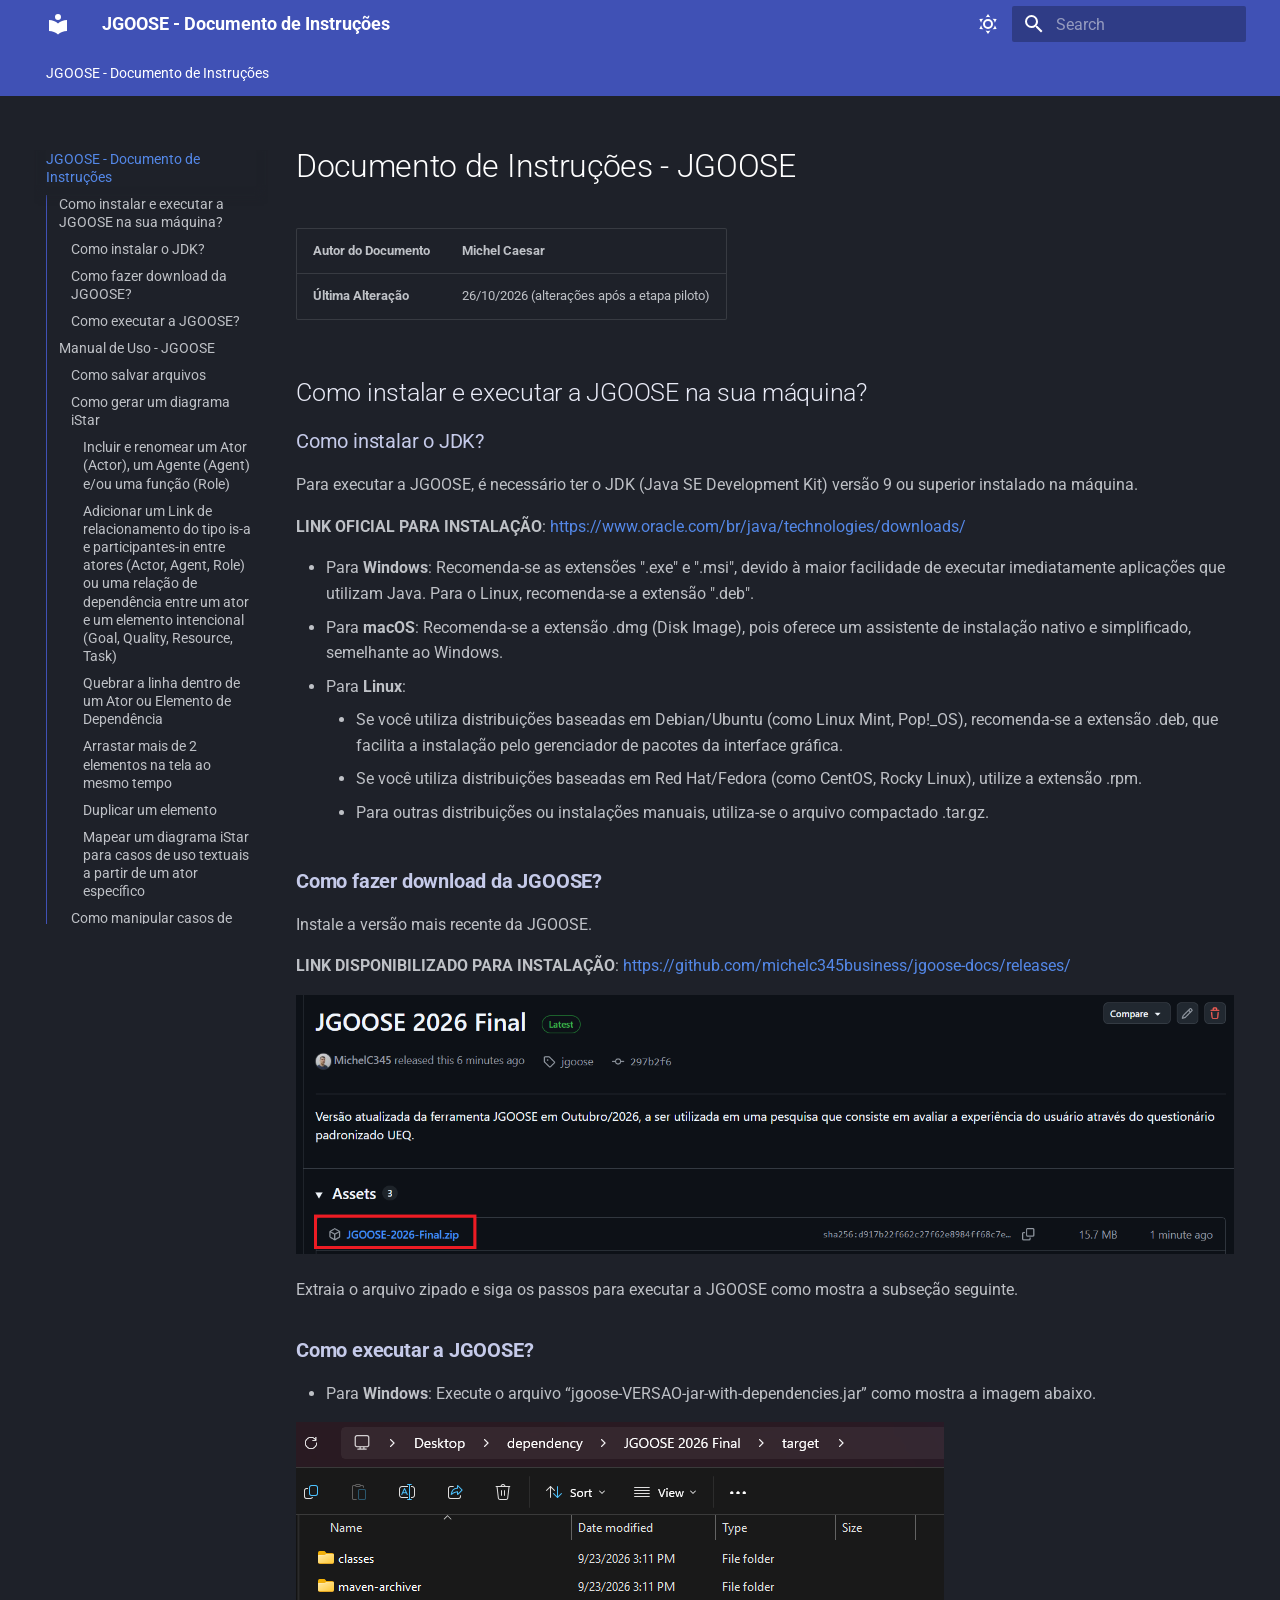
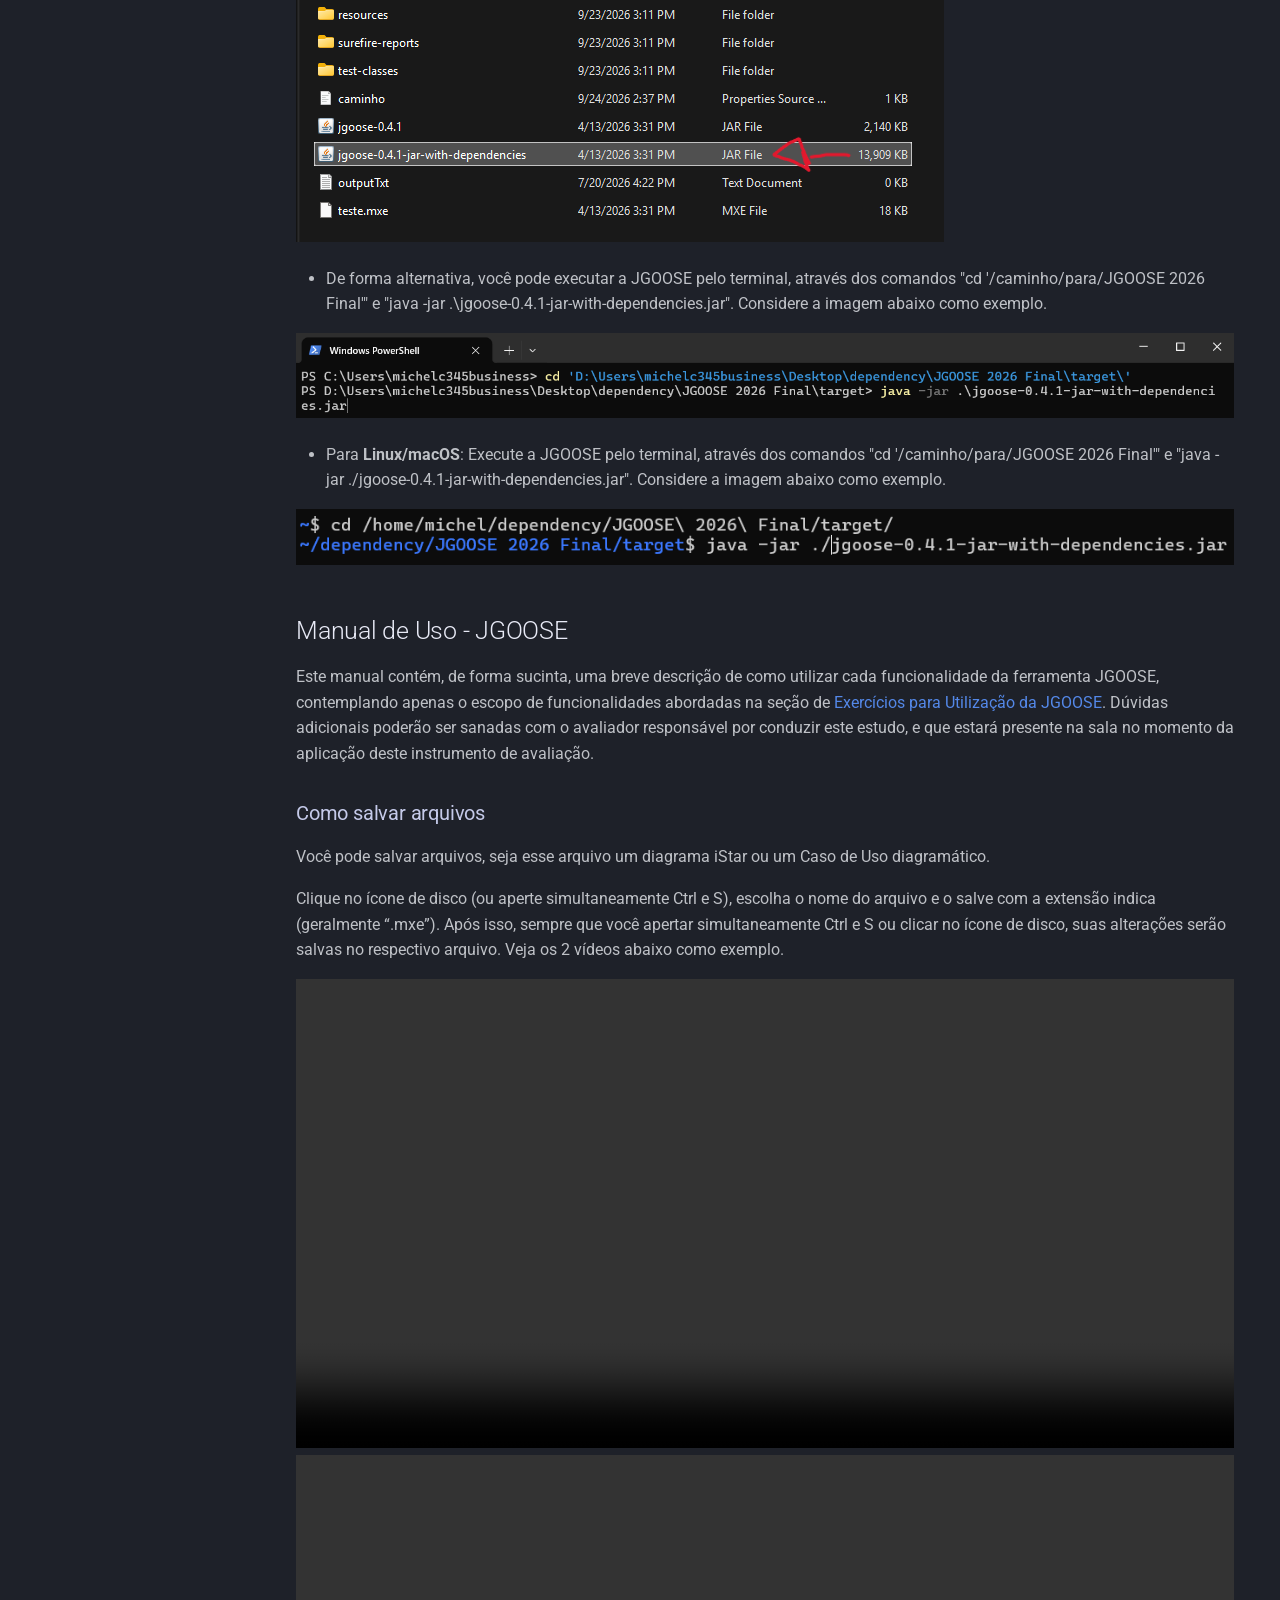
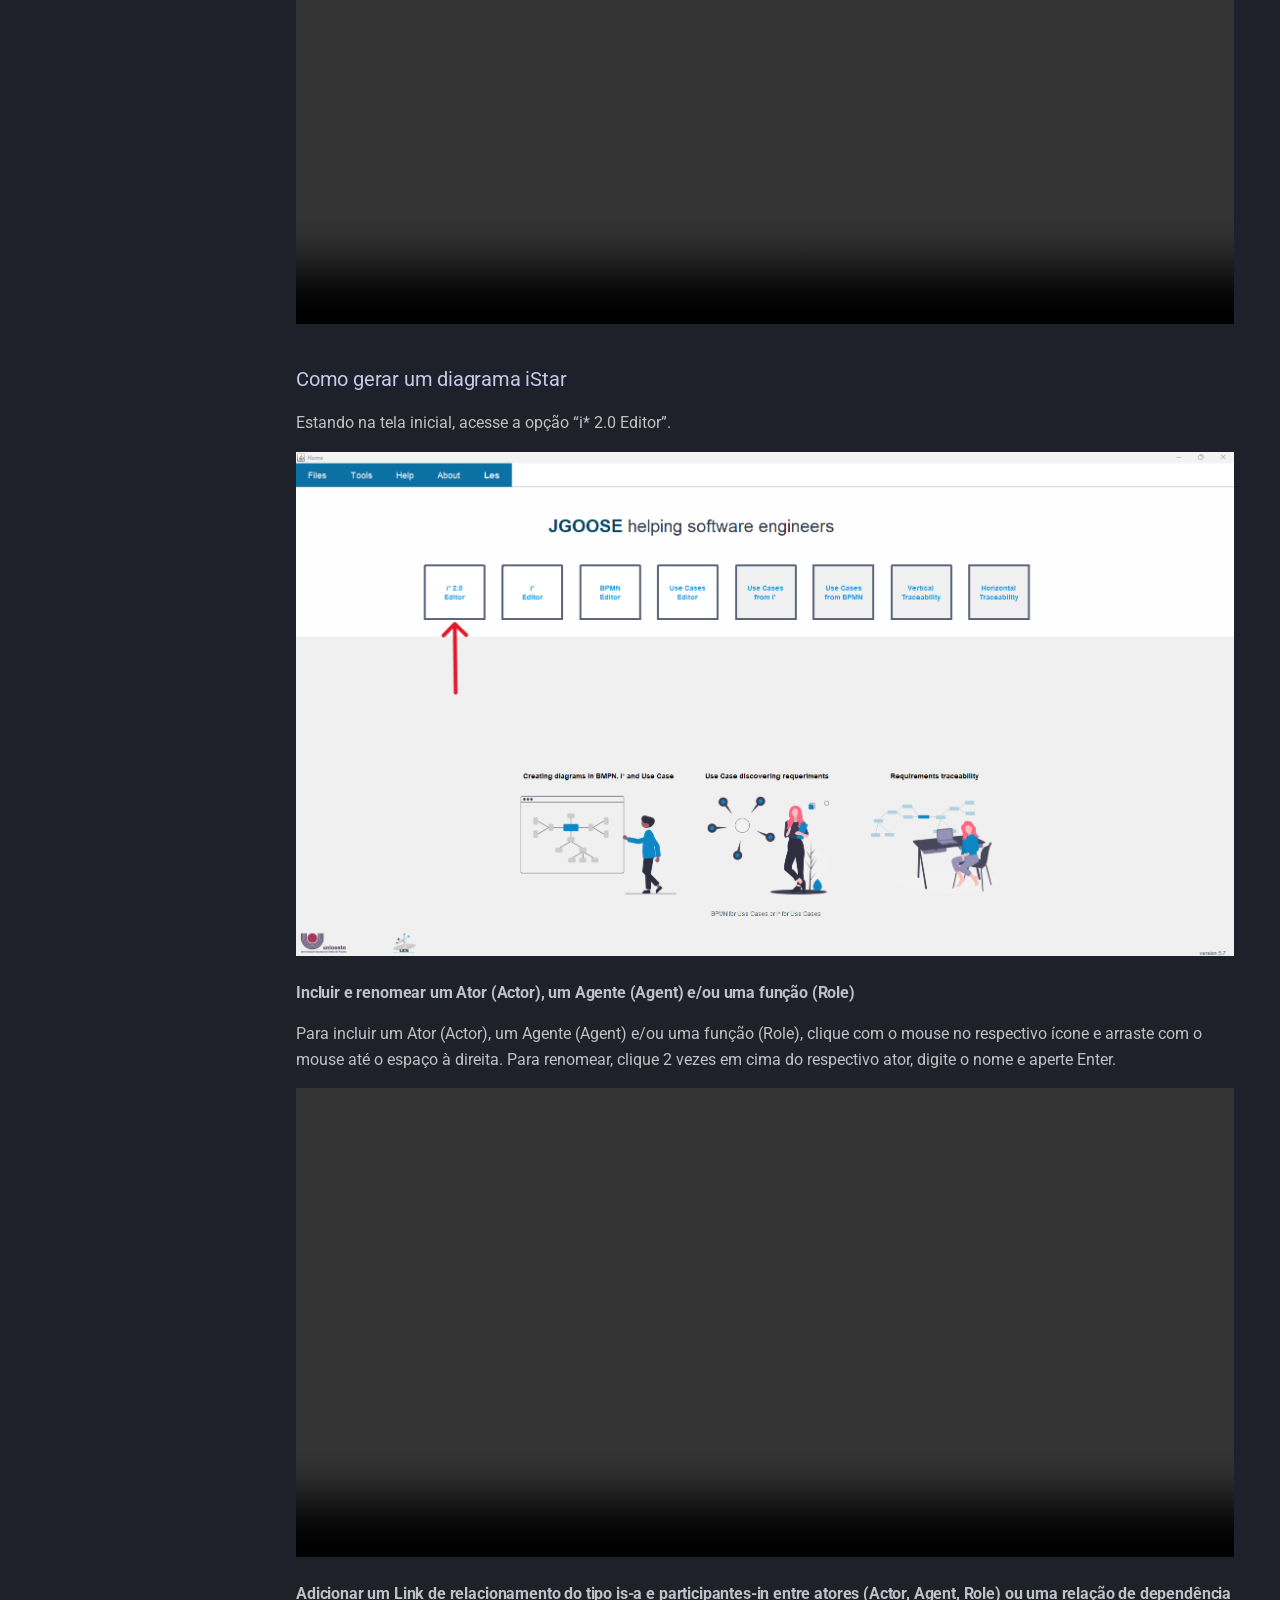
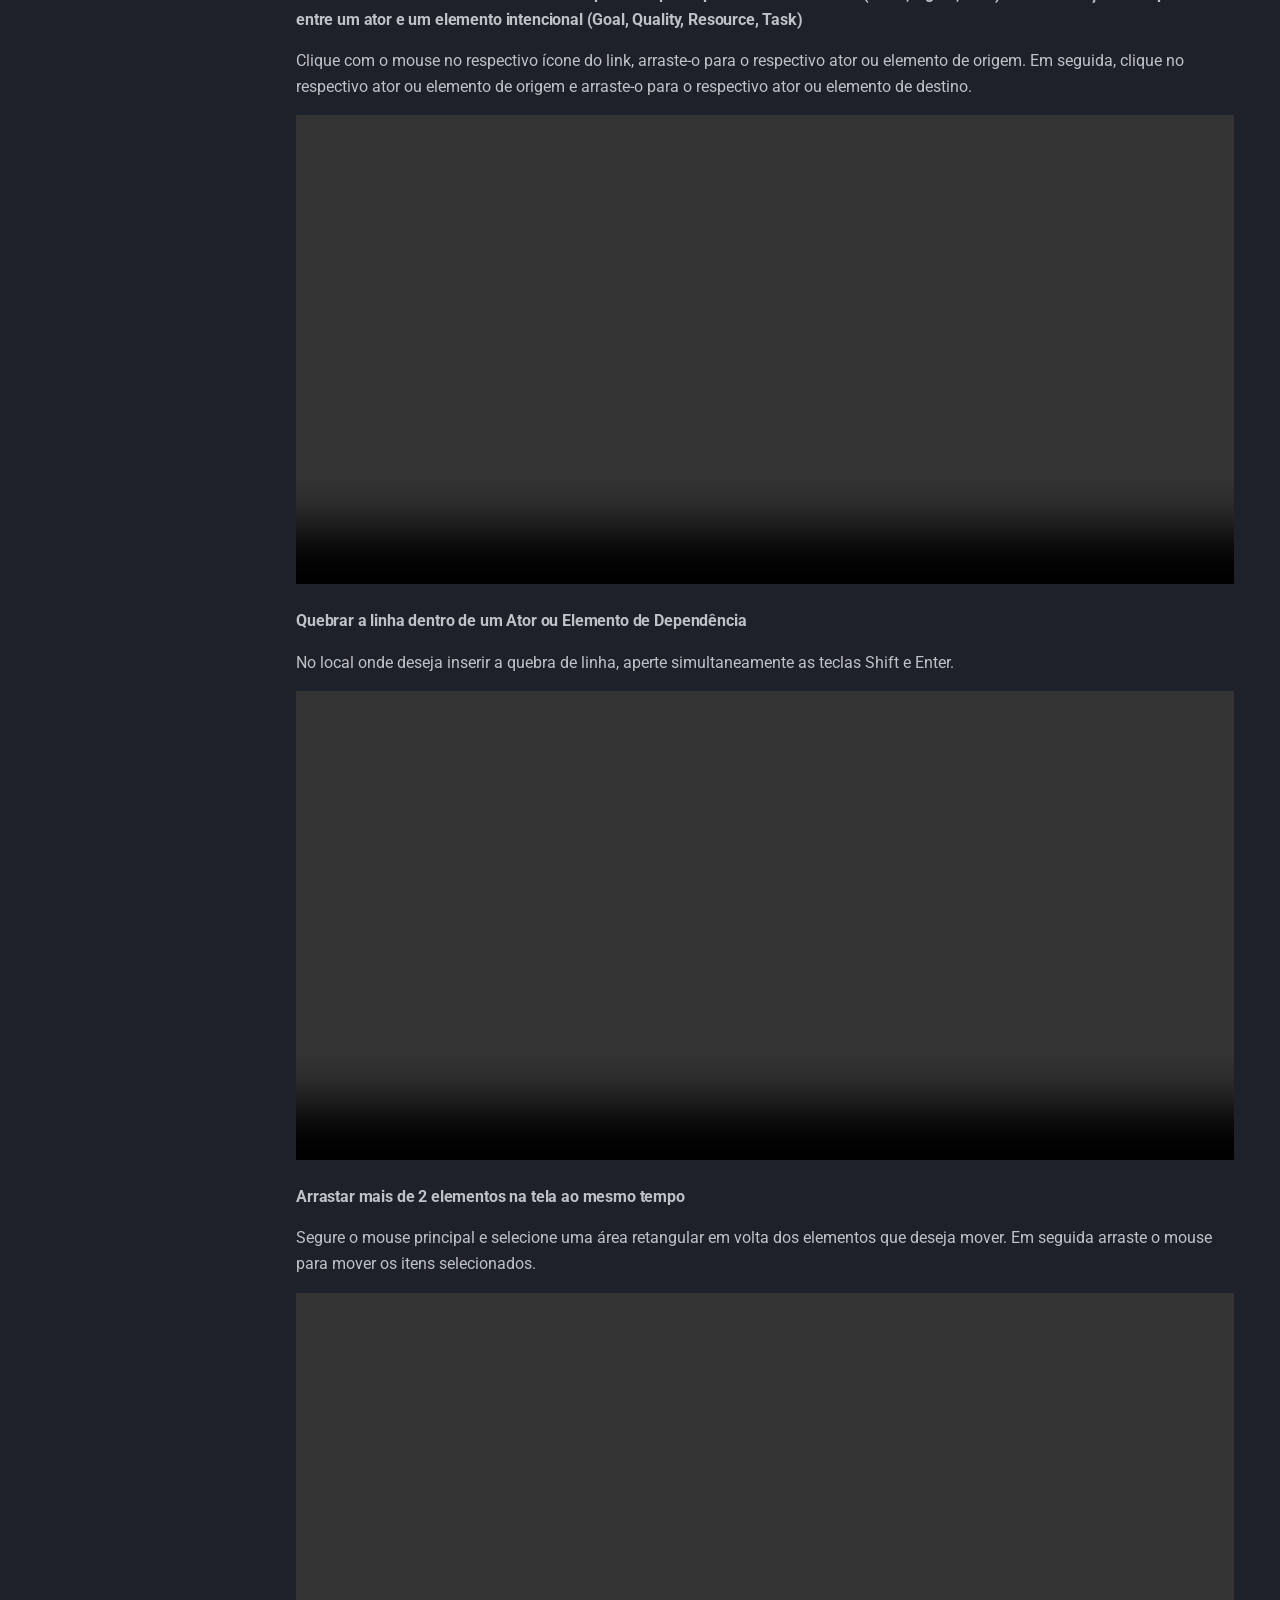
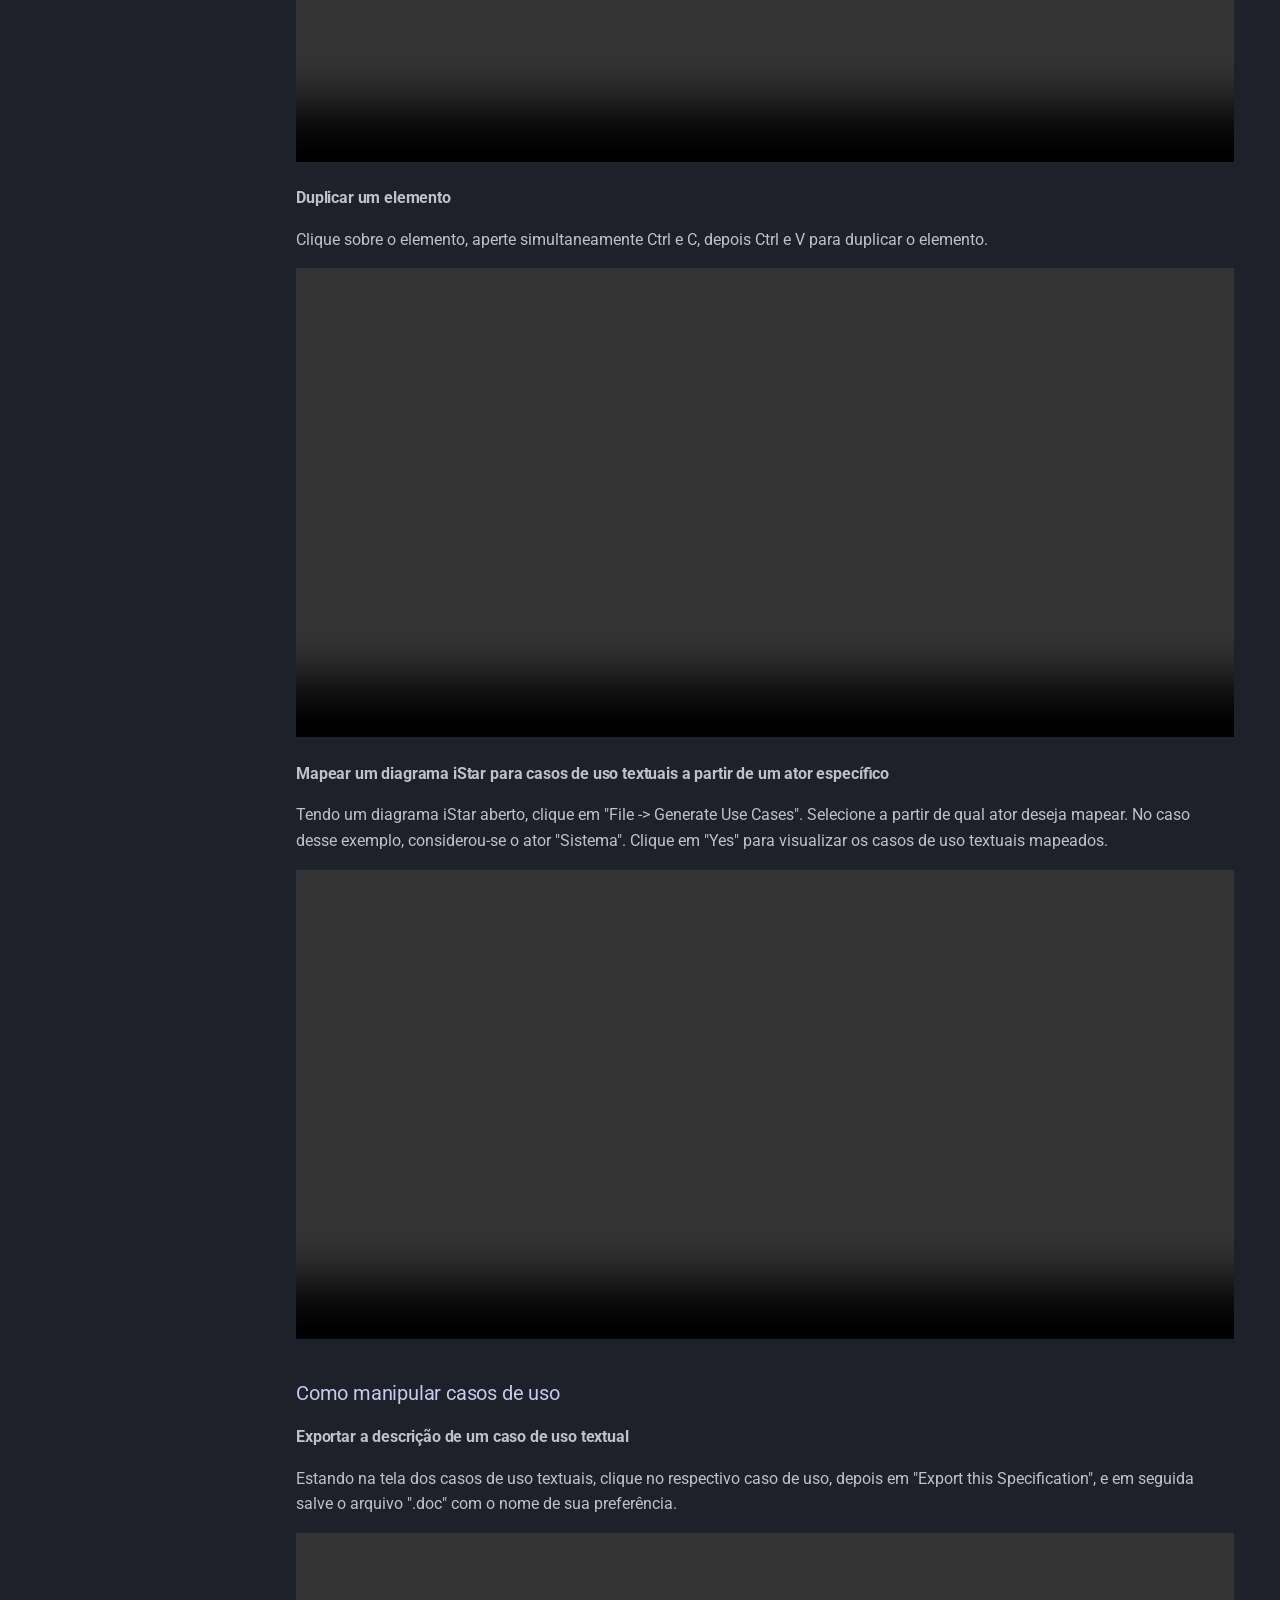
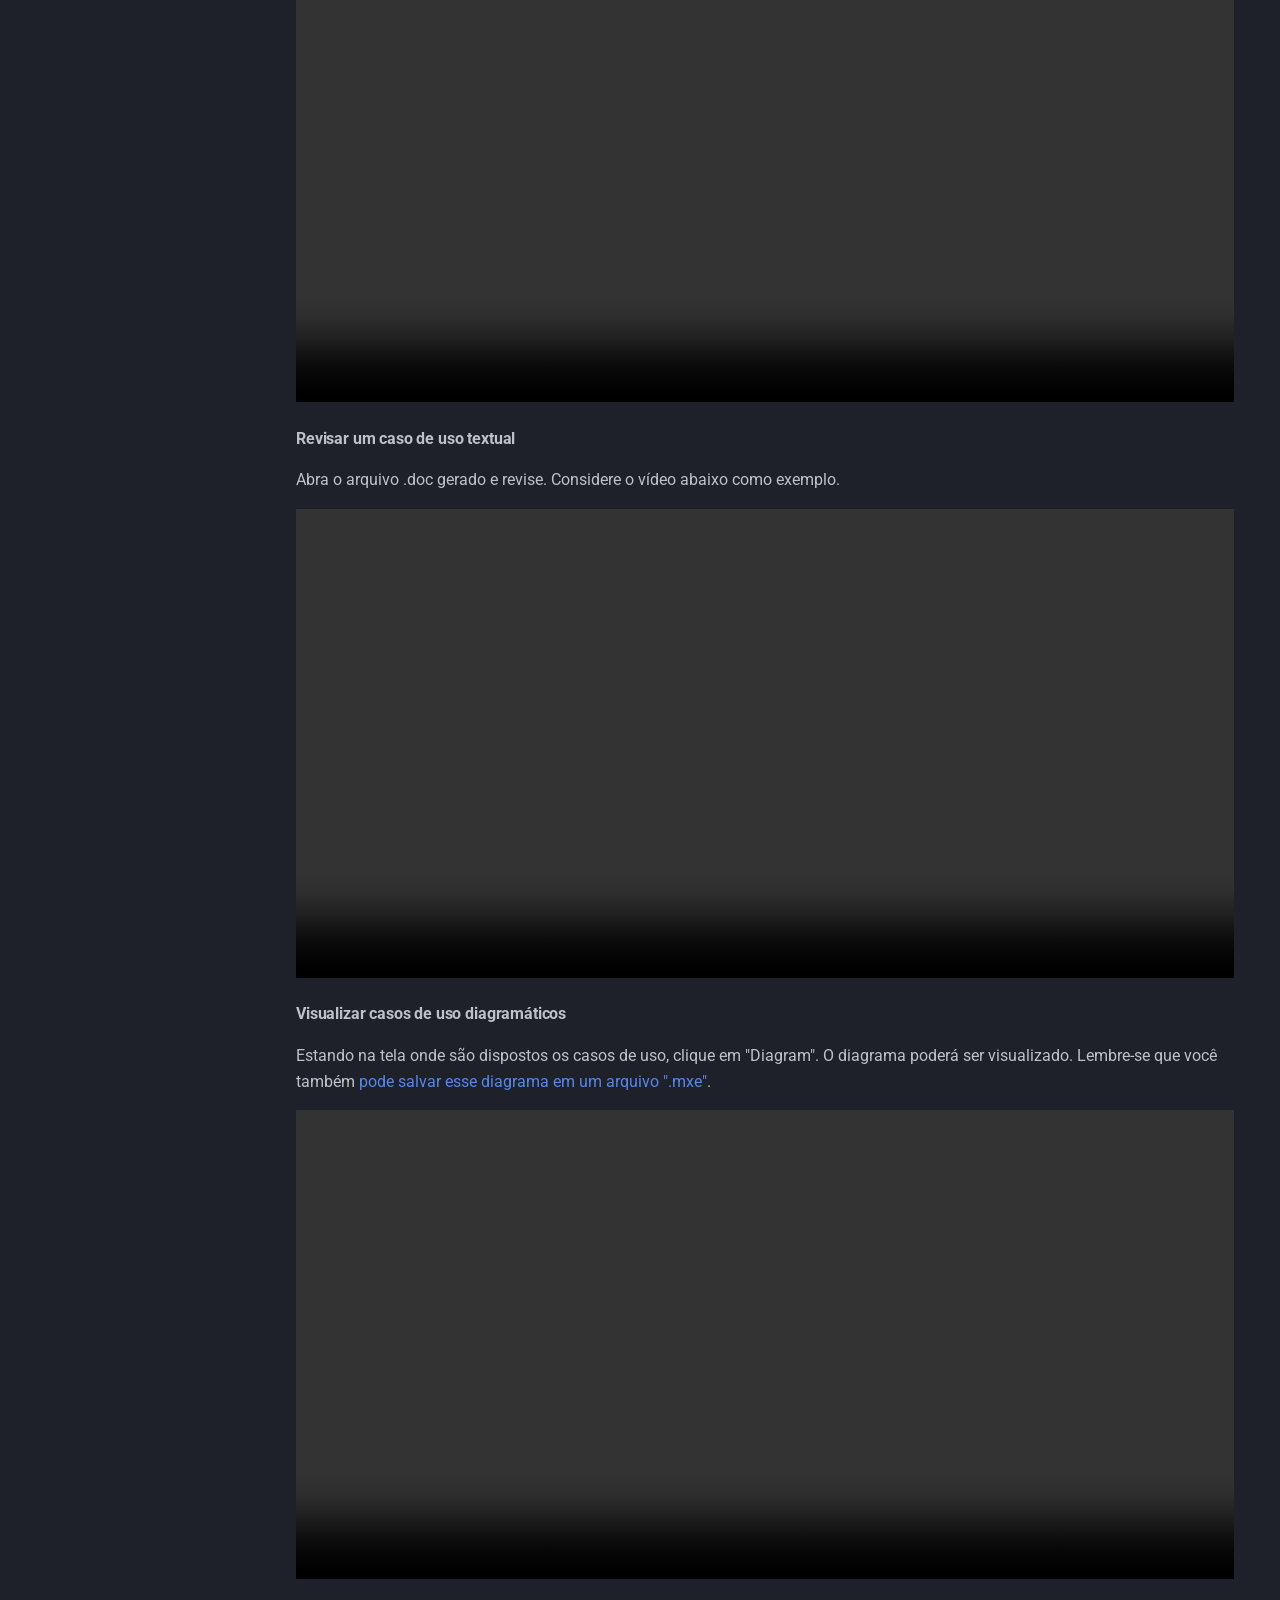
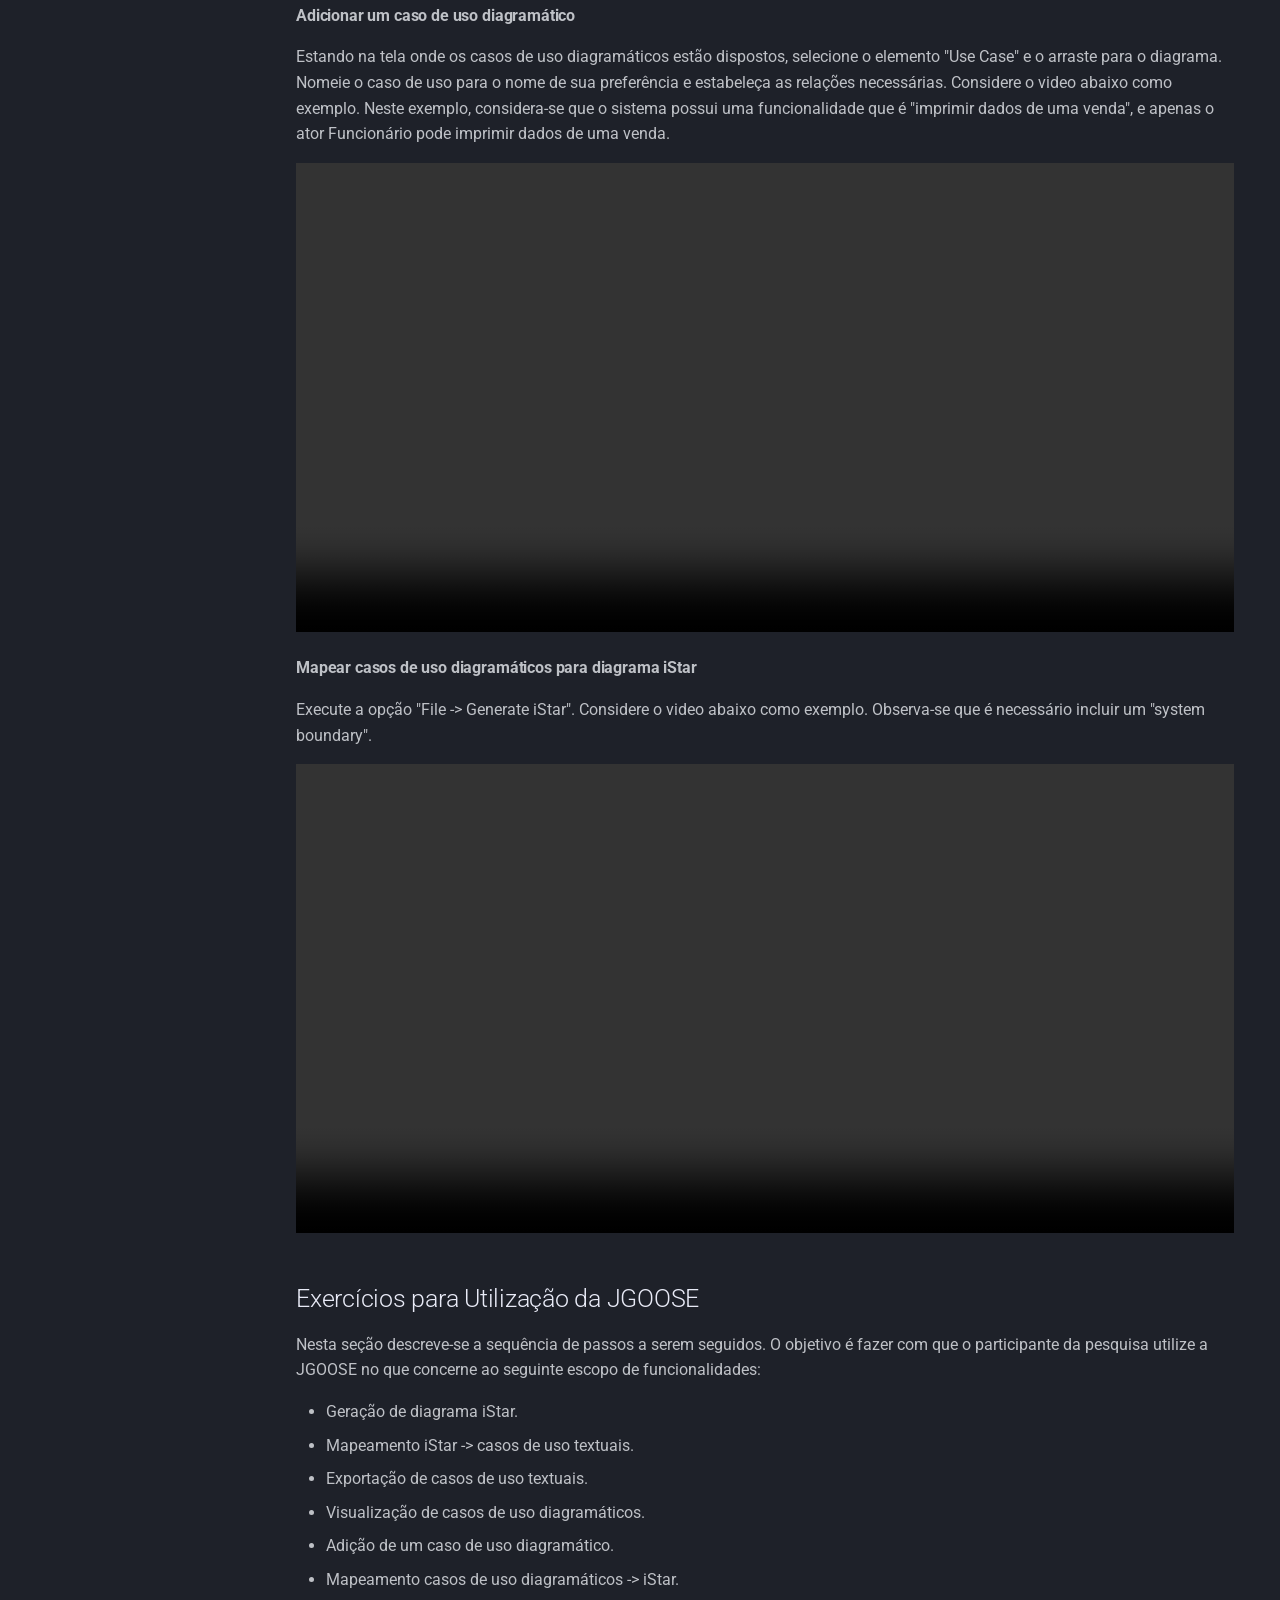
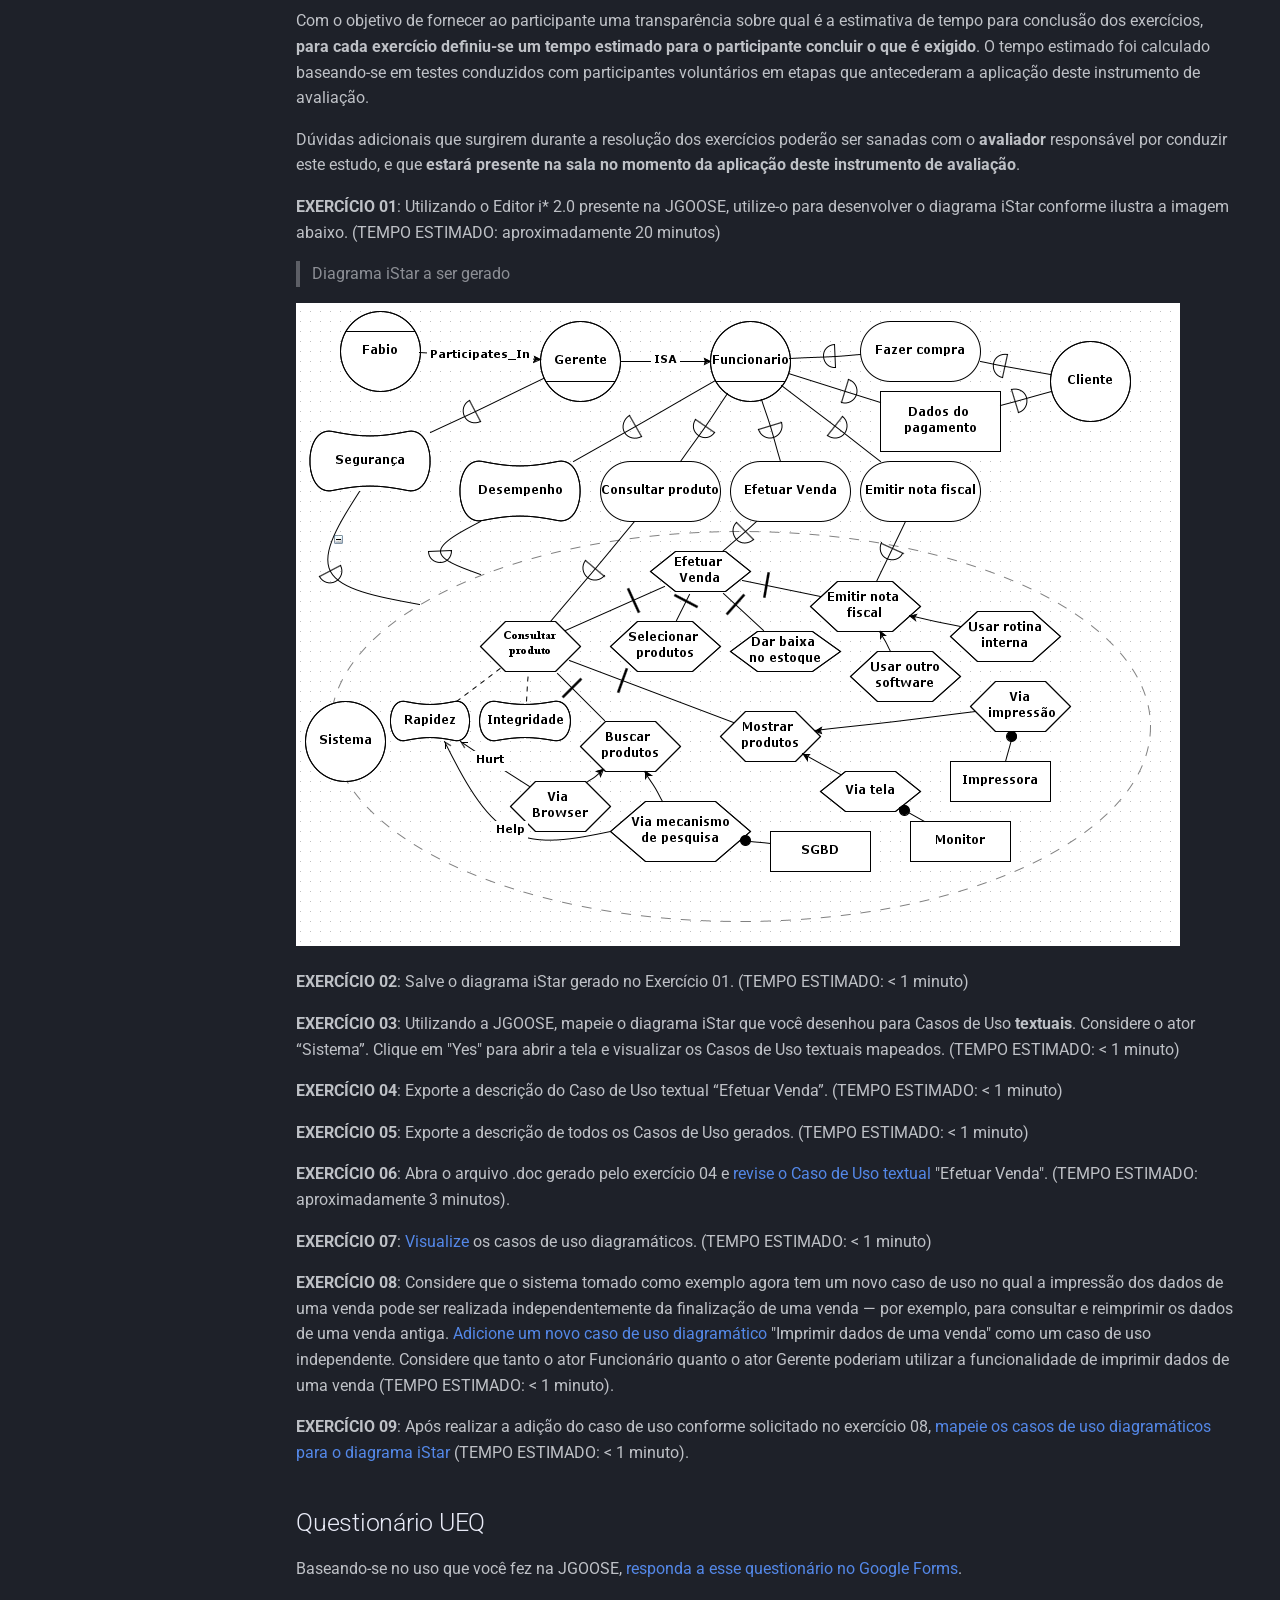
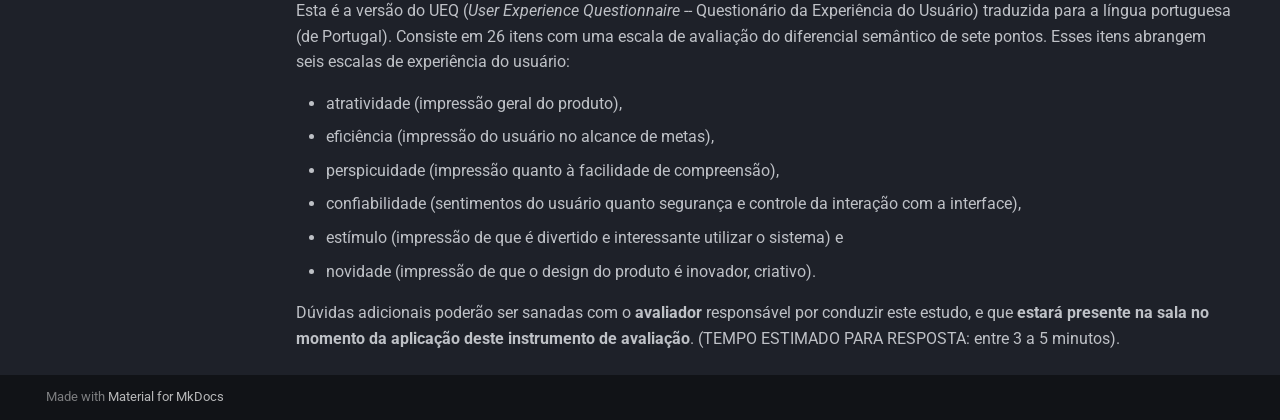
==== commit 05e8031a: "Deployed ac13d85 with MkDocs version: 1.6.1" ====
--- a/doc-instrucoes/index.html
+++ b/doc-instrucoes/index.html
@@ -324,6 +324,56 @@
     <ul class="md-nav__list" data-md-component="toc" data-md-scrollfix>
       
         <li class="md-nav__item">
+  <a href="#como-instalar-e-executar-a-jgoose-na-sua-maquina" class="md-nav__link">
+    <span class="md-ellipsis">
+      
+        Como instalar e executar a JGOOSE na sua máquina?
+      
+    </span>
+  </a>
+  
+    <nav class="md-nav" aria-label="Como instalar e executar a JGOOSE na sua máquina?">
+      <ul class="md-nav__list">
+        
+          <li class="md-nav__item">
+  <a href="#como-instalar-o-jdk" class="md-nav__link">
+    <span class="md-ellipsis">
+      
+        Como instalar o JDK?
+      
+    </span>
+  </a>
+  
+</li>
+        
+          <li class="md-nav__item">
+  <a href="#como-fazer-download-da-jgoose" class="md-nav__link">
+    <span class="md-ellipsis">
+      
+        Como fazer download da JGOOSE?
+      
+    </span>
+  </a>
+  
+</li>
+        
+          <li class="md-nav__item">
+  <a href="#como-executar-a-jgoose" class="md-nav__link">
+    <span class="md-ellipsis">
+      
+        Como executar a JGOOSE?
+      
+    </span>
+  </a>
+  
+</li>
+        
+      </ul>
+    </nav>
+  
+</li>
+      
+        <li class="md-nav__item">
   <a href="#manual-de-uso-jgoose" class="md-nav__link">
     <span class="md-ellipsis">
       
@@ -334,17 +384,6 @@
   
     <nav class="md-nav" aria-label="Manual de Uso - JGOOSE">
       <ul class="md-nav__list">
-        
-          <li class="md-nav__item">
-  <a href="#como-executar-a-jgoose-pule-este-passo-caso-ja-esteja-executando-a-jgoose-na-maquina" class="md-nav__link">
-    <span class="md-ellipsis">
-      
-        Como executar a JGOOSE? (pule este passo caso já esteja executando a JGOOSE na máquina)
-      
-    </span>
-  </a>
-  
-</li>
         
           <li class="md-nav__item">
   <a href="#como-salvar-arquivos" class="md-nav__link">
@@ -575,16 +614,44 @@
 <tbody>
 <tr>
 <td><strong>Última Alteração</strong></td>
-<td>20/10/2026 (piloto versão 1)</td>
+<td>26/10/2026 (alterações após a etapa piloto)</td>
 </tr>
 </tbody>
 </table>
+<h2 id="como-instalar-e-executar-a-jgoose-na-sua-maquina">Como instalar e executar a JGOOSE na sua máquina?<a class="headerlink" href="#como-instalar-e-executar-a-jgoose-na-sua-maquina" title="Permanent link">&para;</a></h2>
+<h3 id="como-instalar-o-jdk">Como instalar o JDK?<a class="headerlink" href="#como-instalar-o-jdk" title="Permanent link">&para;</a></h3>
+<p>Para executar a JGOOSE, é necessário ter o JDK (Java SE Development Kit) versão 9 ou superior instalado na máquina.</p>
+<p><strong>LINK OFICIAL PARA INSTALAÇÃO</strong>: <a href="https://www.oracle.com/br/java/technologies/downloads/">https://www.oracle.com/br/java/technologies/downloads/</a></p>
+<ul>
+<li>Para <strong>Windows</strong>: Recomenda-se as extensões ".exe" e ".msi", devido à maior facilidade de executar imediatamente aplicações que utilizam Java. Para o Linux, recomenda-se a extensão ".deb".</li>
+<li>Para <strong>macOS</strong>: Recomenda-se a extensão .dmg (Disk Image), pois oferece um assistente de instalação nativo e simplificado, semelhante ao Windows.</li>
+<li>Para <strong>Linux</strong>:<ul>
+<li>Se você utiliza distribuições baseadas em Debian/Ubuntu (como Linux Mint, Pop!_OS), recomenda-se a extensão .deb, que facilita a instalação pelo gerenciador de pacotes da interface gráfica.</li>
+<li>Se você utiliza distribuições baseadas em Red Hat/Fedora (como CentOS, Rocky Linux), utilize a extensão .rpm.</li>
+<li>Para outras distribuições ou instalações manuais, utiliza-se o arquivo compactado .tar.gz.</li>
+</ul>
+</li>
+</ul>
+<h3 id="como-fazer-download-da-jgoose"><strong>Como fazer download da JGOOSE?</strong><a class="headerlink" href="#como-fazer-download-da-jgoose" title="Permanent link">&para;</a></h3>
+<p>Instale a versão mais recente da JGOOSE.</p>
+<p><strong>LINK DISPONIBILIZADO PARA INSTALAÇÃO</strong>: <a href="https://github.com/michelc345business/jgoose-docs/releases/">https://github.com/michelc345business/jgoose-docs/releases/</a></p>
+<p><img alt="Baixando a JGOOSE" src="../assets/images/baixar-jgoose-github.png" /></p>
+<p>Extraia o arquivo zipado e siga os passos para executar a JGOOSE como mostra a subseção seguinte.</p>
+<h3 id="como-executar-a-jgoose"><strong>Como executar a JGOOSE?</strong><a class="headerlink" href="#como-executar-a-jgoose" title="Permanent link">&para;</a></h3>
+<ul>
+<li>Para <strong>Windows</strong>: Execute o arquivo “jgoose-VERSAO-jar-with-dependencies.jar” como mostra a imagem abaixo.</li>
+</ul>
+<p><img alt="Screenshot 2026-09-24 172340.png" src="../assets/images/Screenshot_2026-09-24_172340.png" /></p>
+<ul>
+<li>De forma alternativa, você pode executar a JGOOSE pelo terminal, através dos comandos "cd '/caminho/para/JGOOSE 2026 Final'" e "java -jar .\jgoose-0.4.1-jar-with-dependencies.jar". Considere a imagem abaixo como exemplo.</li>
+</ul>
+<p><img alt="Executando a JGOOSE através do terminal" src="../assets/images/executando-jgoose-terminal.png" /></p>
+<ul>
+<li>Para <strong>Linux/macOS</strong>: Execute a JGOOSE pelo terminal, através dos comandos "cd '/caminho/para/JGOOSE 2026 Final'" e "java -jar ./jgoose-0.4.1-jar-with-dependencies.jar". Considere a imagem abaixo como exemplo.</li>
+</ul>
+<p><img alt="Executando a JGOOSE através do terminal em sistemas baseados em UNIX" src="../assets/images/executando-jgoose-terminal-unix.png" /></p>
 <h2 id="manual-de-uso-jgoose">Manual de Uso - JGOOSE<a class="headerlink" href="#manual-de-uso-jgoose" title="Permanent link">&para;</a></h2>
 <p>Este manual contém, de forma sucinta, uma breve descrição de como utilizar cada funcionalidade da ferramenta JGOOSE, contemplando apenas o escopo de funcionalidades abordadas na seção de <a href="#exercicios">Exercícios para Utilização da JGOOSE</a>. Dúvidas adicionais poderão ser sanadas com o avaliador responsável por conduzir este estudo, e que estará presente na sala no momento da aplicação deste instrumento de avaliação.</p>
-<h3 id="como-executar-a-jgoose-pule-este-passo-caso-ja-esteja-executando-a-jgoose-na-maquina"><strong>Como executar a JGOOSE? (pule este passo caso já esteja executando a JGOOSE na máquina)</strong><a class="headerlink" href="#como-executar-a-jgoose-pule-este-passo-caso-ja-esteja-executando-a-jgoose-na-maquina" title="Permanent link">&para;</a></h3>
-<p>Requisito básico: JRE (Java Runtime Environment) versão 9 ou superior instalado na máquina.</p>
-<p>Execute o arquivo “jgoose-VERSAO-jar-with-dependencies.jar” conforme consta na imagem abaixo.</p>
-<p><img alt="Screenshot 2026-09-24 172340.png" src="../assets/images/Screenshot_2026-09-24_172340.png" /></p>
 <h3 id="como-salvar-arquivos">Como salvar arquivos<a class="headerlink" href="#como-salvar-arquivos" title="Permanent link">&para;</a></h3>
 <p>Você pode salvar arquivos, seja esse arquivo um diagrama iStar ou um Caso de Uso diagramático.</p>
 <p>Clique no ícone de disco (ou aperte simultaneamente Ctrl e S), escolha o nome do arquivo e o salve com a extensão indica (geralmente “.mxe”). Após isso, sempre que você apertar simultaneamente Ctrl e S ou clicar no ícone de disco, suas alterações serão salvas no respectivo arquivo. Veja os 2 vídeos abaixo como exemplo.</p>
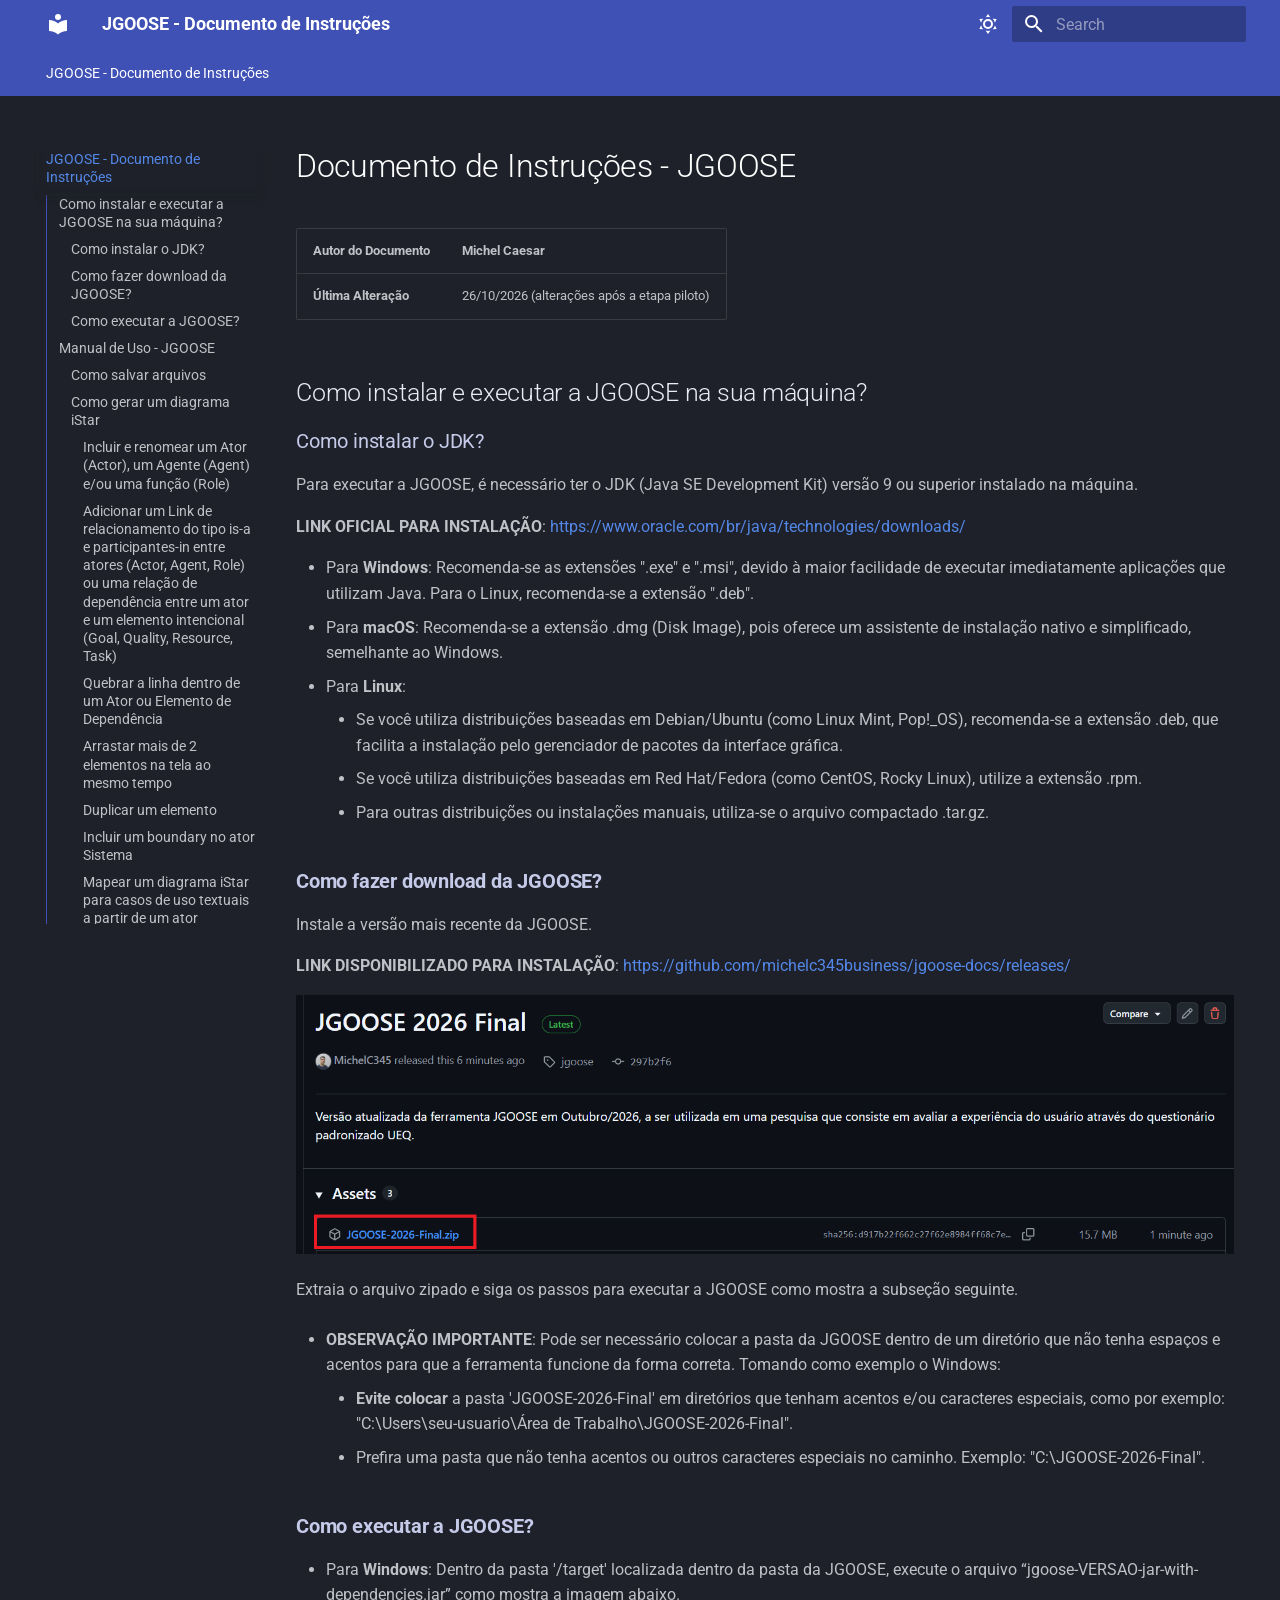
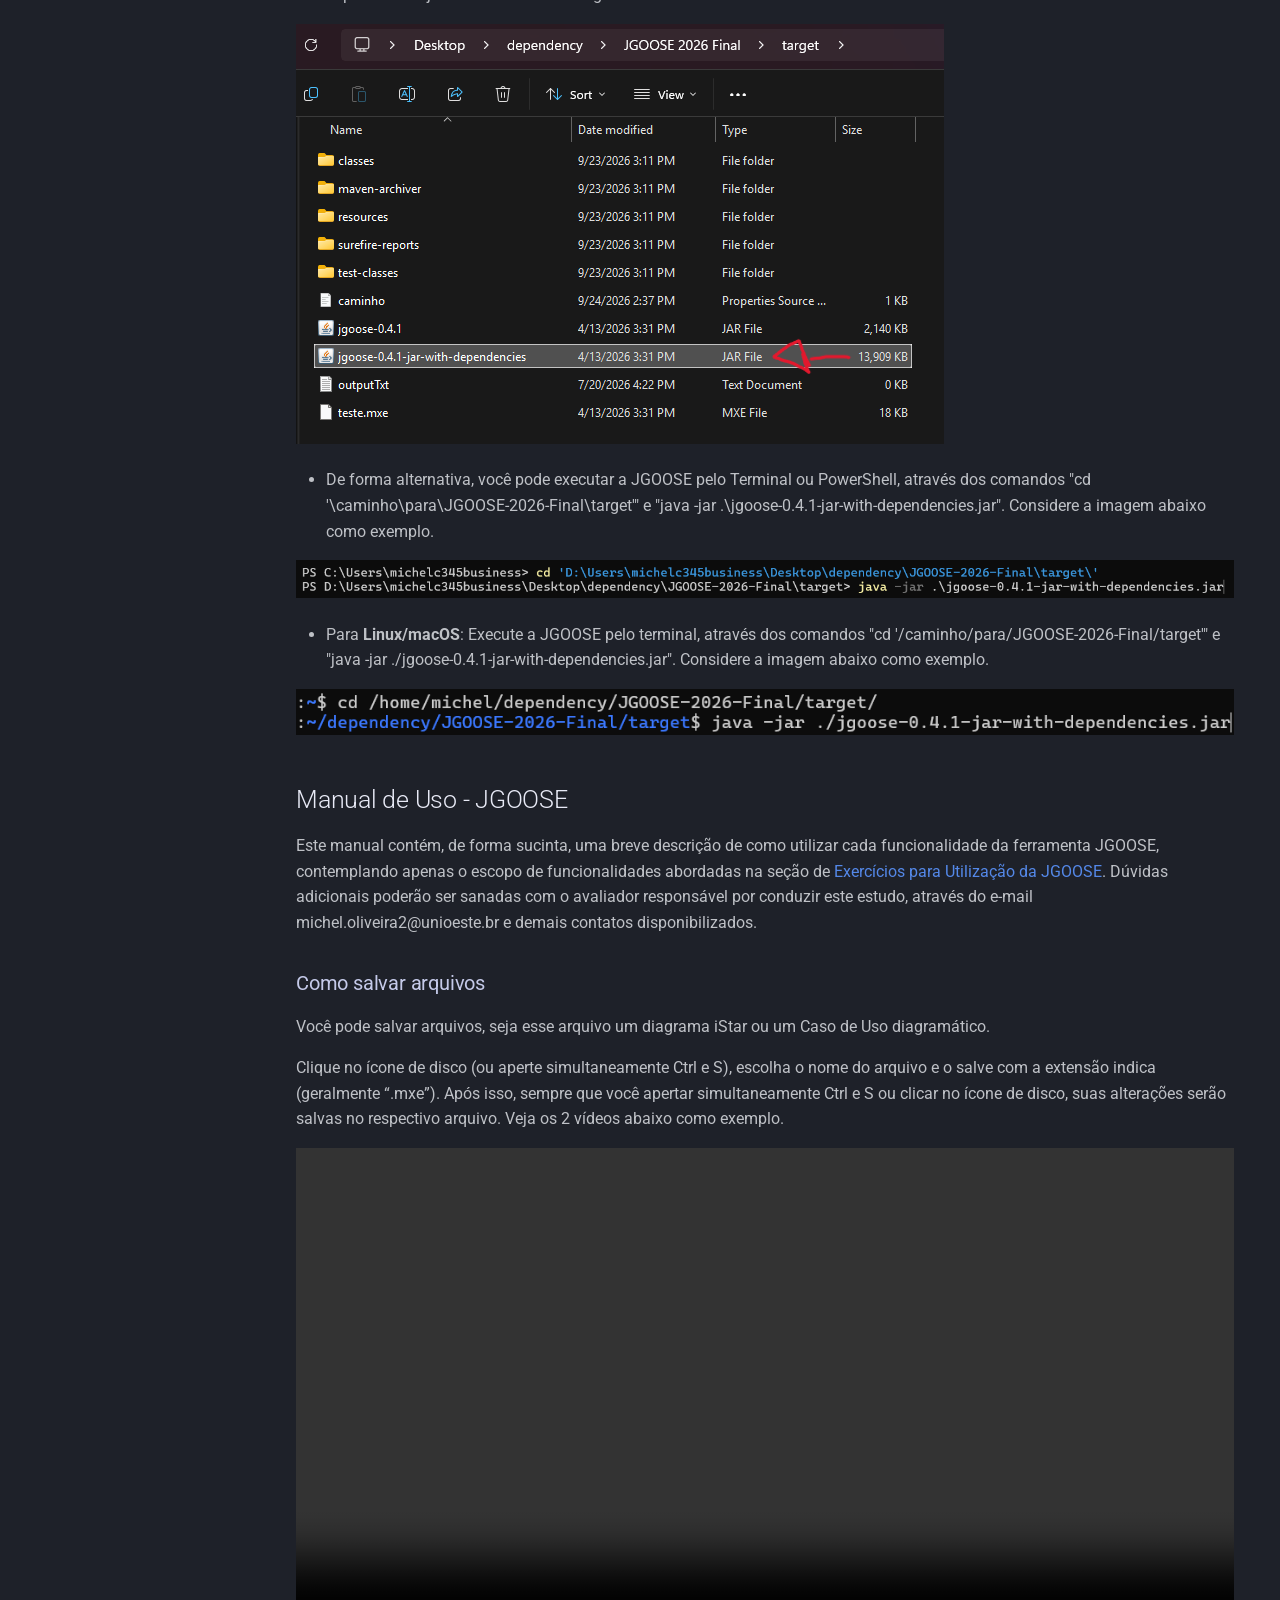
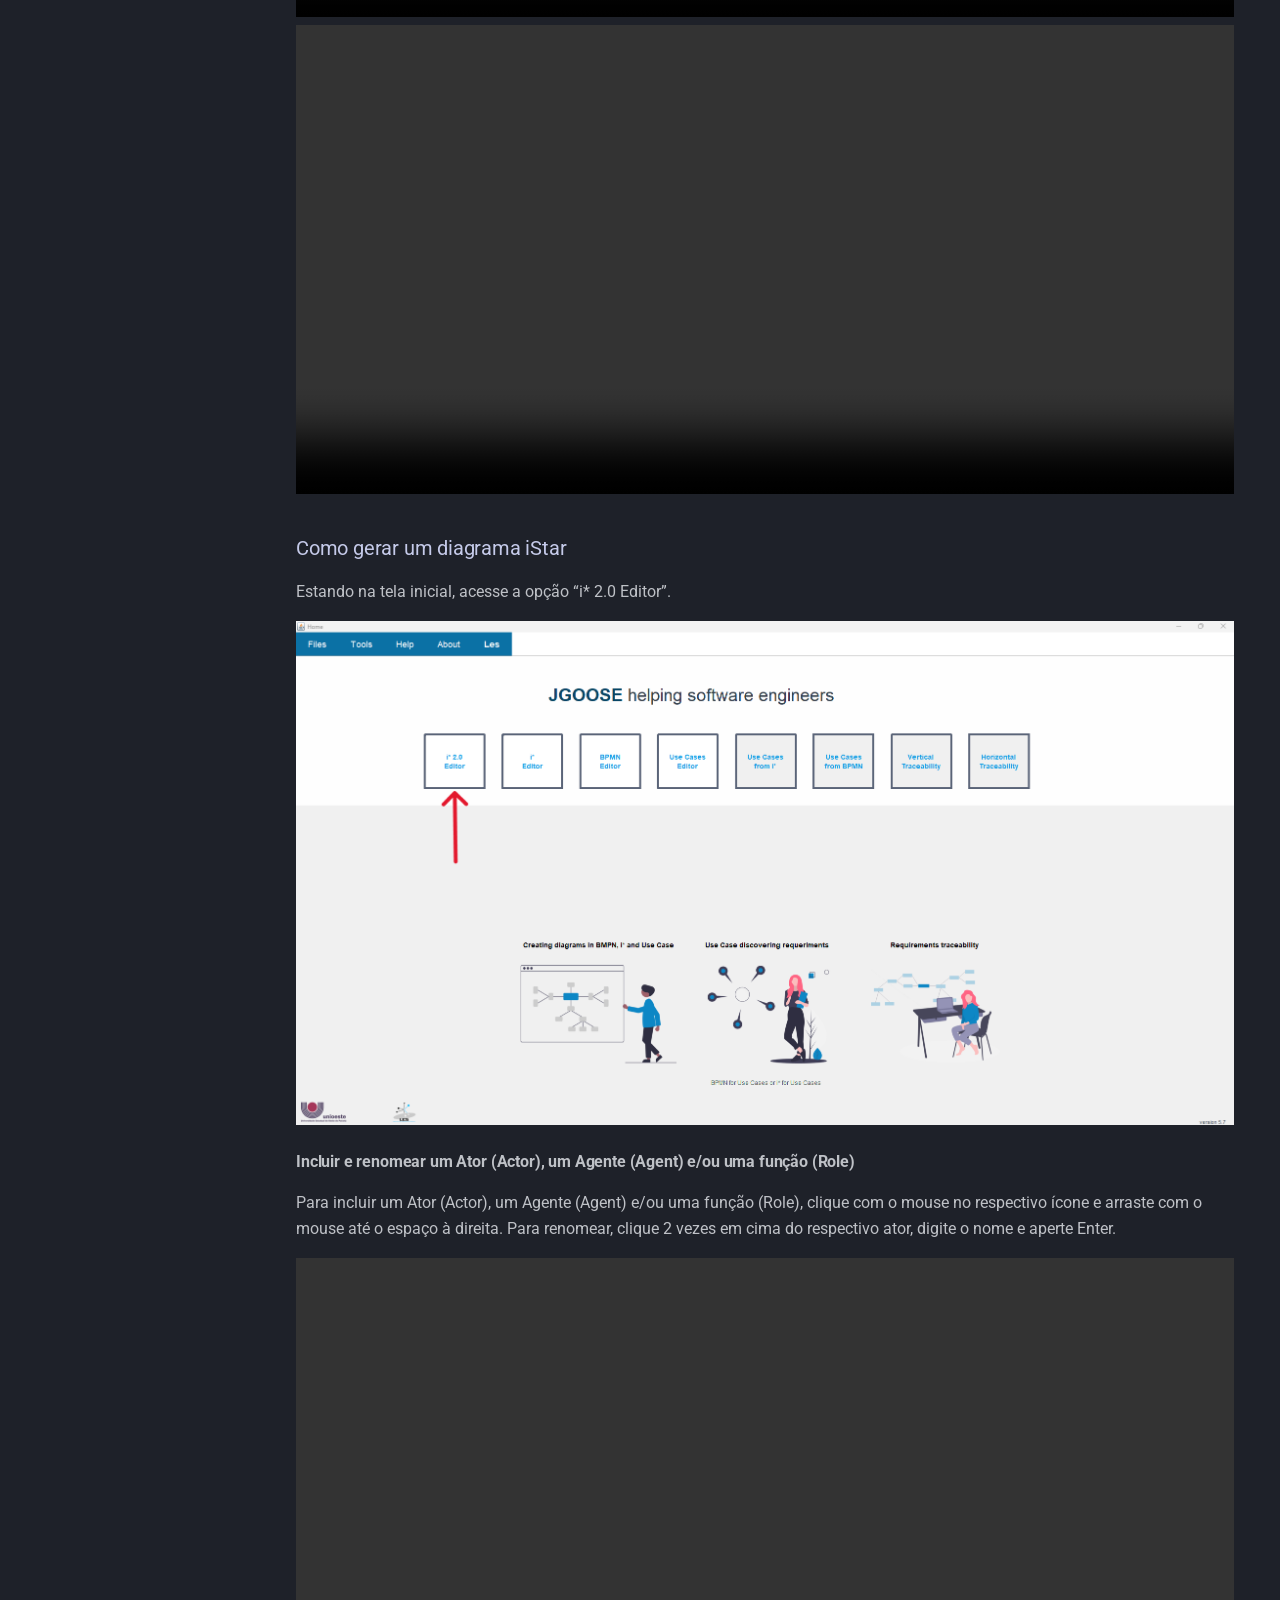
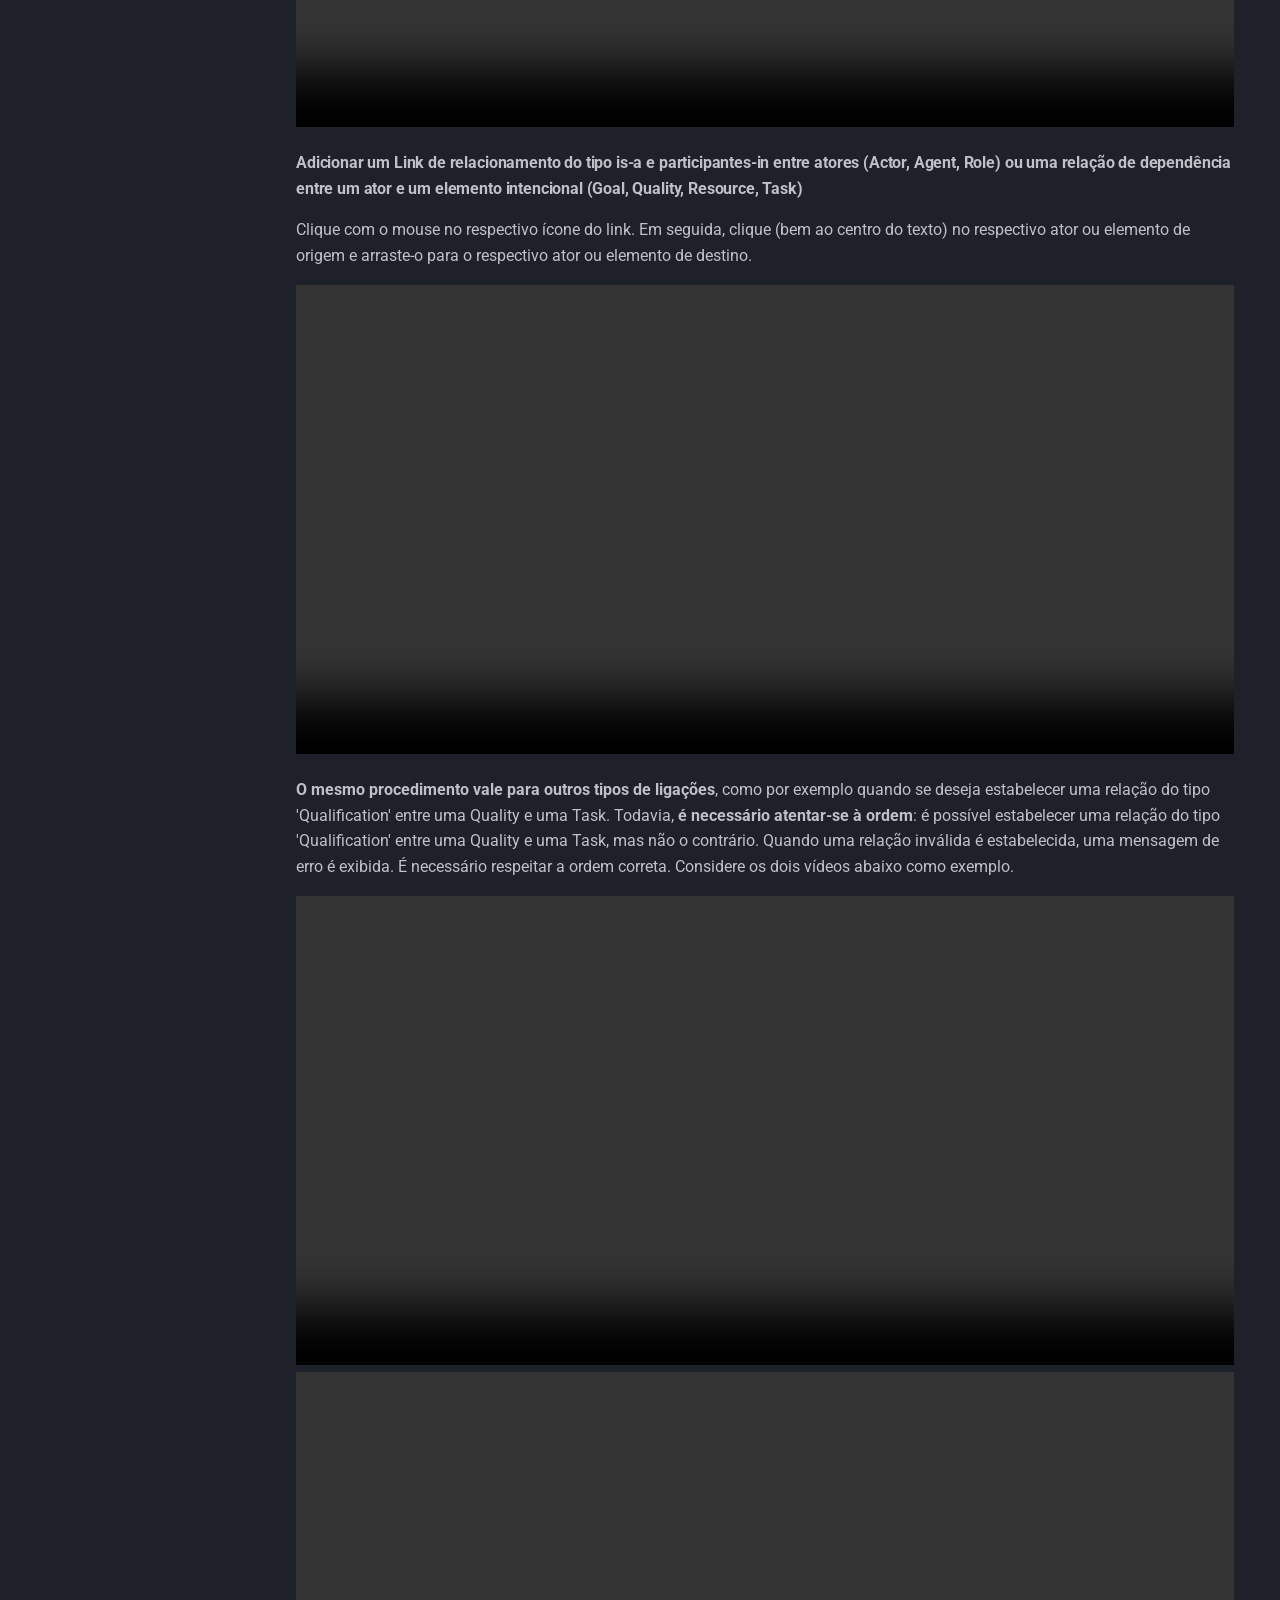
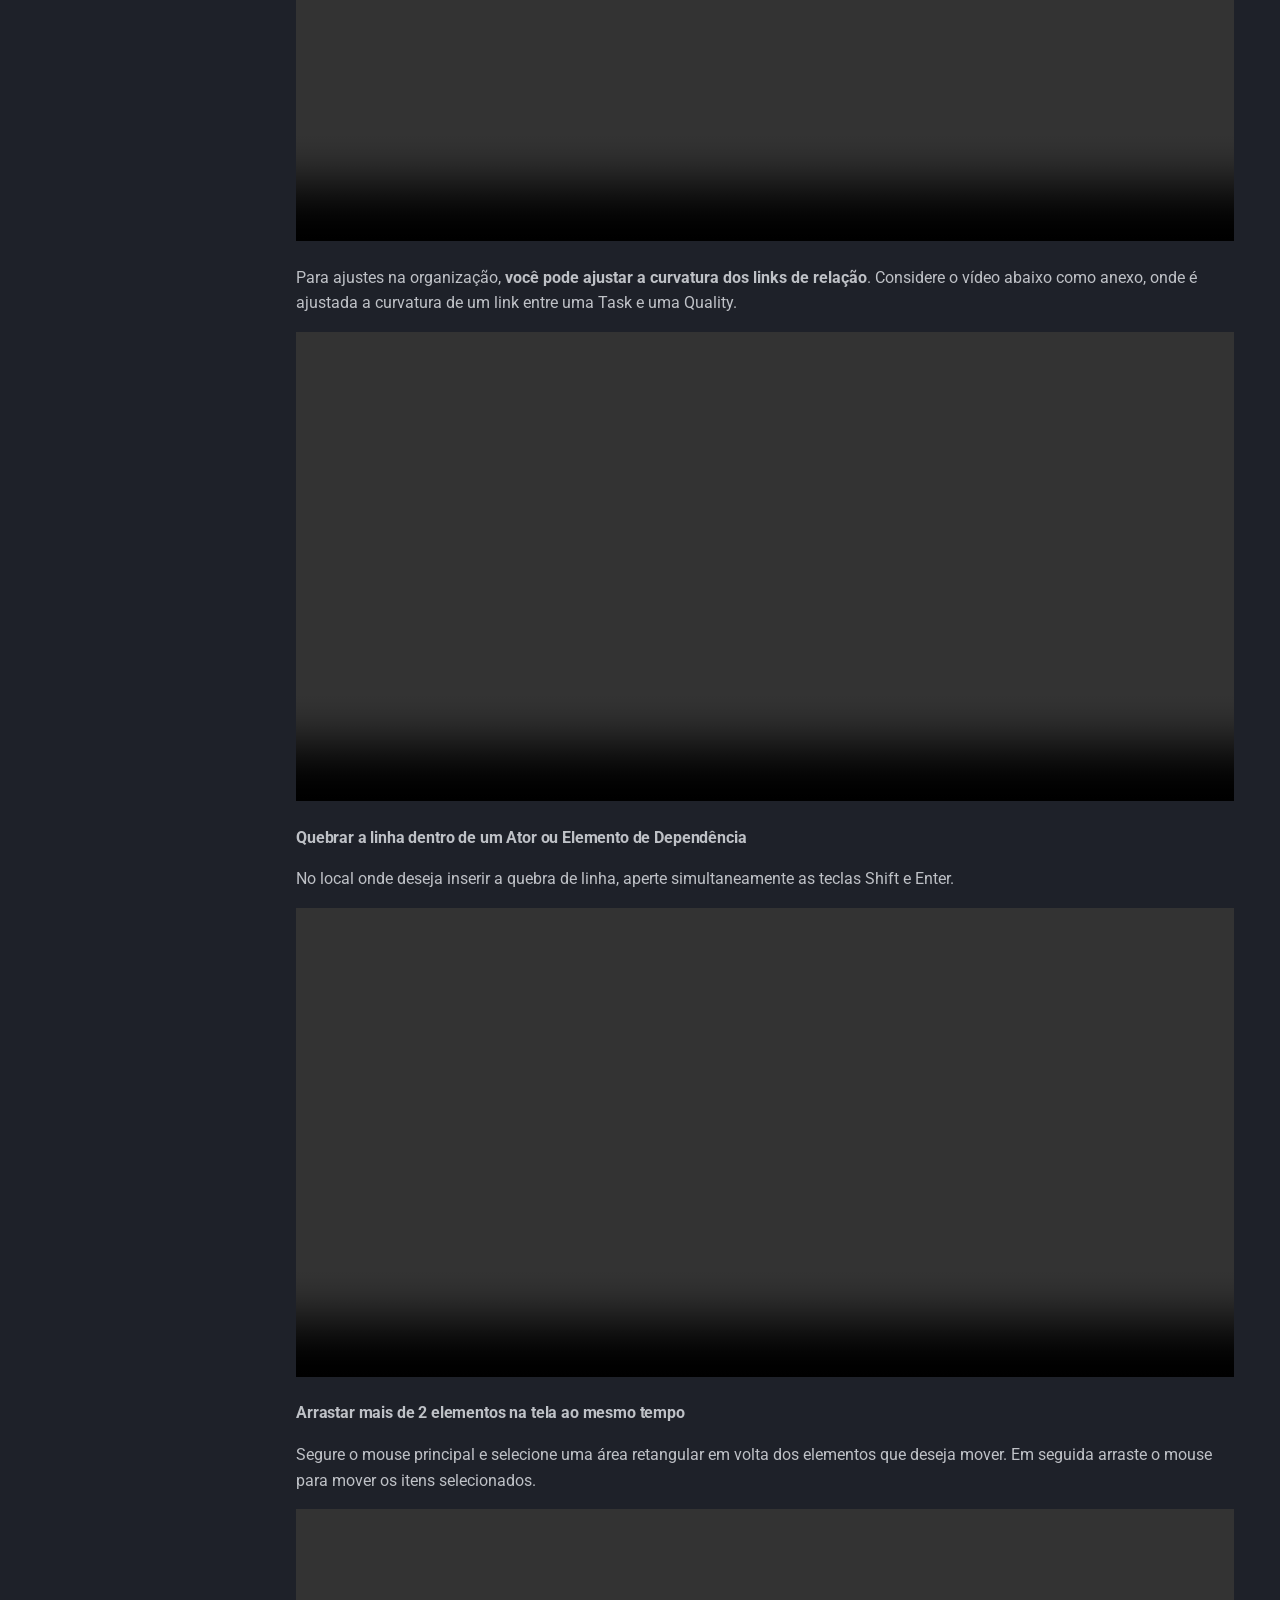
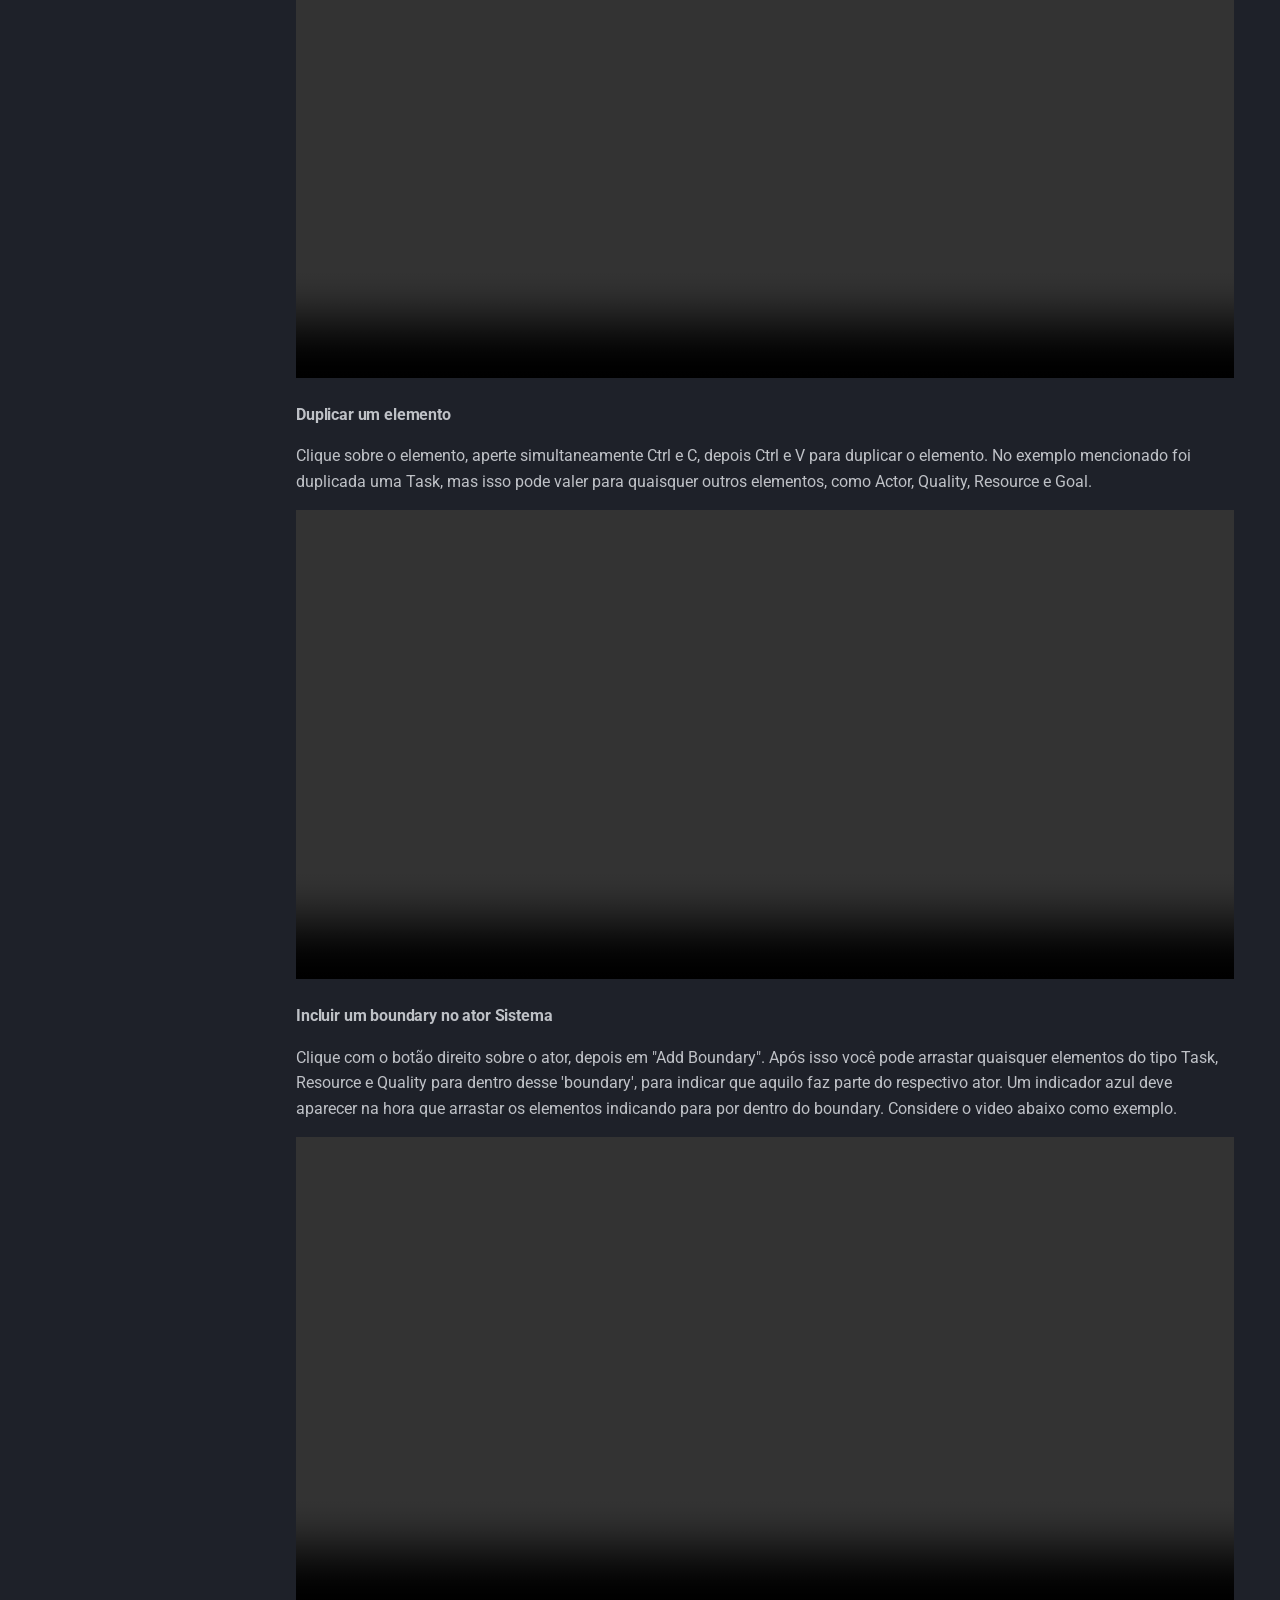
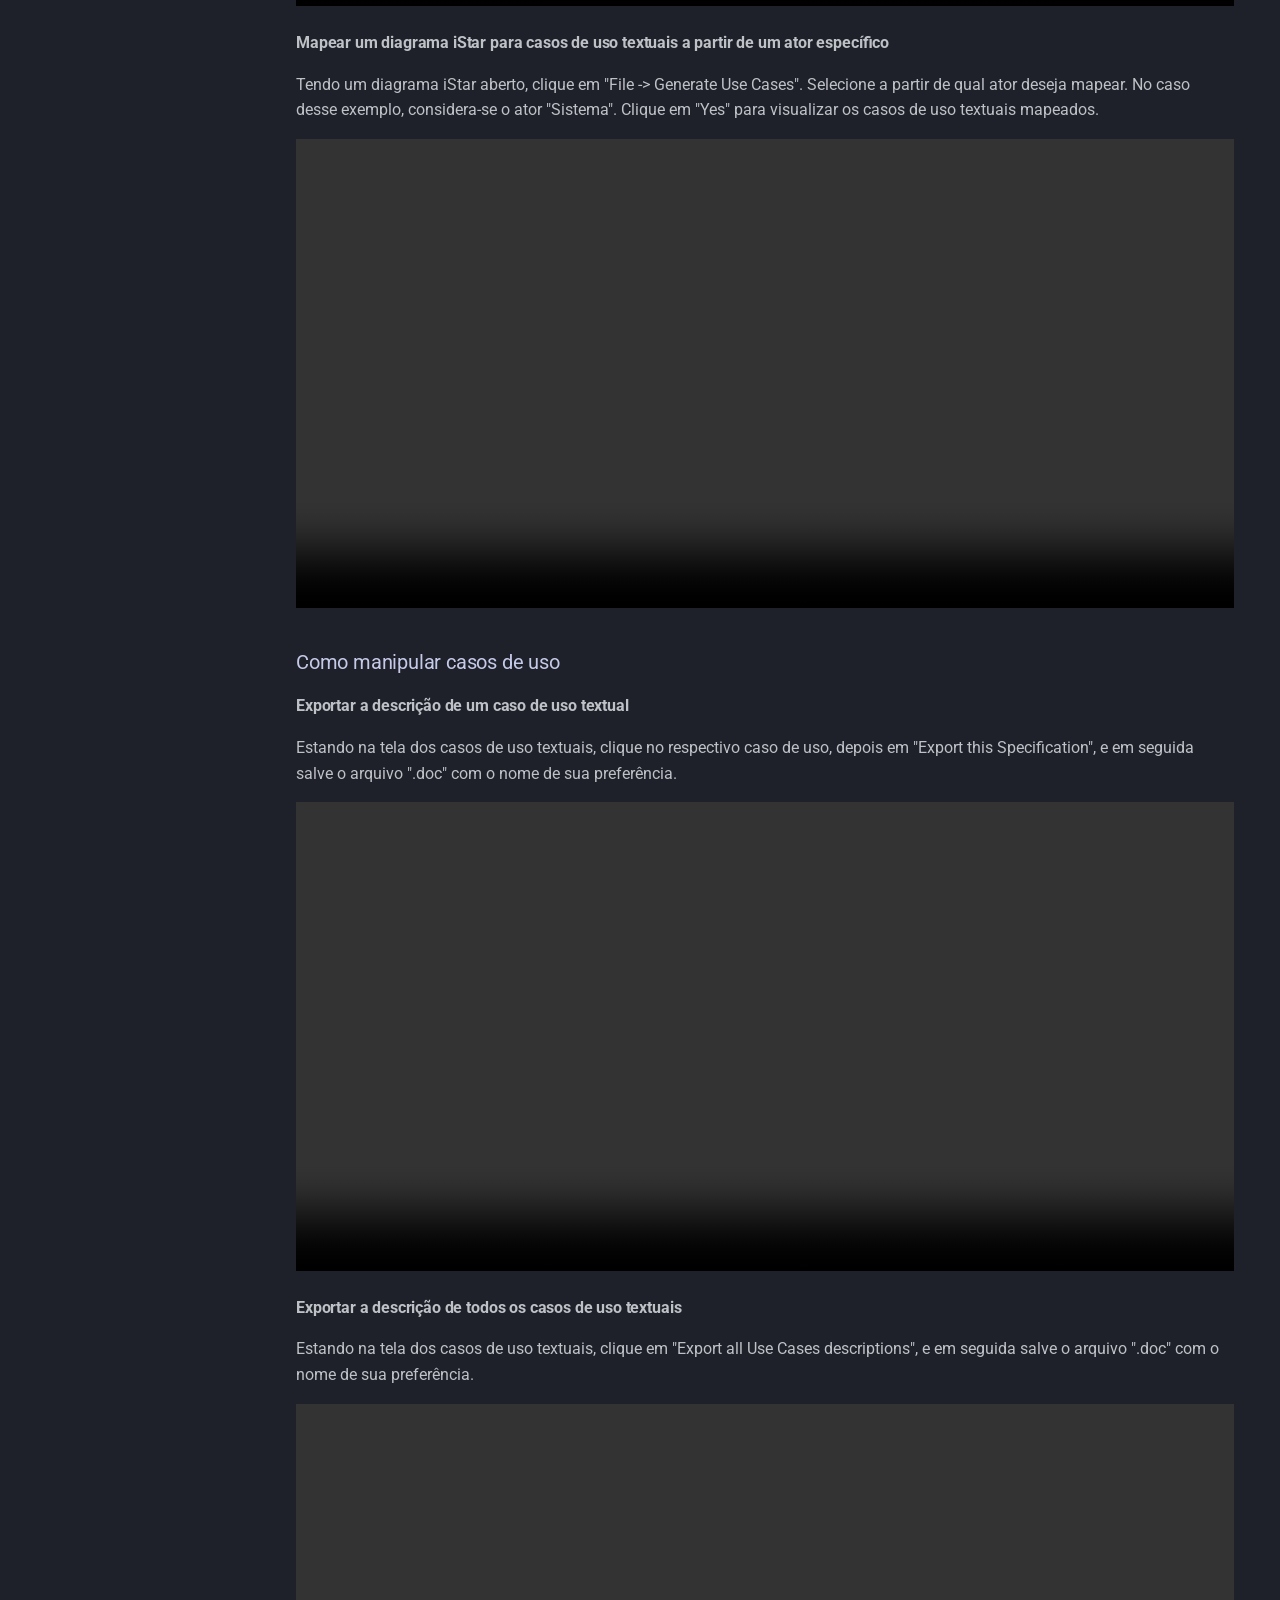
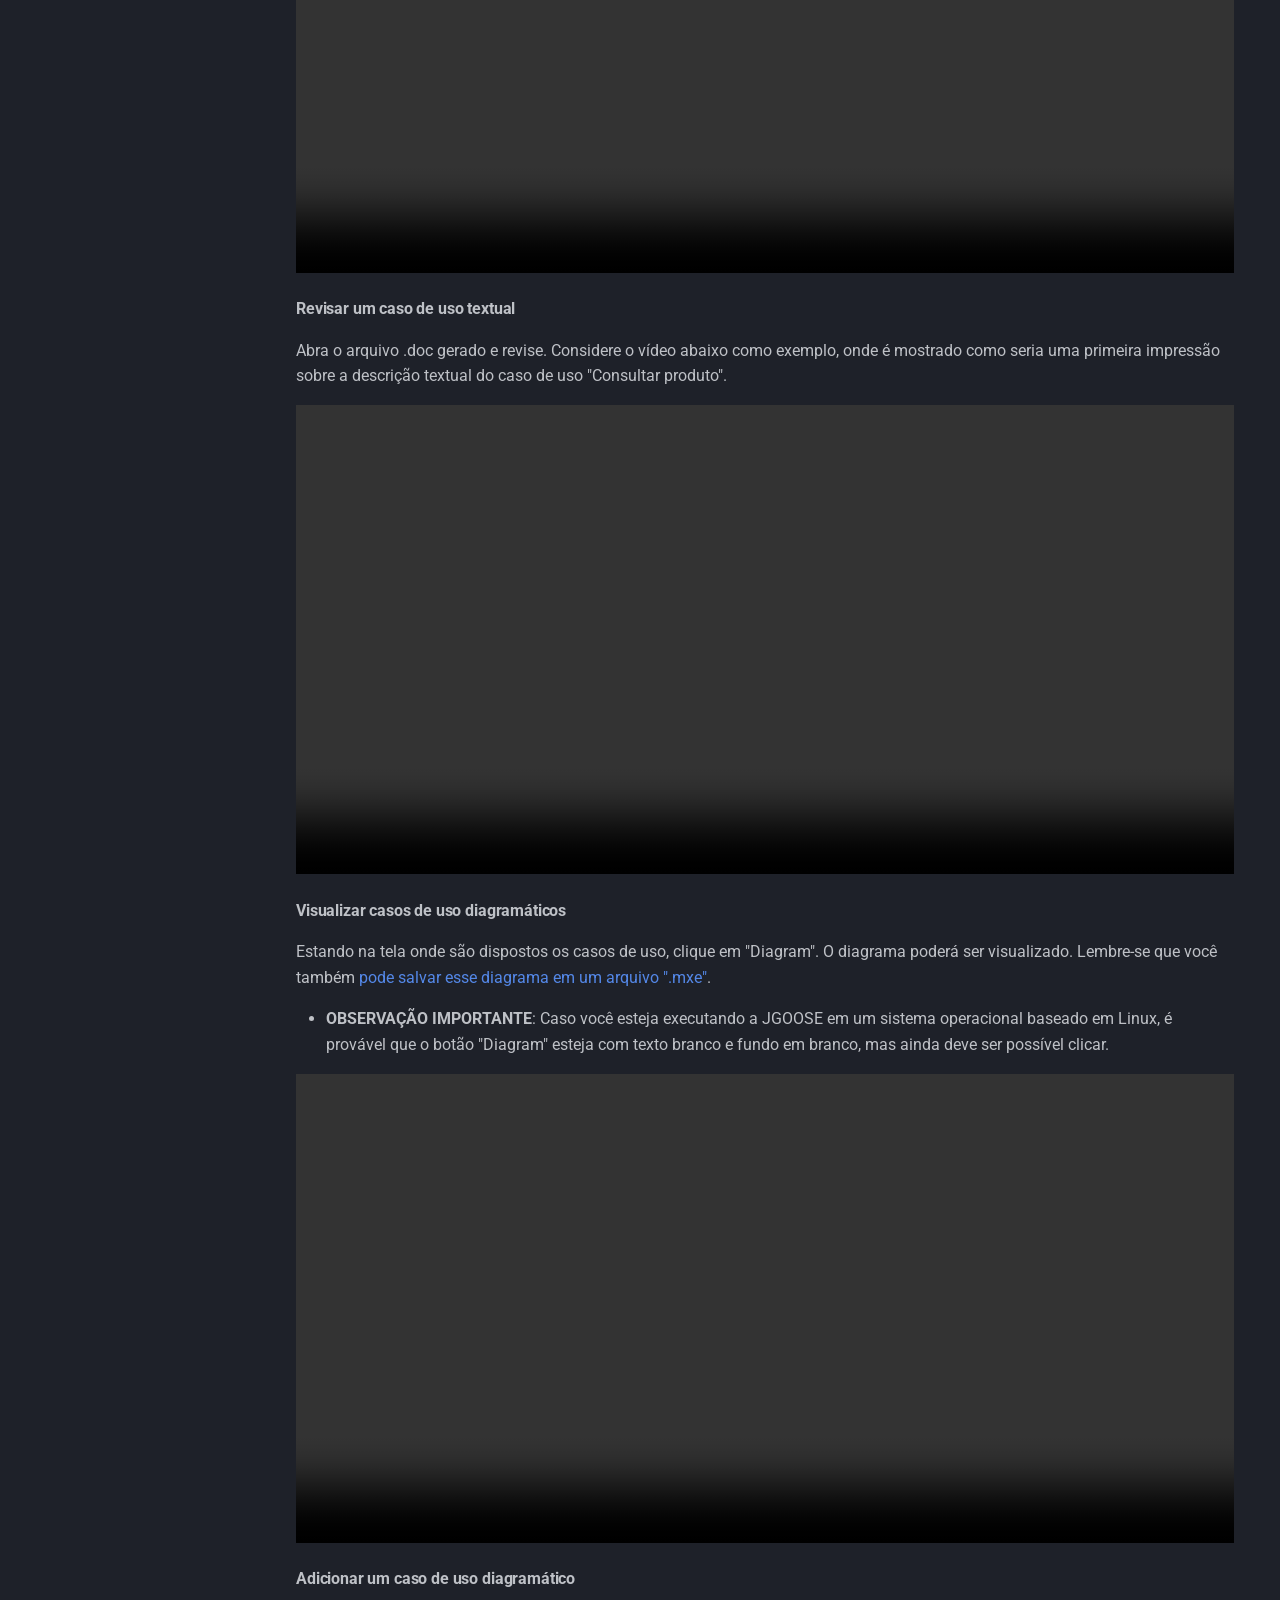
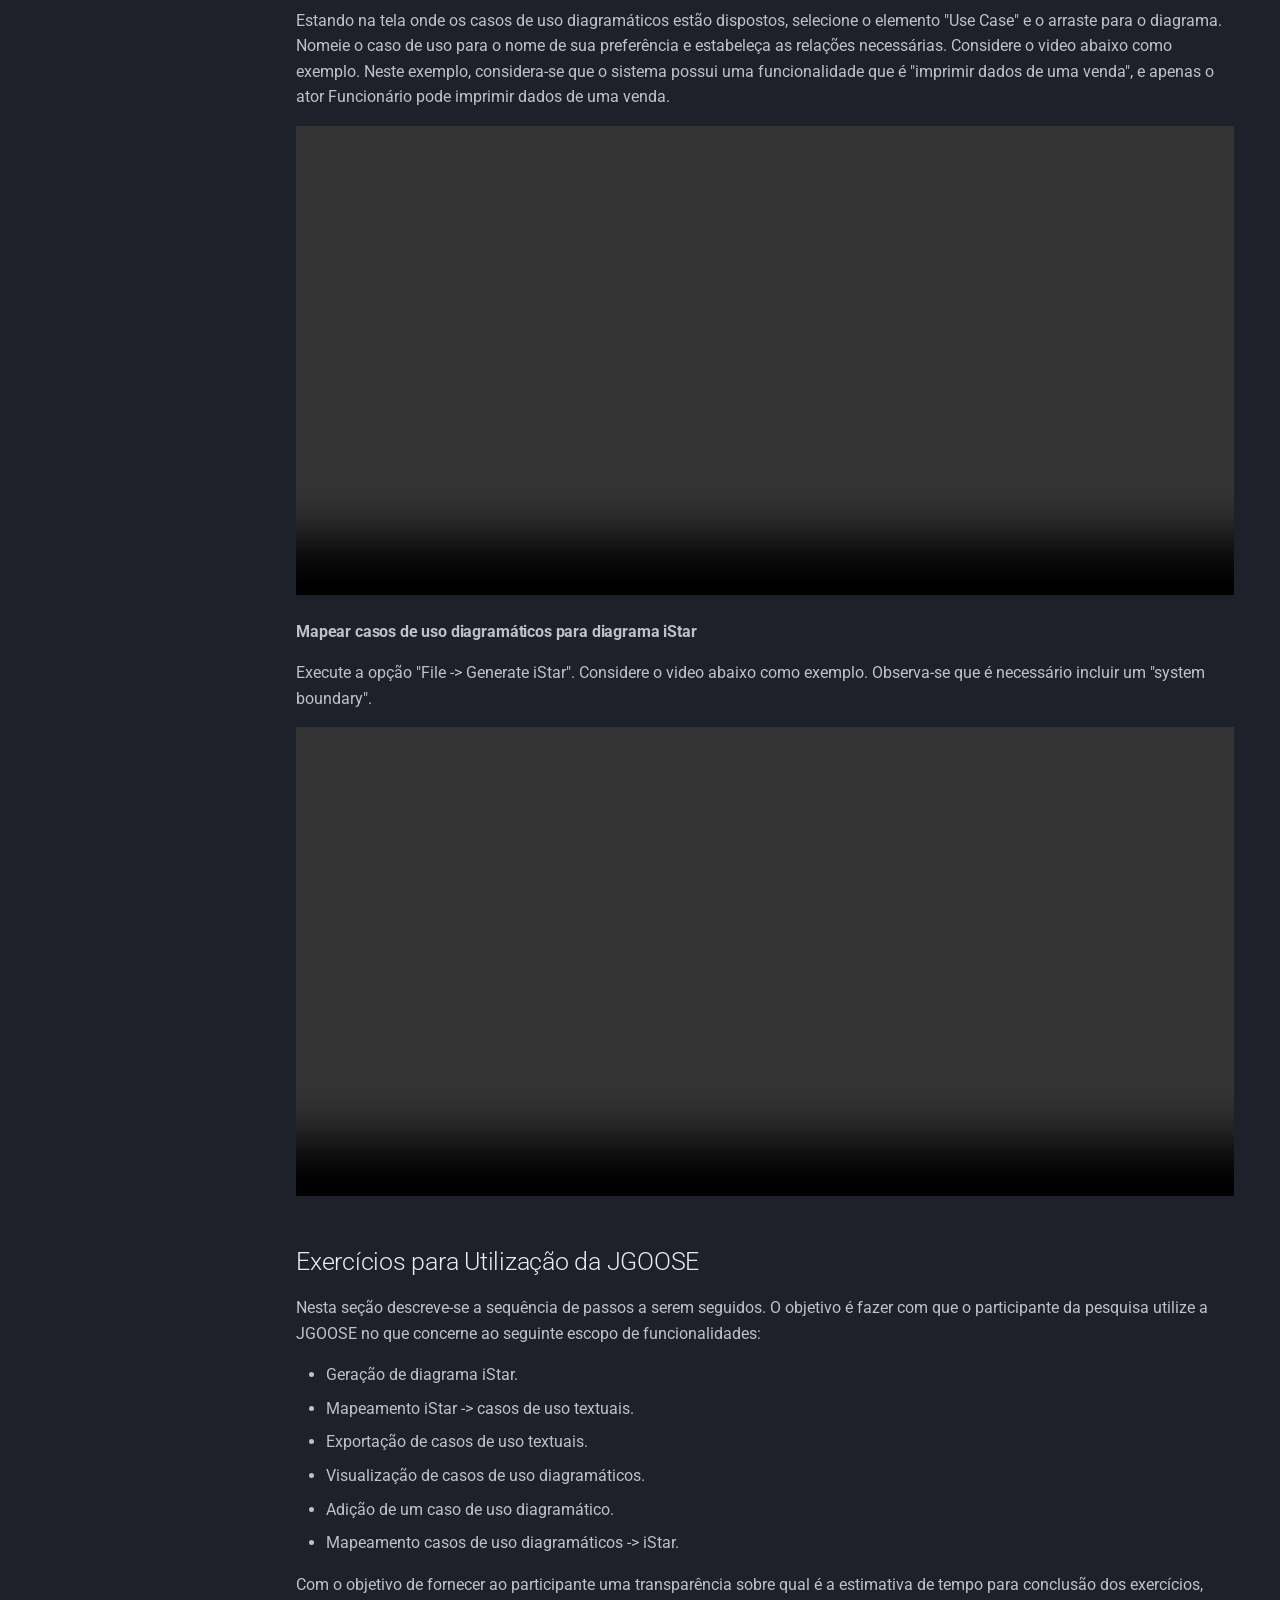
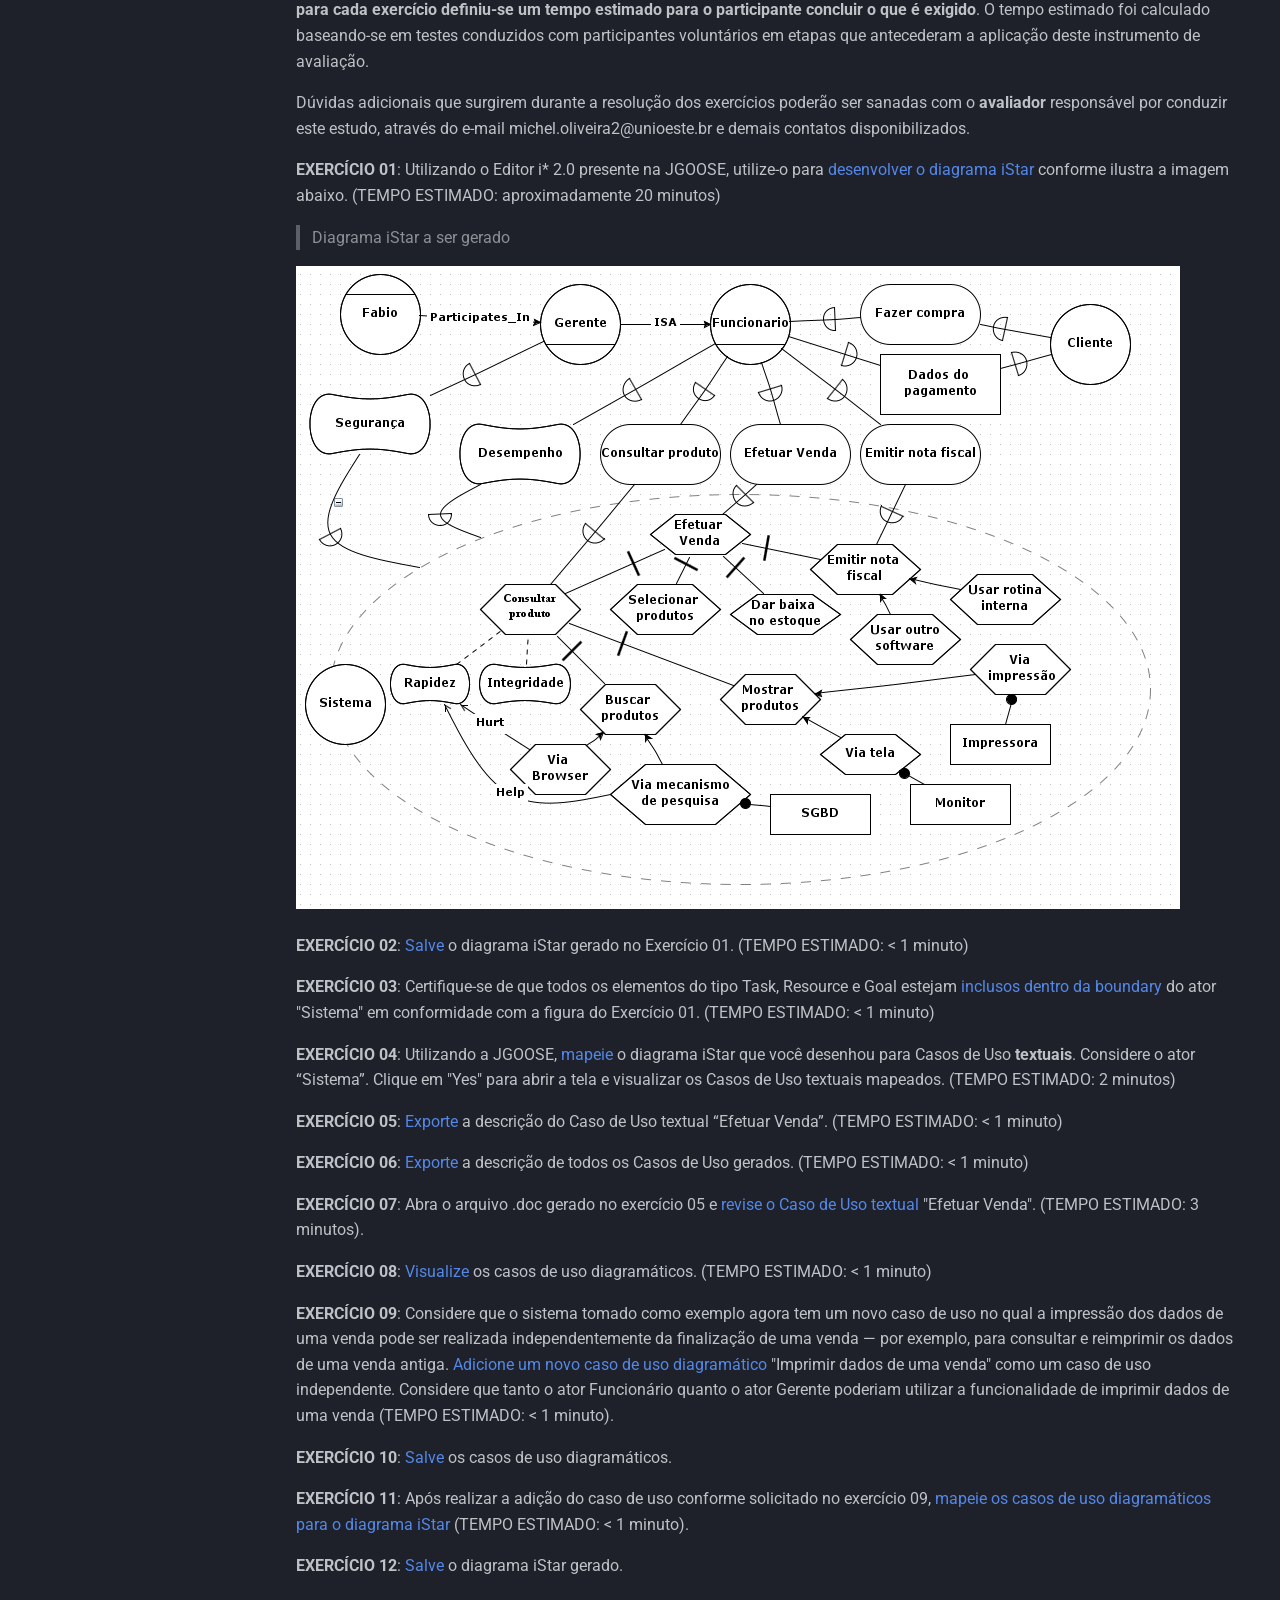
==== commit 172da8e2: "Deployed ac13d85 with MkDocs version: 1.6.1" ====
--- a/doc-instrucoes/index.html
+++ b/doc-instrucoes/index.html
@@ -464,7 +464,18 @@
 </li>
         
           <li class="md-nav__item">
-  <a href="#mapear-um-diagrama-istar-para-casos-de-uso-textuais-a-partir-de-um-ator-especifico" class="md-nav__link">
+  <a href="#incluir-boundary-istar" class="md-nav__link">
+    <span class="md-ellipsis">
+      
+        Incluir um boundary no ator Sistema
+      
+    </span>
+  </a>
+  
+</li>
+        
+          <li class="md-nav__item">
+  <a href="#mapear-istar-casosdeuso-textuais" class="md-nav__link">
     <span class="md-ellipsis">
       
         Mapear um diagrama iStar para casos de uso textuais a partir de um ator específico
@@ -492,10 +503,21 @@
       <ul class="md-nav__list">
         
           <li class="md-nav__item">
-  <a href="#exportar-a-descricao-de-um-caso-de-uso-textual" class="md-nav__link">
+  <a href="#exportar-a-descrição-de-um-caso-de-uso-textual" class="md-nav__link">
     <span class="md-ellipsis">
       
         Exportar a descrição de um caso de uso textual
+      
+    </span>
+  </a>
+  
+</li>
+        
+          <li class="md-nav__item">
+  <a href="#exportar-todos-casosdeuso-textuais" class="md-nav__link">
+    <span class="md-ellipsis">
+      
+        Exportar a descrição de todos os casos de uso textuais
       
     </span>
   </a>
@@ -637,21 +659,30 @@
 <p><strong>LINK DISPONIBILIZADO PARA INSTALAÇÃO</strong>: <a href="https://github.com/michelc345business/jgoose-docs/releases/">https://github.com/michelc345business/jgoose-docs/releases/</a></p>
 <p><img alt="Baixando a JGOOSE" src="../assets/images/baixar-jgoose-github.png" /></p>
 <p>Extraia o arquivo zipado e siga os passos para executar a JGOOSE como mostra a subseção seguinte.</p>
+<ul>
+<li>
+<p><strong>OBSERVAÇÃO IMPORTANTE</strong>: Pode ser necessário colocar a pasta da JGOOSE dentro de um diretório que não tenha espaços e acentos para que a ferramenta funcione da forma correta. Tomando como exemplo o Windows:</p>
+<ul>
+<li><strong>Evite colocar</strong> a pasta 'JGOOSE-2026-Final' em diretórios que tenham acentos e/ou caracteres especiais, como por exemplo: "C:\Users\seu-usuario\Área de Trabalho\JGOOSE-2026-Final".</li>
+<li>Prefira uma pasta que não tenha acentos ou outros caracteres especiais no caminho. Exemplo: "C:\JGOOSE-2026-Final". </li>
+</ul>
+</li>
+</ul>
 <h3 id="como-executar-a-jgoose"><strong>Como executar a JGOOSE?</strong><a class="headerlink" href="#como-executar-a-jgoose" title="Permanent link">&para;</a></h3>
 <ul>
-<li>Para <strong>Windows</strong>: Execute o arquivo “jgoose-VERSAO-jar-with-dependencies.jar” como mostra a imagem abaixo.</li>
+<li>Para <strong>Windows</strong>: Dentro da pasta '/target' localizada dentro da pasta da JGOOSE, execute o arquivo “jgoose-VERSAO-jar-with-dependencies.jar” como mostra a imagem abaixo.</li>
 </ul>
 <p><img alt="Screenshot 2026-09-24 172340.png" src="../assets/images/Screenshot_2026-09-24_172340.png" /></p>
 <ul>
-<li>De forma alternativa, você pode executar a JGOOSE pelo terminal, através dos comandos "cd '/caminho/para/JGOOSE 2026 Final'" e "java -jar .\jgoose-0.4.1-jar-with-dependencies.jar". Considere a imagem abaixo como exemplo.</li>
+<li>De forma alternativa, você pode executar a JGOOSE pelo Terminal ou PowerShell, através dos comandos "cd '\caminho\para\JGOOSE-2026-Final\target'" e "java -jar .\jgoose-0.4.1-jar-with-dependencies.jar". Considere a imagem abaixo como exemplo.</li>
 </ul>
 <p><img alt="Executando a JGOOSE através do terminal" src="../assets/images/executando-jgoose-terminal.png" /></p>
 <ul>
-<li>Para <strong>Linux/macOS</strong>: Execute a JGOOSE pelo terminal, através dos comandos "cd '/caminho/para/JGOOSE 2026 Final'" e "java -jar ./jgoose-0.4.1-jar-with-dependencies.jar". Considere a imagem abaixo como exemplo.</li>
+<li>Para <strong>Linux/macOS</strong>: Execute a JGOOSE pelo terminal, através dos comandos "cd '/caminho/para/JGOOSE-2026-Final/target'" e "java -jar ./jgoose-0.4.1-jar-with-dependencies.jar". Considere a imagem abaixo como exemplo.</li>
 </ul>
 <p><img alt="Executando a JGOOSE através do terminal em sistemas baseados em UNIX" src="../assets/images/executando-jgoose-terminal-unix.png" /></p>
 <h2 id="manual-de-uso-jgoose">Manual de Uso - JGOOSE<a class="headerlink" href="#manual-de-uso-jgoose" title="Permanent link">&para;</a></h2>
-<p>Este manual contém, de forma sucinta, uma breve descrição de como utilizar cada funcionalidade da ferramenta JGOOSE, contemplando apenas o escopo de funcionalidades abordadas na seção de <a href="#exercicios">Exercícios para Utilização da JGOOSE</a>. Dúvidas adicionais poderão ser sanadas com o avaliador responsável por conduzir este estudo, e que estará presente na sala no momento da aplicação deste instrumento de avaliação.</p>
+<p>Este manual contém, de forma sucinta, uma breve descrição de como utilizar cada funcionalidade da ferramenta JGOOSE, contemplando apenas o escopo de funcionalidades abordadas na seção de <a href="#exercicios">Exercícios para Utilização da JGOOSE</a>. Dúvidas adicionais poderão ser sanadas com o avaliador responsável por conduzir este estudo, através do e-mail michel.oliveira2@unioeste.br e demais contatos disponibilizados.</p>
 <h3 id="como-salvar-arquivos">Como salvar arquivos<a class="headerlink" href="#como-salvar-arquivos" title="Permanent link">&para;</a></h3>
 <p>Você pode salvar arquivos, seja esse arquivo um diagrama iStar ou um Caso de Uso diagramático.</p>
 <p>Clique no ícone de disco (ou aperte simultaneamente Ctrl e S), escolha o nome do arquivo e o salve com a extensão indica (geralmente “.mxe”). Após isso, sempre que você apertar simultaneamente Ctrl e S ou clicar no ícone de disco, suas alterações serão salvas no respectivo arquivo. Veja os 2 vídeos abaixo como exemplo.</p>
@@ -674,9 +705,23 @@
 </video>
 
 <h4 id="adicionar-um-link-de-relacionamento-do-tipo-is-a-e-participantes-in-entre-atores-actor-agent-role-ou-uma-relacao-de-dependencia-entre-um-ator-e-um-elemento-intencional-goal-quality-resource-task">Adicionar um Link de relacionamento do tipo is-a e participantes-in entre atores (Actor, Agent, Role) ou uma relação de dependência entre um ator e um elemento intencional (Goal, Quality, Resource, Task)<a class="headerlink" href="#adicionar-um-link-de-relacionamento-do-tipo-is-a-e-participantes-in-entre-atores-actor-agent-role-ou-uma-relacao-de-dependencia-entre-um-ator-e-um-elemento-intencional-goal-quality-resource-task" title="Permanent link">&para;</a></h4>
-<p>Clique com o mouse no respectivo ícone do link, arraste-o para o respectivo ator ou elemento de origem. Em seguida, clique no respectivo ator ou elemento de origem e arraste-o para o respectivo ator ou elemento de destino.  </p>
+<p>Clique com o mouse no respectivo ícone do link. Em seguida, clique (bem ao centro do texto) no respectivo ator ou elemento de origem e arraste-o para o respectivo ator ou elemento de destino.</p>
 <video width="100%" controls>
   <source src="../assets/videos/links-jgoose.mp4" type="video/mp4">
+</video>
+
+<p><strong>O mesmo procedimento vale para outros tipos de ligações</strong>, como por exemplo quando se deseja estabelecer uma relação do tipo 'Qualification' entre uma Quality e uma Task. Todavia, <strong>é necessário atentar-se à ordem</strong>: é possível estabelecer uma relação do tipo 'Qualification' entre uma Quality e uma Task, mas não o contrário. Quando uma relação inválida é estabelecida, uma mensagem de erro é exibida. É necessário respeitar a ordem correta. Considere os dois vídeos abaixo como exemplo.</p>
+<video width="100%" controls>
+  <source src="../assets/videos/exemplo-link-invalido.mp4" type="video/mp4">
+</video>
+
+<video width="100%" controls>
+  <source src="../assets/videos/exemplo-link-invalido-2.mp4" type="video/mp4">
+</video>
+
+<p>Para ajustes na organização, <strong>você pode ajustar a curvatura dos links de relação</strong>. Considere o vídeo abaixo como anexo, onde é ajustada a curvatura de um link entre uma Task e uma Quality.</p>
+<video width="100%" controls>
+  <source src="../assets/videos/ajustar-curva-link.mp4" type="video/mp4">
 </video>
 
 <h4 id="quebrar-a-linha-dentro-de-um-ator-ou-elemento-de-dependencia">Quebrar a linha dentro de um Ator ou Elemento de Dependência<a class="headerlink" href="#quebrar-a-linha-dentro-de-um-ator-ou-elemento-de-dependencia" title="Permanent link">&para;</a></h4>
@@ -692,32 +737,47 @@
 </video>
 
 <h4 id="duplicar-um-elemento">Duplicar um elemento<a class="headerlink" href="#duplicar-um-elemento" title="Permanent link">&para;</a></h4>
-<p>Clique sobre o elemento, aperte simultaneamente Ctrl e C, depois Ctrl e V para duplicar o elemento.</p>
+<p>Clique sobre o elemento, aperte simultaneamente Ctrl e C, depois Ctrl e V para duplicar o elemento. No exemplo mencionado foi duplicada uma Task, mas isso pode valer para quaisquer outros elementos, como Actor, Quality, Resource e Goal.</p>
 <video width="100%" controls>
   <source src="../assets/videos/duplicar-elemento-jgoose.mp4" type="video/mp4">
 </video>
 
-<h4 id="mapear-um-diagrama-istar-para-casos-de-uso-textuais-a-partir-de-um-ator-especifico">Mapear um diagrama iStar para casos de uso textuais a partir de um ator específico<a class="headerlink" href="#mapear-um-diagrama-istar-para-casos-de-uso-textuais-a-partir-de-um-ator-especifico" title="Permanent link">&para;</a></h4>
-<p>Tendo um diagrama iStar aberto, clique em "File -&gt; Generate Use Cases". Selecione a partir de qual ator deseja mapear. No caso desse exemplo, considerou-se o ator "Sistema". Clique em "Yes" para visualizar os casos de uso textuais mapeados.</p>
-<video width="100%" controls>
-  <source src="../assets/videos/mapear-istar-casodeuso.mp4" type="video/mp4">
+<h4 id="incluir-boundary-istar">Incluir um boundary no ator Sistema<a class="headerlink" href="#incluir-boundary-istar" title="Permanent link">&para;</a></h4>
+<p>Clique com o botão direito sobre o ator, depois em "Add Boundary". Após isso você pode arrastar quaisquer elementos do tipo Task, Resource e Quality para dentro desse 'boundary', para indicar que aquilo faz parte do respectivo ator. Um indicador azul deve aparecer na hora que arrastar os elementos indicando para por dentro do boundary. Considere o video abaixo como exemplo.</p>
+<video width="100%" controls>
+  <source src="../assets/videos/incluir-boundary-sistema-istar.mp4" type="video/mp4">
+</video>
+
+<h4 id="mapear-istar-casosdeuso-textuais">Mapear um diagrama iStar para casos de uso textuais a partir de um ator específico<a class="headerlink" href="#mapear-istar-casosdeuso-textuais" title="Permanent link">&para;</a></h4>
+<p>Tendo um diagrama iStar aberto, clique em "File -&gt; Generate Use Cases". Selecione a partir de qual ator deseja mapear. No caso desse exemplo, considera-se o ator "Sistema". Clique em "Yes" para visualizar os casos de uso textuais mapeados.</p>
+<video width="100%" controls>
+  <source src="../assets/videos/mapear-istar-casodeuso-textual.mp4" type="video/mp4">
 </video>
 
 <h3 id="como-manipular-casos-de-uso">Como manipular casos de uso<a class="headerlink" href="#como-manipular-casos-de-uso" title="Permanent link">&para;</a></h3>
-<h4 id="exportar-a-descricao-de-um-caso-de-uso-textual">Exportar a descrição de um caso de uso textual<a class="headerlink" href="#exportar-a-descricao-de-um-caso-de-uso-textual" title="Permanent link">&para;</a></h4>
+<h4 id="exportar-a-descrição-de-um-caso-de-uso-textual">Exportar a descrição de um caso de uso textual<a class="headerlink" href="#exportar-a-descrição-de-um-caso-de-uso-textual" title="Permanent link">&para;</a></h4>
 <p>Estando na tela dos casos de uso textuais, clique no respectivo caso de uso, depois em "Export this Specification", e em seguida salve o arquivo ".doc" com o nome de sua preferência.</p>
 <video width="100%" controls>
   <source src="../assets/videos/exportar-casodeuso-textual.mp4" type="video/mp4">
 </video>
 
+<h4 id="exportar-todos-casosdeuso-textuais">Exportar a descrição de todos os casos de uso textuais<a class="headerlink" href="#exportar-todos-casosdeuso-textuais" title="Permanent link">&para;</a></h4>
+<p>Estando na tela dos casos de uso textuais, clique em "Export all Use Cases descriptions", e em seguida salve o arquivo ".doc" com o nome de sua preferência.</p>
+<video width="100%" controls>
+  <source src="../assets/videos/exportar-todos-casosuso-textuais.mp4" type="video/mp4">
+</video>
+
 <h4 id="revisar-casodeuso-manual">Revisar um caso de uso textual<a class="headerlink" href="#revisar-casodeuso-manual" title="Permanent link">&para;</a></h4>
-<p>Abra o arquivo .doc gerado e revise. Considere o vídeo abaixo como exemplo.</p>
+<p>Abra o arquivo .doc gerado e revise. Considere o vídeo abaixo como exemplo, onde é mostrado como seria uma primeira impressão sobre a descrição textual do caso de uso "Consultar produto".</p>
 <video width="100%" controls>
   <source src="../assets/videos/revisar-casodeuso-manual.mp4" type="video/mp4">
 </video>
 
 <h4 id="visualizar-casosdeuso-diagramaticos">Visualizar casos de uso diagramáticos<a class="headerlink" href="#visualizar-casosdeuso-diagramaticos" title="Permanent link">&para;</a></h4>
 <p>Estando na tela onde são dispostos os casos de uso, clique em "Diagram". O diagrama poderá ser visualizado. Lembre-se que você também <a href="#como-salvar-arquivos">pode salvar esse diagrama em um arquivo ".mxe"</a>.</p>
+<ul>
+<li><strong>OBSERVAÇÃO IMPORTANTE</strong>: Caso você esteja executando a JGOOSE em um sistema operacional baseado em Linux, é provável que o botão "Diagram" esteja com texto branco e fundo em branco, mas ainda deve ser possível clicar.</li>
+</ul>
 <video width="100%" controls>
   <source src="../assets/videos/mapear-casodeuso-diagrama.mp4" type="video/mp4">
 </video>
@@ -745,22 +805,25 @@
 <li>Mapeamento casos de uso diagramáticos -&gt; iStar.</li>
 </ul>
 <p>Com o objetivo de fornecer ao participante uma transparência sobre qual é a estimativa de tempo para conclusão dos exercícios, <strong>para cada exercício definiu-se um tempo estimado para o participante concluir o que é exigido</strong>. O tempo estimado foi calculado baseando-se em testes conduzidos com participantes voluntários em etapas que antecederam a aplicação deste instrumento de avaliação.</p>
-<p>Dúvidas adicionais que surgirem durante a resolução dos exercícios poderão ser sanadas com o <strong>avaliador</strong> responsável por conduzir este estudo, e que <strong>estará presente na sala no momento da aplicação deste instrumento de avaliação</strong>.</p>
-<p><strong>EXERCÍCIO 01</strong>: Utilizando o Editor i* 2.0 presente na JGOOSE, utilize-o para desenvolver o diagrama iStar conforme ilustra a imagem abaixo. (TEMPO ESTIMADO: aproximadamente 20 minutos)</p>
+<p>Dúvidas adicionais que surgirem durante a resolução dos exercícios poderão ser sanadas com o <strong>avaliador</strong> responsável por conduzir este estudo, através do e-mail michel.oliveira2@unioeste.br e demais contatos disponibilizados.</p>
+<p><strong>EXERCÍCIO 01</strong>: Utilizando o Editor i* 2.0 presente na JGOOSE, utilize-o para <a href="#como-gerar-um-diagrama-istar">desenvolver o diagrama iStar</a> conforme ilustra a imagem abaixo. (TEMPO ESTIMADO: aproximadamente 20 minutos)</p>
 <blockquote>
 <p>Diagrama iStar a ser gerado</p>
 </blockquote>
 <p><img alt="Screenshot 2026-09-24 142433.png" src="../assets/images/Screenshot_2026-09-24_142433.png" /></p>
-<p><strong>EXERCÍCIO 02</strong>: Salve o diagrama iStar gerado no Exercício 01. (TEMPO ESTIMADO: &lt; 1 minuto)</p>
-<p><strong>EXERCÍCIO 03</strong>: Utilizando a JGOOSE, mapeie o diagrama iStar que você desenhou para Casos de Uso <strong>textuais</strong>. Considere o ator “Sistema”. Clique em "Yes" para abrir a tela e visualizar os Casos de Uso textuais mapeados. (TEMPO ESTIMADO: &lt; 1 minuto)</p>
-<p><strong>EXERCÍCIO 04</strong>: Exporte a descrição do Caso de Uso textual “Efetuar Venda”. (TEMPO ESTIMADO: &lt; 1 minuto)</p>
-<p><strong>EXERCÍCIO 05</strong>: Exporte a descrição de todos os Casos de Uso gerados. (TEMPO ESTIMADO: &lt; 1 minuto)</p>
-<p><strong>EXERCÍCIO 06</strong>: Abra o arquivo .doc gerado pelo exercício 04 e <a href="#revisar-casodeuso-manual">revise o Caso de Uso textual</a> "Efetuar Venda". (TEMPO ESTIMADO: aproximadamente 3 minutos).</p>
-<p><strong>EXERCÍCIO 07</strong>: <a href="#visualizar-casosdeuso-diagramaticos">Visualize</a> os casos de uso diagramáticos. (TEMPO ESTIMADO: &lt; 1 minuto)</p>
-<p><strong>EXERCÍCIO 08</strong>: Considere que o sistema tomado como exemplo agora tem um novo caso de uso no qual a impressão dos dados de uma venda pode ser realizada independentemente da finalização de uma venda — por exemplo, para consultar e reimprimir os dados de uma venda antiga. <a href="#adicionar-casodeuso-diagramatico">Adicione um novo caso de uso diagramático</a> "Imprimir dados de uma venda" como um caso de uso independente. Considere que tanto o ator Funcionário quanto o ator Gerente poderiam utilizar a funcionalidade de imprimir dados de uma venda (TEMPO ESTIMADO: &lt; 1 minuto).</p>
-<p><strong>EXERCÍCIO 09</strong>: Após realizar a adição do caso de uso conforme solicitado no exercício 08, <a href="#mapear-casodeuso-diagramatico-istar">mapeie os casos de uso diagramáticos para o diagrama iStar</a> (TEMPO ESTIMADO: &lt; 1 minuto).</p>
+<p><strong>EXERCÍCIO 02</strong>: <a href="#como-salvar-arquivos">Salve</a> o diagrama iStar gerado no Exercício 01. (TEMPO ESTIMADO: &lt; 1 minuto)</p>
+<p><strong>EXERCÍCIO 03</strong>: Certifique-se de que todos os elementos do tipo Task, Resource e Goal estejam <a href="#incluir-boundary-istar">inclusos dentro da boundary</a> do ator "Sistema" em conformidade com a figura do Exercício 01. (TEMPO ESTIMADO: &lt; 1 minuto)</p>
+<p><strong>EXERCÍCIO 04</strong>: Utilizando a JGOOSE, <a href="#mapear-istar-casosdeuso-textuais">mapeie</a> o diagrama iStar que você desenhou para Casos de Uso <strong>textuais</strong>. Considere o ator “Sistema”. Clique em "Yes" para abrir a tela e visualizar os Casos de Uso textuais mapeados. (TEMPO ESTIMADO: 2 minutos)</p>
+<p><strong>EXERCÍCIO 05</strong>: <a href="#exportar-a-descrição-de-um-caso-de-uso-textual">Exporte</a> a descrição do Caso de Uso textual “Efetuar Venda”. (TEMPO ESTIMADO: &lt; 1 minuto)</p>
+<p><strong>EXERCÍCIO 06</strong>: <a href="#exportar-todos-casosdeuso-textuais">Exporte</a> a descrição de todos os Casos de Uso gerados. (TEMPO ESTIMADO: &lt; 1 minuto)</p>
+<p><strong>EXERCÍCIO 07</strong>: Abra o arquivo .doc gerado no exercício 05 e <a href="#revisar-casodeuso-manual">revise o Caso de Uso textual</a> "Efetuar Venda". (TEMPO ESTIMADO: 3 minutos).</p>
+<p><strong>EXERCÍCIO 08</strong>: <a href="#visualizar-casosdeuso-diagramaticos">Visualize</a> os casos de uso diagramáticos. (TEMPO ESTIMADO: &lt; 1 minuto)</p>
+<p><strong>EXERCÍCIO 09</strong>: Considere que o sistema tomado como exemplo agora tem um novo caso de uso no qual a impressão dos dados de uma venda pode ser realizada independentemente da finalização de uma venda — por exemplo, para consultar e reimprimir os dados de uma venda antiga. <a href="#adicionar-casodeuso-diagramatico">Adicione um novo caso de uso diagramático</a> "Imprimir dados de uma venda" como um caso de uso independente. Considere que tanto o ator Funcionário quanto o ator Gerente poderiam utilizar a funcionalidade de imprimir dados de uma venda (TEMPO ESTIMADO: &lt; 1 minuto).</p>
+<p><strong>EXERCÍCIO 10</strong>: <a href="#como-salvar-arquivos">Salve</a> os casos de uso diagramáticos.</p>
+<p><strong>EXERCÍCIO 11</strong>: Após realizar a adição do caso de uso conforme solicitado no exercício 09, <a href="#mapear-casodeuso-diagramatico-istar">mapeie os casos de uso diagramáticos para o diagrama iStar</a> (TEMPO ESTIMADO: &lt; 1 minuto).</p>
+<p><strong>EXERCÍCIO 12</strong>: <a href="#como-salvar-arquivos">Salve</a> o diagrama iStar gerado.</p>
 <h2 id="questionario-ueq">Questionário UEQ<a class="headerlink" href="#questionario-ueq" title="Permanent link">&para;</a></h2>
-<p>Baseando-se no uso que você fez na JGOOSE, <a href="https://forms.gle/ww6ZWWwDq4SCMQV5A">responda a esse questionário no Google Forms</a>.</p>
+<p>Baseando-se no uso que você fez na JGOOSE, <a href="https://forms.gle/ww6ZWWwDq4SCMQV5A">responda a esse questionário no Google Forms</a> (TEMPO ESTIMADO PARA RESPOSTA: entre 3 a 5 minutos).</p>
 <p>Esta é a versão do UEQ (<em>User Experience Questionnaire</em> -- Questionário da Experiência do Usuário) traduzida para a língua portuguesa (de Portugal). Consiste em 26 itens com uma escala de avaliação do diferencial semântico de sete pontos. Esses itens abrangem seis escalas de experiência do usuário: </p>
 <ul>
 <li>atratividade (impressão geral do produto), </li>
@@ -770,7 +833,8 @@
 <li>estímulo (impressão de que é divertido e interessante utilizar o sistema) e </li>
 <li>novidade (impressão de que o design do produto é inovador, criativo). </li>
 </ul>
-<p>Dúvidas adicionais poderão ser sanadas com o <strong>avaliador</strong> responsável por conduzir este estudo, e que <strong>estará presente na sala no momento da aplicação deste instrumento de avaliação</strong>. (TEMPO ESTIMADO PARA RESPOSTA: entre 3 a 5 minutos).</p>
+<p>Caso tenha curiosidade em saber mais sobre esse questionário, o site oficial do UEQ está disponível <a href="https://www.ueq-online.org/">neste link</a>.</p>
+<p>Dúvidas adicionais poderão ser sanadas com o <strong>avaliador</strong> responsável por conduzir este estudo, através do e-mail michel.oliveira2@unioeste.br e demais contatos disponibilizados.</p>
 
 
 
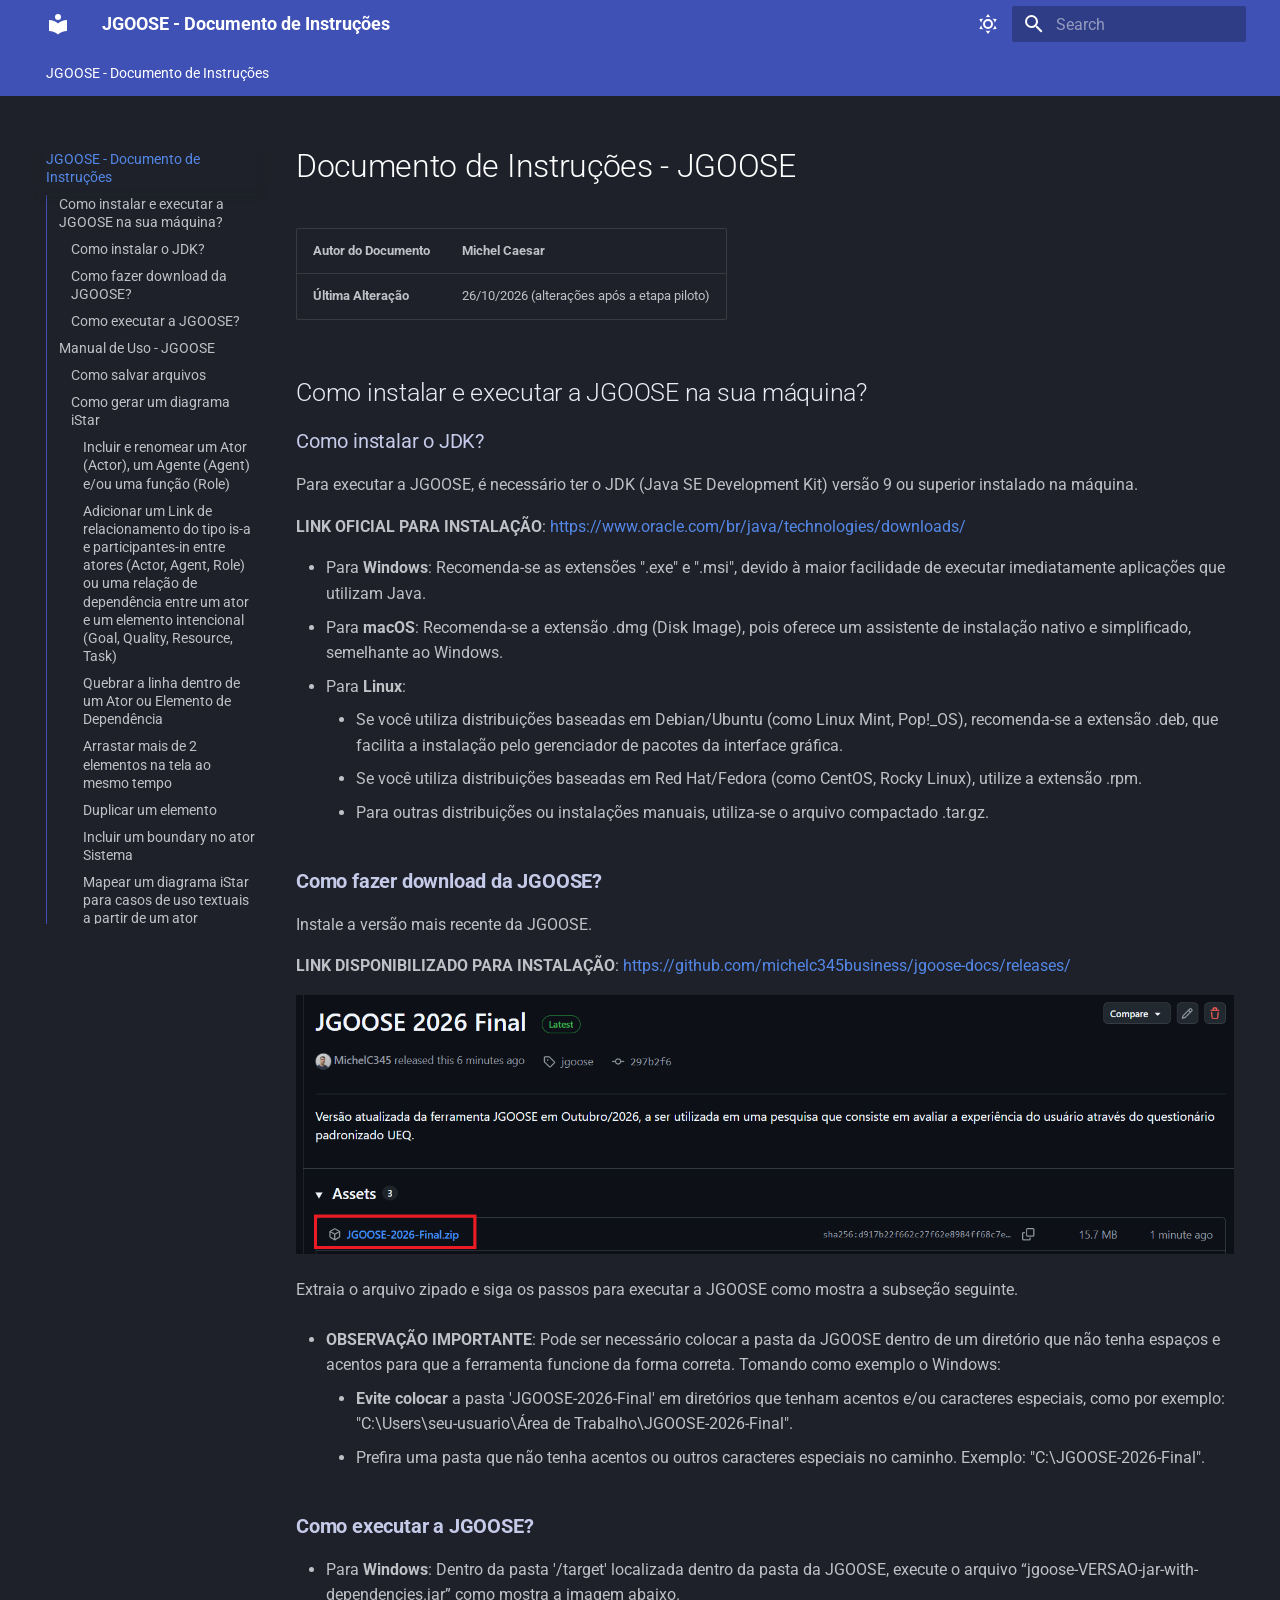
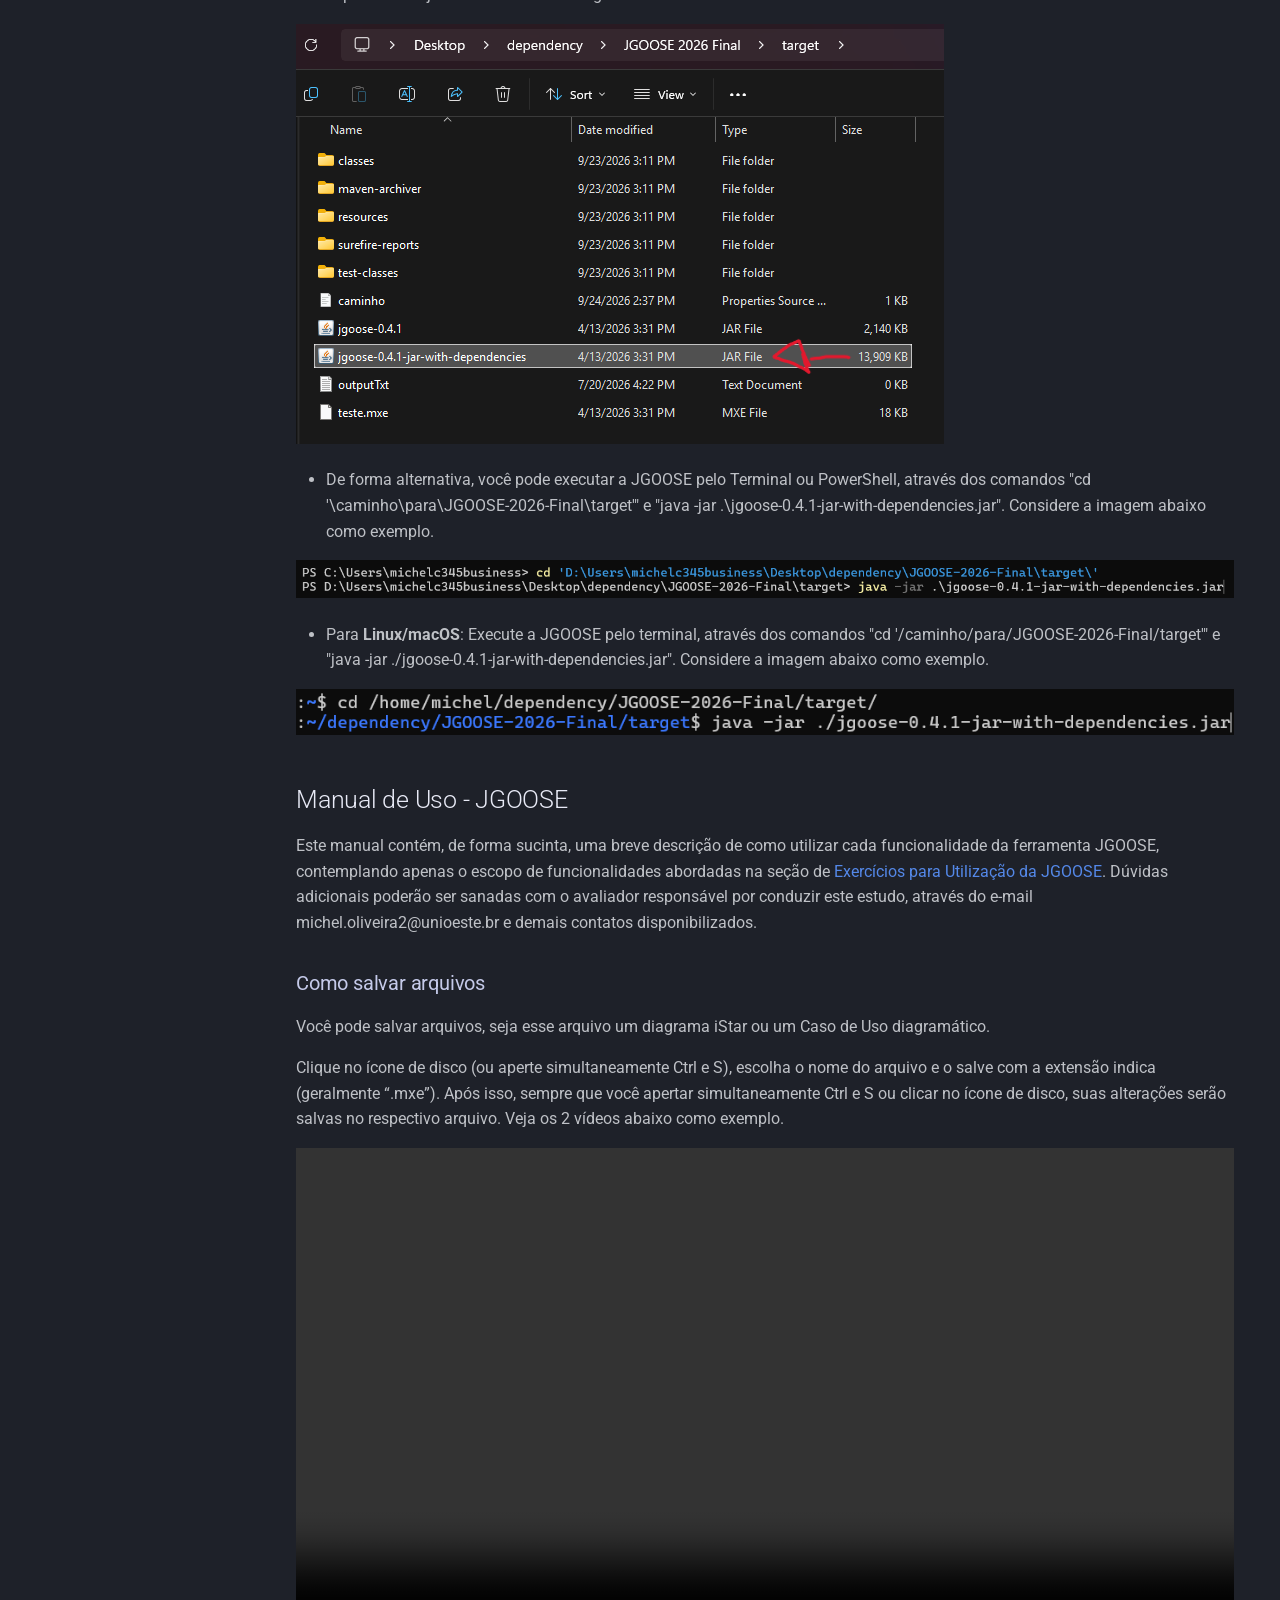
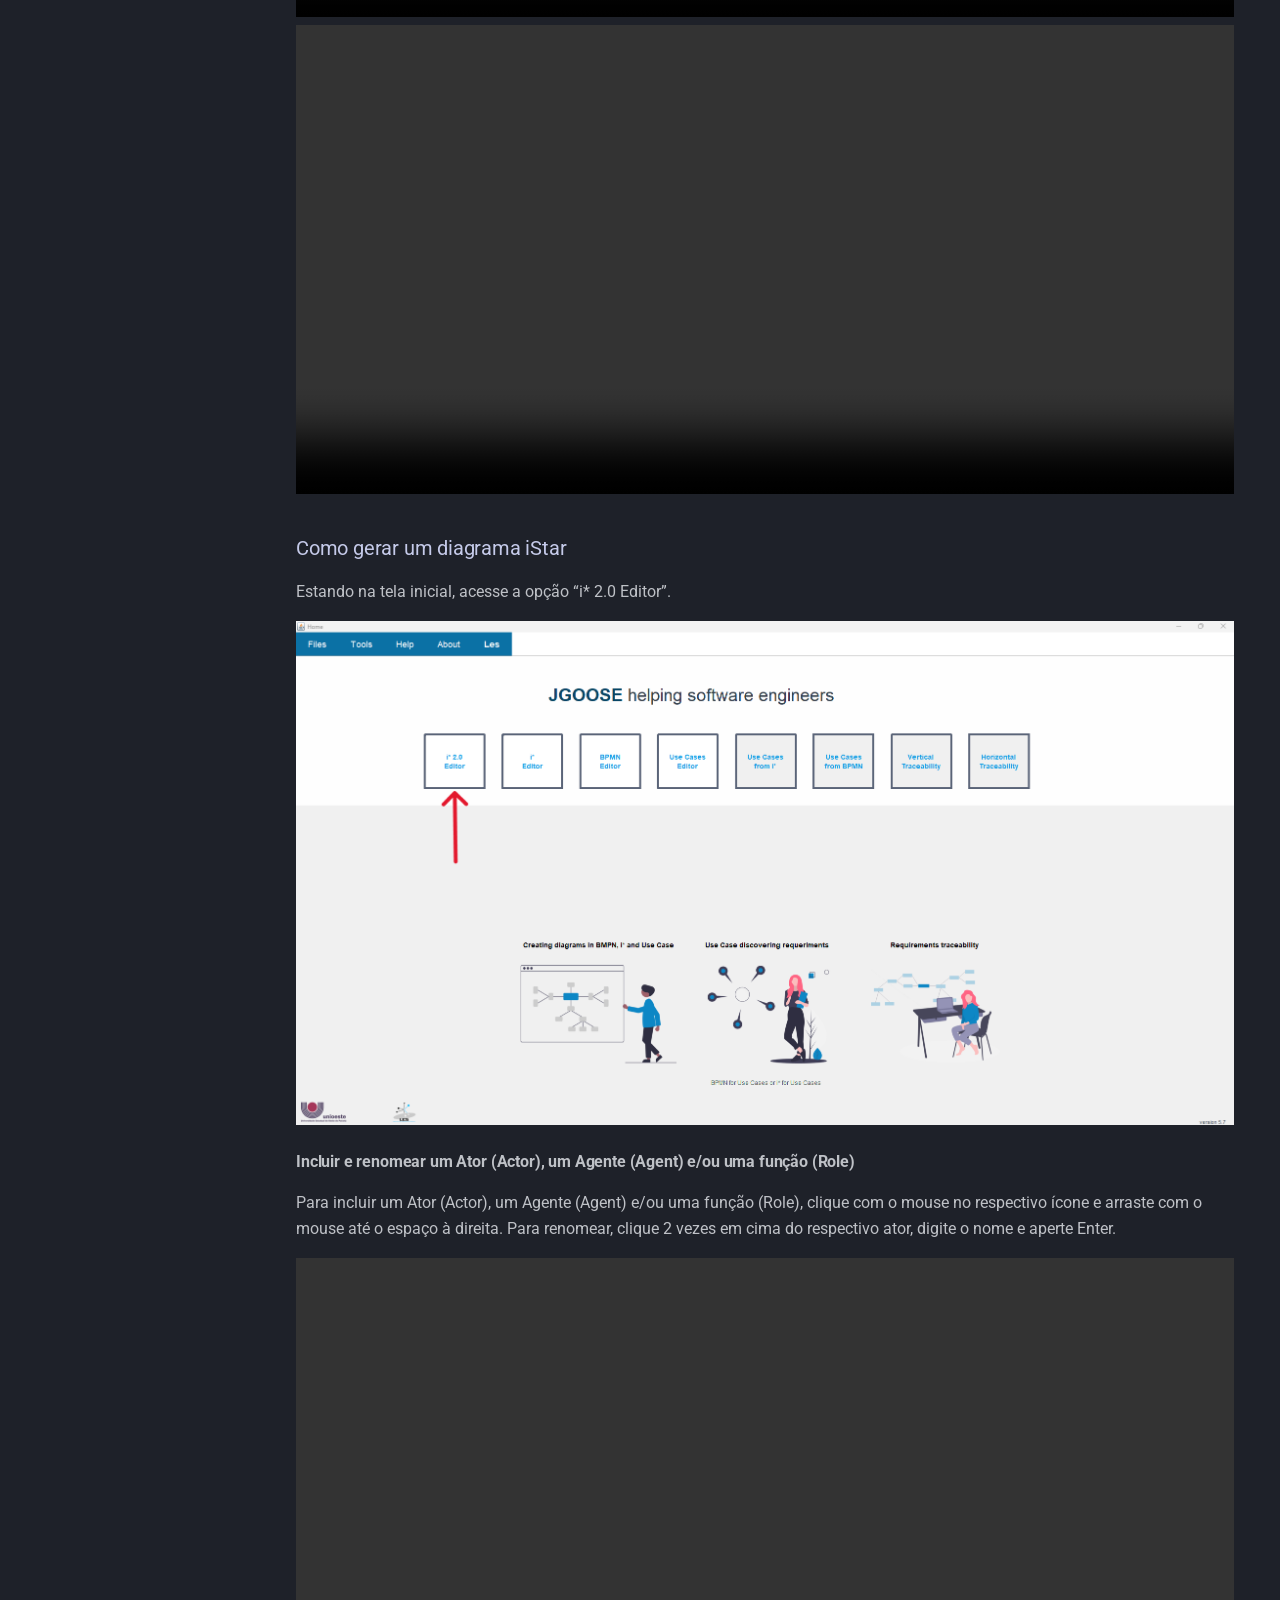
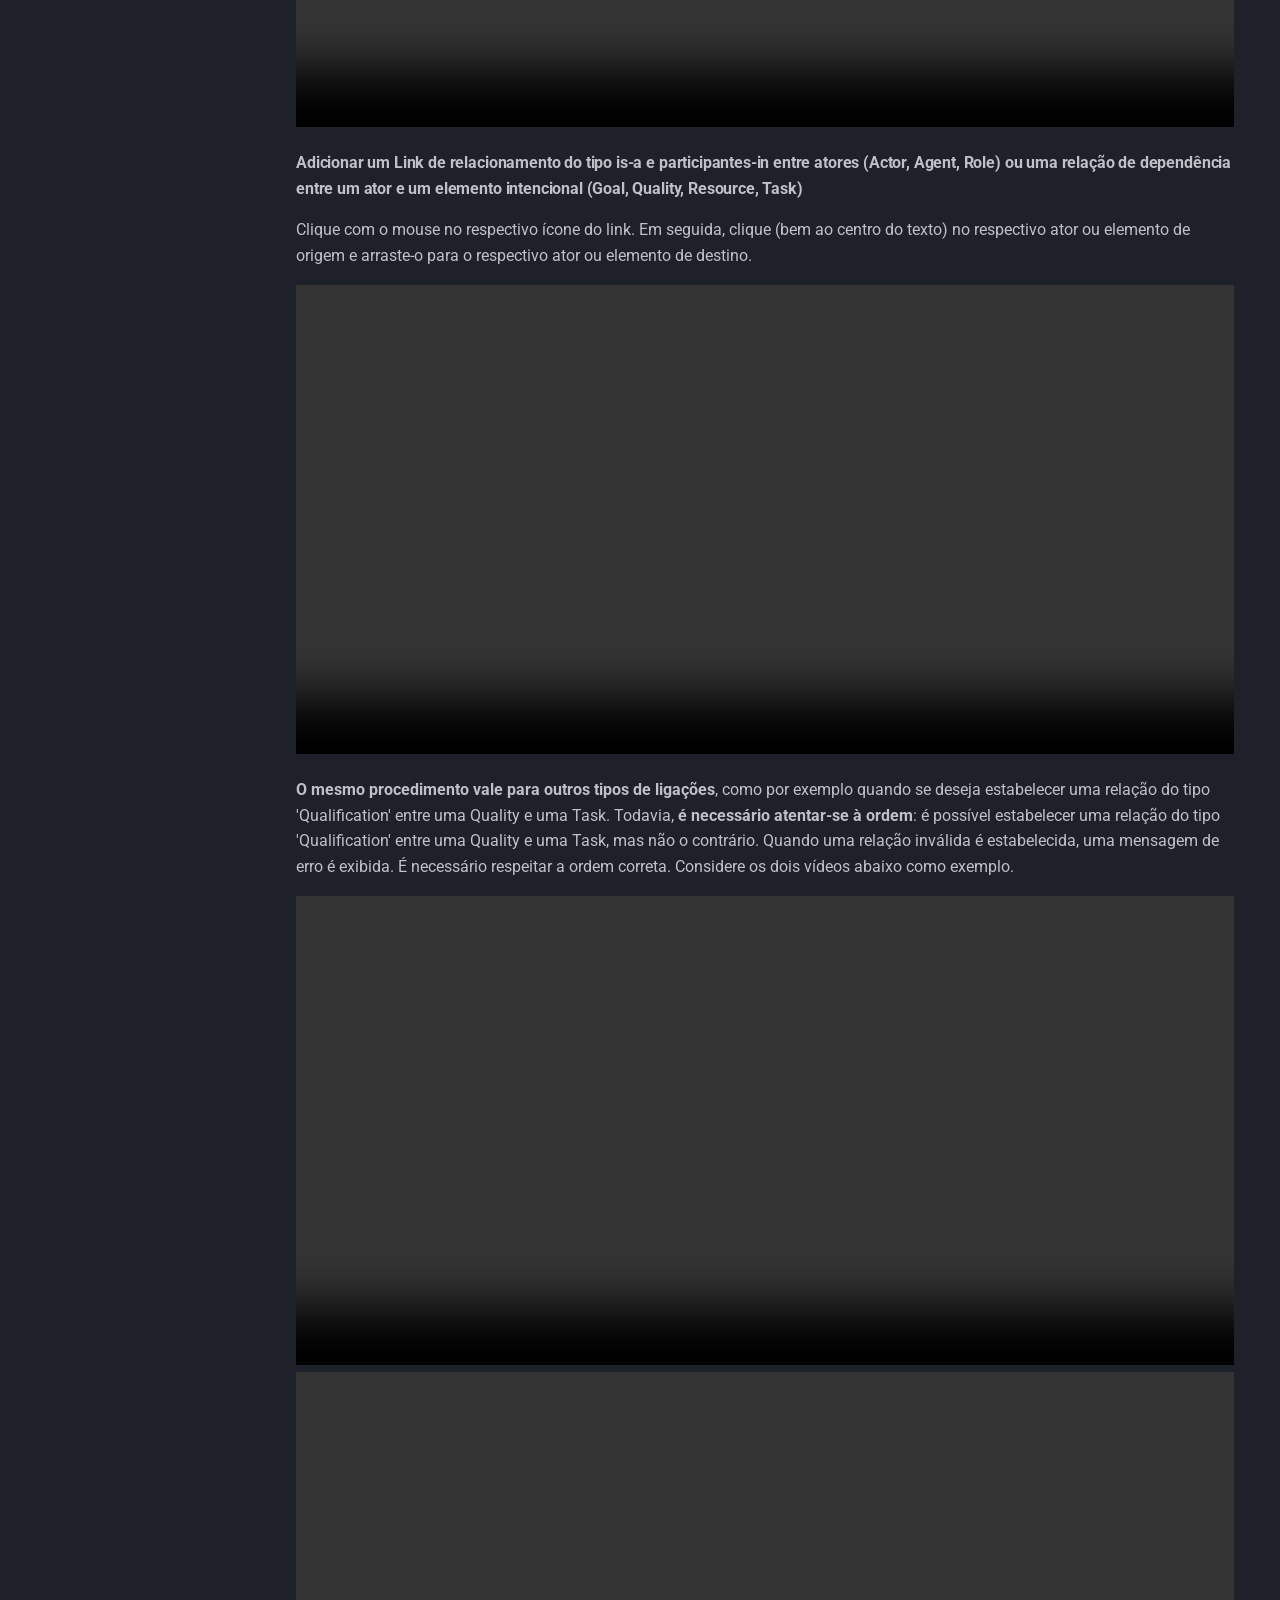
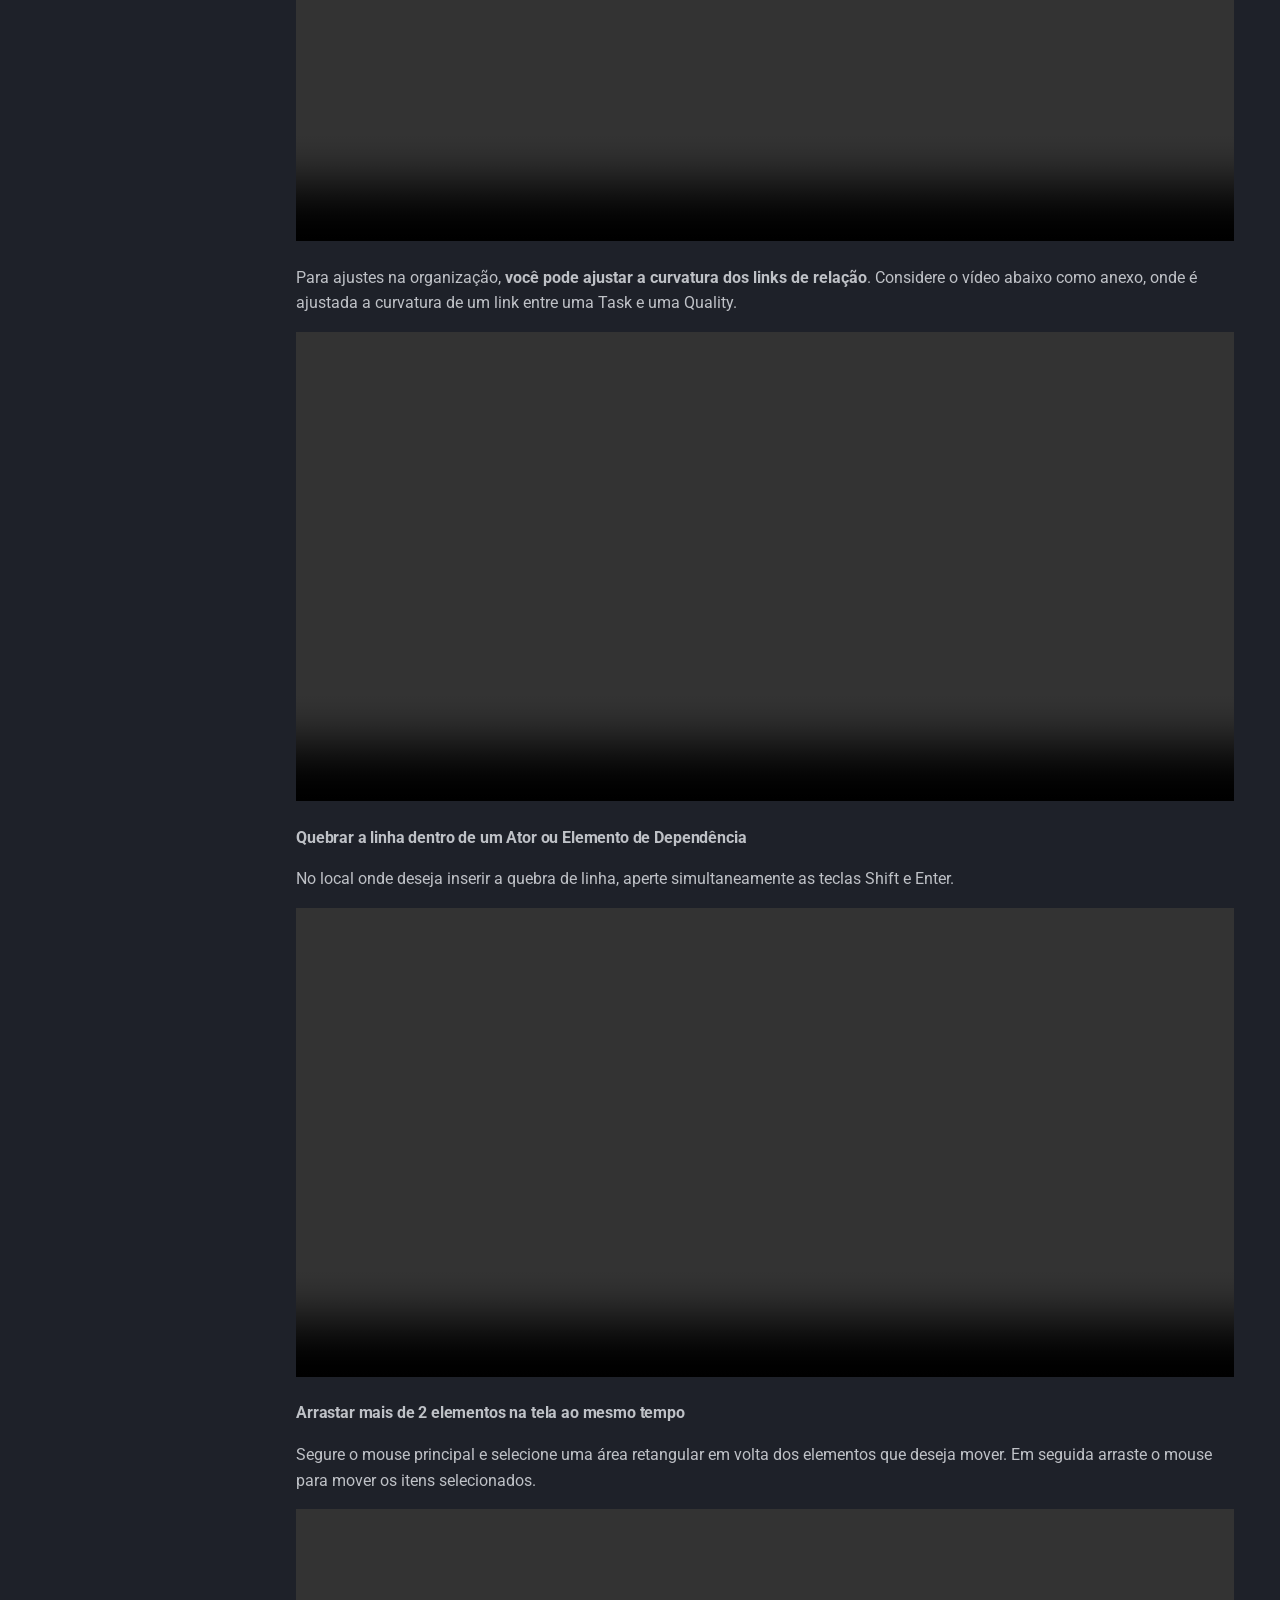
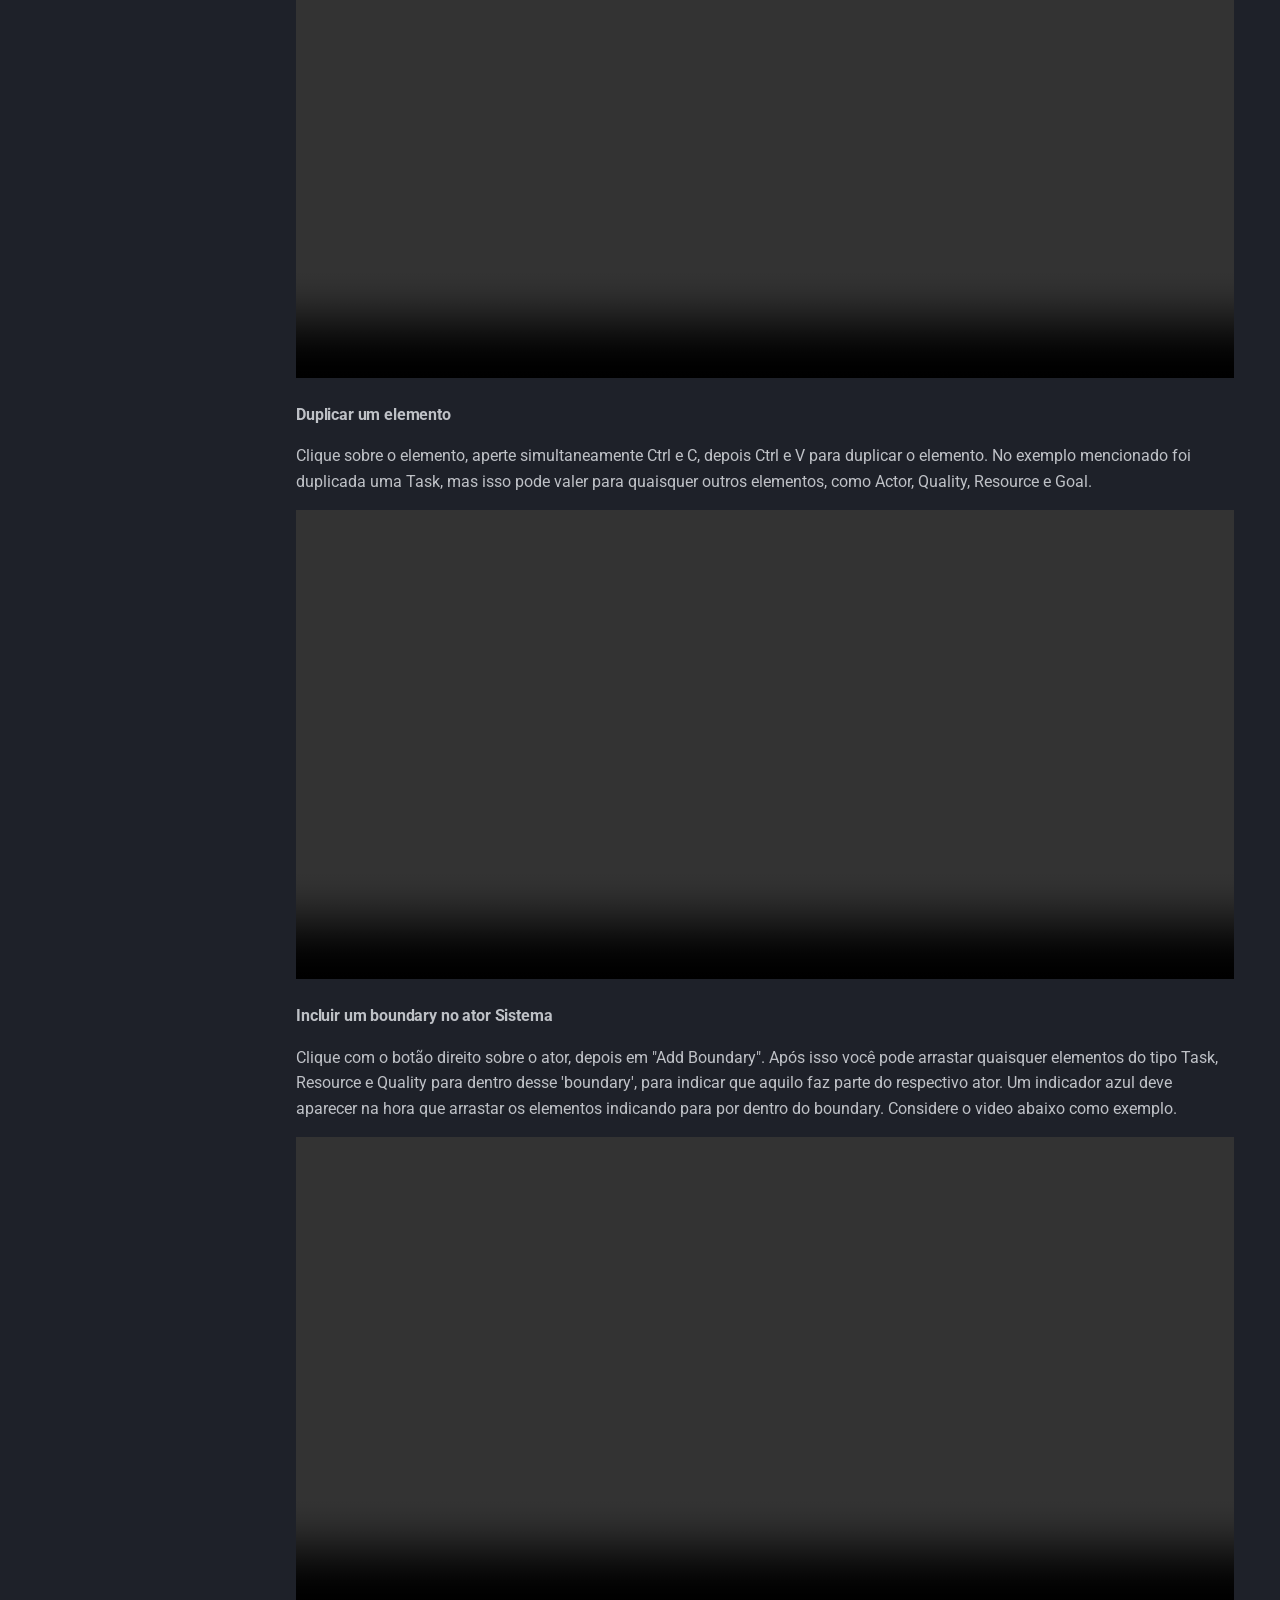
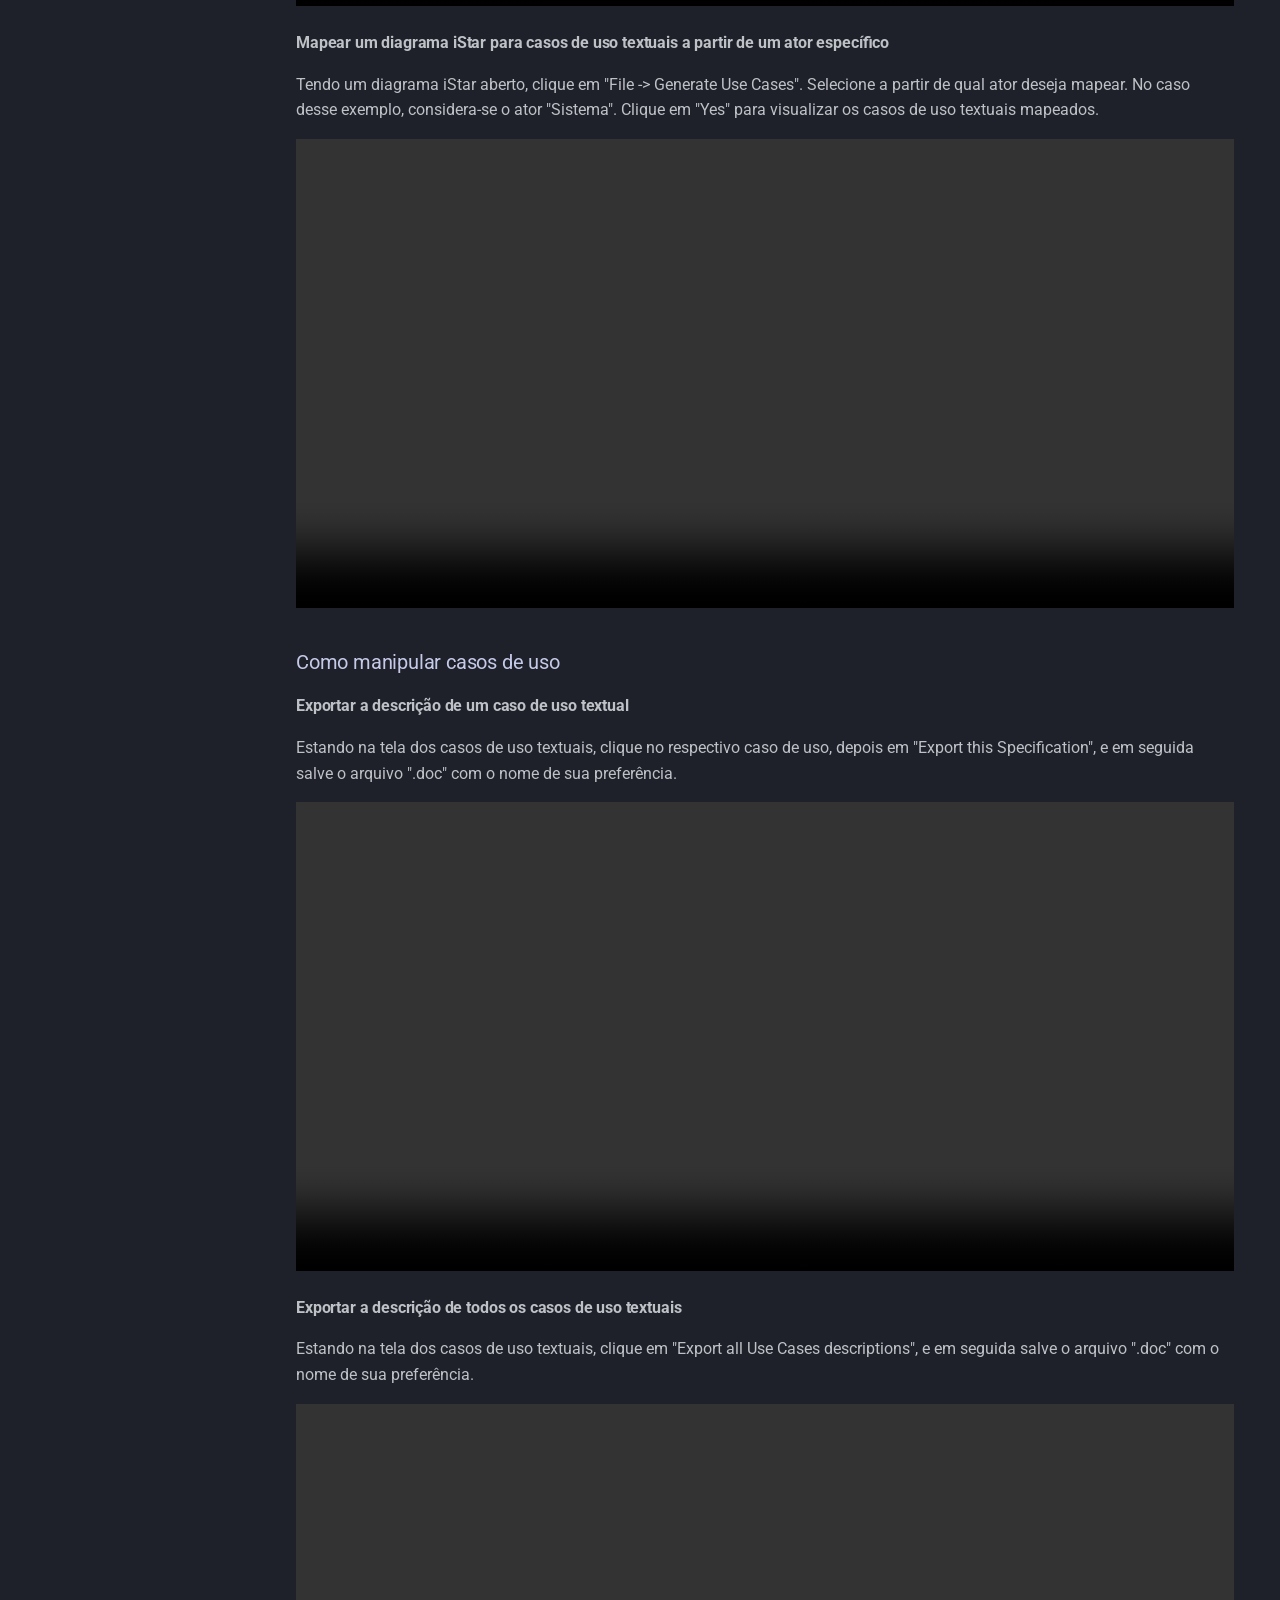
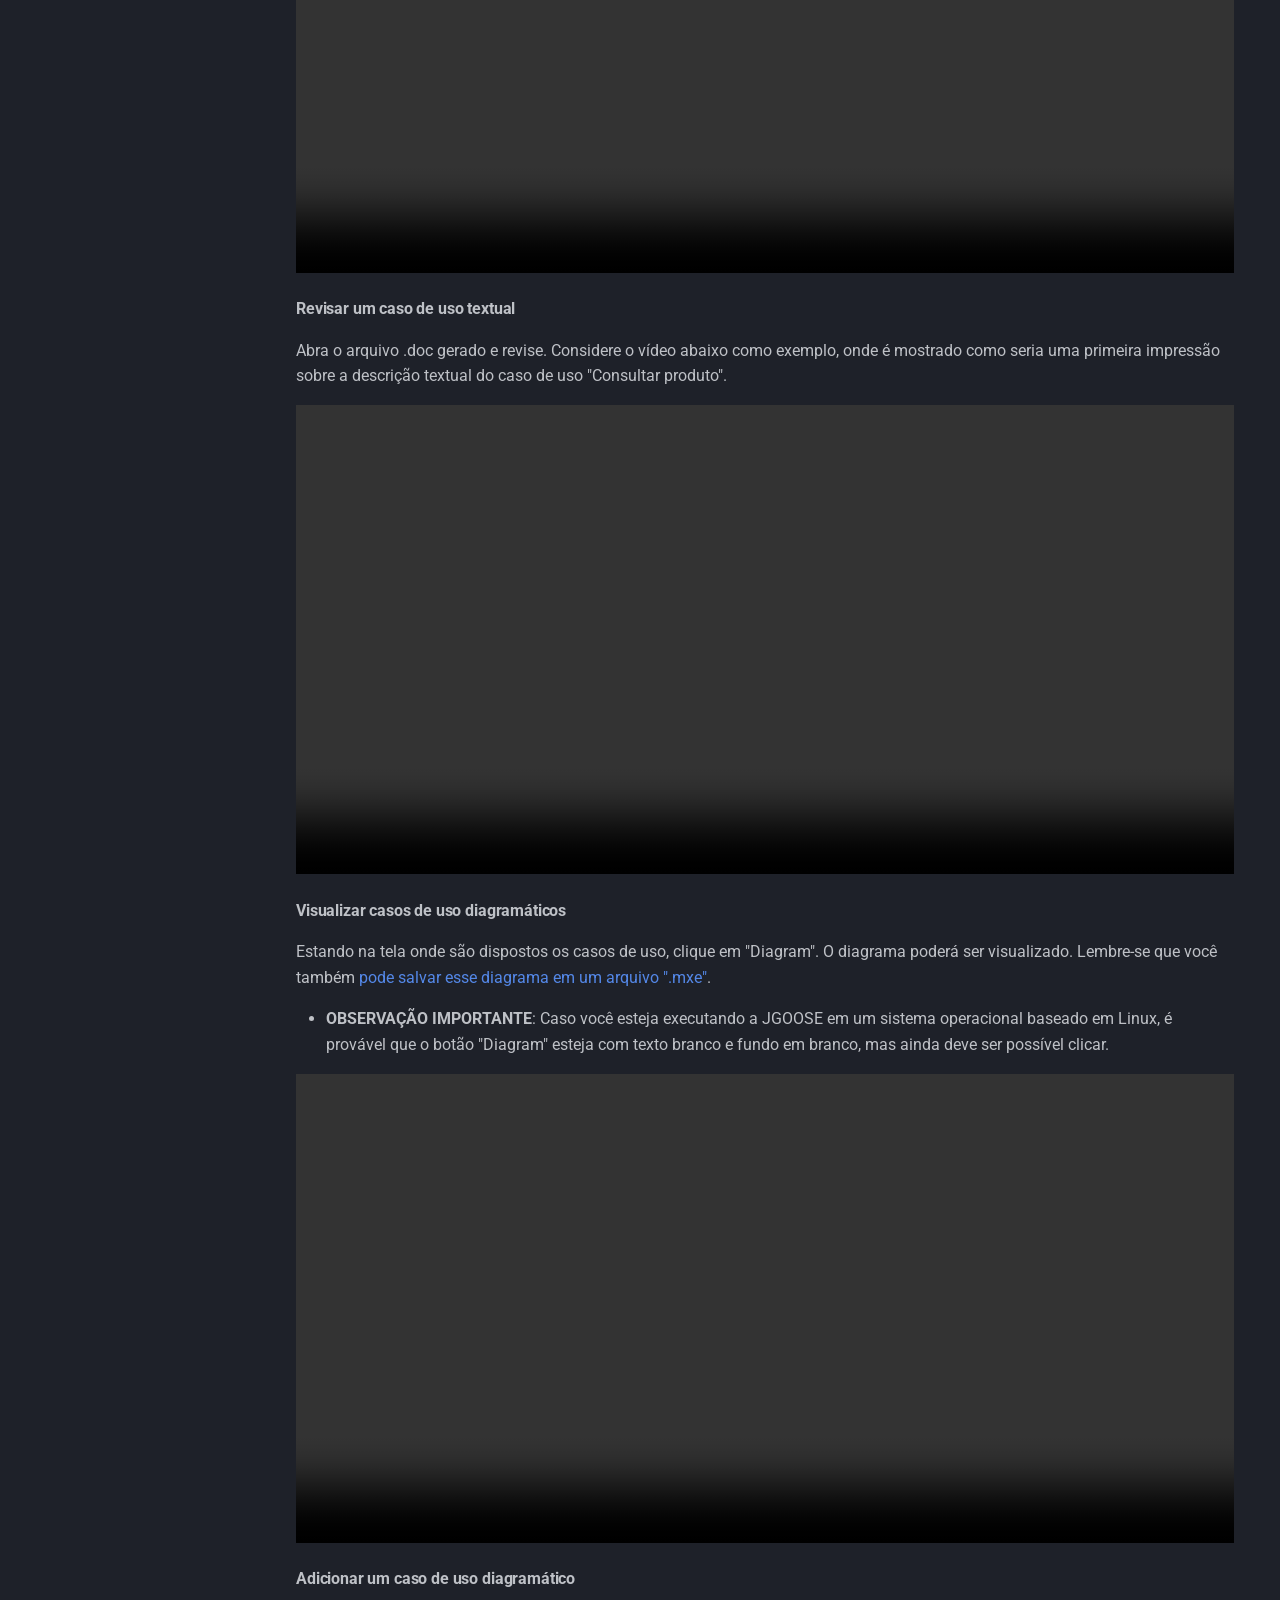
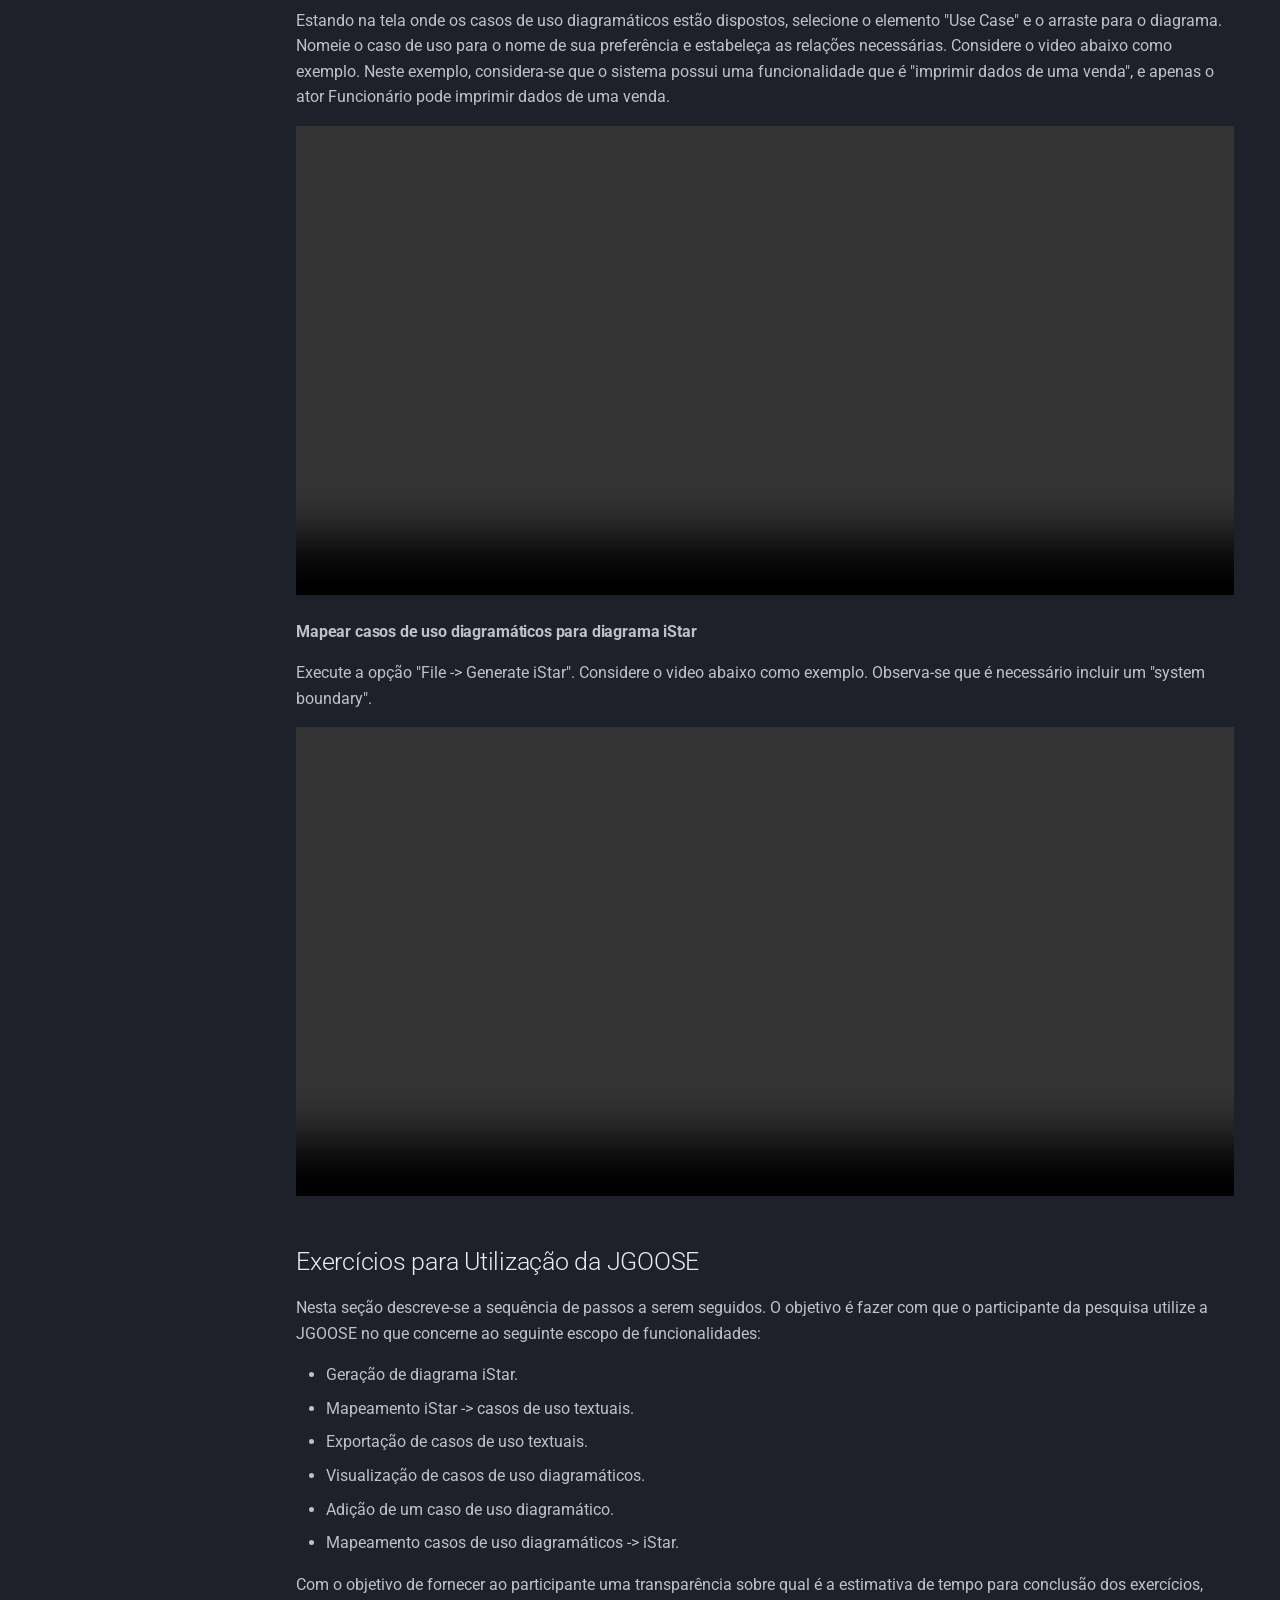
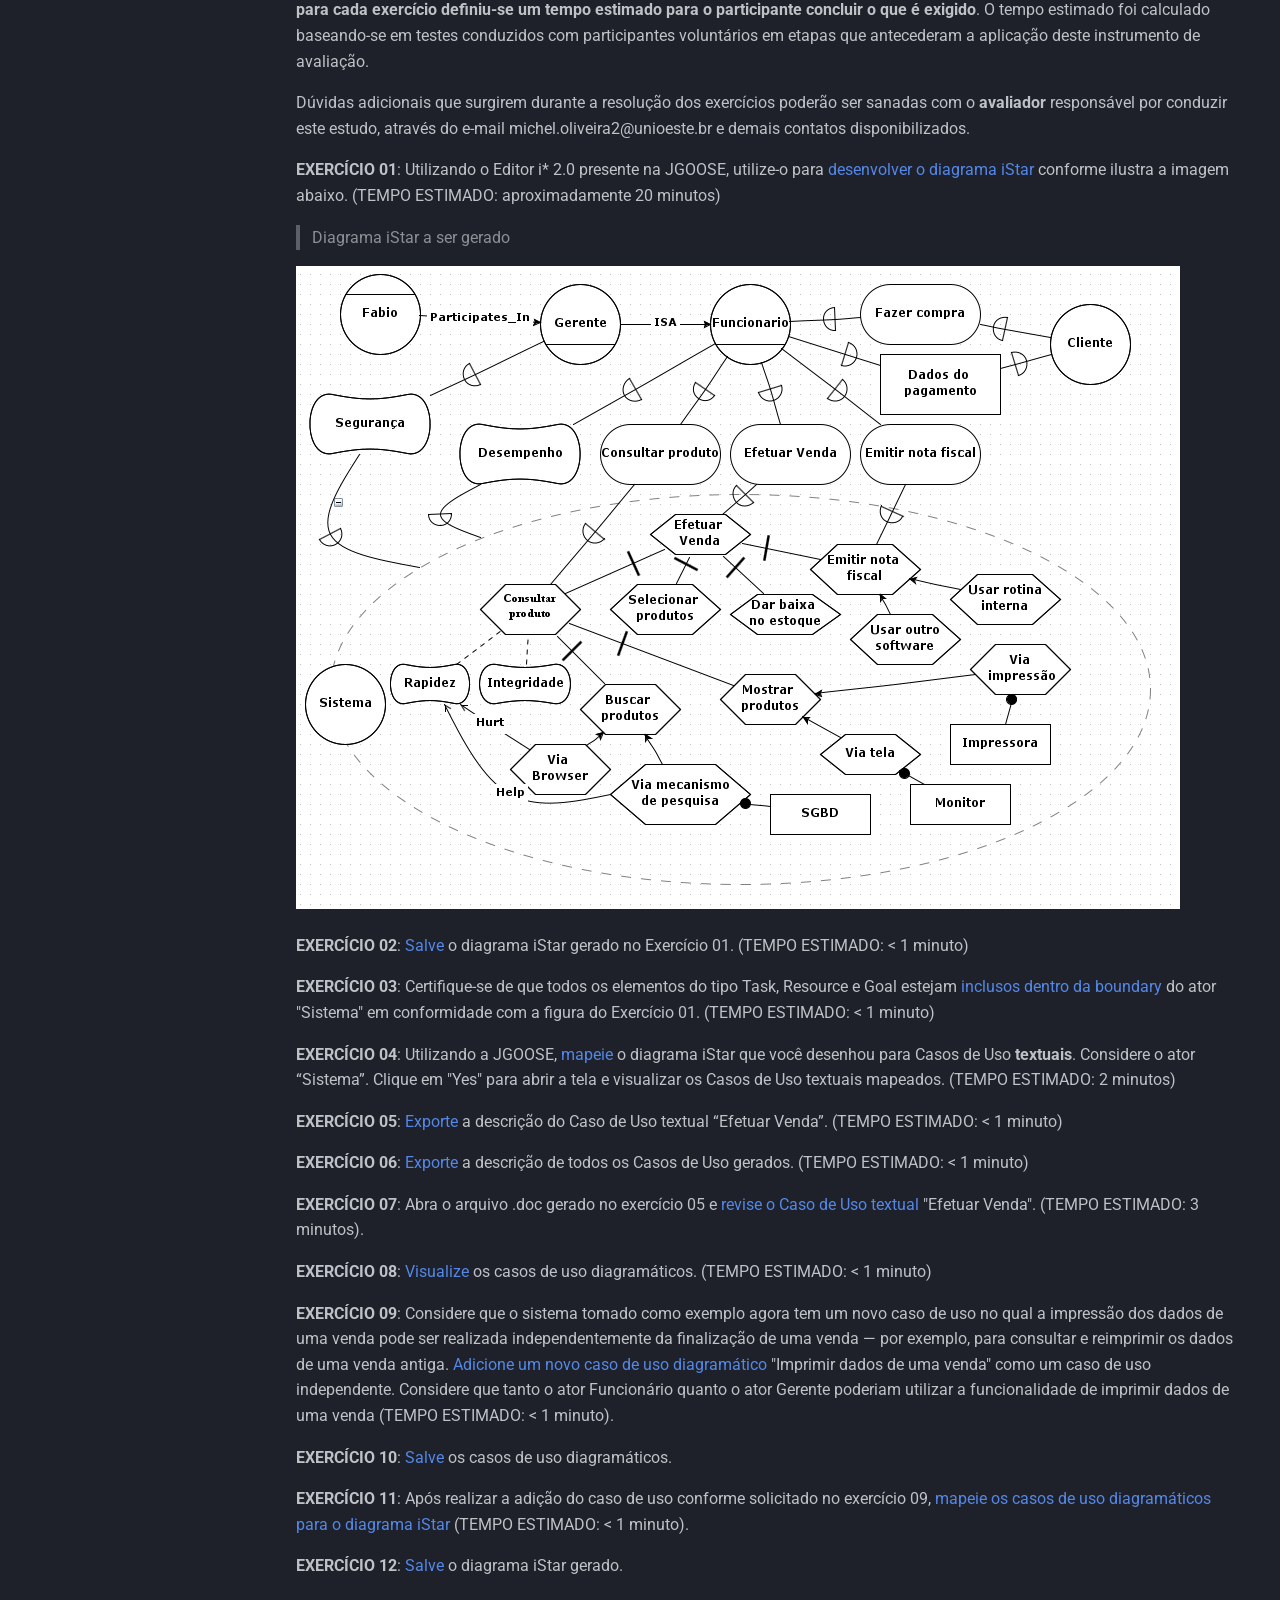
==== commit af136a4f: "Deployed e7f8fb5 with MkDocs version: 1.6.1" ====
--- a/doc-instrucoes/index.html
+++ b/doc-instrucoes/index.html
@@ -645,7 +645,7 @@
 <p>Para executar a JGOOSE, é necessário ter o JDK (Java SE Development Kit) versão 9 ou superior instalado na máquina.</p>
 <p><strong>LINK OFICIAL PARA INSTALAÇÃO</strong>: <a href="https://www.oracle.com/br/java/technologies/downloads/">https://www.oracle.com/br/java/technologies/downloads/</a></p>
 <ul>
-<li>Para <strong>Windows</strong>: Recomenda-se as extensões ".exe" e ".msi", devido à maior facilidade de executar imediatamente aplicações que utilizam Java. Para o Linux, recomenda-se a extensão ".deb".</li>
+<li>Para <strong>Windows</strong>: Recomenda-se as extensões ".exe" e ".msi", devido à maior facilidade de executar imediatamente aplicações que utilizam Java.</li>
 <li>Para <strong>macOS</strong>: Recomenda-se a extensão .dmg (Disk Image), pois oferece um assistente de instalação nativo e simplificado, semelhante ao Windows.</li>
 <li>Para <strong>Linux</strong>:<ul>
 <li>Se você utiliza distribuições baseadas em Debian/Ubuntu (como Linux Mint, Pop!_OS), recomenda-se a extensão .deb, que facilita a instalação pelo gerenciador de pacotes da interface gráfica.</li>
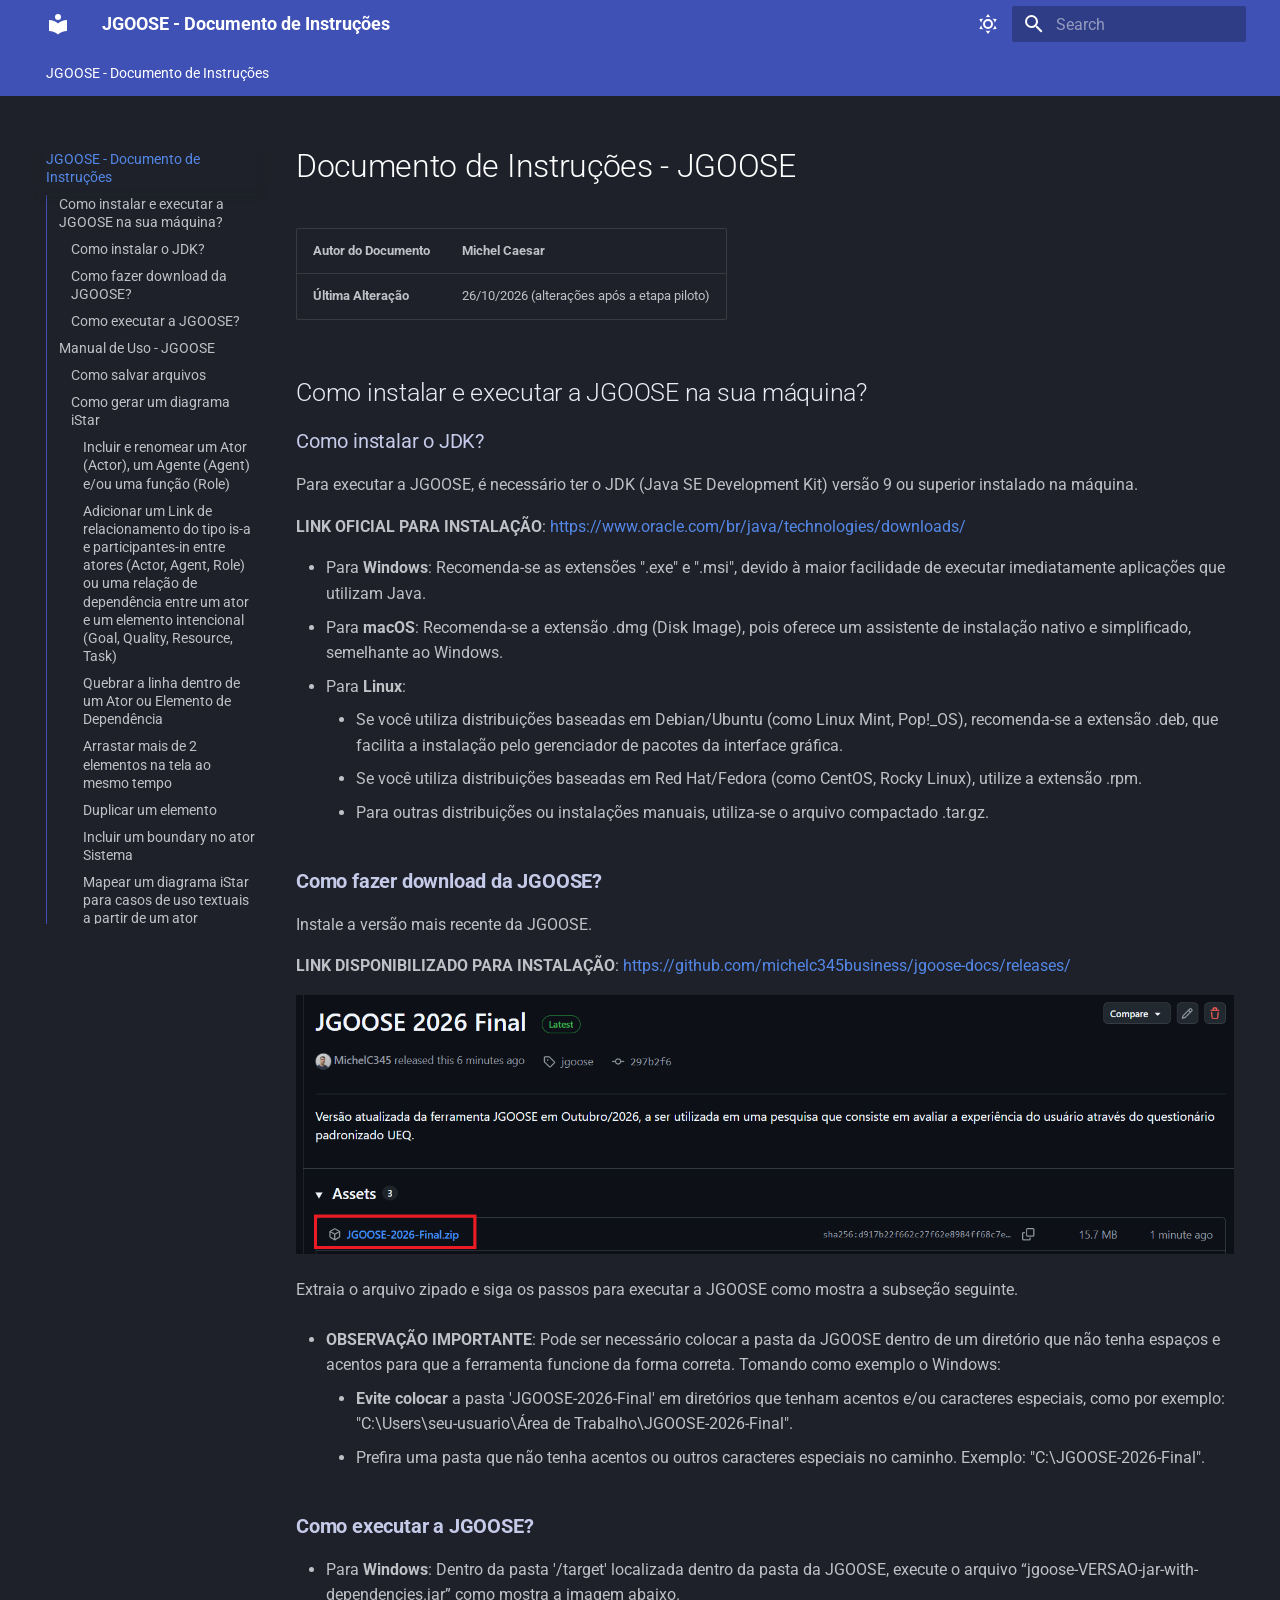
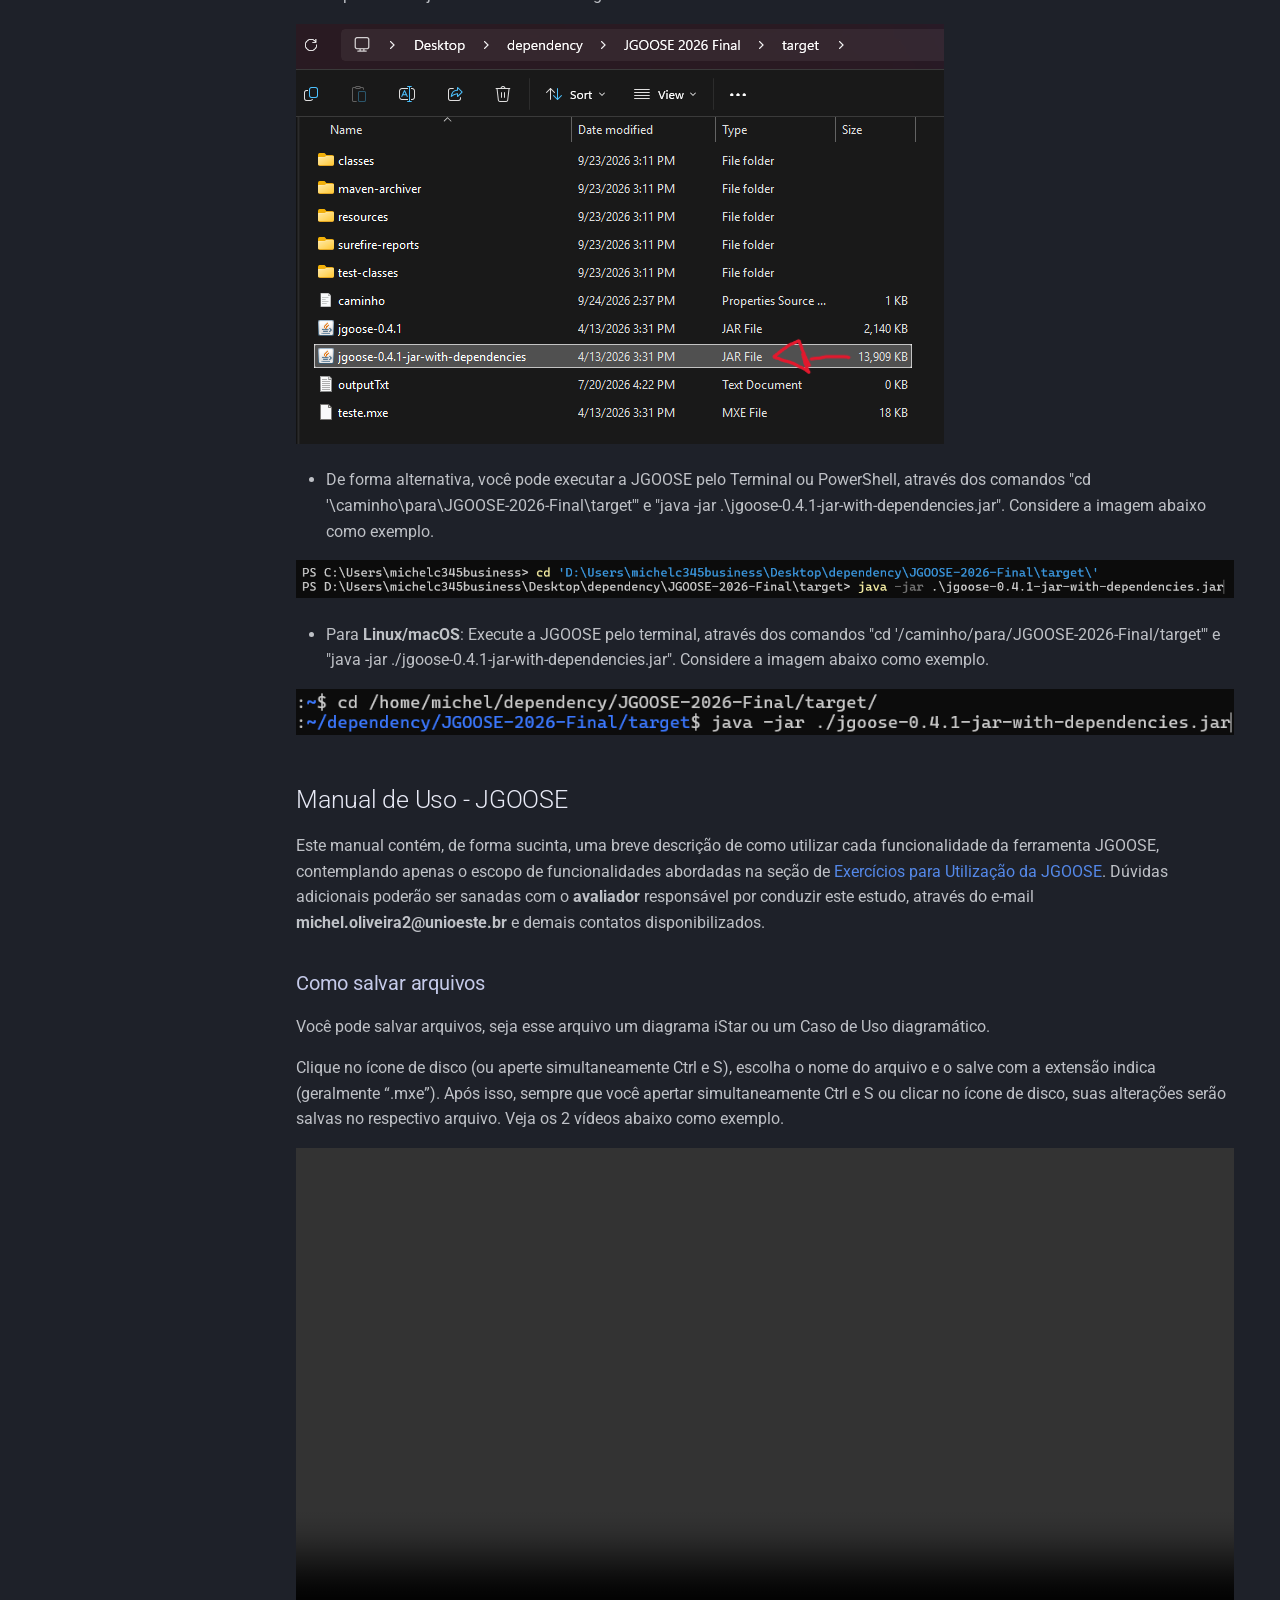
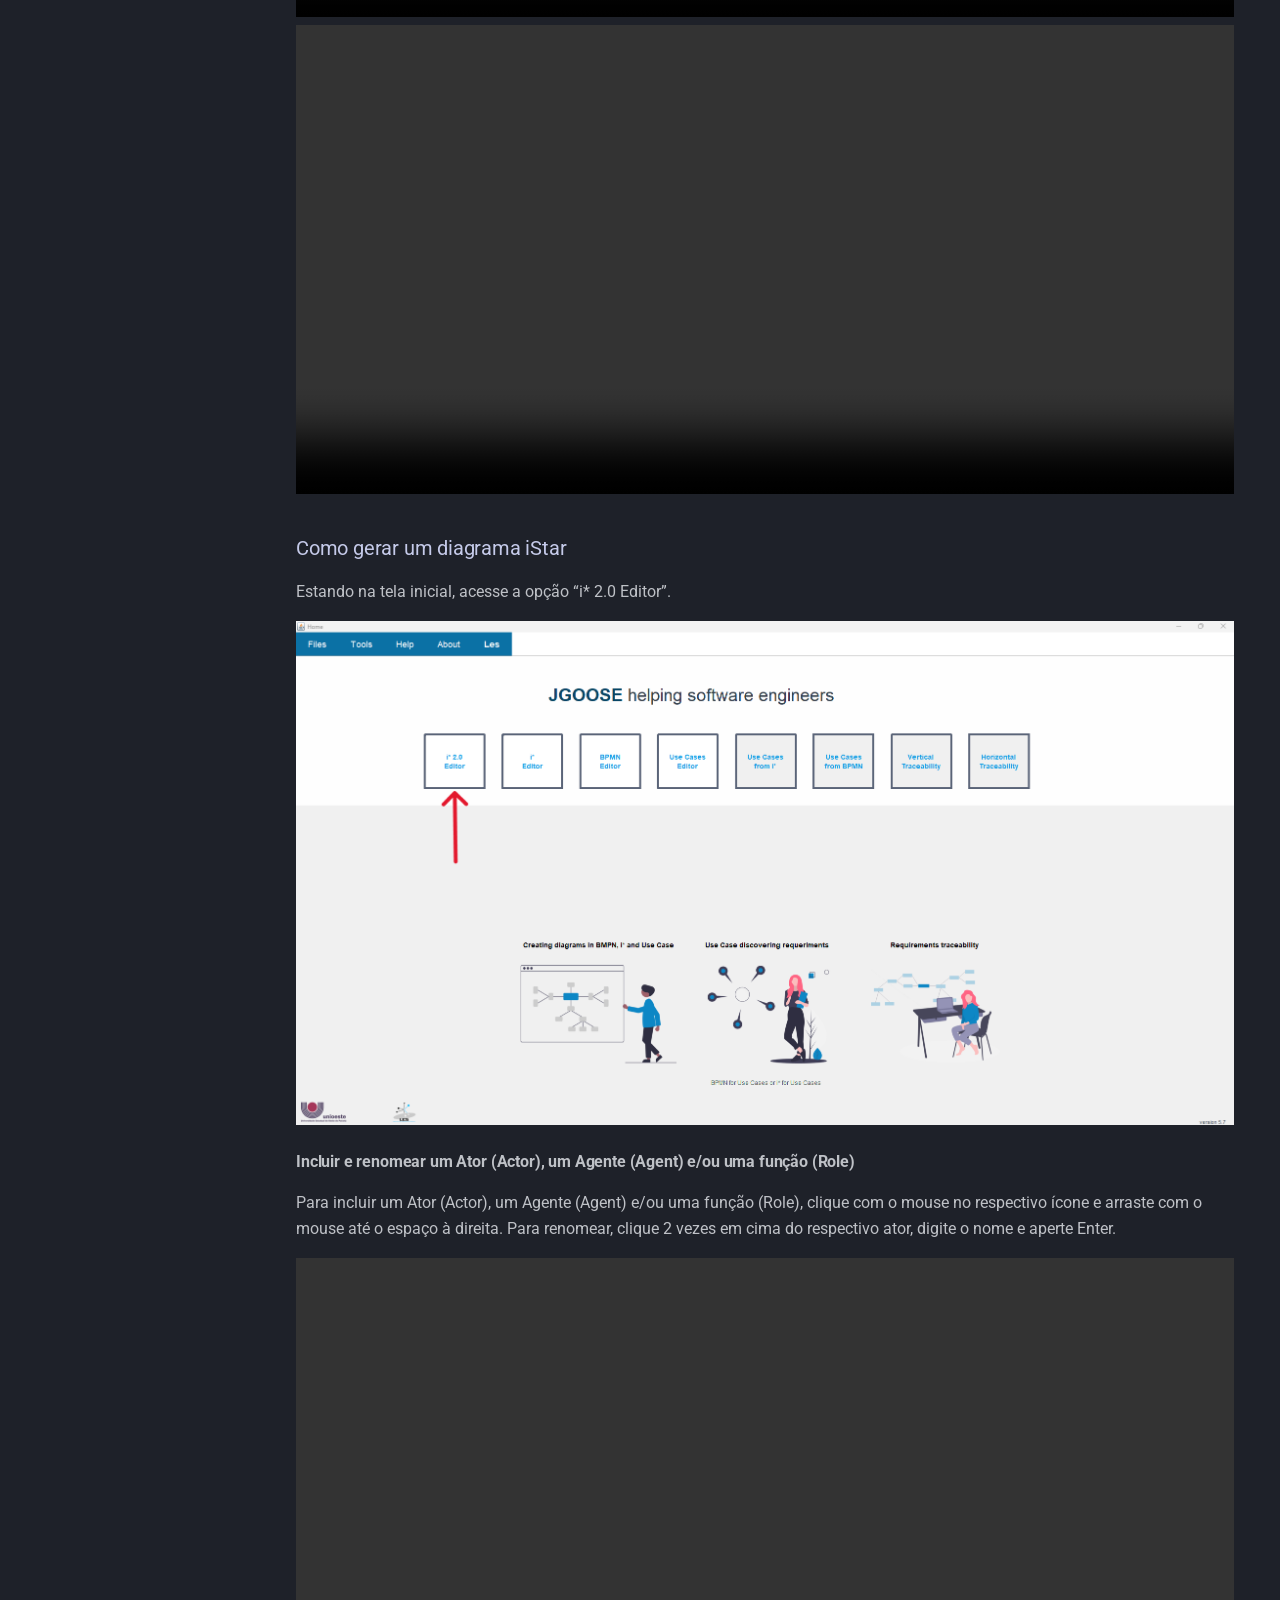
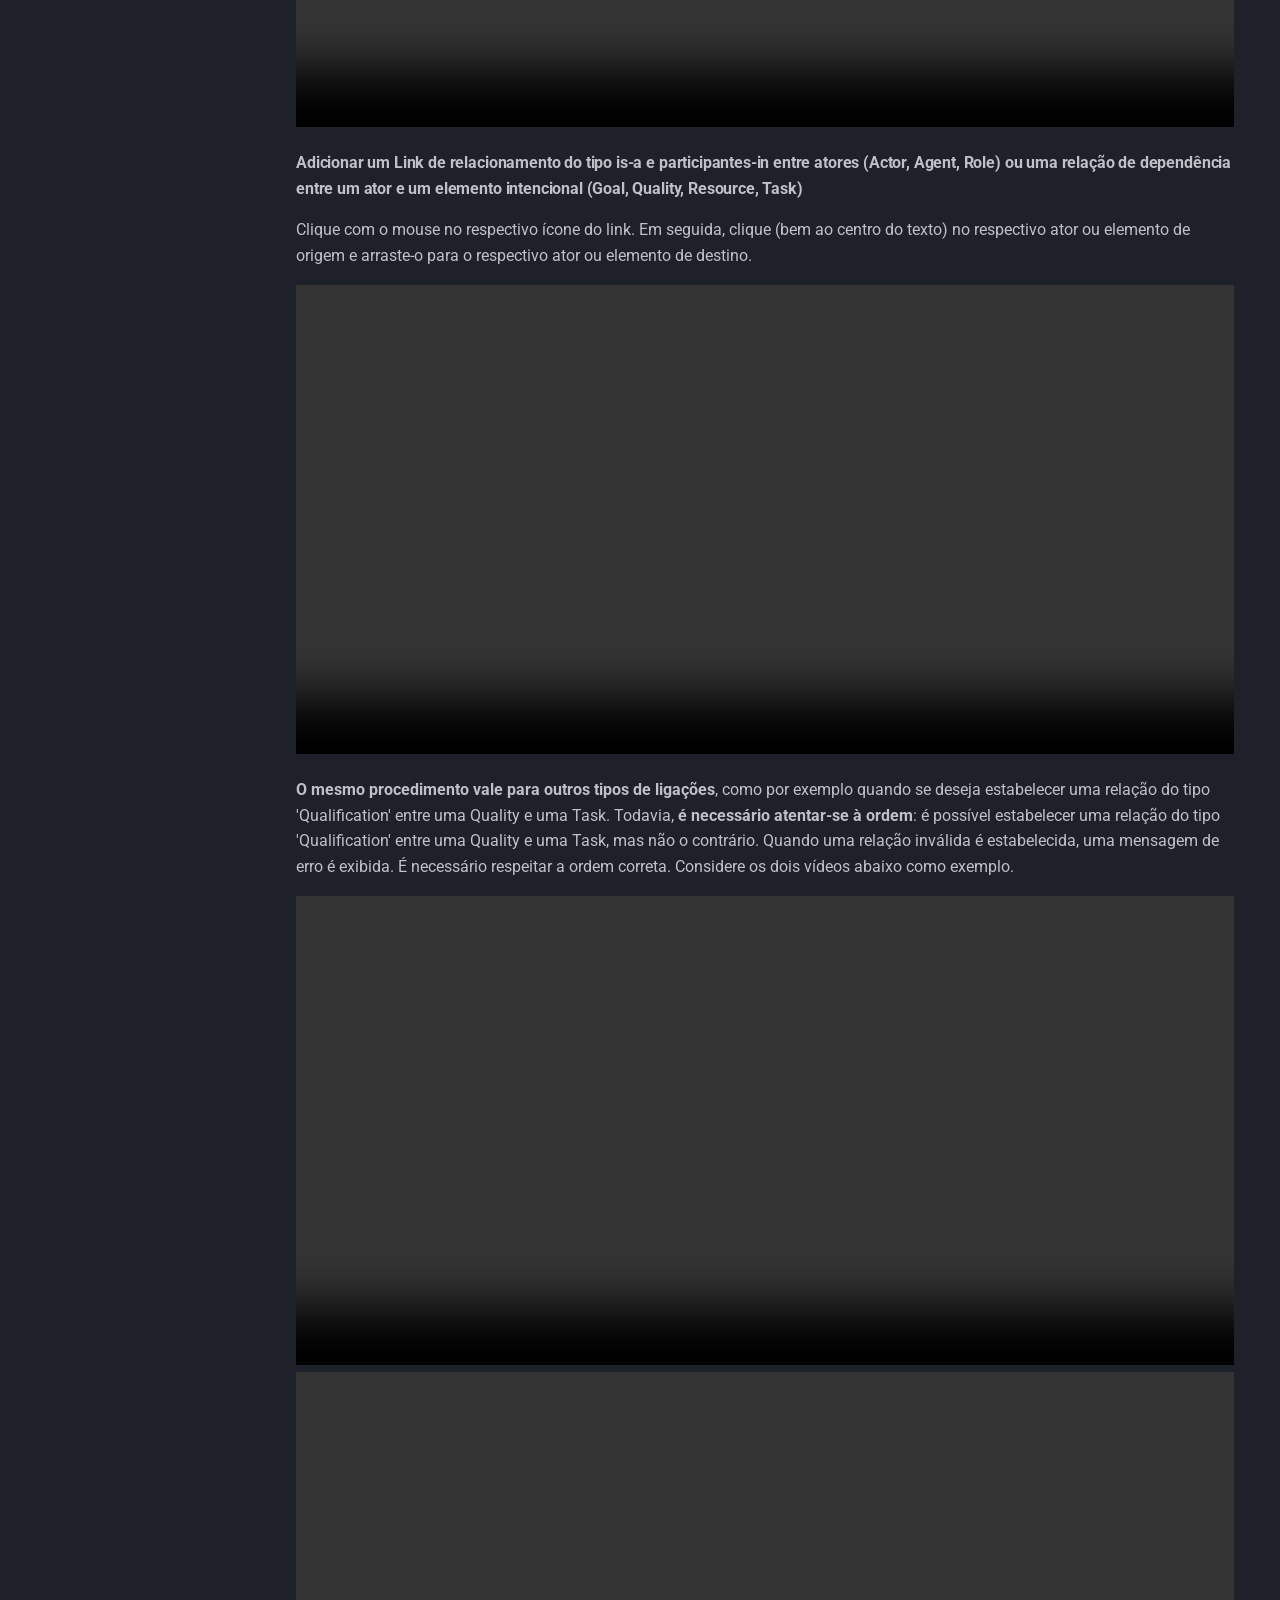
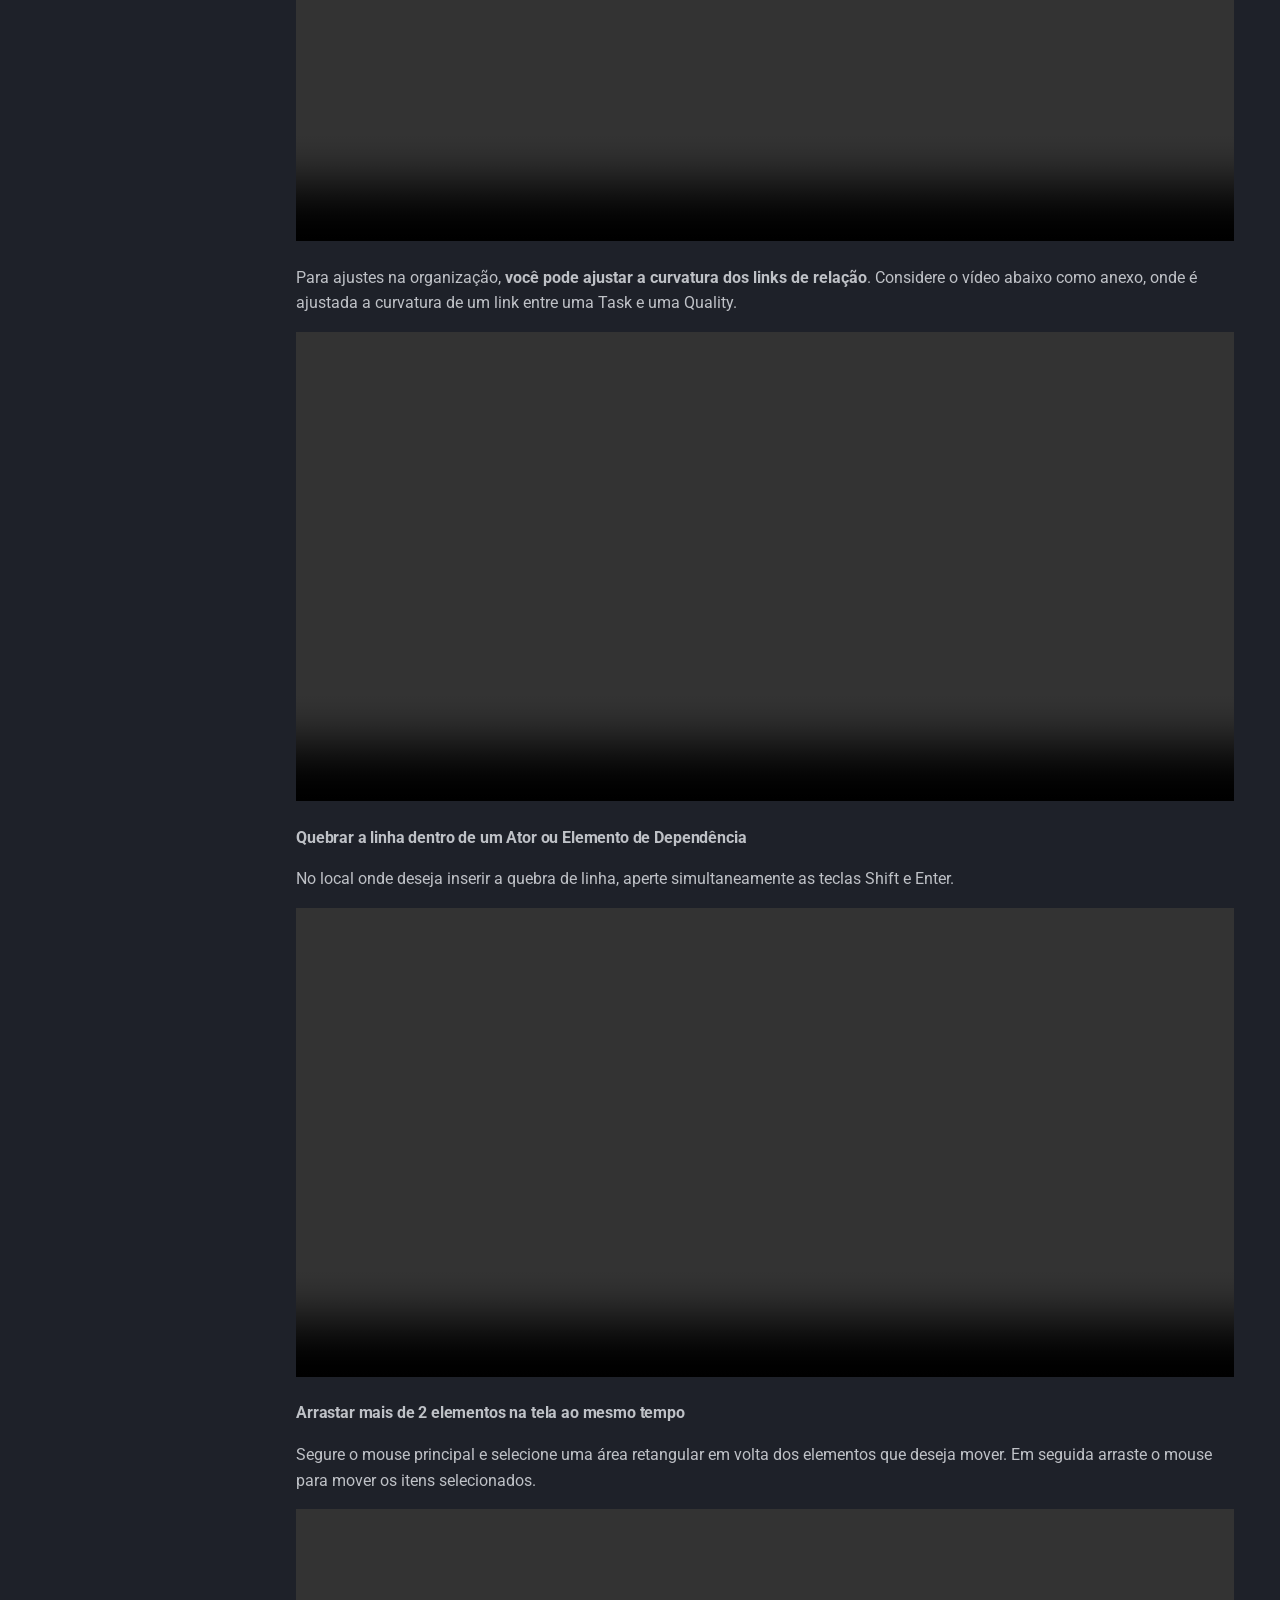
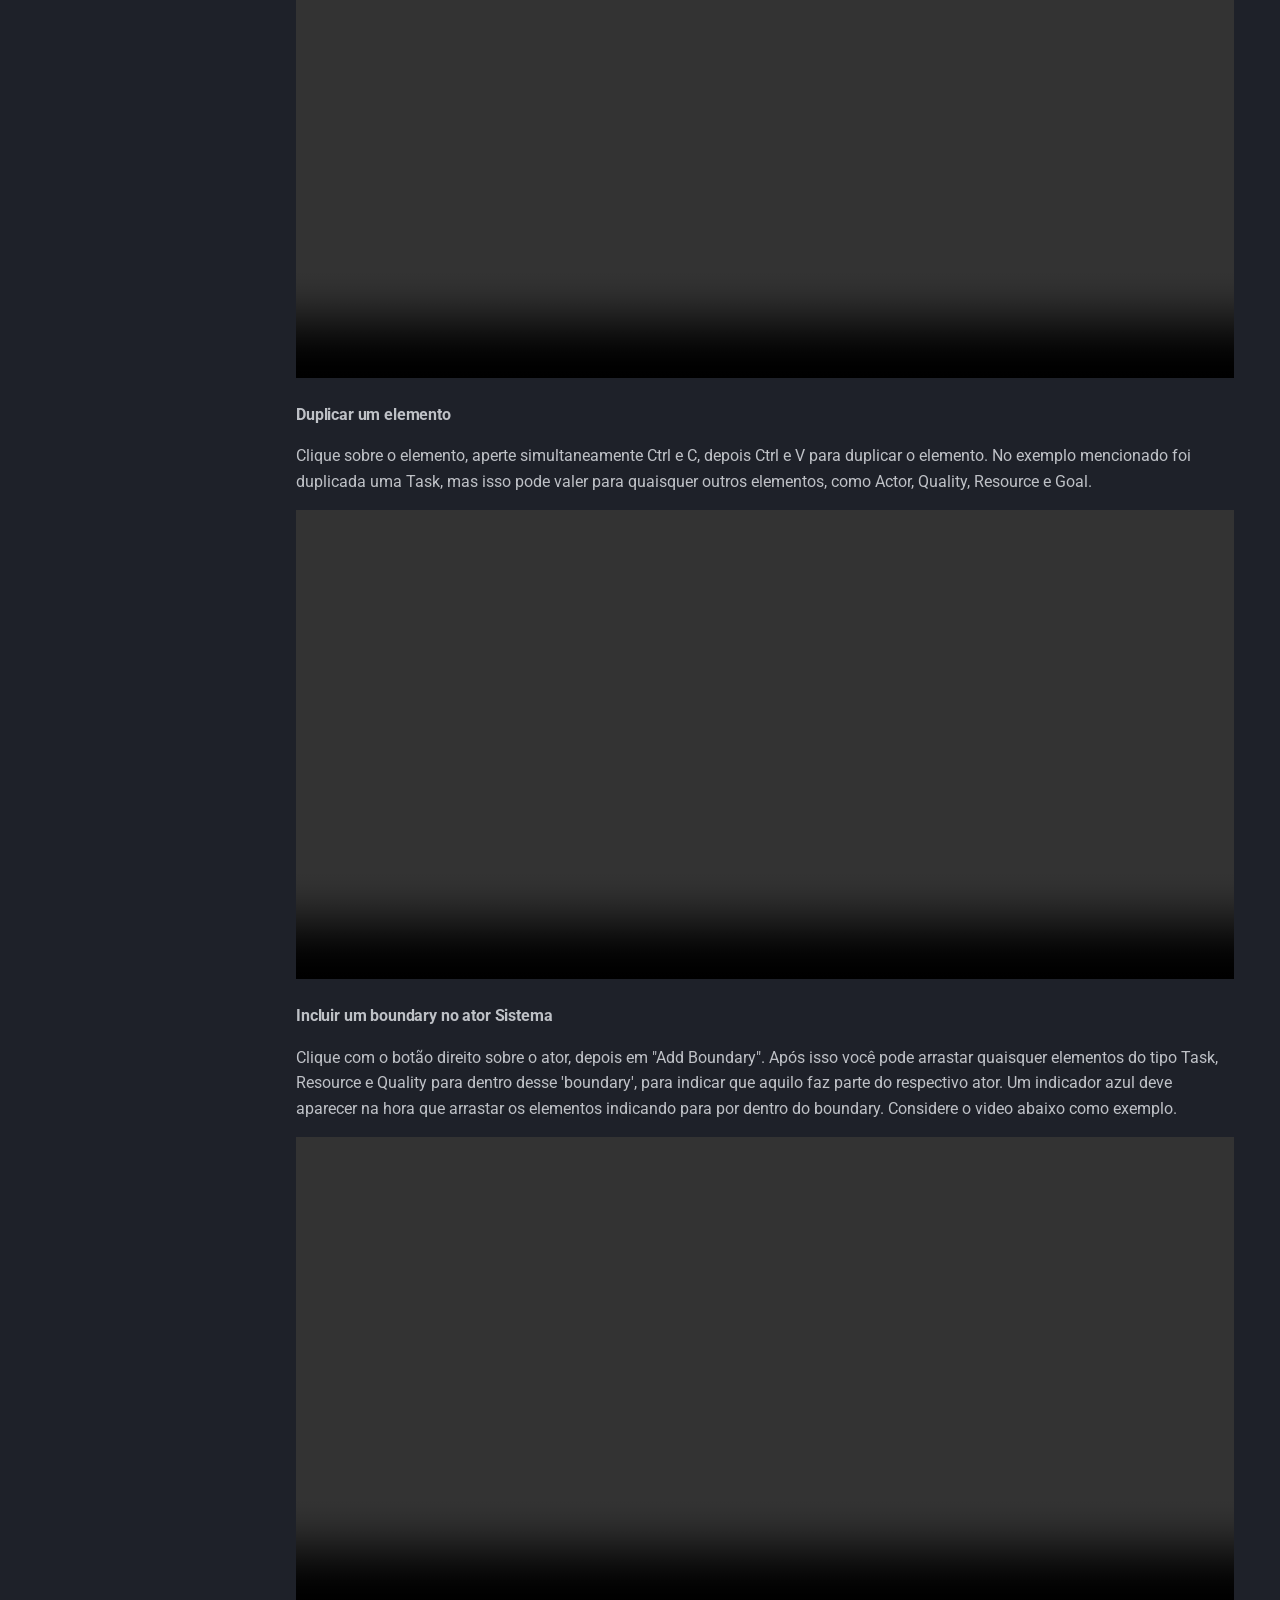
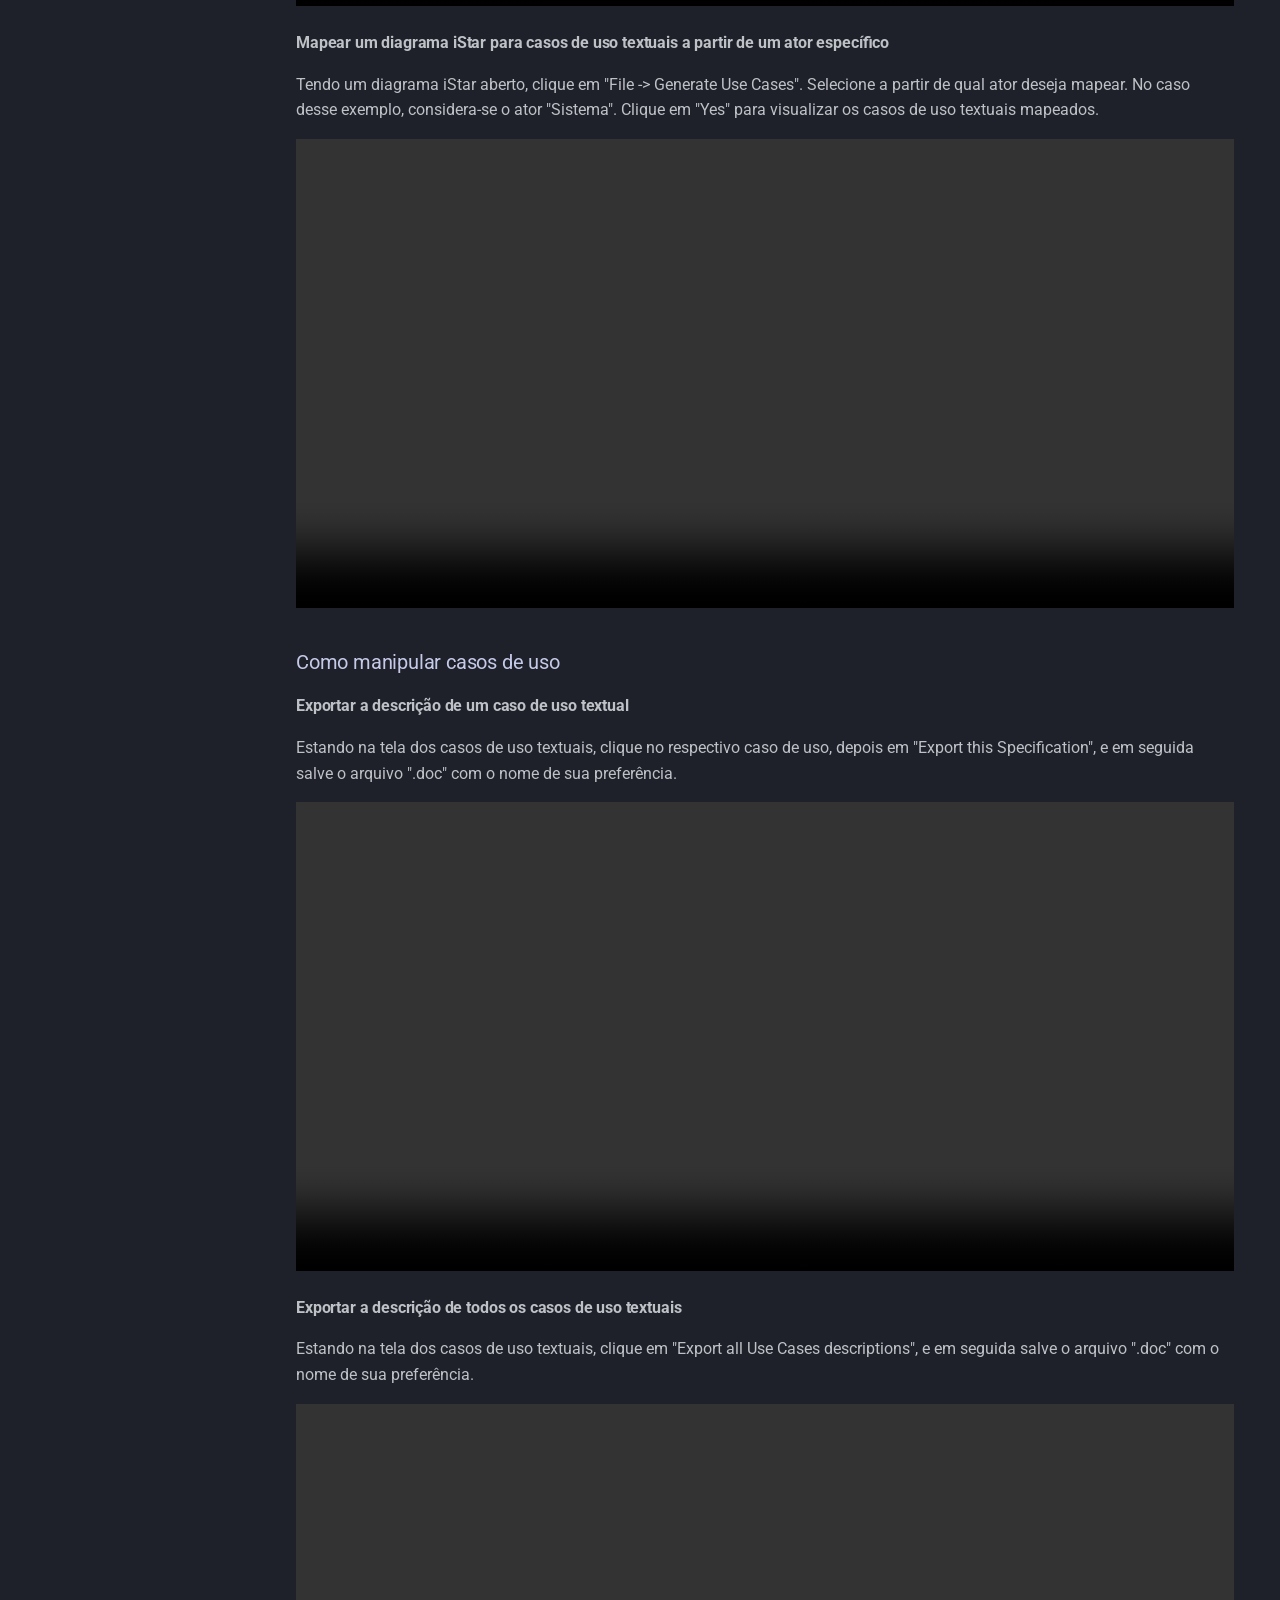
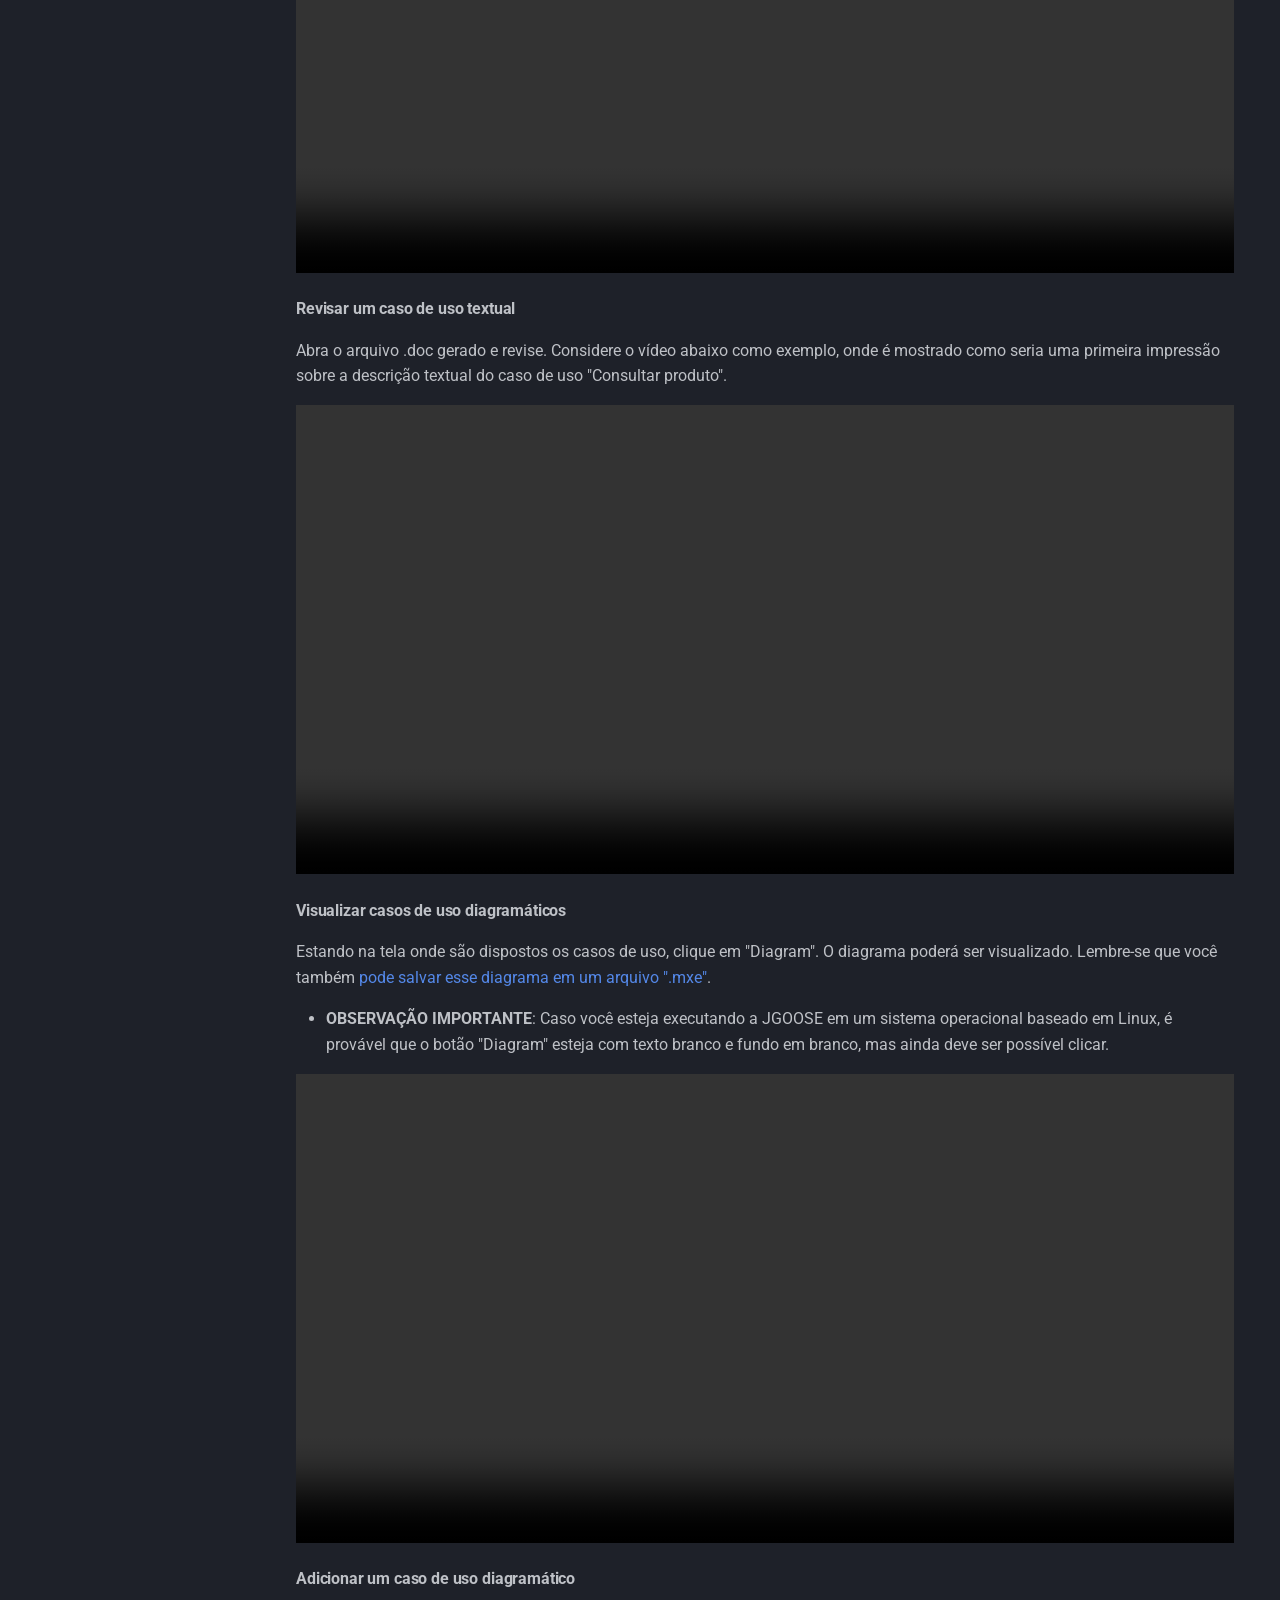
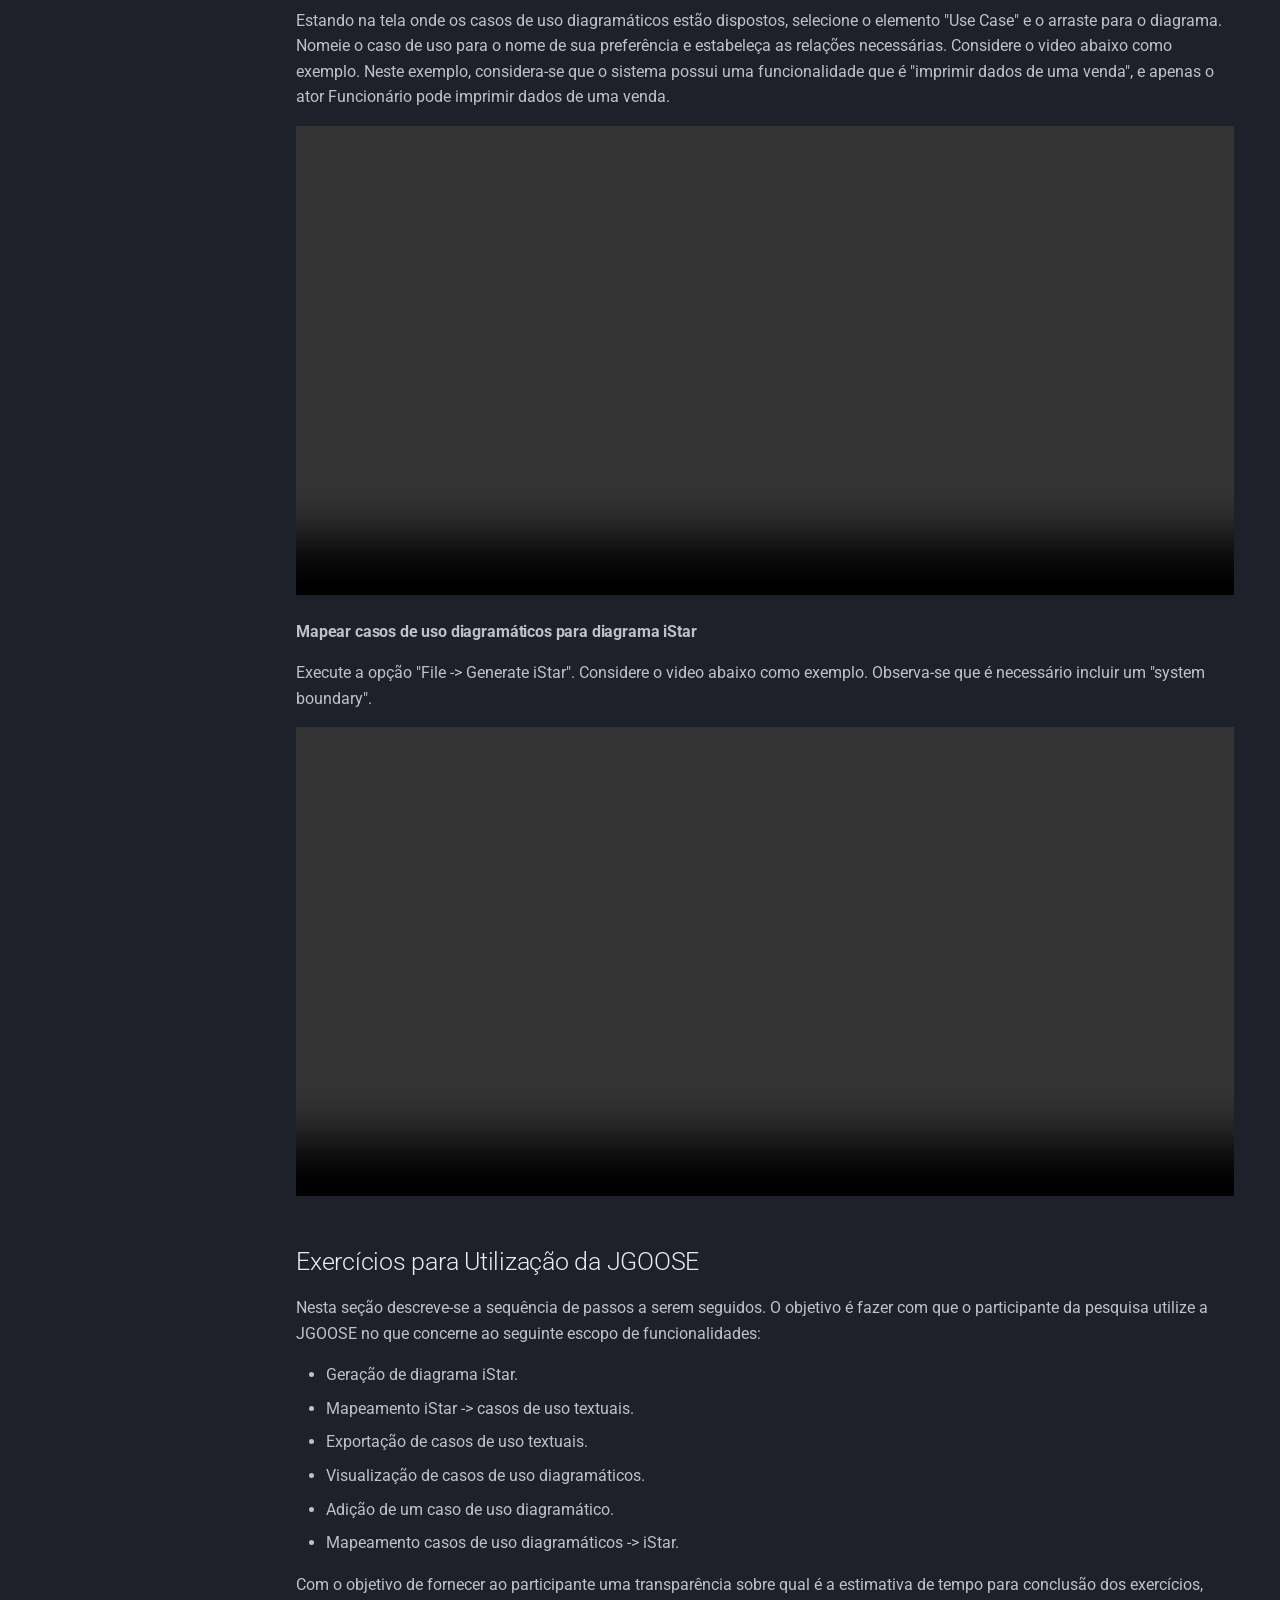
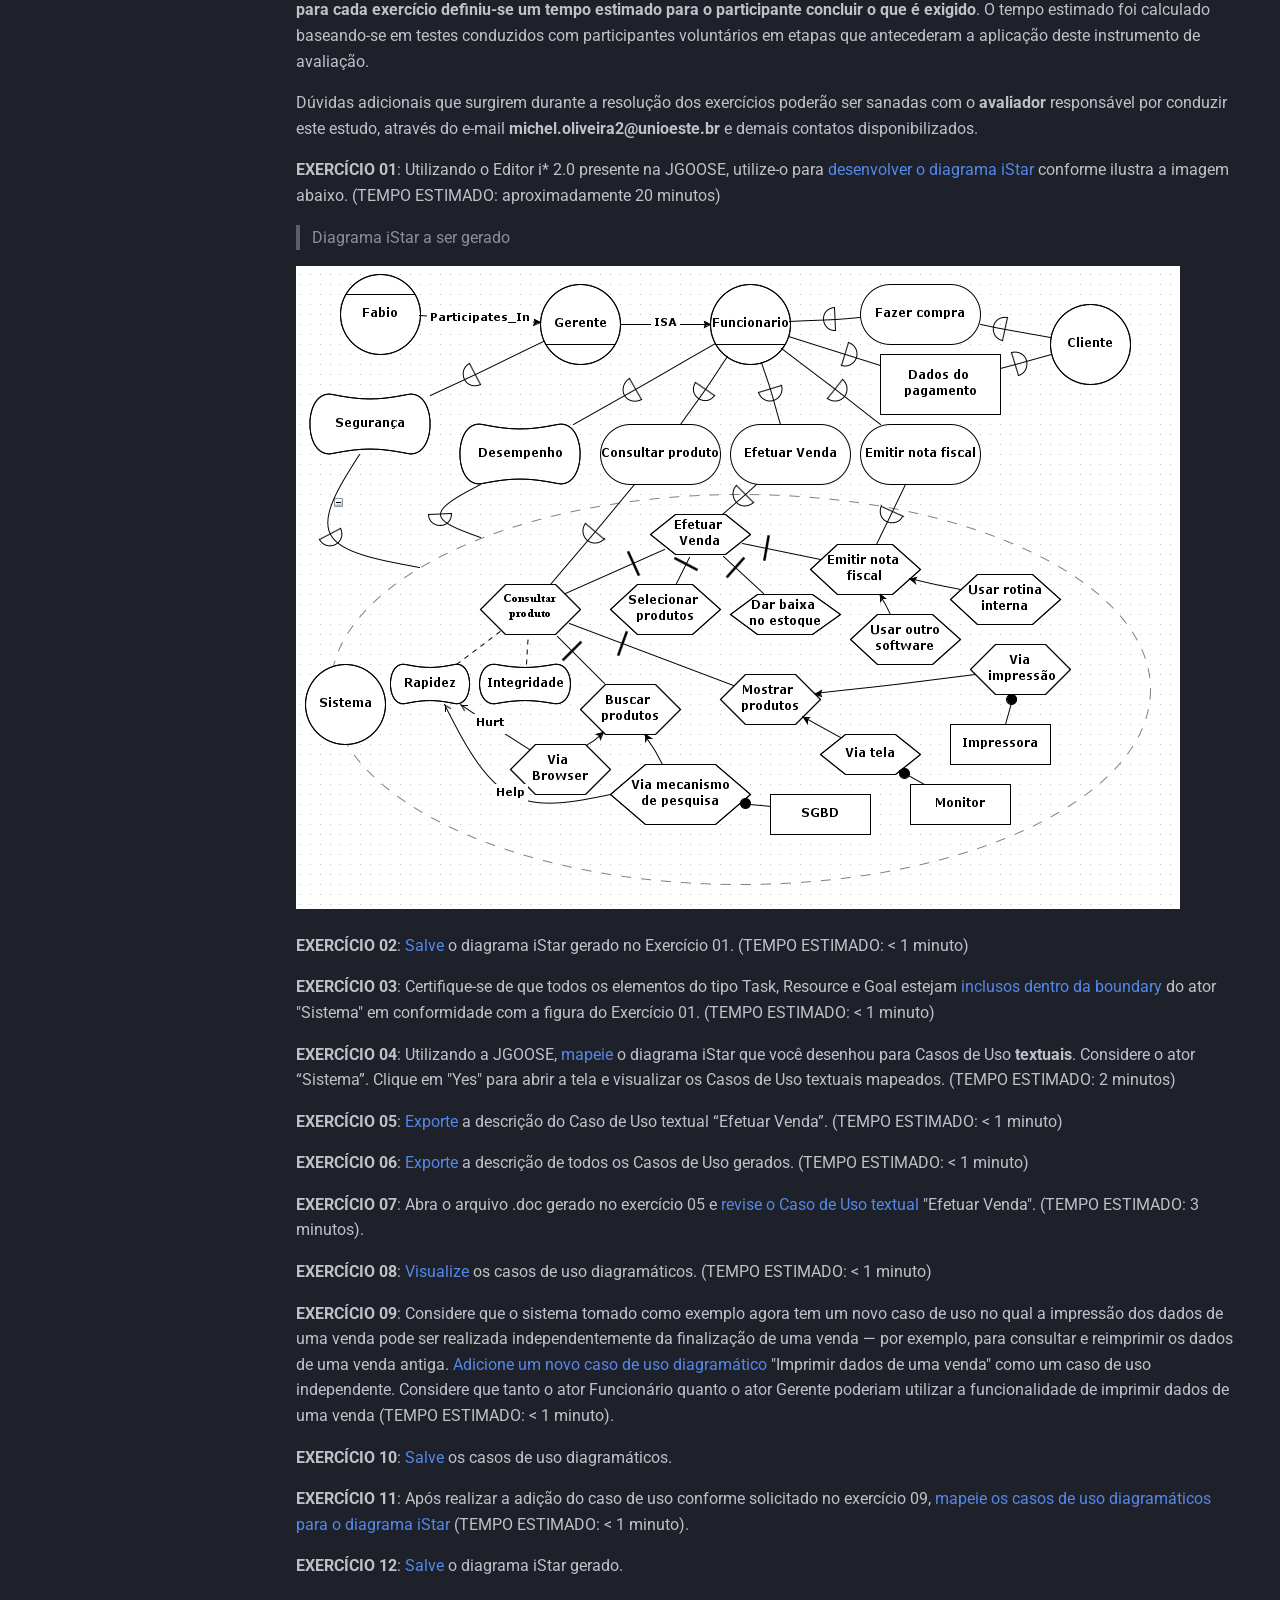
==== commit eb0e968a: "Deployed e7f8fb5 with MkDocs version: 1.6.1" ====
--- a/doc-instrucoes/index.html
+++ b/doc-instrucoes/index.html
@@ -682,7 +682,7 @@
 </ul>
 <p><img alt="Executando a JGOOSE através do terminal em sistemas baseados em UNIX" src="../assets/images/executando-jgoose-terminal-unix.png" /></p>
 <h2 id="manual-de-uso-jgoose">Manual de Uso - JGOOSE<a class="headerlink" href="#manual-de-uso-jgoose" title="Permanent link">&para;</a></h2>
-<p>Este manual contém, de forma sucinta, uma breve descrição de como utilizar cada funcionalidade da ferramenta JGOOSE, contemplando apenas o escopo de funcionalidades abordadas na seção de <a href="#exercicios">Exercícios para Utilização da JGOOSE</a>. Dúvidas adicionais poderão ser sanadas com o avaliador responsável por conduzir este estudo, através do e-mail michel.oliveira2@unioeste.br e demais contatos disponibilizados.</p>
+<p>Este manual contém, de forma sucinta, uma breve descrição de como utilizar cada funcionalidade da ferramenta JGOOSE, contemplando apenas o escopo de funcionalidades abordadas na seção de <a href="#exercicios">Exercícios para Utilização da JGOOSE</a>. Dúvidas adicionais poderão ser sanadas com o <strong>avaliador</strong> responsável por conduzir este estudo, através do e-mail <strong>michel.oliveira2@unioeste.br</strong> e demais contatos disponibilizados.</p>
 <h3 id="como-salvar-arquivos">Como salvar arquivos<a class="headerlink" href="#como-salvar-arquivos" title="Permanent link">&para;</a></h3>
 <p>Você pode salvar arquivos, seja esse arquivo um diagrama iStar ou um Caso de Uso diagramático.</p>
 <p>Clique no ícone de disco (ou aperte simultaneamente Ctrl e S), escolha o nome do arquivo e o salve com a extensão indica (geralmente “.mxe”). Após isso, sempre que você apertar simultaneamente Ctrl e S ou clicar no ícone de disco, suas alterações serão salvas no respectivo arquivo. Veja os 2 vídeos abaixo como exemplo.</p>
@@ -805,7 +805,7 @@
 <li>Mapeamento casos de uso diagramáticos -&gt; iStar.</li>
 </ul>
 <p>Com o objetivo de fornecer ao participante uma transparência sobre qual é a estimativa de tempo para conclusão dos exercícios, <strong>para cada exercício definiu-se um tempo estimado para o participante concluir o que é exigido</strong>. O tempo estimado foi calculado baseando-se em testes conduzidos com participantes voluntários em etapas que antecederam a aplicação deste instrumento de avaliação.</p>
-<p>Dúvidas adicionais que surgirem durante a resolução dos exercícios poderão ser sanadas com o <strong>avaliador</strong> responsável por conduzir este estudo, através do e-mail michel.oliveira2@unioeste.br e demais contatos disponibilizados.</p>
+<p>Dúvidas adicionais que surgirem durante a resolução dos exercícios poderão ser sanadas com o <strong>avaliador</strong> responsável por conduzir este estudo, através do e-mail <strong>michel.oliveira2@unioeste.br</strong> e demais contatos disponibilizados.</p>
 <p><strong>EXERCÍCIO 01</strong>: Utilizando o Editor i* 2.0 presente na JGOOSE, utilize-o para <a href="#como-gerar-um-diagrama-istar">desenvolver o diagrama iStar</a> conforme ilustra a imagem abaixo. (TEMPO ESTIMADO: aproximadamente 20 minutos)</p>
 <blockquote>
 <p>Diagrama iStar a ser gerado</p>
